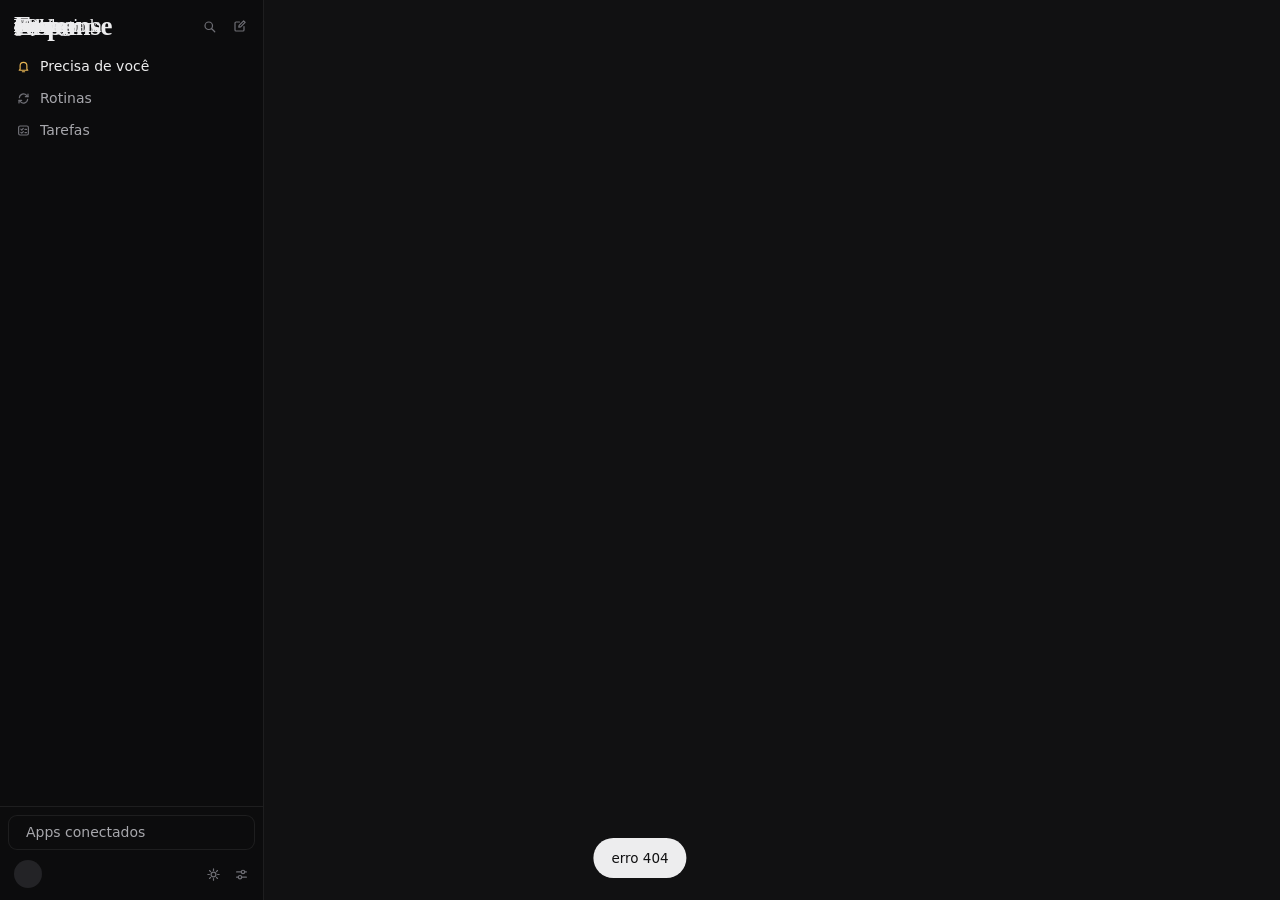
==== public/index.html @ 416a2f36 "Contas: skills e MCP em linhas com peças, no lugar do parágrafo corrido" ====
<!doctype html>
<html lang="pt-BR">
<head>
<meta charset="utf-8">
<meta name="viewport" content="width=device-width, initial-scale=1">
<title>Revoada</title>
<link rel="icon" href="/icon.svg">
<link rel="stylesheet" href="/vendor/xterm.css">
<script src="/md.js"></script>
<script src="/sync.js"></script>
<script>
  // tema antes da primeira pintura: escuro, a não ser que a pessoa tenha escolhido outro
  (() => { let t; try { t = localStorage.getItem("theme"); } catch {} document.documentElement.dataset.theme = t === "system" ? (matchMedia("(prefers-color-scheme: dark)").matches ? "dark" : "light") : t === "light" ? "light" : "dark"; })();
</script>
<style>
  @font-face { font-family: "Geist"; src: url("/geist.woff2") format("woff2"); font-weight: 100 900; font-display: swap; }
  @font-face { font-family: "Geist Mono"; src: url("/geist-mono.woff2") format("woff2"); font-weight: 100 900; font-display: swap; }
  @font-face { font-family: "Newsreader"; src: url("/newsreader.woff2") format("woff2"); font-weight: 200 800; font-display: swap; }
  :root {
    --fundo: #111112; --lateral: #0c0c0d; --sup: #19191b; --sup2: #232326;
    --fio: rgba(255, 255, 255, 0.075); --fio2: rgba(255, 255, 255, 0.14);
    --tinta: #ededee; --tinta2: #a7a7ac; --tinta3: #6f6f75;
    --acento: #ededee; --acento-fraco: rgba(255, 255, 255, 0.08);
    --verde: #5fd08a; --ambar: #e5b454; --erro: #ef6f6c;
    --botao: #ededee; --sobre-botao: #111112;
    --term: #0a0a0b; --term-line: rgba(255, 255, 255, 0.075); --sombra: 0 18px 50px rgba(0, 0, 0, 0.5);
    --grao: url("data:image/svg+xml,%3Csvg xmlns='http://www.w3.org/2000/svg' width='320' height='320'%3E%3Cfilter id='n'%3E%3CfeTurbulence type='fractalNoise' baseFrequency='.95' numOctaves='2' stitchTiles='stitch'/%3E%3CfeColorMatrix values='0 0 0 0 1 0 0 0 0 1 0 0 0 0 1 0 0 0 .55 0'/%3E%3C/filter%3E%3Crect width='100%25' height='100%25' filter='url(%23n)'/%3E%3C/svg%3E");
    --serifa: "Newsreader", "Iowan Old Style", Georgia, serif;
    --mono: "Geist Mono", ui-monospace, Menlo, monospace;
    color-scheme: dark;
    /* nomes do tema anterior, ainda usados em estilos escritos pelo script */
    --bg: var(--fundo); --side: var(--lateral); --soft: var(--sup); --line: var(--fio2); --ink: var(--botao); --on-ink: var(--sobre-botao);
    --text: var(--tinta); --mute: var(--tinta2); --faint: var(--tinta3); --red: var(--erro); --amber: var(--ambar); --teal: var(--tinta2); --shadow: var(--sombra);
  }
  :root[data-theme="light"] {
    --fundo: #fbfbfa; --lateral: #f3f3f2; --sup: #f1f1f0; --sup2: #e6e6e5;
    --fio: rgba(17, 17, 18, 0.09); --fio2: rgba(17, 17, 18, 0.18);
    --tinta: #111112; --tinta2: #55555a; --tinta3: #8a8a90;
    --acento: #111112; --acento-fraco: rgba(17, 17, 18, 0.06);
    --verde: #1f8a4c; --ambar: #8a5a06; --erro: #c23b38;
    --botao: #111112; --sobre-botao: #fbfbfa;
    --term: #111112; --term-line: #111112; --sombra: 0 18px 50px rgba(10, 15, 16, 0.16);
    --grao: url("data:image/svg+xml,%3Csvg xmlns='http://www.w3.org/2000/svg' width='320' height='320'%3E%3Cfilter id='n'%3E%3CfeTurbulence type='fractalNoise' baseFrequency='.95' numOctaves='2' stitchTiles='stitch'/%3E%3CfeColorMatrix values='0 0 0 0 0 0 0 0 0 0 0 0 0 0 0 0 0 0 .5 0'/%3E%3C/filter%3E%3Crect width='100%25' height='100%25' filter='url(%23n)'/%3E%3C/svg%3E");
    color-scheme: light;
  }
  * { box-sizing: border-box; }
  html, body { height: 100%; margin: 0; }
  body { background: var(--fundo); color: var(--tinta); font: 14px/1.5 "Geist", ui-sans-serif, system-ui, -apple-system, sans-serif; display: grid; grid-template-columns: 264px minmax(0, 1fr); overflow: hidden; -webkit-font-smoothing: antialiased; }
  /* janela estreita (painel aberto num navegador, lado a lado com outra coisa): a lateral cede espaço */
  @media (max-width: 860px) { body { grid-template-columns: 208px minmax(0, 1fr); } }
  button, input, textarea { font: inherit; color: inherit; }
  button { cursor: pointer; background: none; border: 0; padding: 0; text-align: left; }
  button:disabled { opacity: .4; cursor: default; }
  :focus-visible { outline: 2px solid var(--acento); outline-offset: 2px; border-radius: 6px; }
  svg { flex: none; }
  svg.i { width: 15px; height: 15px; stroke: currentColor; fill: none; stroke-width: 1.6; stroke-linecap: round; stroke-linejoin: round; }
  svg.logo { width: 14px; height: 14px; fill: currentColor; }
  h1, h2, h3, h4, p { margin: 0; }
  .label { display: block; font-size: 13px; font-weight: 500; color: var(--tinta3); letter-spacing: .01em; }
  .num { font-variant-numeric: tabular-nums; }
  .btn { display: inline-flex; align-items: center; justify-content: center; gap: 7px; min-height: 30px; padding: 4px 13px; border-radius: 999px; background: var(--botao); color: var(--sobre-botao); font-weight: 500; white-space: nowrap; transition: transform .12s ease, opacity .12s ease; }
  .btn:hover { opacity: .9; } .btn:active { transform: scale(.97); }
  .btn.line { background: transparent; color: var(--tinta); box-shadow: inset 0 0 0 1px var(--fio2); }
  .btn.line:hover { background: var(--sup); opacity: 1; }
  .btn.mini { min-height: 26px; padding: 2px 10px; font-size: 13px; }
  .link { color: var(--tinta2); text-decoration: underline; text-underline-offset: 3px; text-decoration-color: var(--fio2); white-space: nowrap; font-size: 13px; }
  .link:hover { color: var(--tinta); text-decoration-color: var(--tinta3); }
  input[type=text], input[type=time], input[type=datetime-local], textarea { background: var(--fundo); border: 0; box-shadow: inset 0 0 0 1px var(--fio2); border-radius: 10px; padding: 9px 12px; width: 100%; }
  input[type=text]:focus, input[type=time]:focus, input[type=datetime-local]:focus, textarea:focus { outline: none; box-shadow: inset 0 0 0 1.5px var(--tinta2); }
  ::placeholder { color: var(--tinta3); }
  .dot { display: inline-block; width: 7px; height: 7px; border-radius: 50%; background: var(--erro); flex: none; }
  .dot.live { background: var(--tinta3); }
  .dot.busy { background: var(--verde); animation: pulse 1.6s ease-in-out infinite; }
  .dot.wait { background: var(--ambar); animation: pulse 1.6s ease-in-out infinite; }
  @keyframes pulse { 50% { opacity: .35; } }
  @media (prefers-reduced-motion: reduce) { .dot.busy, .dot.wait { animation: none; } }
  .tag { font-size: 12px; font-weight: 500; color: var(--tinta2); padding: 0 6px; height: 17px; display: inline-flex; align-items: center; border-radius: 5px; box-shadow: inset 0 0 0 1px var(--fio2); white-space: nowrap; flex: none; }
  .tag.red { color: var(--erro); box-shadow: inset 0 0 0 1px color-mix(in srgb, var(--erro) 40%, transparent); }
  .tag.amber { color: var(--ambar); box-shadow: inset 0 0 0 1px color-mix(in srgb, var(--ambar) 40%, transparent); }
  .tag.ok { color: var(--verde); box-shadow: inset 0 0 0 1px color-mix(in srgb, var(--verde) 40%, transparent); }
  .tag.mute { color: var(--tinta3); }
  /* rosto: o símbolo do provedor num quadrado; "eu" é a inicial de quem usa */
  .rosto { position: relative; flex: none; width: 26px; height: 26px; border-radius: 8px; background: var(--sup2); display: grid; place-items: center; color: var(--tinta); }
  .rosto.p { width: 22px; height: 22px; border-radius: 7px; } .rosto.p svg.logo { width: 12px; height: 12px; }
  .rosto.pp { width: 18px; height: 18px; border-radius: 6px; } .rosto.pp svg.logo { width: 10px; height: 10px; }
  .rosto.eu { border-radius: 50%; font-size: 12px; font-weight: 600; text-transform: uppercase; }
  .selo { width: 24px; height: 24px; border-radius: 50%; background: var(--sup2); display: grid; place-items: center; color: var(--tinta); flex: none; }
  .selo svg.logo { width: 13px; height: 13px; }
  .pilha { display: flex; } .pilha > * { margin-left: -6px; box-shadow: 0 0 0 2px var(--lateral); } .pilha > *:first-child { margin-left: 0; }

  /* lateral */
  aside { background: var(--lateral); border-right: 1px solid var(--fio); display: flex; flex-direction: column; min-height: 0; min-width: 0; position: relative; z-index: 6; }
  .lat-topo { display: flex; align-items: center; gap: 2px; padding: 12px 10px 8px 14px; }
  .marca { display: flex; align-items: center; gap: 8px; margin-right: auto; font-family: var(--serifa); font-weight: 400; font-size: 18px; letter-spacing: -.012em; min-width: 0; }
  .marca span { width: 24px; display: block; line-height: 0; }
  [data-logo] svg path { fill: currentColor; }
  /* app desktop: a faixa de cima é da barra de título (semáforo e arrastar a janela) */
  html.desktop .lat-topo { padding-top: 40px; }
  html.desktop .topo { padding-top: 24px; }
  html.desktop .wrap { padding-top: 54px; }
  .ic-b { width: 28px; height: 28px; border-radius: 8px; display: grid; place-items: center; color: var(--tinta3); flex: none; }
  .ic-b:hover { background: var(--sup); color: var(--tinta); }
  .find { display: none; align-items: center; gap: 8px; margin: 0 10px 6px; padding: 6px 8px; border-radius: 8px; color: var(--tinta3); box-shadow: inset 0 0 0 1px var(--fio); cursor: text; }
  aside.busca .find { display: flex; }
  .find:focus-within { box-shadow: inset 0 0 0 1px var(--fio2); color: var(--tinta); }
  .find input { flex: 1; min-width: 0; border: 0; background: none; padding: 0; outline: none; font-size: 14px; }
  kbd { font: 11px var(--mono); color: var(--tinta3); }
  .rolagem { flex: 1; min-height: 0; overflow-y: auto; overflow-x: hidden; padding: 2px 8px 14px; }
  .item { display: flex; align-items: center; gap: 9px; width: 100%; min-height: 32px; padding: 5px 8px; border-radius: 8px; color: var(--tinta2); min-width: 0; font-size: 14px; transition: background .1s ease; }
  .item:hover { background: var(--sup); color: var(--tinta); }
  .item.on { background: var(--sup2); color: var(--tinta); }
  .item svg.i { color: var(--tinta3); } .item:hover svg.i, .item.on svg.i { color: var(--tinta2); }
  .item .t { flex: 1; min-width: 0; white-space: nowrap; overflow: hidden; text-overflow: ellipsis; }
  .item .cauda { margin-left: auto; display: flex; align-items: center; gap: 6px; color: var(--tinta3); font-size: 12px; flex: none; }
  .item .x { display: none; color: var(--tinta3); padding: 0 4px; border-radius: 4px; }
  .item:hover .x { display: inline; } .item .x:hover { color: var(--tinta); background: var(--sup2); }
  .item .pin { display: flex; color: var(--tinta3); } .item .pin svg.i { width: 12px; height: 12px; }
  #popRow { position: fixed; min-width: 190px; padding: 5px; z-index: 30; }
  #popRow .opt { padding: 7px 10px; font-size: 13.5px; }
  #popRow .opt.ruim { color: var(--erro); }
  #popRow p { padding: 8px 10px 6px; font-size: 13px; line-height: 1.4; color: var(--tinta2); max-width: 230px; }
  .item.atencao { color: var(--tinta); } .item.atencao svg.i { color: var(--ambar); }
  .item.novo .t { color: var(--tinta); font-weight: 600; }
  .conta-n { min-width: 18px; height: 18px; padding: 0 5px; border-radius: 9px; background: var(--ambar); color: #1a1200; font-size: 11.5px; font-weight: 600; display: inline-grid; place-items: center; }
  :root[data-theme="light"] .conta-n { color: #fff; }
  .conta-n[hidden] { display: none; }
  .grupo { display: flex; align-items: center; justify-content: space-between; gap: 6px; padding: 18px 8px 6px; color: var(--tinta3); font-size: 12.5px; font-weight: 500; letter-spacing: .01em; }
  .grupo .dupla { display: flex; gap: 2px; align-items: center; }
  .grupo button { color: var(--tinta3); padding: 2px; border-radius: 5px; display: flex; opacity: 0; transition: opacity .12s ease; }
  aside:hover .grupo button, .grupo button:focus-visible { opacity: 1; }
  .grupo button:hover { color: var(--tinta); background: var(--sup); }
  #threads h4 { font-weight: 500; font-size: 12.5px; color: var(--tinta3); margin: 18px 8px 6px; }
  .org-cab { display: flex; align-items: center; margin-top: 2px; }
  .org-cab > button:first-child { flex: 1; min-width: 0; display: flex; align-items: center; gap: 8px; padding: 5px 8px 5px 4px; border-radius: 8px; color: var(--tinta2); font-size: 14px; min-height: 32px; }
  .org-cab > button:first-child:hover { background: var(--sup); color: var(--tinta); }
  .org-cab.on > button:first-child { color: var(--tinta); }
  .org-cab .chev { display: flex; color: var(--tinta3); transition: transform .16s ease; } .org-cab .chev svg.i { width: 12px; height: 12px; }
  .org-cab [aria-expanded="true"] .chev { transform: rotate(90deg); }
  .org-cab .sigla { width: 18px; height: 18px; border-radius: 5px; background: var(--sup2); color: var(--tinta); display: grid; place-items: center; font-size: 10.5px; font-weight: 600; text-transform: uppercase; box-shadow: inset 0 0 0 1px var(--fio); flex: none; }
  .org-cab .t { font-weight: 500; white-space: nowrap; overflow: hidden; text-overflow: ellipsis; min-width: 0; }
  .org-cab .qtd { margin-left: auto; color: var(--tinta3); font-size: 12px; }
  .org-cab .mais { width: 26px; height: 26px; border-radius: 7px; display: grid; place-items: center; color: var(--tinta3); margin-left: 2px; opacity: 0; transition: opacity .12s ease; flex: none; }
  aside:hover .org-cab .mais, .org-cab .mais:focus-visible { opacity: 1; } .org-cab .mais:hover { background: var(--sup); color: var(--tinta); }
  .item.thread { padding-left: 30px; position: relative; }
  .item.thread::before { content: ""; position: absolute; left: 12.5px; top: -1px; bottom: -1px; width: 1px; background: var(--fio); }
  .item.more { color: var(--tinta3); font-size: 13px; min-height: 28px; } .item.more.thread { padding-left: 30px; }
  .item.botl .t { flex: 0 1 auto; } .item.botl .tag { margin-left: -2px; flex: 0 9999 auto; min-width: 24px; display: block; line-height: 17px; overflow: hidden; text-overflow: ellipsis; }
  .com-pres { position: relative; display: inline-flex; }
  .pres { position: absolute; right: -2px; bottom: -2px; width: 8px; height: 8px; border-radius: 50%; background: var(--tinta3); box-shadow: 0 0 0 1.5px var(--lateral); }
  .pres.livre { background: var(--verde); } .pres.faz { background: var(--verde); animation: pulse 1.6s ease-in-out infinite; } .pres.limite { background: var(--ambar); }
  .item.on .pres { box-shadow: 0 0 0 1.5px var(--sup2); }
  .uso-m { width: 32px; height: 3px; border-radius: 3px; background: var(--fio2); overflow: hidden; display: block; }
  .uso-m i { display: block; height: 100%; background: var(--tinta3); border-radius: 3px; } .uso-m.alto i { background: var(--ambar); }
  .pct { color: var(--ambar); font-size: 11.5px; }
  .entrar { font-size: 12px; color: var(--tinta2); padding: 1px 7px; border-radius: 6px; box-shadow: inset 0 0 0 1px var(--fio2); }
  .rodape { border-top: 1px solid var(--fio); padding: 8px; display: grid; gap: 6px; }
  .pilula { width: 100%; display: flex; align-items: center; gap: 9px; padding: 7px 9px; border-radius: 9px; box-shadow: inset 0 0 0 1px var(--fio); color: var(--tinta2); min-width: 0; }
  .pilula:hover { background: var(--sup); color: var(--tinta); box-shadow: inset 0 0 0 1px var(--fio2); }
  .pilula > span:last-child { white-space: nowrap; overflow: hidden; text-overflow: ellipsis; min-width: 0; }
  .pilula .selo { width: 20px; height: 20px; font-size: 10.5px; font-weight: 600; text-transform: uppercase; }
  .pessoa { display: flex; align-items: center; gap: 4px; padding: 0 0 0 2px; min-width: 0; }
  .pessoa > button { flex: 1; min-width: 0; display: flex; align-items: center; gap: 10px; padding: 4px; border-radius: 9px; }
  .pessoa > button:hover { background: var(--sup); }
  .pessoa .eu { width: 28px; height: 28px; border-radius: 50%; background: var(--sup2); display: grid; place-items: center; font-size: 12px; font-weight: 600; color: var(--tinta); flex: none; text-transform: uppercase; }
  .quem-sou { display: grid; line-height: 1.25; min-width: 0; }
  .quem-sou b { font-weight: 500; color: var(--tinta); font-size: 14px; white-space: nowrap; overflow: hidden; text-overflow: ellipsis; }
  .quem-sou span { font-size: 12px; color: var(--tinta3); white-space: nowrap; overflow: hidden; text-overflow: ellipsis; }
  .fim-p { display: flex; flex: none; }
  #popMe { left: 8px; bottom: 58px; width: 246px; min-width: 0; }
  #popMe .opt svg.i { color: var(--tinta3); }
  #popSettings { left: calc(100% + 8px); bottom: 10px; width: 360px; padding: 6px; max-height: calc(100vh - 40px); }
  .item input.rename { flex: 1; min-width: 0; border: 0; background: var(--fundo); border-radius: 5px; padding: 1px 5px; outline: 1.5px solid var(--tinta2); box-shadow: none; }

  /* janelas: folha no centro, título em serifa */
  dialog { background: var(--fundo); color: var(--tinta); border: 0; border-radius: 16px; padding: 22px; width: min(520px, calc(100vw - 32px)); box-shadow: var(--sombra), inset 0 0 0 1px var(--fio2); }
  dialog[open] { animation: sobe .2s cubic-bezier(.2, .8, .2, 1) both; }
  @keyframes sobe { from { opacity: 0; transform: translateY(8px) scale(.98); } }
  @media (prefers-reduced-motion: reduce) { dialog[open] { animation: none; } }
  dialog::backdrop { background: rgba(0, 0, 0, .5); }
  dialog h2 { margin: 0 0 4px; font-family: var(--serifa); font-size: 21px; font-weight: 400; letter-spacing: -.012em; }
  dialog > h2 { margin-bottom: 18px; }
  dialog header { display: flex; justify-content: space-between; align-items: flex-start; gap: 16px; }
  dialog header small { color: var(--tinta2); font-size: 14px; }
  dialog .f { margin-bottom: 16px; } dialog .f .label { margin-bottom: 8px; }
  dialog textarea { min-height: 76px; font: 12.5px var(--mono); }
  dialog .hint { color: var(--tinta2); font-size: 13px; margin-top: 6px; }
  dialog .end { display: flex; justify-content: space-between; align-items: center; margin-top: 22px; gap: 12px; }
  dialog .end span { display: flex; gap: 14px; align-items: center; }
  #diffDlg { width: min(980px, 92vw); max-height: 86vh; padding: 0; display: none; flex-direction: column; }
  #diffDlg[open] { display: flex; }
  #diffDlg header, #planDlg header { padding: 20px 22px 14px; border-bottom: 1px solid var(--fio); }
  #diffBody { overflow: auto; padding: 0 0 12px; font: 12.5px/1.55 var(--mono); }
  #diffBody .files { padding: 12px 22px; border-bottom: 1px solid var(--fio); display: grid; gap: 3px; font-family: "Geist", sans-serif; font-size: 13px; color: var(--tinta2); }
  #diffBody .l { padding: 0 22px; white-space: pre; }
  #diffBody .f { padding: 12px 22px 6px; font-weight: 600; color: var(--tinta); border-top: 1px solid var(--fio); margin-top: 8px; font-family: "Geist", sans-serif; font-size: 13px; }
  #diffBody .a { background: color-mix(in srgb, var(--verde) 16%, transparent); } #diffBody .d { background: color-mix(in srgb, var(--erro) 15%, transparent); }
  #diffBody .h { color: var(--tinta3); padding-top: 6px; } #diffBody .m { color: var(--tinta3); }
  #planDlg { width: min(720px, 92vw); max-height: 86vh; padding: 0; display: none; flex-direction: column; } #planDlg[open] { display: flex; }
  #planBody { padding: 18px 22px 22px; overflow-y: auto; }
  #phoneDlg { width: min(560px, 92vw); } #phoneBody { display: grid; gap: 6px; padding-top: 12px; }
  #appsDlg { width: min(760px, 94vw); max-height: 86vh; overflow-y: auto; } #appsBody { padding-top: 14px; }
  .apps-g { display: grid; grid-template-columns: repeat(auto-fill, minmax(240px, 1fr)); gap: 8px; }
  .app-c { display: flex; align-items: center; gap: 11px; padding: 10px 12px; border-radius: 12px; box-shadow: inset 0 0 0 1px var(--fio2); min-width: 0; }
  .selo.de-app svg { width: 58%; height: 58%; fill: currentColor; display: block; }
  .selo.de-img { background: #fff; overflow: hidden; } .selo.de-img img { width: 100%; height: 100%; display: block; object-fit: cover; }
  .app-c .selo { width: 34px; height: 34px; border-radius: 9px; font-weight: 600; text-transform: uppercase; }
  .app-c b { font-weight: 500; display: block; white-space: nowrap; overflow: hidden; text-overflow: ellipsis; } .app-c span span { color: var(--tinta3); font-size: 13px; }
  .app-c > span:nth-child(2) { min-width: 0; flex: 1; } .app-c .btn { flex: none; min-height: 28px; padding: 3px 11px; font-size: 13px; }
  .apps-l { display: grid; }
  .app-c > span:nth-child(2) > span { display: -webkit-box; -webkit-line-clamp: 2; -webkit-box-orient: vertical; overflow: hidden; }
  .app-c.com-chave { grid-column: 1 / -1; flex-wrap: wrap; } .app-c.com-chave .e-linha { flex: 1 1 100%; } .app-c.com-chave .e-linha input { min-height: 32px; font-size: 14px; }
  input.segredo { -webkit-text-security: disc; }
  .app-busca { position: relative; } .app-busca svg.i { position: absolute; left: 12px; top: 50%; transform: translateY(-50%); color: var(--tinta3); pointer-events: none; } .app-busca input { padding-left: 34px; }
  .apps-areas { display: flex; flex-wrap: wrap; gap: 4px; padding: 10px 0 12px; } .apps-areas .chip { box-shadow: inset 0 0 0 1px var(--fio); } .apps-areas .chip.on { background: var(--sup2); box-shadow: none; }
  .app-aviso { display: block; color: var(--tinta3); font-size: 13px; line-height: 1.5; padding-bottom: 8px; } .apps-g + .app-aviso { padding-top: 8px; }
  .app-c .tag { flex: none; font-style: normal; }
  .app-l { display: flex; align-items: center; flex-wrap: wrap; gap: 6px 11px; padding: 9px 2px; border-bottom: 1px solid var(--fio); min-width: 0; }
  .app-l .selo { width: 30px; height: 30px; border-radius: 8px; font-weight: 600; text-transform: uppercase; }
  .app-n { flex: 1 1 140px; min-width: 0; } .app-n b { font-weight: 500; display: block; white-space: nowrap; overflow: hidden; text-overflow: ellipsis; } .app-n span { display: block; color: var(--tinta3); font-size: 13px; white-space: nowrap; overflow: hidden; text-overflow: ellipsis; }
  .app-e { display: flex; flex-wrap: wrap; gap: 4px 12px; color: var(--tinta2); font-size: 13px; } .app-e > span { display: inline-flex; align-items: center; gap: 6px; white-space: nowrap; } .app-e i { font-style: normal; }
  .app-a { display: flex; align-items: center; gap: 4px; flex: none; } .app-a .btn { min-height: 28px; padding: 3px 11px; font-size: 13px; }
  .app-nota { flex: 1 1 100%; color: var(--tinta2); font-size: 13px; padding-left: 41px; }
  .app-outro { display: grid; gap: 8px; padding-top: 14px; } .app-outro small { color: var(--tinta3); font-size: 13px; line-height: 1.5; }
  .app-outro .e-linha input { min-height: 34px; font-size: 14px; flex: 3 1 240px; } .app-outro .e-linha #appNome { flex: 1 1 130px; } .app-outro .e-linha .btn { min-height: 34px; }
  .apps-em { display: flex; align-items: center; gap: 4px; color: var(--tinta3); font-size: 13px; } .apps-em > span { margin-right: 4px; }
  .apps-em .chip { box-shadow: inset 0 0 0 1px var(--fio); } .apps-em .chip.on { box-shadow: inset 0 0 0 1px var(--fio2); } .apps-em .chip svg.i { width: 13px; height: 13px; }
  .pair { display: grid; grid-template-columns: 148px 1fr; gap: 18px; align-items: center; padding: 12px; }
  .pair .qr { background: #fff; border-radius: 10px; padding: 6px; line-height: 0; } .pair .qr svg { width: 100%; height: auto; }
  .pair p { margin: 6px 0 10px; color: var(--tinta2); font-size: 13px; }
  .set { display: grid; grid-template-columns: 1fr auto; gap: 4px 14px; align-items: center; width: 100%; padding: 11px 12px; border-radius: 10px; }
  button.set:hover { background: var(--sup); }
  .set b { font-weight: 500; } .set small { grid-column: 1; color: var(--tinta2); font-size: 12.5px; line-height: 1.4; }
  .set .switch { grid-row: 1 / span 2; grid-column: 2; }
  .set .seg { grid-column: 1 / -1; justify-self: start; margin-top: 6px; order: 3; }
  .switch { display: flex; align-items: center; gap: 10px; color: var(--tinta2); font-size: 14px; }
  .switch b { width: 36px; height: 21px; border-radius: 999px; background: var(--sup2); box-shadow: inset 0 0 0 1px var(--fio2); position: relative; transition: background .16s ease; flex: none; }
  .switch b::after { content: ""; position: absolute; top: 2.5px; left: 2.5px; width: 16px; height: 16px; border-radius: 50%; background: var(--tinta3); transition: transform .16s ease, background .16s ease; }
  .switch.on b { background: var(--botao); box-shadow: none; } .switch.on b::after { transform: translateX(15px); background: var(--sobre-botao); }
  .seg { display: inline-flex; background: var(--sup); border-radius: 10px; padding: 3px; }
  .seg button { padding: 5px 13px; border-radius: 8px; color: var(--tinta2); font-size: 13px; }
  .seg button.on { background: var(--sup2); color: var(--tinta); font-weight: 500; box-shadow: inset 0 0 0 1px var(--fio2); }
  #toast { position: fixed; bottom: 22px; left: 50%; transform: translateX(-50%); background: var(--botao); color: var(--sobre-botao); padding: 10px 18px; border-radius: 999px; display: none; font-size: 13.5px; z-index: 9; max-width: 80vw; }

  /* palco */
  main { min-width: 0; min-height: 0; display: flex; flex-direction: column; position: relative; }
  .view { display: none; flex: 1; min-height: 0; }
  .view.on { display: flex; flex-direction: column; }
  .topo { min-height: 50px; flex: none; display: flex; flex-wrap: wrap; align-items: center; gap: 6px 10px; padding: 8px 18px; border-bottom: 1px solid var(--fio); min-width: 0; }
  .topo h1 { font-size: 15px; font-weight: 600; letter-spacing: -.01em; display: flex; align-items: center; gap: 6px; min-width: 0; flex: 0 1 auto; }
  .topo h1 span { white-space: nowrap; overflow: hidden; text-overflow: ellipsis; min-width: 0; }
  .topo h1 svg.i { color: var(--tinta2); }
  .proj { display: inline-flex; align-items: center; gap: 6px; height: 22px; padding: 0 7px; border-radius: 6px; box-shadow: inset 0 0 0 1px var(--fio2); color: var(--tinta2); font-size: 12.5px; min-width: 0; flex: 0 1 auto; max-width: 300px; }
  .proj svg.i { width: 12px; height: 12px; color: var(--tinta3); } .proj span { white-space: nowrap; overflow: hidden; text-overflow: ellipsis; min-width: 0; }
  .proj:empty { display: none; }
  .abas { display: flex; gap: 2px; flex: none; } .abas:empty { display: none; }
  .abas button { padding: 4px 9px; border-radius: 7px; color: var(--tinta3); white-space: nowrap; }
  .abas button:hover { color: var(--tinta); } .abas button[aria-current="true"] { background: var(--sup2); color: var(--tinta); }
  .topo .fim { margin-left: auto; display: flex; flex-wrap: wrap; align-items: center; gap: 6px 14px; min-width: 0; }
  #chActs, #thActs { display: flex; flex-wrap: wrap; align-items: center; gap: 4px 14px; min-width: 0; }
  #chActs .link, #thActs .link { text-decoration: none; color: var(--tinta2); font-size: 13.5px; } #chActs .link:hover, #thActs .link:hover { color: var(--tinta); }
  .conta-uso { display: inline-flex; align-items: center; gap: 7px; height: 28px; padding: 0 10px 0 4px; border-radius: 999px; box-shadow: inset 0 0 0 1px var(--fio2); color: var(--tinta2); font-size: 13px; min-width: 0; max-width: 220px; }
  .conta-uso:empty { display: none; } .conta-uso span:last-child { white-space: nowrap; overflow: hidden; text-overflow: ellipsis; min-width: 0; }
  .sub { flex: none; padding: 6px 18px 0; color: var(--tinta3); font-size: 12.5px; white-space: nowrap; overflow: hidden; text-overflow: ellipsis; min-width: 0; }
  .sub:empty { display: none; } .sub .b { color: var(--tinta2); }

  /* início: sala vazia, com o grão da identidade */
  #v-home { position: relative; isolation: isolate; }
  #v-home canvas.campo { position: absolute; inset: 0; z-index: -1; width: 100%; height: 100%; display: block; pointer-events: none; }
  #v-home.gl::before { display: none; }
  #v-home::before { content: ""; position: absolute; inset: 0; z-index: -1; pointer-events: none; background: var(--grao); opacity: .5;
    -webkit-mask-image: radial-gradient(70% 13% at 28% 14%, #000, transparent 72%), radial-gradient(80% 12% at 78% 34%, #000, transparent 72%), radial-gradient(75% 14% at 30% 58%, #000, transparent 72%), radial-gradient(85% 12% at 72% 84%, #000, transparent 72%);
    mask-image: radial-gradient(70% 13% at 28% 14%, #000, transparent 72%), radial-gradient(80% 12% at 78% 34%, #000, transparent 72%), radial-gradient(75% 14% at 30% 58%, #000, transparent 72%), radial-gradient(85% 12% at 72% 84%, #000, transparent 72%); }
  .hero { flex: 1; min-height: 0; overflow-y: auto; display: flex; flex-direction: column; justify-content: flex-end; padding: 24px 24px 18px; }
  .hero .miolo { width: min(760px, 100%); margin: 0 auto; }
  .hero .marca-g { width: 44px; display: block; line-height: 0; color: var(--tinta); margin-bottom: 14px; }
  .hero h1 { font-family: var(--serifa); font-size: 30px; font-weight: 400; letter-spacing: -.012em; line-height: 1.2; text-wrap: balance; }
  .hero h1 button { text-decoration: underline; text-decoration-style: dotted; text-decoration-thickness: 1px; text-underline-offset: 5px; text-decoration-color: var(--tinta3); }
  .hero h1 button:hover { text-decoration-color: var(--tinta); }
  .hero p { color: var(--tinta2); margin-top: 6px; }
  .cartoes { display: grid; grid-template-columns: repeat(auto-fit, minmax(170px, 1fr)); gap: 8px; margin-top: 16px; }
  .cartoes button { display: grid; gap: 3px; align-content: start; padding: 13px 14px 14px; border-radius: 12px; box-shadow: inset 0 0 0 1px var(--fio2); background: color-mix(in srgb, var(--fundo) 70%, transparent); min-width: 0; transition: background .12s ease; }
  .cartoes button:hover { background: var(--sup); }
  .cartoes svg.i { color: var(--tinta2); margin-bottom: 6px; } .cartoes b { font-weight: 500; } .cartoes span { color: var(--tinta3); font-size: 13px; line-height: 1.45; }

  /* campo de pedido */
  .composer { width: min(760px, calc(100% - 48px)); margin: 0 auto 18px; position: relative; display: none; flex: none; container-type: inline-size; }
  .composer.on { display: block; }
  .strip { display: flex; gap: 6px; align-items: center; padding: 0 6px 6px; color: var(--tinta3); font-size: 13px; min-width: 0; }
  .strip #dirChip { min-width: 0; flex: 0 1 auto; height: 22px; padding: 0 7px; border-radius: 6px; box-shadow: inset 0 0 0 1px var(--fio2); font-size: 12.5px; gap: 6px; }
  .strip #dirChip svg { width: 12px; height: 12px; } .strip #dirChip span { min-width: 0; overflow: hidden; text-overflow: ellipsis; }
  .composer.docked #dirChip { display: none; } /* na conversa a pasta já está no topo */
  .strip .notes { margin-left: auto; overflow: hidden; text-overflow: ellipsis; white-space: nowrap; font-size: 12.5px; color: var(--tinta3); min-width: 0; }
  .chip { display: inline-flex; align-items: center; gap: 7px; padding: 4px 9px; border-radius: 8px; color: var(--tinta3); font-size: 13px; white-space: nowrap; }
  .chip:hover { background: var(--sup2); color: var(--tinta); }
  .chip.on { color: var(--tinta); }
  .box { background: var(--sup); box-shadow: inset 0 0 0 1px var(--fio2); border-radius: 14px; padding: 12px 10px 8px 14px; }
  .box:focus-within { box-shadow: inset 0 0 0 1px var(--tinta3); }
  .box textarea { border: 0; box-shadow: none; padding: 0 0 8px; resize: none; font-size: 14.5px; line-height: 1.5; min-height: 30px; max-height: 240px; background: none; display: block; border-radius: 0; }
  .box textarea:focus { box-shadow: none; }
  .box .row { display: flex; align-items: center; gap: 2px; min-width: 0; flex-wrap: wrap; row-gap: 2px; } /* sem espaço, as fichas descem pra outra linha em vez de sair do campo */
  .box .row .chip { flex: none; } .box .row #targetChip { flex: 0 1 auto; min-width: 0; box-shadow: inset 0 0 0 1px var(--fio); border-radius: 999px; padding: 3px 9px; color: var(--tinta2); } #targetChip .lb { min-width: 0; overflow: hidden; text-overflow: ellipsis; }
  /* campo apertado: os botões ficam só com o ícone (o nome continua na dica) e a conta encolhe com reticências */
  @container (max-width: 640px) { #termChip { display: none !important; } .box { padding-left: 10px; } }
  .box .row .sp { flex: 1; }
  /* a linha quieta sob o campo: o que vale para o pedido, em texto, sem moldura; clicar troca */
  .composer .pe { display: flex; align-items: center; gap: 2px; min-width: 0; flex-wrap: wrap; row-gap: 2px; padding: 7px 4px 0 6px; }
  .composer .pe .sp { flex: 1; }
  .composer .pe .chip { flex: none; padding: 3px 7px; border-radius: 7px; font-size: 12.5px; color: var(--tinta3); gap: 5px; }
  .composer .pe .chip:hover { background: var(--sup); color: var(--tinta); }
  .composer .pe .chip.on, .composer .pe #modelChip { color: var(--tinta2); }
  .composer .pe #modelChip .lb i, .composer .pe #targetChip .lb i { font-style: normal; color: var(--tinta3); }
  .composer .pe #modelChip > svg, .composer .pe #modeChip > svg, .composer .pe #brainChip > svg, .composer .pe #targetChip > svg { display: none; }
  .composer .pe #targetChip { flex: 0 1 auto; min-width: 0; } .composer .pe #usageChip { padding: 3px 5px; }
  .composer > .pop { bottom: calc(100% + 6px); }
  .send { width: 30px; height: 30px; border-radius: 50%; background: var(--botao); color: var(--sobre-botao); display: grid; place-items: center; margin-left: 6px; flex: none; }
  .send.stop { background: var(--erro); color: #fff; }
  .pop { position: absolute; background: var(--fundo); border-radius: 14px; box-shadow: var(--sombra), inset 0 0 0 1px var(--fio2); padding: 8px; z-index: 5; min-width: 300px; max-height: 420px; overflow-y: auto; display: none; }
  .pop.on { display: block; }
  .pop .label { padding: 8px 10px 6px; }
  .opt { display: flex; align-items: center; gap: 10px; width: 100%; padding: 8px 10px; border-radius: 9px; }
  .opt:hover { background: var(--sup); }
  .opt[disabled] { opacity: .45; }
  .opt .ck { width: 16px; height: 16px; border-radius: 5px; box-shadow: inset 0 0 0 1.5px var(--tinta3); display: grid; place-items: center; flex: none; }
  .opt.on .ck { background: var(--botao); box-shadow: none; color: var(--sobre-botao); }
  .opt small { color: var(--tinta3); margin-left: auto; padding-left: 14px; white-space: nowrap; }
  #popDir { left: 0; bottom: calc(100% + 6px); padding: 0; width: min(400px, 100%); min-width: 0; max-height: none; overflow: hidden; }
  #popDir #dirBusca { display: block; width: 100%; border: 0; border-bottom: 1px solid var(--fio); border-radius: 0; background: none; outline: none; padding: 12px 16px; font-size: 14px; box-shadow: none; }
  #popDir #dirBusca::placeholder { color: var(--tinta3); }
  #dirLista { max-height: 296px; overflow-y: auto; padding: 6px; }
  #dirLista .opt { width: 100%; }
  #dirLista .opt.ativa { background: var(--sup); }
  #dirLista .opt b { font-weight: 400; white-space: nowrap; overflow: hidden; text-overflow: ellipsis; min-width: 0; flex: none; max-width: 60%; }
  #dirLista .opt .val { margin-left: 0; padding-left: 8px; flex: 1; text-align: left; white-space: nowrap; }
  #dirLista .opt .visto { margin-left: 8px; }
  #dirLista .opt .volta { display: flex; transform: scaleX(-1); color: var(--tinta3); } #dirLista .opt .ir { margin-left: auto; }
  #dirLista .vazio { padding: 10px; color: var(--tinta3); font-size: 13px; }
  #dirPe { border-top: 1px solid var(--fio); padding: 6px; }
  #dirPe .opt { width: 100%; } #dirPe small { display: block; padding: 6px 10px; color: var(--tinta3); font-size: 12.5px; }
  #popTarget { right: 0; bottom: 54px; max-width: 100%; }
  #popSched { left: 0; bottom: 54px; width: min(340px, 100%); min-width: 0; padding: 14px; }
  #popSched.on { display: grid; gap: 12px; } #popSched small { color: var(--tinta2); font-size: 12.5px; line-height: 1.45; }
  .days { display: flex; gap: 4px; } .days button { width: 34px; height: 30px; border-radius: 8px; background: var(--sup); color: var(--tinta2); text-align: center; font-size: 12.5px; } .days button.on { background: var(--botao); color: var(--sobre-botao); }
  /* os menus do campo: lista curta, o marcado com o visto, o atalho em número à direita; o que tem mais opções abre ao lado */
  #popModel, #popMode { right: 0; min-width: 0; padding: 5px; overflow: visible; max-height: none; }
  #popModel { width: 250px; } #popMode { width: 290px; }
  #popModel.on, #popMode.on { display: grid; gap: 1px; }
  .composer .pop .opt { padding: 6px 10px; font-size: 13.5px; color: var(--tinta); justify-content: flex-start; text-align: left; }
  .composer .pop .opt svg.i { width: 14px; height: 14px; flex: none; }
  .composer .pop .opt .visto { margin-left: auto; display: flex; visibility: hidden; color: var(--tinta2); } .composer .pop .opt.on .visto { visibility: visible; }
  .composer .pop .opt[data-key]::after { content: attr(data-key); margin-left: 10px; width: 10px; text-align: center; font-size: 12px; color: var(--tinta3); }
  .composer .pop .opt.on[data-key]::after { content: ""; width: 0; margin-left: 0; }
  .composer .pop .subrow > .opt { white-space: nowrap; }
  .composer .pop .opt .val { margin-left: auto; padding-left: 10px; min-width: 0; overflow: hidden; text-overflow: ellipsis; color: var(--tinta3); font-size: 13px; } .composer .pop .opt .ir { display: flex; color: var(--tinta3); }
  .composer .pop .sep { height: 1px; margin: 4px 6px; background: var(--fio); }
  .composer .pop .label { padding: 7px 10px 3px; font-size: 12px; color: var(--tinta3); }
  .subrow { position: relative; }
  .subrow > .sub { display: none; position: absolute; left: 100%; bottom: -5px; padding: 0 0 0 8px; width: 238px; }
  .subrow:hover > .sub, .subrow.open > .sub { display: block; }
  .subrow > .sub > div { display: grid; gap: 1px; padding: 5px; border-radius: 14px; background: var(--fundo); box-shadow: var(--sombra), inset 0 0 0 1px var(--fio2); }
  .subrow > .sub small { display: block; white-space: normal; padding: 7px 10px 5px; font-size: 12.5px; line-height: 1.4; color: var(--tinta3); }
  .subrow > .sub #modelFree { margin: 4px 5px 3px; width: calc(100% - 10px); height: 30px; font-size: 13px; }
  @media (max-width: 1520px) { .subrow > .sub { left: auto; right: 100%; padding: 0 8px 0 0; } }
  #popMode .opt { align-items: flex-start; } #popMode .opt > span:first-child { display: grid; gap: 1px; flex: 1; min-width: 0; white-space: normal; }
  #popMode .opt small { font-size: 12.5px; line-height: 1.35; color: var(--tinta3); white-space: normal; padding: 0; margin: 0; justify-self: start; text-align: left; }
  #popModel.on, #popMode.on { grid-template-columns: minmax(0, 1fr); } #popMode .opt { min-width: 0; } #popMode .opt .visto, #popMode .opt[data-key]::after { margin-top: 2px; }
  #popModel .seg { flex-wrap: wrap; } #popModel input { font-size: 13px; } #popModel small, #popUsage small { color: var(--tinta2); font-size: 12.5px; line-height: 1.45; }
  #popUsage { right: 0; bottom: 54px; width: min(380px, 100%); min-width: 0; padding: 16px; } #popUsage.on { display: grid; gap: 14px; }
  #popUsage .u { display: grid; grid-template-columns: minmax(0, 1fr) auto; gap: 6px 12px; align-items: baseline; font-size: 13.5px; }
  #popUsage .u small { text-align: right; } #popUsage .u .bar { grid-column: 1 / -1; height: 4px; border-radius: 4px; background: var(--sup2); overflow: hidden; margin: 0; }
  #popUsage .u .bar i { display: block; height: 100%; border-radius: 4px; background: var(--tinta2); } #popUsage .u.hot .bar i { background: var(--ambar); } #popUsage .u.hit .bar i { background: var(--erro); }
  #popUsage hr { border: 0; border-top: 1px solid var(--fio); margin: 0; }
  #usageChip { padding: 4px 5px; } #usageChip svg { display: block; }
  .composer.drop .box { box-shadow: inset 0 0 0 1.5px var(--tinta), 0 0 0 3px var(--acento-fraco); }
  .atts { display: flex; flex-wrap: wrap; gap: 8px; padding-bottom: 8px; }
  .atts:empty { display: none; }
  .att { display: inline-flex; align-items: center; gap: 8px; box-shadow: inset 0 0 0 1px var(--fio2); border-radius: 10px; padding: 4px 8px 4px 4px; font-size: 12.5px; max-width: 220px; }
  .att img, .att .doc { width: 30px; height: 30px; border-radius: 7px; object-fit: cover; background: var(--sup2); display: grid; place-items: center; color: var(--tinta2); font-size: 10px; flex: none; }
  .att span { overflow: hidden; text-overflow: ellipsis; white-space: nowrap; }
  .att button { color: var(--tinta3); padding: 0 2px; } .att button:hover { color: var(--erro); }
  #vozBtn { color: var(--tinta3); } #vozBtn[aria-pressed="true"] { color: var(--tinta); background: var(--sup2); }
  #vozBtn.falando svg { animation: pulsa 1.1s ease-in-out infinite; }
  #micChip { width: 32px; height: 32px; padding: 0; justify-content: center; border-radius: 50%; color: var(--tinta2); }
  #micChip[aria-pressed="true"] { color: var(--sobre-botao); background: var(--erro); box-shadow: 0 0 0 4px color-mix(in srgb, var(--erro) 22%, transparent); }
  @keyframes pulsa { 50% { opacity: .45; } }
  @media (prefers-reduced-motion: reduce) { #vozBtn.falando svg { animation: none; } }
  /* na caixa de pedido: cartões como os do Claude, a imagem em miniatura quadrada e o × no canto */
  #atts { gap: 10px; padding: 2px 0 12px; }
  #atts .att { position: relative; padding: 0; border-radius: 12px; box-shadow: inset 0 0 0 1px var(--fio2); background: var(--fundo); height: 72px; max-width: 200px; overflow: visible; }
  #atts .att.foto { width: 72px; }
  #atts .att.foto img { width: 72px; height: 72px; border-radius: 12px; display: block; outline: 1px solid var(--fio2); outline-offset: -1px; }
  #atts .att.foto > span { display: none; }
  #atts .att:not(.foto) { padding: 0 14px 0 10px; gap: 10px; }
  #atts .att .doc { width: 40px; height: 40px; border-radius: 9px; text-transform: uppercase; font-weight: 600; letter-spacing: .02em; }
  #atts .att.texto { width: 148px; padding: 8px 10px; flex-direction: column; align-items: stretch; gap: 4px; }
  #atts .att.texto .trecho { flex: 1; min-height: 0; font-size: 9.5px; line-height: 1.35; color: var(--tinta3); white-space: normal; overflow: hidden; display: -webkit-box; -webkit-line-clamp: 3; -webkit-box-orient: vertical; }
  #atts .att.texto > span:not(.trecho) { font-size: 11px; color: var(--tinta2); font-weight: 500; text-transform: uppercase; letter-spacing: .04em; flex: none; }
  #atts .att button { position: absolute; top: -7px; right: -7px; width: 22px; height: 22px; border-radius: 50%; padding: 0; display: grid; place-items: center; background: var(--sup2); color: var(--tinta); box-shadow: 0 0 0 1px var(--fio2); font-size: 14px; line-height: 1; opacity: 0; transition: opacity .12s ease; }
  #atts .att button::before { content: ""; position: absolute; inset: -9px; }
  #atts .att:hover button, #atts .att button:focus-visible { opacity: 1; } #atts .att button:hover { color: var(--tinta); background: var(--fio2); }
  @media (hover: none) { #atts .att button { opacity: 1; } }
  #atts .att.subindo { color: var(--tinta3); }
  .gira { width: 16px; height: 16px; border-radius: 50%; border: 2px solid var(--fio2); border-top-color: var(--tinta2); display: block; animation: gira .8s linear infinite; }
  @keyframes gira { to { transform: rotate(360deg); } }
  @media (prefers-reduced-motion: reduce) { .gira { animation: none; } }

  /* terminal e respostas em paralelo */
  #stage { flex: 1; min-height: 0; padding: 16px 20px 20px; display: flex; }
  .pane { flex: 1; background: var(--term); border: 1px solid var(--term-line); border-radius: 14px; min-width: 0; min-height: 0; display: none; padding: 10px 2px 6px 12px; overflow: hidden; }
  .pane.show { display: block; }
  #runView { flex: 1; min-height: 0; overflow-y: auto; padding: 22px 24px 40px; }
  .jobs { display: grid; grid-template-columns: repeat(auto-fit, minmax(340px, 1fr)); gap: 14px; }
  .job { box-shadow: inset 0 0 0 1px var(--fio2); border-radius: 14px; min-width: 0; display: flex; flex-direction: column; overflow: hidden; }
  .job header { display: flex; justify-content: space-between; align-items: center; gap: 10px; padding: 14px 18px 0; }
  .job header b { font-weight: 600; } .job header small { color: var(--tinta2); font-weight: 400; }
  .job .trail { margin: 8px 18px 0; color: var(--ambar); font-size: 12.5px; }
  .job pre { margin: 0; padding: 12px 18px 16px; white-space: pre-wrap; word-break: break-word; font: 12.5px/1.6 var(--mono); max-height: 62vh; overflow-y: auto; }
  .job pre.err { color: var(--erro); border-top: 1px solid var(--fio); max-height: 150px; }
  .job pre.wait { color: var(--tinta3); }

  /* conversa: falas com o rosto de quem fala à esquerda */
  .chatscroll { flex: 1; min-height: 0; overflow-y: auto; padding: 22px 24px 26px; }
  .msgs { max-width: 760px; margin: 0 auto; display: grid; grid-template-columns: minmax(0, 1fr); gap: 18px; }
  .m { position: relative; padding-left: 37px; display: grid; grid-template-columns: minmax(0, 1fr); gap: 7px; min-width: 0; }
  .m > .part { min-width: 0; }
  .m > .part[data-k="av"] { position: absolute; left: 0; top: 1px; }
  /* janela bem estreita: o rosto sobe para a linha do nome e o texto usa a coluna inteira */
  @media (max-width: 700px) { .m { padding-left: 0; } .m > .part[data-k="who"] { padding-left: 34px; min-height: 26px; display: flex; align-items: center; } .m > .part[data-k="av"] { top: 0; } }
  .who { font-size: 13px; color: var(--tinta3); display: flex; flex-wrap: wrap; gap: 2px 8px; align-items: center; min-width: 0; }
  .who b { color: var(--tinta); font-weight: 600; font-size: 14px; } .who .b { color: var(--tinta2); }
  .who .xr { font-size: 13px; color: var(--tinta3); text-decoration: underline; text-decoration-style: dotted; text-underline-offset: 3px; } .who .xr:hover { color: var(--tinta); }
  .who .mdl { font: 11.5px var(--mono); color: var(--tinta3); }
  .bubble { font-size: 14.5px; line-height: 1.55; white-space: pre-wrap; word-break: break-word; max-width: 64ch; border-radius: 6px; }
  .bubble.editing { outline: 1.5px dashed var(--tinta2); outline-offset: 4px; }
  .m.user .atts { padding: 0 0 4px; }
  .m.user .att .trecho { display: none; }
  .m.user .att img { width: 72px; height: 72px; border-radius: 9px; } .m.user .att { padding: 4px; }
  .md { line-height: 1.55; font-size: 14.5px; min-width: 0; overflow-wrap: anywhere; }
  .md > :first-child { margin-top: 0; } .md > :last-child { margin-bottom: 0; }
  .md p { margin: 0 0 10px; } .md ul, .md ol { margin: 0 0 12px; padding-left: 22px; } .md li { margin: 4px 0; padding-left: 2px; } .md li::marker { color: var(--tinta3); }
  .md h2 { font-size: 17px; margin: 18px 0 8px; font-weight: 600; letter-spacing: -.01em; } .md h3 { font-size: 15px; margin: 16px 0 6px; font-weight: 600; } .md h4 { font-size: 14.5px; margin: 14px 0 4px; font-weight: 600; }
  .md a { color: var(--tinta); text-decoration: underline; text-underline-offset: 3px; text-decoration-color: var(--tinta3); } .md s { color: var(--tinta2); } .md hr { border: 0; border-top: 1px solid var(--fio); margin: 16px 0; }
  .md li > ul, .md li > ol { margin: 3px 0 0; } .md li.task { list-style: none; margin-left: -20px; } .md li.task .tk { display: inline-block; width: 20px; color: var(--tinta2); }
  .md blockquote { margin: 0 0 10px; padding: 2px 0 2px 14px; border-left: 2px solid var(--fio2); color: var(--tinta2); }
  .md .tbl { overflow-x: auto; margin: 4px 0 14px; box-shadow: inset 0 0 0 1px var(--fio2); border-radius: 10px; }
  .md table { border-collapse: collapse; width: 100%; }
  .md th, .md td { padding: 8px 13px; text-align: left; vertical-align: top; border-bottom: 1px solid var(--fio); overflow-wrap: break-word; }
  .md th { font-weight: 500; background: var(--sup); } .md tbody tr:last-child td { border-bottom: 0; }
  .md pre { position: relative; } .md pre .lang { position: absolute; top: 7px; right: 10px; font: 10.5px var(--mono); letter-spacing: .08em; text-transform: uppercase; color: var(--tinta3); }
  .md code { font: 13px var(--mono); background: var(--sup); padding: 1px 5px; border-radius: 5px; }
  .md pre { background: var(--term); color: #e4e4e6; border: 1px solid var(--term-line); border-radius: 10px; padding: 12px 14px; overflow-x: auto; margin: 0 0 10px; }
  .md pre code { background: none; padding: 0; color: inherit; font-size: 12.5px; }
  /* o que o agente fez entre um texto e outro fica numa linha discreta; abre pra ver os detalhes */
  .acts > summary { list-style: none; display: flex; align-items: center; gap: 5px; color: var(--tinta3); font-size: 13px; cursor: pointer; min-width: 0; }
  .acts > summary::-webkit-details-marker { display: none; }
  .acts > summary:hover { color: var(--tinta); }
  .acts > summary .lbl { min-width: 0; white-space: nowrap; overflow: hidden; text-overflow: ellipsis; }
  .acts > summary .cnt { flex: none; } .acts > summary .cnt::after { content: " ·"; }
  .acts > summary::after { content: "›"; color: var(--tinta3); transition: transform .15s; flex: none; margin-left: 2px; }
  .acts[open] > summary::after { transform: rotate(90deg); }
  /* aberto, o grupo é uma lista de passos numa régua: uma linha por passo, sem caixa; clicar no passo mostra o detalhe */
  .acts > .in { display: grid; grid-template-columns: minmax(0, 1fr); gap: 1px; margin: 6px 0 4px 5px; padding-left: 12px; border-left: 1px solid var(--fio2); }
  .acts .astep { border: 0; border-radius: 0; box-shadow: none; font-size: 13.5px; }
  .acts .astep > summary, .acts .astep.flat { padding: 3px 0; gap: 10px; }
  .acts .astep[open] > summary { border-bottom: 0; }
  .acts .astep .what { color: var(--tinta2); } .acts .astep .what b { font-weight: 500; color: var(--tinta); }
  .acts .astep > summary:hover .what, .acts .astep[open] > summary .what { color: var(--tinta); }
  .acts .astep .what:not(.plain) { font-size: 12.5px; }
  .acts .astep pre { background: var(--sup); border-radius: 8px; margin: 4px 0 8px; max-height: 260px; }
  .acts .astep pre.cmdline { color: var(--tinta); margin-bottom: 4px; max-height: 160px; }
  .acts .thought { color: var(--tinta2); font-size: 13.5px; padding: 5px 0; } .acts .thought p { margin: 0 0 6px; }
  .act { box-shadow: inset 0 0 0 1px var(--fio2); border-radius: 10px; font-size: 13px; min-width: 0; }
  .act > summary, .act.flat { display: flex; align-items: center; gap: 10px; padding: 8px 12px; cursor: pointer; list-style: none; min-width: 0; }
  .act > summary::-webkit-details-marker { display: none; }
  .act.flat { cursor: default; flex-wrap: wrap; }
  .act .what { flex: 1; min-width: 0; white-space: nowrap; overflow: hidden; text-overflow: ellipsis; font-family: var(--mono); font-size: 12.5px; }
  .act .what.plain { font-family: inherit; font-size: 13.5px; color: var(--tinta2); }
  .act .st { color: var(--tinta3); font-size: 12.5px; white-space: nowrap; } .act .st.bad { color: var(--erro); } .act .st.run { color: var(--tinta2); }
  .act pre { margin: 0; padding: 10px 12px; font: 12px/1.55 var(--mono); white-space: pre-wrap; word-break: break-word; max-height: 320px; overflow-y: auto; color: var(--tinta2); }
  .act .file { font: 12.5px var(--mono); color: var(--tinta); } .act .file small { color: var(--tinta3); font-family: "Geist", sans-serif; margin-left: 6px; }
  .todo { list-style: none; margin: 0; padding: 8px 12px; display: grid; gap: 4px; } .todo li.done { color: var(--tinta3); text-decoration: line-through; }
  .sys { font-size: 13px; padding: 8px 12px; border-radius: 10px; background: var(--sup); }
  .sys.amber { color: var(--ambar); } .sys.red { color: var(--erro); } .sys.mute { color: var(--tinta2); }
  /* linha de status: quatro pontos pulsando, o passo em curso e há quanto tempo */
  .working { display: flex; align-items: center; gap: 10px; color: var(--tinta2); font-size: 13.5px; min-width: 0; }
  .working .dots { display: grid; grid-template-columns: 5px 5px; gap: 3px; flex: none; }
  .working .dots i { width: 5px; height: 5px; border-radius: 50%; background: var(--tinta2); animation: dot 1.2s ease-in-out infinite; }
  .working .dots i:nth-child(2) { animation-delay: .15s; } .working .dots i:nth-child(4) { animation-delay: .3s; } .working .dots i:nth-child(3) { animation-delay: .45s; }
  @keyframes dot { 0%, 100% { opacity: .25; transform: scale(.8); } 40% { opacity: 1; transform: scale(1); } }
  @media (prefers-reduced-motion: reduce) { .working .dots i { animation: none; opacity: .7; } }
  .working .now { min-width: 0; white-space: nowrap; overflow: hidden; text-overflow: ellipsis; } .working .num { flex: none; color: var(--tinta3); }
  .working.ask { color: var(--ambar); } .working.ask .dots i { background: var(--ambar); }
  /* pedido de permissão: cartão neutro, quem pede em cima, o que vai rodar à vista */
  .askcard { background: var(--sup); box-shadow: inset 0 0 0 1px var(--fio2); border-radius: 12px; padding: 12px 14px 13px; display: grid; grid-template-columns: minmax(0, 1fr); gap: 8px; max-width: 560px; }
  .askcard .rot { color: var(--tinta2); font-size: 12.5px; display: flex; align-items: center; gap: 7px; } .askcard .rot i { width: 6px; height: 6px; border-radius: 50%; background: var(--ambar); flex: none; }
  .askcard .q { font-weight: 500; font-size: 15px; letter-spacing: -.01em; }
  .askcard code { display: block; font: 12.5px/1.5 var(--mono); background: var(--fundo); color: var(--tinta2); border-radius: 8px; padding: 8px 10px; white-space: pre-wrap; word-break: break-word; max-height: 340px; overflow-y: auto; }
  .askcard kbd { font: 10.5px var(--mono); opacity: .55; margin-left: 7px; color: inherit; }
  .askcard .btns { display: flex; gap: 8px; flex-wrap: wrap; align-items: center; margin-top: 4px; }
  .askcard .btns .link { text-decoration: none; color: var(--tinta3); margin-left: 4px; } .askcard .btns .link:hover { color: var(--tinta); }
  .askcard.done { background: transparent; box-shadow: none; padding: 0; display: flex; gap: 8px; align-items: center; color: var(--tinta2); font-size: 13.5px; max-width: none; }
  /* ações da mensagem: aparecem ao passar o mouse; na última resposta ficam sempre à vista */
  .mact { display: flex; gap: 2px; opacity: 0; transition: opacity .12s; margin-left: -8px; }
  .m:hover .mact, .m:focus-within .mact, .m:last-child .mact { opacity: 1; }
  .mact button, .cpcode { display: inline-flex; align-items: center; gap: 6px; padding: 4px 8px; border-radius: 7px; color: var(--tinta3); font-size: 12.5px; }
  .mact button:hover, .cpcode:hover { background: var(--sup); color: var(--tinta); } .mact button.ok, .cpcode.ok { color: var(--verde); }
  .md pre .cpcode { position: absolute; top: 6px; right: 6px; background: var(--term); color: #c9c9cc; opacity: 0; transition: opacity .12s; } .md pre:hover .cpcode { opacity: 1; } .md pre:hover .lang { opacity: 0; }
  #queued { margin-top: 18px; gap: 10px; } #queued:empty { display: none; }
  #queued .bubble { opacity: .6; }
  #queued .qnote { font-size: 12.5px; color: var(--tinta3); display: flex; gap: 10px; align-items: center; margin-top: 4px; }
  .xray { box-shadow: inset 0 0 0 1px var(--fio2); border-radius: 12px; padding: 12px 14px; font-size: 13px; display: grid; gap: 10px; }
  .xray .bar { display: flex; height: 6px; border-radius: 4px; overflow: hidden; background: var(--sup2); margin: 0; } .xray .bar i { display: block; height: 100%; border-radius: 0; }
  .xray .k { display: flex; flex-wrap: wrap; gap: 4px 16px; color: var(--tinta2); } .xray .k span::before { content: ""; display: inline-block; width: 8px; height: 8px; border-radius: 2px; margin-right: 6px; background: var(--c); }
  .xray p { margin: 0; color: var(--tinta2); line-height: 1.5; }

  /* páginas: título em serifa, subtítulo, um botão */
  .page { overflow-y: auto; flex: 1; }
  .wrap { width: 100%; max-width: 860px; margin: 0 auto; padding: 30px 26px 60px; }
  .ptitle { display: flex; justify-content: space-between; align-items: flex-start; gap: 20px; margin-bottom: 24px; }
  .ptitle > div:first-child { min-width: 0; }
  .ptitle h1 { font-family: var(--serifa); font-size: 26px; font-weight: 400; letter-spacing: -.012em; line-height: 1.25; text-wrap: pretty; overflow-wrap: anywhere; }
  .ptitle p { color: var(--tinta2); margin-top: 4px; max-width: 56ch; }
  .ptitle .acts { display: flex; gap: 8px; flex: none; flex-wrap: wrap; justify-content: flex-end; }
  .path { font: 12px var(--mono); color: var(--tinta3); }
  .sec { margin-top: 30px; }
  .sec > .label { padding: 0 2px 8px; border-bottom: 1px solid var(--fio); }
  .calm { padding: 12px 2px; color: var(--tinta2); border-bottom: 1px solid var(--fio); font-size: 13.5px; }
  .rows { display: grid; } .rows .r { display: grid; grid-template-columns: minmax(0, 1fr) auto; gap: 4px 18px; align-items: center; padding: 13px 2px; border-bottom: 1px solid var(--fio); }
  .rows .r b { font-weight: 500; } .rows .r small { display: block; color: var(--tinta3); font-size: 13px; overflow: hidden; text-overflow: ellipsis; white-space: nowrap; }
  .rows .r .acts { display: flex; gap: 14px; align-items: center; flex-wrap: wrap; justify-content: flex-end; } .rows .empty, .vazio { color: var(--tinta2); padding: 16px 2px; }
  .toggle { display: flex; align-items: center; gap: 12px; padding: 12px 2px; border-bottom: 1px solid var(--fio); width: 100%; }
  .toggle .switch { color: var(--tinta); }
  .toggle small { color: var(--tinta3); margin-left: auto; font-size: 12.5px; text-align: right; }
  /* skills e MCP: nome e explicação à esquerda, peças no meio, ação à direita */
  .ferr { display: grid; grid-template-columns: 220px minmax(0, 1fr) auto; gap: 8px 24px; align-items: start; padding: 16px 2px; border-bottom: 1px solid var(--fio); }
  .ferr-n b { display: block; font-weight: 500; } .ferr-n small { display: block; color: var(--tinta3); font-size: 12.5px; line-height: 1.45; margin-top: 3px; text-wrap: pretty; }
  .ferr-c { display: flex; flex-wrap: wrap; gap: 6px; align-items: center; min-width: 0; }
  .ferr-a { padding-top: 3px; }
  .peca { display: inline-flex; align-items: center; gap: 7px; min-height: 28px; padding: 0 10px 0 4px; border-radius: 8px; box-shadow: inset 0 0 0 1px var(--fio2); font-size: 13px; color: var(--tinta); max-width: 100%; }
  .peca .selo { width: 20px; height: 20px; border-radius: 6px; font-size: 10px; font-weight: 600; text-transform: uppercase; } .peca .selo svg { width: 12px; height: 12px; }
  .peca b.num { font-weight: 500; color: var(--tinta2); font-variant-numeric: tabular-nums; }
  .ferr .resumo { color: var(--tinta2); font-size: 13.5px; } .ferr .vazio-l { color: var(--tinta3); font-size: 13.5px; }
  @media (max-width: 860px) { .ferr { grid-template-columns: minmax(0, 1fr); } }
  .stats { display: flex; gap: 36px; flex-wrap: wrap; padding: 18px 2px; border-bottom: 1px solid var(--fio); border-top: 1px solid var(--fio); }
  .stats .v { font-size: 22px; font-weight: 500; letter-spacing: -.02em; margin-top: 4px; }
  .hit { padding: 13px 2px; border-bottom: 1px solid var(--fio); }
  .hit b { font-weight: 500; } .hit small { color: var(--tinta3); margin-left: 8px; }
  .hit p { margin: 6px 0 0; color: var(--tinta2); font-size: 13px; display: -webkit-box; -webkit-line-clamp: 3; -webkit-box-orient: vertical; overflow: hidden; white-space: pre-wrap; }
  .item.hit { display: grid; gap: 2px; padding: 8px; border-bottom: 0; } .item.hit .t { font-weight: 500; color: var(--tinta); } .item.hit .sn { color: var(--tinta3); font-size: 12.5px; line-height: 1.4; display: -webkit-box; -webkit-line-clamp: 2; -webkit-box-orient: vertical; overflow: hidden; white-space: normal; } .item.hit mark { background: none; color: var(--tinta); font-weight: 600; }
  .noteform { display: grid; gap: 10px; margin-top: 14px; }
  .noteform textarea { min-height: 90px; resize: vertical; }
  .clone { display: grid; grid-template-columns: 116px minmax(0, 1fr) auto auto; gap: 6px 18px; align-items: baseline; padding: 14px 2px; border-bottom: 1px solid var(--fio); }
  .clone b { font-weight: 500; } .clone .path { display: block; margin-top: 2px; overflow-wrap: anywhere; }
  .clone p { margin: 4px 0 0; color: var(--tinta2); font-size: 13px; }
  .clone .size { font-weight: 500; white-space: nowrap; }
  .blk { display: grid; grid-template-columns: 90px minmax(0, 1fr) auto; gap: 14px; padding: 9px 2px; border-bottom: 1px solid var(--fio); font-size: 13px; align-items: center; }
  .blk span:nth-child(2) { overflow: hidden; text-overflow: ellipsis; white-space: nowrap; color: var(--tinta2); }
  /* primeiros passos */
  .big { font-family: var(--serifa); font-size: 30px; font-weight: 400; letter-spacing: -.012em; margin: 10px 0 8px; line-height: 1.2; }
  .lede { color: var(--tinta2); font-size: 14.5px; margin: 0; max-width: 56ch; }
  .bar { height: 3px; background: var(--sup2); border-radius: 2px; margin: 24px 0 6px; overflow: hidden; }
  .bar i { display: block; height: 100%; background: var(--tinta2); border-radius: 2px; transition: width .3s; }
  .step { display: grid; grid-template-columns: 40px minmax(0, 1fr) auto; gap: 8px 14px; padding: 20px 2px; border-bottom: 1px solid var(--fio); align-items: start; }
  .step .n { font: 500 12.5px var(--mono); color: var(--tinta3); width: 26px; height: 26px; box-shadow: inset 0 0 0 1px var(--fio2); border-radius: 50%; display: grid; place-items: center; }
  .step.done .n { background: var(--sup2); color: var(--verde); }
  .step h3 { margin: 2px 0 4px; font-size: 15px; font-weight: 500; letter-spacing: -.01em; }
  .step p { margin: 0; color: var(--tinta2); max-width: 60ch; }
  .step .do { display: flex; flex-wrap: wrap; gap: 10px 18px; align-items: center; margin-top: 12px; }
  /* contas */
  .prov { margin-top: 22px; }
  .prov-cab { display: flex; align-items: center; gap: 9px; padding: 0 2px 8px; border-bottom: 1px solid var(--fio); flex-wrap: wrap; }
  .prov-cab b { font-weight: 600; font-size: 15px; }
  .prov-cab .rodizio { margin-left: auto; color: var(--tinta3); font-size: 13px; display: flex; align-items: center; gap: 6px; }
  .conta { display: grid; grid-template-columns: minmax(110px, .7fr) minmax(250px, 1.8fr) auto; gap: 18px; align-items: center; padding: 13px 2px; border-bottom: 1px solid var(--fio); scroll-margin: 80px; }
  .conta.foco { background: var(--sup); border-radius: 10px; border-bottom-color: transparent; padding-left: 10px; padding-right: 10px; margin: 0 -8px; }
  .conta .n { min-width: 0; } .conta .n b { font-weight: 500; display: block; overflow: hidden; text-overflow: ellipsis; white-space: nowrap; } .conta .como.quieto { color: var(--tinta3); font-size: 13px; } .conta .n div { color: var(--tinta3); font-size: 13px; overflow: hidden; text-overflow: ellipsis; white-space: nowrap; }
  .conta .lim { color: var(--ambar); }
  .conta .como { color: var(--tinta3); font-size: 13px; }
  .conta .acao { justify-self: end; display: flex; gap: 8px 12px; align-items: center; flex-wrap: wrap; justify-content: flex-end; }
  .conta.limite { border-bottom-color: transparent; }
  .uso { display: grid; gap: 6px; min-width: 0; }
  .uso .l { display: grid; grid-template-columns: 104px minmax(0, 1fr) 150px; gap: 9px; white-space: nowrap; align-items: center; color: var(--tinta3); font-size: 13px; }
  .uso .trilha { height: 4px; border-radius: 4px; background: var(--sup2); overflow: hidden; }
  .uso .trilha i { display: block; height: 100%; border-radius: 4px; background: var(--tinta2); }
  .uso .l.alto .trilha i { background: var(--ambar); } .uso .l.alto span:last-child { color: var(--ambar); }
  .uso .l span:first-child { overflow: hidden; text-overflow: ellipsis; }
  .uso .l span:last-child { text-align: right; overflow: hidden; text-overflow: ellipsis; }
  .conta-nota { display: flex; align-items: center; gap: 10px; padding: 10px 12px; margin-bottom: 4px; border-radius: 10px; background: var(--sup); color: var(--tinta2); font-size: 13.5px; }
  .conta-nota svg.i { color: var(--ambar); } .conta-nota b { font-weight: 500; color: var(--tinta); } .conta-nota .btn { margin-left: auto; flex: none; }
  .nota-pe { margin-top: 26px; color: var(--tinta3); font-size: 13px; display: flex; gap: 8px; align-items: center; flex-wrap: wrap; }
  /* precisa de você */
  .pv-sala { display: flex; align-items: center; gap: 6px; color: var(--tinta2); font-size: 13px; font-weight: 500; padding: 18px 2px 8px; border-bottom: 1px solid var(--fio); width: 100%; min-width: 0; }
  .pv-sala:first-child { padding-top: 0; }
  .pv-sala svg.i { width: 13px; height: 13px; } .pv-sala span { white-space: nowrap; overflow: hidden; text-overflow: ellipsis; min-width: 0; } button.pv-sala:hover { color: var(--tinta); }
  .pv { display: grid; grid-template-columns: 26px minmax(0, 1fr) auto; gap: 4px 12px; align-items: start; padding: 15px 2px; border-bottom: 1px solid var(--fio); }
  .pv .rosto { margin-top: 2px; }
  .pv-q { color: var(--tinta2); font-size: 13px; } .pv-q b { font-weight: 500; color: var(--tinta); } .pv-q .ha { color: var(--tinta3); font-size: 12.5px; margin-left: 8px; }
  .pv-t { font-size: 15px; font-weight: 500; letter-spacing: -.01em; margin: 3px 0 7px; overflow-wrap: anywhere; }
  .pv .fatos { display: flex; align-items: center; gap: 8px; flex-wrap: wrap; color: var(--tinta3); font-size: 12.5px; min-width: 0; }
  .pv .fatos code { font: 12px var(--mono); background: var(--sup); padding: 1px 5px; border-radius: 5px; max-width: 100%; overflow: hidden; text-overflow: ellipsis; white-space: nowrap; }
  .pv-a { display: flex; gap: 8px; align-self: center; flex-wrap: wrap; justify-content: flex-end; }
  /* rotinas */
  .escreve { border-radius: 14px; background: var(--sup); padding: 14px; }
  .e-cab { display: flex; align-items: baseline; gap: 4px 10px; margin-bottom: 10px; flex-wrap: wrap; } .e-cab b { font-weight: 600; } .e-cab span { color: var(--tinta3); font-size: 13px; }
  .e-linha { display: flex; gap: 8px; align-items: stretch; flex-wrap: wrap; } .e-linha input { flex: 1 1 240px; min-width: 0; width: auto; min-height: 40px; font-size: 14.5px; } .e-linha .btn { min-height: 40px; padding: 0 16px; }
  .rows .r.rot-l { grid-template-columns: 26px minmax(0, 1fr) auto 36px; gap: 6px 14px; }
  .rot-l.off b, .rot-l.off .rosto { opacity: .55; }
  .rot-l .st { text-align: right; font-size: 13px; color: var(--tinta2); display: grid; gap: 2px; justify-items: end; }
  .rot-l .st .px { color: var(--tinta3); font-size: 12.5px; } .rot-l .st.falha > span:first-child { color: var(--erro); }
  .rot-l .st .acts { gap: 12px; }
  .chave { width: 36px; height: 21px; border-radius: 999px; background: var(--sup2); box-shadow: inset 0 0 0 1px var(--fio2); position: relative; flex: none; transition: background .16s ease; }
  .chave i { position: absolute; top: 2.5px; left: 2.5px; width: 16px; height: 16px; border-radius: 50%; background: var(--tinta3); transition: transform .16s ease, background .16s ease; }
  .chave[aria-checked="true"] { background: var(--botao); box-shadow: none; } .chave[aria-checked="true"] i { transform: translateX(15px); background: var(--sobre-botao); }
  /* tarefas: uma lista por estado, cartões arrastáveis entre elas */
  .nova-t { background: var(--sup); box-shadow: inset 0 0 0 1px var(--fio2); border-radius: 14px; padding: 12px 10px 8px 14px; }
  .nova-t:focus-within { box-shadow: inset 0 0 0 1px var(--tinta3); }
  .nova-t textarea { border: 0; box-shadow: none; background: none; padding: 0 0 8px; resize: none; min-height: 44px; max-height: 160px; font-size: 14.5px; display: block; border-radius: 0; } .nova-t textarea:focus { box-shadow: none; }
  .nova-t .linha { display: flex; align-items: center; gap: 8px; } .nova-t .dica-t { color: var(--tinta3); font-size: 12.5px; } .nova-t .sp { flex: 1; }
  .board { display: grid; gap: 18px; margin-top: 22px; }
  .board .col { display: grid; grid-template-columns: minmax(0, 1fr); min-width: 0; border-radius: 12px; padding: 4px 6px; margin: 0 -6px; transition: background .12s ease; }
  .board .col.over { background: var(--sup); }
  .board .col > h4 { margin: 0; padding: 4px 2px 8px; font-size: 13px; font-weight: 500; color: var(--tinta3); display: flex; gap: 8px; border-bottom: 1px solid var(--fio); }
  .board .card { display: grid; grid-template-columns: 26px minmax(0, 1fr) auto; gap: 4px 12px; align-items: center; padding: 12px 2px; border-bottom: 1px solid var(--fio); cursor: grab; min-width: 0; }
  .board .card.drag { opacity: .4; } .board .card b { font-weight: 500; overflow-wrap: anywhere; display: block; }
  .board .card small { color: var(--tinta3); font-size: 13px; overflow: hidden; text-overflow: ellipsis; white-space: nowrap; display: block; }
  .board .card .st { font-size: 12.5px; color: var(--tinta2); display: inline-flex; align-items: center; gap: 7px; margin-top: 3px; } .board .card .st.run { color: var(--tinta2); } .board .card .st.wait { color: var(--ambar); } .board .card .st.bad { color: var(--erro); }
  .board .card .st i { width: 6px; height: 6px; border-radius: 50%; background: currentColor; animation: pulse 1.6s ease-in-out infinite; }
  .board .card .do { display: flex; gap: 8px 12px; flex-wrap: wrap; align-items: center; justify-content: flex-end; } .board .empty { color: var(--tinta3); font-size: 13px; padding: 12px 2px; }
  @media (max-width: 860px) { .wrap { padding: 24px 18px 50px; } .hero h1 { font-size: 24px; } .conta, .clone { grid-template-columns: minmax(0, 1fr); gap: 10px; } .conta .acao { justify-self: start; justify-content: flex-start; } .uso .l { grid-template-columns: 104px minmax(0, 1fr); white-space: normal; } .uso .l span:last-child { grid-column: 2; text-align: left; }
    .pv, .board .card { grid-template-columns: 26px minmax(0, 1fr); } .pv-a, .board .card .do { grid-column: 2; justify-content: flex-start; } .rows .r.rot-l { grid-template-columns: 26px minmax(0, 1fr) 36px; } .rot-l .st { grid-column: 2 / -1; grid-row: 2; text-align: left; justify-items: start; } .ptitle { flex-direction: column; gap: 14px; } .ptitle .acts { justify-content: flex-start; } }
</style>
</head>
<body>
<aside>
  <div class="lat-topo"><div class="marca"><span data-logo></span>revoada</div>
    <button class="ic-b" id="findBtn" data-ic="busca" title="Buscar conversas (⌘K)" aria-label="Buscar conversas"></button>
    <button class="ic-b" data-go="home" data-ic="nova" title="Novo chat (⌘N)" aria-label="Novo chat"></button></div>
  <label class="find" data-ic="busca"><input id="tq" placeholder="Buscar conversas" autocomplete="off" spellcheck="false" aria-label="Buscar conversas"><kbd>esc</kbd></label>
  <div class="rolagem">
    <div class="nav">
      <button class="item atencao" data-go="need" data-ic="sino"><span class="t">Precisa de você</span><span class="cauda"><span class="conta-n num" id="needCount" hidden></span></span></button>
      <button class="item" data-go="sched" data-ic="ciclo"><span class="t">Rotinas</span><span class="cauda"><span class="num" id="schedCount"></span></span></button>
      <button class="item" data-go="board" data-ic="tarefas"><span class="t">Tarefas</span><span class="cauda"><span class="num" id="boardCount"></span></span></button>
      <button class="item" data-go="start" data-ic="certo" id="navStart" style="display:none"><span class="t">Primeiros passos</span><span class="cauda"><span class="num" id="navStartN"></span></span></button>
    </div>
    <div id="threads"></div>
    <div id="bots"></div>
  </div>
  <div class="rodape">
    <button class="pilula" id="appsPill" title="Skills e servidores MCP que as contas usam"><span class="pilha" id="appsPile"></span><span id="appsText">Apps conectados</span></button>
    <div class="pessoa"><button id="meBtn" title="Cérebro, clones, celular e ajustes" aria-haspopup="menu"><span class="eu" id="meIni"></span><span class="quem-sou"><b id="meName"></b><span id="meSub"></span></span></button>
      <span class="fim-p"><button class="ic-b" id="themeBtn"></button><button class="ic-b" id="settingsBtn" data-ic="ajustes" title="Ajustes" aria-label="Ajustes"></button></span></div>
  </div>
  <div class="pop" id="popMe">
    <button class="opt" data-go="brain" data-ic="cerebro">Cérebro</button>
    <button class="opt" data-go="clones" data-ic="clones">Clones<small class="num" id="navClones"></small></button>
    <button class="opt" id="mePhone" data-ic="celular">Acompanhar pelo celular</button>
    <button class="opt" id="meSettings" data-ic="ajustes">Ajustes</button>
  </div>
  <div class="pop" id="popSettings"></div>
  <div class="pop" id="popRow" role="menu"></div>
</aside>

<main>
  <section class="view" id="v-home">
    <canvas class="campo" aria-hidden="true"></canvas>
    <div class="hero"><div class="miolo">
      <span data-logo class="marca-g"></span>
      <h1>O que vamos fazer em <button id="heroDir"></button>?</h1>
      <p id="heroSub"></p>
      <div class="cartoes" id="heroCards">
        <button data-hero="target" data-ic="arroba"><b>Escolher quem responde</b><span>Uma conta, o rodízio ou várias em paralelo</span></button>
        <button data-hero="dir" data-ic="pasta"><b>Trocar de projeto</b><span>A pasta em que o agente trabalha</span></button>
        <button data-hero="board" data-ic="tarefas"><b>Despejar tarefas</b><span>Uma por linha, cada uma com o seu agente</span></button>
      </div>
    </div></div>
  </section>

  <section class="view page" id="v-start"><div class="wrap">
    <span class="label" id="stProgress"></span>
    <h1 class="big">Vamos deixar a revoada pronta.</h1>
    <p class="lede">O que já estava nesta máquina o painel detectou sozinho. O resto leva poucos minutos e dá para voltar aqui quando quiser.</p>
    <div class="bar"><i id="stBar"></i></div>
    <div id="steps"></div>
    <div style="margin-top:26px;display:flex;gap:16px;align-items:center;flex-wrap:wrap"><button class="btn" id="stDone">Concluir e começar</button><span class="lede" style="font-size:13px" id="stHint"></span></div>
  </div></section>

  <section class="view" id="v-thread">
    <header class="topo"><h1 data-ic="terminal"><span id="thTitle"></span></h1><div class="abas" id="thTabs"></div><span class="fim"><span id="thActs"></span></span></header>
    <p class="sub" id="thSub"></p>
    <div id="stage"></div>
    <div id="runView" style="display:none"></div>
  </section>

  <section class="view page" id="v-need"><div class="wrap">
    <div class="ptitle"><div><h1>Precisa de você</h1><p>O que os agentes estão esperando de você, em todas as conversas. Responda aqui mesmo.</p></div></div>
    <div id="needList"></div>
  </div></section>

  <section class="view page" id="v-accounts"><div class="wrap">
    <div class="ptitle"><div><h1>Contas</h1><p id="accLead"></p></div>
      <div class="acts"><button class="btn" id="addAcc" data-ic="mais">Adicionar conta</button></div></div>
    <div id="accList"></div>
    <div class="sec" id="toolsSec"><span class="label">Skills e MCP em todas as contas</span><div id="toolsBox"></div></div>
    <div class="nota-pe" data-ic="cadeado"><span>Cada conta entra pelo login oficial do próprio CLI. Nenhum token passa pela Revoada.</span><button class="link" data-go-start>Rever os primeiros passos</button></div>
  </div></section>

  <section class="view page" id="v-clones"><div class="wrap">
    <div class="ptitle"><div><h1>Clones</h1><p id="clLead">Procurando cópias de repositório.</p></div>
      <div class="acts"><button class="btn" id="clScan">Procurar de novo</button></div></div>
    <div class="sec" style="margin-top:0"><span class="label">Limpeza automática</span>
      <div class="toggle"><button class="switch" id="clAuto"><b></b>Mandar pra Lixeira quando o trabalho virar PR</button><small id="clAutoNote"></small></div>
      <div class="calm">Só sai sozinha a cópia sem nada pendente (sem arquivo alterado, sem commit fora do remoto, sem stash), com PR criado, sem sessão aberta e parada há mais de uma hora. Vai para a Lixeira do macOS, de onde dá para restaurar; o espaço só é liberado ao esvaziar a Lixeira.</div></div>
    <div class="sec"><span class="label">Cópias encontradas</span><div class="calm">Clones e worktrees que os agentes criam para trabalhar em paralelo. A pasta principal de cada repositório nunca entra aqui.</div><div id="clList"></div></div>
  </div></section>

  <section class="view page" id="v-brain"><div class="wrap">
    <div class="ptitle"><div><h1>Cérebro</h1><p id="brainLead"></p><p class="path" id="brainPath"></p></div>
      <div class="acts"><button class="btn line" id="brainSync">Sincronizar</button><button class="btn" id="brainOpen">Abrir no Obsidian</button></div></div>
    <div class="stats" id="brainStats"></div>
    <div class="sec"><span class="label">O que o cérebro lembra</span>
      <div style="margin-top:14px"><input type="text" id="brainQ" placeholder="Escreva um assunto ou um pedido e veja o que iria de contexto" aria-label="Buscar no cérebro"></div>
      <div id="brainHits"></div></div>
    <div class="sec"><span class="label">Fora do contexto</span>
      <div id="brainRules"></div><div id="brainBlocked"></div></div>
    <div class="sec"><span class="label">Busca por significado</span><div id="brainSem"></div></div>
    <div class="sec"><span class="label">Agentes que salvam sozinhos</span><div id="brainTeach"></div></div>
    <div class="sec"><span class="label">Arrumação</span><div id="brainTidy"></div></div>
    <div class="sec"><span class="label">Anotar no cérebro</span>
      <div class="noteform"><input type="text" id="noteTitle" placeholder="Título da nota" aria-label="Título da nota">
        <textarea id="noteText" placeholder="O que todo agente desta máquina deve saber" aria-label="Texto da nota"></textarea>
        <div><button class="btn line" id="noteSave">Guardar nota</button></div></div></div>
  </div></section>

  <section class="view page" id="v-board"><div class="wrap">
    <div class="ptitle"><div><h1>Tarefas</h1><p id="boardSub"></p></div>
      <div class="acts"><button class="btn line" id="boardAll" title="Começa todas as tarefas da primeira lista, cada uma com o seu agente">Começar todas</button></div></div>
    <div class="nova-t"><textarea id="boardText" rows="2" placeholder="Despeje tarefas aqui, uma por linha. Cada linha vira um cartão com o seu agente" aria-label="Nova tarefa"></textarea>
      <div class="linha"><span class="dica-t">⌘ Enter adiciona</span><span class="sp"></span><button class="btn" id="boardAdd">Adicionar</button></div></div>
    <div class="board" id="board"></div>
  </div></section>

  <section class="view page" id="v-sched"><div class="wrap">
    <div class="ptitle"><div><h1>Rotinas</h1><p>Pedidos que rodam sozinhos na hora marcada, uma vez ou todo dia. A Revoada precisa estar aberta e o Mac acordado.</p></div></div>
    <div class="escreve"><div class="e-cab"><b>Escreva a rotina</b><span>O pedido, como você escreveria no campo. A hora, a conta e a pasta você confere em seguida.</span></div>
      <div class="e-linha"><input type="text" id="schedNew" placeholder="O que o agente deve fazer sozinho" aria-label="Pedido da rotina" autocomplete="off"><button class="btn" id="schedNewGo">Escolher a hora</button></div></div>
    <div class="sec"><span class="label" id="schedLead"></span><div class="rows" id="schedList"></div></div>
  </div></section>

  <section class="view page" id="v-mission"><div class="wrap">
    <div class="ptitle"><div><h1 id="misLead"></h1><p id="misSub"></p></div><div class="acts" id="misActs"></div></div>
    <div class="sec" style="margin-top:0"><span class="label">Plano</span><div id="misPlan" style="padding-top:12px"></div></div>
    <div class="sec"><span class="label">Tarefas</span><div class="rows" id="misTasks"></div></div>
  </div></section>

  <section class="view" id="v-chat">
    <header class="topo"><h1 data-ic="sala"><span id="chTitle"></span></h1><span class="proj" id="chDir"></span>
      <div class="abas"><button aria-current="true">Conversa</button><button id="chTerm" title="Abre o terminal do agente desta conversa, na mesma pasta">Terminal</button></div>
      <span class="fim"><button class="ic-b" id="vozBtn" aria-pressed="false"></button><span id="chActs"></span><button class="conta-uso" id="chAcc" title="Conta que está respondendo. Clique para ver em Contas."></button></span></header>
    <p class="sub" id="chSub"></p>
    <div class="chatscroll" id="chatScroll"><div class="msgs" id="msgs"></div><div class="msgs" id="queued"></div></div>
  </section>
    <div class="composer" id="composer">
      <div class="pop" id="popDir">
        <input type="text" id="dirBusca" placeholder="Pesquisar pastas" spellcheck="false" autocomplete="off" role="combobox" aria-expanded="true" aria-controls="dirLista" aria-label="Pesquisar pastas ou colar um caminho">
        <div id="dirLista" role="listbox" aria-label="Pasta de trabalho"></div>
        <div id="dirPe"></div>
        <input type="hidden" id="cwd"></div>
      <div class="pop" id="popTarget"></div>
      <div class="pop" id="popSched"><span class="label" style="padding:0">Agendar este pedido</span>
        <div class="seg" id="schedKind" style="justify-self:start"><button data-k="once" class="on">Uma vez</button><button data-k="daily">Todo dia</button></div>
        <input type="datetime-local" id="schedAt" aria-label="Quando">
        <input type="time" id="schedTime" value="03:00" aria-label="Hora" hidden>
        <div class="days" id="schedDays" hidden></div>
        <small>Vira uma conversa nova na hora marcada, com a conta, a pasta e o modo que estão no campo. A Revoada precisa estar aberta e o Mac acordado; hora perdida por até 6 horas roda quando ele voltar.</small>
        <button class="btn" id="schedSave">Agendar</button></div>
      <div class="pop" id="popModel" role="menu"></div>
      <div class="pop" id="popMode" role="menu"></div>
      <div class="pop" id="popUsage"></div>
      <div class="strip">
        <button class="chip" id="dirChip"></button>
        <span class="notes" id="notes"></span>
      </div>
      <div class="box">
        <div class="atts" id="atts"></div>
        <input type="file" id="filePick" multiple hidden>
        <textarea id="prompt" rows="1" placeholder="Peça qualquer coisa" aria-label="Pedido"></textarea>
        <div class="row">
          <button class="chip" id="attChip" title="Anexar imagem ou arquivo. Também dá para colar um print ou arrastar para cá." aria-label="Anexar imagem ou arquivo"><svg width="18" height="18" viewBox="0 0 24 24" fill="none" stroke="currentColor" stroke-width="1.8" stroke-linecap="round" aria-hidden="true"><path d="M12 5v14M5 12h14"/></svg></button>
          <span class="sp"></span>
          <button class="chip" id="micChip" hidden aria-pressed="false"></button>
          <button class="send" id="send" title="Enviar (Enter)" aria-label="Enviar"><svg width="16" height="16" viewBox="0 0 24 24" fill="none" stroke="currentColor" stroke-width="2.2" stroke-linecap="round" stroke-linejoin="round"><path d="M12 19V5M5 12l7-7 7 7"/></svg></button>
        </div>
      </div>
      <div class="pe" id="composerFoot">
          <button class="chip" id="brainChip" title="Entrega as notas relevantes do cérebro como contexto do pedido"></button>
          <button class="chip" id="isoChip" title="O agente trabalha numa cópia própria do repositório, num branch novo. A cópia some sozinha quando o trabalho vira PR ou não sobra nada só nela."></button>
          <button class="chip" id="termChip" title="Abre o terminal do próprio agente em vez da conversa"></button>
          <button class="chip" id="supChip" title="Um agente divide o pedido em tarefas, você aprova o plano, cada tarefa roda numa cópia isolada em contas diferentes, outra conta revisa e no fim um agente junta tudo."></button>
          <button class="chip" id="salaChip" title="Sala: os agentes escolhidos conversam entre si na mesma conversa, um por vez, lendo uns aos outros. Desligado, cada um responde sozinho, lado a lado."></button>
          <button class="chip" id="schedChip" title="Rodar este pedido mais tarde ou todo dia" aria-label="Agendar"></button>
        <span class="sp"></span>
          <button class="chip" id="modelChip" title="Modelo e esforço das próximas respostas"></button>
          <button class="chip" id="modeChip" title="O que o agente pode fazer na pasta. Clique para trocar."></button>
          <button class="chip" id="targetChip"></button>
          <button class="chip" id="usageChip" aria-label="Uso: janela de contexto e limites da conta"></button>
      </div>
    </div>
</main>

<dialog id="dlg">
  <h2 id="dlgTitle"></h2>
  <div class="f" id="dProvField"><span class="label">Provedor</span><div class="seg" id="dProv"></div></div>
  <div class="f"><label class="label" for="dLabel">Nome da conta</label><input type="text" id="dLabel" placeholder="ex.: pessoal, trabalho, cliente X"></div>
  <div class="f" id="dEnvField"><label class="label" for="dEnv">Variáveis só desta conta</label>
    <textarea id="dEnv" spellcheck="false" placeholder="GEMINI_API_KEY=..."></textarea><div class="hint" id="dEnvHint"></div></div>
  <div class="hint" id="dAddHint">Ao salvar, o login oficial do provedor abre aqui no painel.</div>
  <div class="end"><button class="link" id="dDelete" style="color:var(--erro);text-decoration-color:var(--erro)">Remover conta</button>
    <span><button class="btn line" id="dCancel">Cancelar</button><button class="btn" id="dSave">Salvar</button></span></div>
</dialog>
<dialog id="planDlg"><header><div><h2>Plano da tarefa</h2><small id="planSub"></small></div><button class="ic-b" id="planClose" data-ic="x" aria-label="Fechar" title="Fechar"></button></header><div id="planBody"></div></dialog>
<dialog id="diffDlg"><header><div><h2 id="diffTitle"></h2><small id="diffSub"></small></div><button class="ic-b" id="diffClose" data-ic="x" aria-label="Fechar" title="Fechar"></button></header><div id="diffBody"></div></dialog>
<dialog id="phoneDlg"><header><div><h2>Acompanhar pelo celular</h2><small>Uma página leve, em outro aparelho, com o que os agentes estão fazendo.</small></div><button class="ic-b" id="phoneClose" data-ic="x" aria-label="Fechar" title="Fechar"></button></header><div id="phoneBody"></div></dialog>
<dialog id="appsDlg"><header><div><h2>Apps conectados</h2><small>Skills e servidores MCP da conta padrão de cada provedor, e o que as outras contas recebem.</small></div><button class="ic-b" id="appsClose" data-ic="x" aria-label="Fechar" title="Fechar"></button></header><div id="appsBody"></div></dialog>
<div id="toast" role="status"></div>

<script src="/vendor/xterm.js"></script>
<script src="/vendor/addon-fit.js"></script>
<script>
const $ = (id) => document.getElementById(id);
const esc = (s) => String(s ?? "").replace(/[&<>"]/g, (c) => ({ "&": "&amp;", "<": "&lt;", ">": "&gt;", '"': "&quot;" }[c]));
const store = { get: (k, d) => { try { return localStorage.getItem(k) ?? d; } catch { return d; } }, set: (k, v) => { try { localStorage.setItem(k, v); } catch {} } };
const hm = (t) => new Date(t).toLocaleTimeString("pt-BR", { hour: "2-digit", minute: "2-digit" });
const plural = (n, one, many) => `${n} ${n === 1 ? one : many}`;
const ICON = {
  folder: '<svg width="16" height="16" viewBox="0 0 24 24" fill="none" stroke="currentColor" stroke-width="1.8" stroke-linecap="round" stroke-linejoin="round"><path d="M3 7a2 2 0 0 1 2-2h4l2 2.5h8a2 2 0 0 1 2 2V17a2 2 0 0 1-2 2H5a2 2 0 0 1-2-2z"/></svg>',
  brain: '<svg width="15" height="15" viewBox="0 0 24 24" fill="none" stroke="currentColor" stroke-width="1.8" stroke-linecap="round" stroke-linejoin="round"><circle cx="6" cy="6" r="2.5"/><circle cx="18" cy="8" r="2.5"/><circle cx="10" cy="18" r="2.5"/><path d="M8.2 7 15.6 7.8M7 8.3l2.3 7.3M16.5 10l-5 6.2"/></svg>',
  edit: '<svg width="15" height="15" viewBox="0 0 24 24" fill="none" stroke="currentColor" stroke-width="1.8" stroke-linecap="round" stroke-linejoin="round"><path d="M12 20h9"/><path d="M16.5 3.5a2.1 2.1 0 0 1 3 3L7 19l-4 1 1-4z"/></svg>',
  check: '<svg width="11" height="11" viewBox="0 0 24 24" fill="none" stroke="currentColor" stroke-width="3.5" stroke-linecap="round" stroke-linejoin="round"><path d="M5 12.5l4.5 4.5L19 7.5"/></svg>',
  down: '<svg width="12" height="12" viewBox="0 0 24 24" fill="none" stroke="currentColor" stroke-width="2" stroke-linecap="round" stroke-linejoin="round"><path d="M6 9l6 6 6-6"/></svg>',
  sun: '<svg width="16" height="16" viewBox="0 0 24 24" fill="none" stroke="currentColor" stroke-width="1.8" stroke-linecap="round"><circle cx="12" cy="12" r="4"/><path d="M12 2v2M12 20v2M4.9 4.9l1.4 1.4M17.7 17.7l1.4 1.4M2 12h2M20 12h2M4.9 19.1l1.4-1.4M17.7 6.3l1.4-1.4"/></svg>',
  moon: '<svg width="16" height="16" viewBox="0 0 24 24" fill="none" stroke="currentColor" stroke-width="1.8" stroke-linecap="round" stroke-linejoin="round"><path d="M20 14.5A8 8 0 0 1 9.5 4a8 8 0 1 0 10.5 10.5z"/></svg>',
};
// traços dos ícones da casca (grade de 20) e o símbolo de cada provedor
const IC = {
  pasta: '<path d="M3 6.5a1.5 1.5 0 0 1 1.5-1.5h3.2l1.6 1.8h6.2A1.5 1.5 0 0 1 17 8.3v6.2a1.5 1.5 0 0 1-1.5 1.5h-11A1.5 1.5 0 0 1 3 14.5z"/>',
  busca: '<circle cx="9" cy="9" r="5"/><path d="m13 13 4 4"/>',
  mais: '<path d="M10 4v12M4 10h12"/>',
  seta: '<path d="m8 5 5 5-5 5"/>',
  ciclo: '<path d="M4.5 9a5.5 5.5 0 0 1 9.6-3.2L16 7.5M15.5 11a5.5 5.5 0 0 1-9.6 3.2L4 12.5"/><path d="M16 4v3.5h-3.5M4 16v-3.5h3.5"/>',
  x: '<path d="m5.5 5.5 9 9M14.5 5.5l-9 9"/>',
  alerta: '<path d="M10 3.5 17 16H3z"/><path d="M10 8.5v3.5M10 14.2v.1"/>',
  sol: '<circle cx="10" cy="10" r="3.2"/><path d="M10 2.5v2M10 15.5v2M2.5 10h2M15.5 10h2M4.7 4.7l1.4 1.4M13.9 13.9l1.4 1.4M4.7 15.3l1.4-1.4M13.9 6.1l1.4-1.4"/>',
  lua: '<path d="M16 11.5A6.5 6.5 0 0 1 8.5 4a6.5 6.5 0 1 0 7.5 7.5z"/>',
  sala: '<path d="M7.5 3.5 6 16.5M14 3.5l-1.5 13M3.5 7.5h13M3 12.5h13"/>',
  ajustes: '<path d="M3.5 6.5h6M14.5 6.5h2M3.5 13.5h2M10.5 13.5h6"/><circle cx="12" cy="6.5" r="2.2"/><circle cx="8" cy="13.5" r="2.2"/>',
  nova: '<path d="M10 4H5.5A1.5 1.5 0 0 0 4 5.5v9A1.5 1.5 0 0 0 5.5 16h9a1.5 1.5 0 0 0 1.5-1.5V10"/><path d="m9 11 .5-2.5L15.5 2.5l2 2-6 6z"/>',
  sino: '<path d="M5.5 13.5V9a4.5 4.5 0 0 1 9 0v4.5l1.2 1.5H4.3z"/><path d="M8.5 17h3"/>',
  troca: '<path d="M4 7h11l-3-3M16 13H5l3 3"/>',
  pino: '<path d="M7.5 3.5h5l-.6 4.2 2.6 2.8h-9l2.6-2.8zM10 10.5V17"/>',
  caixa: '<path d="M3.5 5.5h13v3h-13zM4.5 8.5v7h11v-7M8 11.5h4"/>',
  lixo: '<path d="M4.5 6h11M8 6V4.5h4V6M6 6l.7 9.5h6.6L14 6"/>',
  lapis: '<path d="M4 16l.6-3.2L13.2 4.2l2.6 2.6-8.6 8.6z"/>',
  certo: '<path d="m4.5 10.5 3.5 3.5 7.5-8"/>',
  terminal: '<path d="m5 7 3 3-3 3M10.5 13.5H15"/>',
  cadeado: '<rect x="5" y="9" width="10" height="7" rx="1.8"/><path d="M7.5 9V7a2.5 2.5 0 0 1 5 0v2"/>',
  arroba: '<circle cx="10" cy="10" r="3"/><path d="M13 7v4a2 2 0 0 0 4 0v-1a7 7 0 1 0-2.8 5.6"/>',
  tarefas: '<rect x="3.5" y="4" width="13" height="12" rx="2"/><path d="m6.5 8.2 1.2 1.2 2-2.2M6.5 12.4l1.2 1.2 2-2.2M12 8.5h2M12 12.7h2"/>',
  cerebro: '<circle cx="5.5" cy="5.5" r="2"/><circle cx="14.5" cy="7" r="2"/><circle cx="8.5" cy="14.5" r="2"/><path d="M7.4 6 12.6 6.7M6.2 7.4l1.7 5.2M13.3 8.6l-3.6 4.4"/>',
  clones: '<rect x="7" y="7" width="9.5" height="9.5" rx="2"/><path d="M13 7V5.5a2 2 0 0 0-2-2H5.5a2 2 0 0 0-2 2V11a2 2 0 0 0 2 2H7"/>',
  celular: '<rect x="6" y="2.5" width="8" height="15" rx="2"/><path d="M9 14.5h2"/>',
};
const ic = (n) => `<svg class="i" viewBox="0 0 20 20" aria-hidden="true">${IC[n]}</svg>`;
const LOGO = { claude: "m4.7144 15.9555 4.7174-2.6471.079-.2307-.079-.1275h-.2307l-.7893-.0486-2.6956-.0729-2.3375-.0971-2.2646-.1214-.5707-.1215-.5343-.7042.0546-.3522.4797-.3218.686.0608 1.5179.1032 2.2767.1578 1.6514.0972 2.4468.255h.3886l.0546-.1579-.1336-.0971-.1032-.0972L6.973 9.8356l-2.55-1.6879-1.3356-.9714-.7225-.4918-.3643-.4614-.1578-1.0078.6557-.7225.8803.0607.2246.0607.8925.686 1.9064 1.4754 2.4893 1.8336.3643.3035.1457-.1032.0182-.0728-.164-.2733-1.3539-2.4467-1.445-2.4893-.6435-1.032-.17-.6194c-.0607-.255-.1032-.4674-.1032-.7285L6.287.1335 6.6997 0l.9957.1336.419.3642.6192 1.4147 1.0018 2.2282 1.5543 3.0296.4553.8985.2429.8318.091.255h.1579v-.1457l.1275-1.706.2368-2.0947.2307-2.6957.0789-.7589.3764-.9107.7468-.4918.5828.2793.4797.686-.0668.4433-.2853 1.8517-.5586 2.9021-.3643 1.9429h.2125l.2429-.2429.9835-1.3053 1.6514-2.0643.7286-.8196.85-.9046.5464-.4311h1.0321l.759 1.1293-.34 1.1657-1.0625 1.3478-.8804 1.1414-1.2628 1.7-.7893 1.36.0729.1093.1882-.0183 2.8535-.607 1.5421-.2794 1.8396-.3157.8318.3886.091.3946-.3278.8075-1.967.4857-2.3072.4614-3.4364.8136-.0425.0304.0486.0607 1.5482.1457.6618.0364h1.621l3.0175.2247.7892.522.4736.6376-.079.4857-1.2142.6193-1.6393-.3886-3.825-.9107-1.3113-.3279h-.1822v.1093l1.0929 1.0686 2.0035 1.8092 2.5075 2.3314.1275.5768-.3218.4554-.34-.0486-2.2039-1.6575-.85-.7468-1.9246-1.621h-.1275v.17l.4432.6496 2.3436 3.5214.1214 1.0807-.17.3521-.6071.2125-.6679-.1214-1.3721-1.9246L14.38 17.959l-1.1414-1.9428-.1397.079-.674 7.2552-.3156.3703-.7286.2793-.6071-.4614-.3218-.7468.3218-1.4753.3886-1.9246.3157-1.53.2853-1.9004.17-.6314-.0121-.0425-.1397.0182-1.4328 1.9672-2.1796 2.9446-1.7243 1.8456-.4128.164-.7164-.3704.0667-.6618.4008-.5889 2.386-3.0357 1.4389-1.882.929-1.0868-.0062-.1579h-.0546l-6.3385 4.1164-1.1293.1457-.4857-.4554.0608-.7467.2307-.2429 1.9064-1.3114Z", codex: "M22.2819 9.8211a5.9847 5.9847 0 0 0-.5157-4.9108 6.0462 6.0462 0 0 0-6.5098-2.9A6.0651 6.0651 0 0 0 4.9807 4.1818a5.9847 5.9847 0 0 0-3.9977 2.9 6.0462 6.0462 0 0 0 .7427 7.0966 5.98 5.98 0 0 0 .511 4.9107 6.051 6.051 0 0 0 6.5146 2.9001A5.9847 5.9847 0 0 0 13.2599 24a6.0557 6.0557 0 0 0 5.7718-4.2058 5.9894 5.9894 0 0 0 3.9977-2.9001 6.0557 6.0557 0 0 0-.7475-7.0729zm-9.022 12.6081a4.4755 4.4755 0 0 1-2.8764-1.0408l.1419-.0804 4.7783-2.7582a.7948.7948 0 0 0 .3927-.6813v-6.7369l2.02 1.1686a.071.071 0 0 1 .038.052v5.5826a4.504 4.504 0 0 1-4.4945 4.4944zm-9.6607-4.1254a4.4708 4.4708 0 0 1-.5346-3.0137l.142.0852 4.783 2.7582a.7712.7712 0 0 0 .7806 0l5.8428-3.3685v2.3324a.0804.0804 0 0 1-.0332.0615L9.74 19.9502a4.4992 4.4992 0 0 1-6.1408-1.6464zM2.3408 7.8956a4.485 4.485 0 0 1 2.3655-1.9728V11.6a.7664.7664 0 0 0 .3879.6765l5.8144 3.3543-2.0201 1.1685a.0757.0757 0 0 1-.071 0l-4.8303-2.7865A4.504 4.504 0 0 1 2.3408 7.872zm16.5963 3.8558L13.1038 8.364 15.1192 7.2a.0757.0757 0 0 1 .071 0l4.8303 2.7913a4.4944 4.4944 0 0 1-.6765 8.1042v-5.6772a.79.79 0 0 0-.407-.667zm2.0107-3.0231l-.142-.0852-4.7735-2.7818a.7759.7759 0 0 0-.7854 0L9.409 9.2297V6.8974a.0662.0662 0 0 1 .0284-.0615l4.8303-2.7866a4.4992 4.4992 0 0 1 6.6802 4.66zM8.3065 12.863l-2.02-1.1638a.0804.0804 0 0 1-.038-.0567V6.0742a4.4992 4.4992 0 0 1 7.3757-3.4537l-.142.0805L8.704 5.459a.7948.7948 0 0 0-.3927.6813zm1.0976-2.3654l2.602-1.4998 2.6069 1.4998v2.9994l-2.5974 1.4997-2.6067-1.4997Z", gemini: "M11.04 19.32Q12 21.51 12 24q0-2.49.93-4.68.96-2.19 2.58-3.81t3.81-2.55Q21.51 12 24 12q-2.49 0-4.68-.93a12.3 12.3 0 0 1-3.81-2.58 12.3 12.3 0 0 1-2.58-3.81Q12 2.49 12 0q0 2.49-.96 4.68-.93 2.19-2.55 3.81a12.3 12.3 0 0 1-3.81 2.58Q2.49 12 0 12q2.49 0 4.68.96 2.19.93 3.81 2.55t2.55 3.81" };
const plogo = (p) => (p === "grok"
  ? '<svg class="logo" viewBox="0 0 24 24" aria-hidden="true"><path d="M12 2.5a9.5 9.5 0 1 0 9.5 9.5h-2.4A7.1 7.1 0 1 1 12 4.9z"/><path d="M8.3 17.6 19.4 3.2h2.9L11.2 17.6z"/></svg>'
  : LOGO[p] ? `<svg class="logo" viewBox="0 0 24 24" aria-hidden="true"><path d="${LOGO[p]}"/></svg>` : ic("terminal"));
const rosto = (provider, cls = "") => `<span class="rosto ${cls}">${plogo(provider)}</span>`;
document.querySelectorAll("[data-ic]").forEach((el) => el.insertAdjacentHTML("afterbegin", ic(el.dataset.ic)));

let S = { providers: [], accounts: [], sessions: [], runs: [], settings: { rotate: true }, brain: { counts: {} }, home: "" };
let view = JSON.parse(store.get("view", '{"type":"home"}'));
let useBrain = store.get("brain", "1") === "1", mode = store.get("mode", "ask"), terminal = false, supervisor = false;
// próxima mensagem provável: aparece no campo vazio quando o agente termina
const suggestion = () => (view.type === "chat" && chat && !chat.working && chat.suggest && !$("prompt").value && !attached.length ? chat.suggest : "");
let attached = []; // anexos esperando o próximo envio
let sala = store.get("sala", "1") === "1"; // com vários agentes escolhidos: conversam numa sala (padrão) ou respondem em paralelo
let rewriting = null; // índice da mensagem sua que está sendo reescrita no campo
// modelo e esforço escolhidos, por provedor: { claude: { model: "opus", effort: "high" } }. Vazio = padrão da conta.
const choice = JSON.parse(store.get("models", "{}"));
const EFFORT_NAME = { low: "Baixo", medium: "Médio", high: "Alto", xhigh: "Muito alto", max: "Máximo" };
// apelidos que o CLI do Claude resolve para o modelo mais novo de cada família; nos outros o nome é digitado
const MODEL_ALIASES = { claude: [["fable", "Fable"], ["opus", "Opus"], ["sonnet", "Sonnet"], ["haiku", "Haiku"]] };
const curProvider = () => { const ts = targets(); if (ts.length !== 1) return ""; const t = ts[0]; return t.startsWith("pool:") ? t.slice(5) : acc(t)?.provider || ""; };
const curChoice = () => { const c = choice[curProvider()] || {}, p = prov(curProvider()); return { model: c.model || "", effort: p?.efforts?.includes(c.effort) ? c.effort : "" }; };
const modelName = (provider, m) => (m === "auto" ? "Automático" : (MODEL_ALIASES[provider] || []).find(([k]) => k === m)?.[1] || m);
let isolate = null; // null = automático: isola quando a pasta já está ocupada ou vários vão editar ao mesmo tempo
let repo = { cwd: "", repo: false, busy: false };
let chat = null, chatTarget = null; // conversa aberta e pra quem vai a próxima mensagem
const MODES = { read: "Só leitura", ask: "Pergunta antes", edit: "Pode editar", full: "Acesso total" };
const MODE_HINT = { read: "O agente lê e responde, sem mexer em nada.", ask: "O agente pede sua permissão antes de cada ação (hoje só o Claude; os outros rodam como \"pode editar\").", edit: "O agente edita arquivos da pasta sem perguntar.", full: "O agente faz o que quiser na máquina, sem perguntar." };
const picked = new Set(JSON.parse(store.get("targets", "[]")));
const expanded = new Set();
const openDirs = new Set(JSON.parse(store.get("openDirs", "[]"))); // projetos abertos na lateral
const panes = new Map(); // sessionId -> { el, term, fit, ws }
const seen = new Set();

function toast(msg) { const t = $("toast"); t.textContent = msg; t.style.display = "block"; clearTimeout(toast.t); toast.t = setTimeout(() => (t.style.display = "none"), 5000); }
async function api(path, method = "GET", body) {
  const r = await fetch("/api/" + path, { method, headers: body ? { "content-type": "application/json" } : {}, body: body ? JSON.stringify(body) : undefined });
  const j = await r.json().catch(() => ({}));
  if (!r.ok) { toast(j.error || "erro " + r.status); throw new Error(j.error); }
  return j;
}
const acc = (id) => S.accounts.find((a) => a.id === id);
const prov = (id) => S.providers.find((p) => p.id === id);
// Nome que a tela mostra. A conta que usa o login que já existe na máquina é guardada como "padrão desta máquina" em todo
// provedor; quatro linhas com o mesmo nome não dizem nada, então ela aparece pelo e-mail do login, ou como "desta máquina".
const ehDaMaquina = (a) => !!a && a.id === `${a.provider}-padrao`;
const rot = (a) => (!ehDaMaquina(a) ? a.label : a.status?.detail?.match(/[\w.+-]+@[\w-]+(\.[\w-]+)+/)?.[0] || "desta máquina");
const accName = (a) => (a ? `${prov(a.provider).name} · ${rot(a)}` : "conta removida");
const ready = (a) => a.status.ok && !a.limit;
const short = (p) => p.replace(S.home, "~");
const base = (p) => p.split("/").filter(Boolean).pop() || "/";
// a pasta é cópia de trabalho de um agente (worktree da Revoada)? devolve o repositório de origem
const copyOf = (p) => (p || "").match(/\/\.revoada\/worktrees\/([^/]+)\//)?.[1] || "";
// pasta de rascunho de uma sessão de agente, que não é projeto de ninguém
const isScratch = (p) => /\/scratchpad(\/|$)|\/scratch-[^/]*$/.test(p || "");
const LOOSE = "avulsas:", COPIES = "copias:";
// caminho comprido (pasta temporária, cópia isolada) aparece pelo fim, que é a parte que identifica
const brief = (p) => { if (p.length <= 46) return p; const parts = p.split("/").filter(Boolean), tail = parts.slice(-2).join("/"); return `…/${tail.length <= 60 ? tail : parts.at(-1)}`; };
const cwd = () => $("cwd").value.trim();

// ---------- ajustes ----------
function themeChoice() { return store.get("theme", "") || "dark"; }
function applyTheme(t) {
  store.set("theme", t);
  document.documentElement.dataset.theme = t === "system" ? (matchMedia("(prefers-color-scheme: dark)").matches ? "dark" : "light") : t;
  paintThemeBtn();
}
function paintThemeBtn() { const dark = document.documentElement.dataset.theme !== "light"; $("themeBtn").innerHTML = ic(dark ? "sol" : "lua"); $("themeBtn").title = dark ? "Mudar para tema claro" : "Mudar para tema escuro"; $("themeBtn").setAttribute("aria-label", $("themeBtn").title); }
$("themeBtn").onclick = () => { applyTheme(document.documentElement.dataset.theme === "light" ? "dark" : "light"); if ($("popSettings").classList.contains("on")) paintSettings(); };
paintThemeBtn();
matchMedia("(prefers-color-scheme: dark)").addEventListener("change", () => themeChoice() === "system" && applyTheme("system"));
function paintSettings() {
  const row = (key, on, title, text) => `<button class="set" data-set="${key}" data-on="${on ? 0 : 1}"><b>${title}</b><span class="switch ${on ? "on" : ""}"><b></b></span><small>${text}</small></button>`;
  const t = themeChoice();
  $("popSettings").innerHTML = `<span class="label">Ajustes</span>`
    + row("rotate", S.settings.rotate, "Rodízio de contas", "Quando uma conta bate no limite, o pedido continua na próxima conta do mesmo provedor, levando a conversa.")
    + row("teach", S.settings.teach, "Agentes salvam no cérebro", "Cada agente aprende, pelas instruções globais dele, a guardar no cofre o que for durável.")
    + row("importChats", S.settings.importChats, "Conversas dos outros programas", "Mostra na lateral o que o Claude Code e o Codex já guardaram nesta máquina, para continuar daqui.")
    + row("autoClean", S.settings.autoClean, "Limpeza de clones", "Cópias de repositório que já viraram PR e não têm nada pendente vão sozinhas para a Lixeira.")
    + row("autoRead", S.settings.autoRead, "Leitura sem perguntar", "No modo \"Pergunta antes\", o que só lê (listar, buscar, ver arquivo, consultar o git e o GitHub) roda direto. Escrever, apagar, instalar e qualquer comando que a Revoada não reconheça continuam pedindo permissão.")
    + row("agentTools", S.settings.agentTools, "Agentes usam a Revoada", "Cada agente do Claude e do Codex ganha ferramentas para criar tarefa no quadro, delegar a outra conta, pedir revisão, agendar e consultar conversas e o cérebro. Com limite de criações por conversa, sem delegar em cadeia, e sem poder aprovar permissão nem mudar ajuste.")
    + row("sound", S.settings.sound, "Aviso sonoro", "Um som quando um agente termina um trabalho demorado e outro quando ele precisa da sua permissão. Resposta rápida com a janela em foco não toca.")
    + row("suggest", S.settings.suggest, "Sugestão do próximo pedido", "Quando o agente termina, o campo oferece a próxima mensagem provável: Tab aceita, Enter envia. Usa o modelo mais barato do Claude a cada resposta.")
    + row("autoReview", S.settings.autoReview, "Revisão automática", "Quando um agente mexe em arquivo, uma conta de outro provedor revisa o resultado em seguida. Gasta uso da conta que revisa.")
    + `<button class="set" id="openPhone"><b>Acompanhar pelo celular</b><span class="tag ${S.remote?.on ? "ok" : "mute"}">${S.remote?.on ? "Ligado" : "Desligado"}</span><small>Ver os agentes, permitir ou negar um pedido e parar, de outro aparelho na sua rede.</small></button>`
    + (S.vigil ? `<span class="label" style="padding-top:14px">Mac acordado</span>`
      + row("keepAwake", S.settings.keepAwake, "Enquanto os agentes trabalham", S.vigil.holding ? "Agora: segurando o Mac acordado. Ele volta a dormir sozinho cerca de um minuto depois que terminam." : "O Mac não dorme por inatividade enquanto houver agente trabalhando.")
      + row("lidAwake", S.settings.lidAwake, "Continuar com a tampa fechada", S.vigil.canLid ? (S.vigil.note || (S.vigil.sleepDisabled ? "Agora: sono do sistema desligado. Volta ao normal quando os agentes terminam, com bateria abaixo de 15% ou depois de 6 horas." : "Só enquanto houver agente trabalhando. Use em superfície ventilada, nunca dentro de mochila.")) : "Falta a permissão de administrador. Rode no Terminal: ~/git/revoada/scripts/vigilia-setup.sh")
      + row("lidFreeze", S.settings.lidFreeze, "Pausar apps com a tampa fechada", `Slack, WhatsApp e Discord param enquanto a tampa está fechada e voltam ao abrir.${S.vigil.frozen ? ` Agora: ${S.vigil.frozen} pausados.` : ""}`) : "")
    + `<div class="set"><b>Aparência</b><span class="seg">${[["light", "Claro"], ["dark", "Escuro"], ["system", "Sistema"]].map(([k, n]) => `<button class="${t === k ? "on" : ""}" data-theme="${k}">${n}</button>`).join("")}</span><small>Os terminais ficam sempre escuros.</small></div>`;
}
$("settingsBtn").onclick = $("meSettings").onclick = (e) => { e.stopPropagation(); paintSettings(); togglePop("popSettings"); };
$("meBtn").onclick = (e) => { e.stopPropagation(); togglePop("popMe"); };
$("mePhone").onclick = () => { closePops(); openPhone(); };
$("popSettings").onclick = async (e) => {
  e.stopPropagation();
  const th = e.target.closest("button[data-theme]"); if (th) { applyTheme(th.dataset.theme); return paintSettings(); }
  if (e.target.closest("#openPhone")) { closePops(); return openPhone(); }
  const b = e.target.closest("[data-set]"); if (!b) return;
  const on = b.dataset.on === "1";
  if (b.dataset.set === "teach") await setTeach(on); else { await api("settings", "POST", { [b.dataset.set]: on }); await refresh(); }
  paintSettings();
};

// ---------- celular ----------
let phone = null;
function paintPhone() {
  const row = (key, on, title, text) => `<button class="set" data-phone="${key}" data-on="${on ? 0 : 1}"><b>${title}</b><span class="switch ${on ? "on" : ""}"><b></b></span><small>${text}</small></button>`;
  $("phoneBody").innerHTML = row("on", phone.on, "Ligar", `Abre a porta ${phone.port} desta máquina para a sua rede. O painel completo continua só neste Mac; pelo celular não dá para criar conta, abrir terminal nem mudar ajuste.`)
    + (phone.on ? row("send", phone.send, "Mandar mensagem pelo celular", "Desligado, o celular só acompanha, permite, nega e para. Ligado, também escreve nas conversas que já existem, com as permissões que cada uma tem.")
      + (phone.links.length ? phone.links.map((l) => `<div class="pair"><div class="qr">${l.qr}</div><div><span class="label">${esc(l.label)}</span><p>Aponte a câmera do celular. O endereço já leva o código de acesso.</p><button class="link" data-copy="${esc(l.url)}">Copiar endereço</button></div></div>`).join("")
        : `<div class="sys mute">Não achei endereço de rede nesta máquina. Conecte ao Wi-Fi ou ao Tailscale e abra de novo.</div>`)
      + `<div class="sys mute">A conexão não é cifrada: quem estiver na mesma rede e capturar o tráfego lê o código. Use na rede de casa ou pelo Tailscale, não em Wi-Fi público. <button class="link" data-phone="rotate">Trocar o código</button> desliga todos os aparelhos já pareados.</div>` : "");
}
async function openPhone() { phone = await api("remote"); paintPhone(); $("phoneDlg").showModal(); }
$("phoneClose").onclick = () => $("phoneDlg").close();
$("phoneBody").onclick = async (e) => {
  const c = e.target.closest("[data-copy]"); if (c) { await navigator.clipboard.writeText(c.dataset.copy).catch(() => {}); return toast("Endereço copiado. Ele contém o código de acesso: não cole em lugar público."); }
  const b = e.target.closest("[data-phone]"); if (!b) return;
  const k = b.dataset.phone;
  phone = await api("remote", "POST", k === "rotate" ? { rotate: true } : { [k]: b.dataset.on === "1" }).catch(() => phone);
  if (k === "rotate") toast("Código trocado. Pareie os aparelhos de novo.");
  paintPhone(); refresh();
};

// ---------- navegação ----------
function go(v) {
  view = v; store.set("view", JSON.stringify(v));
  const type = v.type === "session" || v.type === "run" ? "thread" : v.type;
  $("composer").classList.toggle("on", v.type === "home" || v.type === "chat");
  $("composer").classList.toggle("docked", v.type === "chat");
  if (v.type !== "chat") { chat = null; chatTarget = null; clearTimeout(loadChat.t); }
  if (v.type !== "chat" || live.id !== v.id) { closeLive(); rewriting = null; }
  document.querySelectorAll(".view").forEach((el) => el.classList.toggle("on", el.id === "v-" + type));
  document.querySelectorAll("aside .item[data-go]").forEach((b) => b.classList.toggle("on", b.dataset.go === v.type));
  closePops(); renderThreads();
  if (v.type === "home") { paintComposer(); $("prompt").focus(); }
  if (v.type === "chat") { if (live.id !== v.id) { $("msgs").innerHTML = ""; $("queued").innerHTML = ""; chat = null; openLive(v.id); } $("prompt").focus(); }
  if (v.type === "session" || v.type === "run") renderThread();
  if (v.type === "accounts") { renderAccounts.last = null; renderAccounts(); if (v.tools) $("toolsSec").scrollIntoView({ block: "start" }); }
  if (v.type === "need") renderNeed();
  renderBots();
  if (v.type === "brain") renderBrain();
  if (v.type === "start") renderStart();
  if (v.type === "clones") renderClones();
  if (v.type === "sched") renderSched();
  if (v.type === "board") renderBoard();
  if (v.type === "mission") { mission = null; renderMission(); }
}
document.querySelector("aside").addEventListener("click", (e) => { const b = e.target.closest("[data-go]"); if (b) go({ type: b.dataset.go }); });
// a busca mora atrás da lupa: abre o campo na lateral e some quando fica vazia
const openFind = () => { document.querySelector("aside").classList.add("busca"); $("tq").focus(); $("tq").select(); };
$("findBtn").onclick = openFind;
addEventListener("keydown", (e) => { if ((e.metaKey || e.ctrlKey) && e.key === "k") { e.preventDefault(); openFind(); } });
$("tq").oninput = () => { document.querySelector("aside").classList.toggle("busca", !!$("tq").value || document.activeElement === $("tq")); renderThreads(); };
$("tq").onblur = () => { if (!$("tq").value.trim()) document.querySelector("aside").classList.remove("busca"); };
$("tq").onkeydown = (e) => { if (e.key === "Escape") { $("tq").value = ""; renderThreads(); $("tq").blur(); } if (e.key === "Enter") document.querySelector("#threads [data-open]")?.click(); };

async function refresh(force) {
  S = await api("state" + (force ? "?refresh=1" : ""));
  if (!$("cwd").value) $("cwd").value = store.get("cwd", S.projects);
  // sessão aberta pelo rodízio: leva a conversa junto
  for (const s of S.sessions) {
    if (!seen.has(s.id) && seen.size && s.rotatedFrom) { if (view.type === "session" && view.id === s.rotatedFrom) view = { type: "session", id: s.id }; toast(`Conta no limite. Continuando em ${accName(acc(s.accountId))}.`); }
    seen.add(s.id);
  }
  if (!seen.size) seen.add("-");
  if ((view.type === "session" && !S.sessions.some((s) => s.id === view.id)) || (view.type === "run" && !S.runs.some((r) => r.id === view.id)) || (view.type === "chat" && !S.convos.some((c) => c.id === view.id))) return go({ type: "home" });
  $("navClones").textContent = S.clones?.count ? size(S.clones.sizeKb) : "";
  if (S.cleaned && S.cleaned.at !== refresh.cleaned) { if (refresh.cleaned !== undefined) toast(`${plural(S.cleaned.count, "cópia foi", "cópias foram")} pra Lixeira (${size(S.cleaned.freedKb)}): ${S.cleaned.names.join(", ")}.`); refresh.cleaned = S.cleaned.at; }
  if (!S.cleaned && refresh.cleaned === undefined) refresh.cleaned = 0;
  paintMe();
  loadNeed();
  if (!paintApps.at || Date.now() - paintApps.at > 60000) { paintApps.at = Date.now(); api("tools").then(paintApps).catch(() => {}); }
  $("navStart").style.display = S.settings.onboarded ? "none" : "flex";
  $("schedCount").textContent = S.schedules || "";
  $("boardCount").textContent = S.board || "";
  if (view.type === "board") renderBoard();
  chime();
  if (view.type === "mission") renderMission();
  if (!S.settings.onboarded) {
    const st = steps(); $("navStartN").textContent = `${st.filter((x) => x.done).length}/${st.length}`;
    // tudo feito: os primeiros passos saem do caminho sozinhos
    if (st.every((x) => x.done || x.optional) && !refresh.closing) { refresh.closing = true; await api("settings", "POST", { onboarded: true }); toast("Tudo pronto. Os primeiros passos saíram da lateral; dá para rever em Contas."); if (view.type === "start") return go({ type: "home" }); return refresh(); }
  }
  if (view.type === "start") renderStart();
  for (const [id, p] of panes) if (!S.sessions.some((s) => s.id === id)) { p.ws.close(); p.term.dispose(); p.el.remove(); panes.delete(id); }
  renderThreads(); renderBots();
  if (view.type === "home" || view.type === "chat") paintComposer();
  if (view.type === "chat" && !loadChat.t) loadChat();
  if (view.type === "session") renderThread();
  if (view.type === "accounts") renderAccounts();
}


// ---------- lateral: projetos e recentes ----------
function allThreads() {
  return [
    ...S.convos.map((c) => ({ type: "chat", id: c.id, title: c.title, cwd: c.cwd, at: c.at, live: c.working, busy: c.working, wait: c.waiting, src: c.imported })),
    // conversas dos outros programas que ainda não foram abertas aqui
    ...(S.history || []).filter((h) => !S.convos.some((c) => c.id.startsWith("imp-") && h.sessionId.replace(/[^a-z0-9]/gi, "").startsWith(c.id.slice(4)))).map((h) => ({ type: "imp", id: h.file, title: h.title, cwd: h.cwd, at: h.at, src: h.src })),
    ...S.sessions.filter((s) => s.kind === "chat").map((s) => ({ type: "session", id: s.id, title: s.title, cwd: s.cwd, at: s.startedAt, live: s.alive, busy: s.busy, limit: s.limitHit })),
    ...S.runs.map((r) => ({ type: "run", id: r.id, title: r.title, cwd: r.cwd, at: r.at, live: r.running, busy: r.running })),
    // missão do supervisor: fica âmbar enquanto espera você aprovar o plano
    ...(S.missions || []).map((m) => ({ type: "mission", id: m.id, title: `Supervisor: ${m.title}`, cwd: m.cwd, at: m.at, busy: m.state === "planejando" || m.state === "rodando", wait: m.state === "plano" })),
    ...S.sessions.filter((s) => s.kind === "login" && s.alive).map((s) => ({ type: "session", id: s.id, title: `Login · ${accName(acc(s.accountId))}`, cwd: s.cwd, at: s.startedAt, live: true })),
  ].sort((a, b) => b.at - a.at);
}
// o que a lateral mostra das conversas de outros programas: só as da última semana, uma por começo de título (a mais nova), e
// nunca a sessão que um agente abriu para outro (o pedido começa como instrução a um agente, não como fala de pessoa). A busca
// continua achando todas
const IMPORTED_DAYS = 7, SAME_START = 30;
const AGENT_BRIEF = /ToolSearch|^(você|voce) (tem o servidor|é o |é a |vai )|^(you are|you have|first load|load the) /i;
const keyOf = (t) => `${t.type}:${t.id}`;
const marked = (kind, t) => (S.marks?.[kind] || []).includes(keyOf(t));
// as arquivadas: saem da lista e voltam por Arquivadas, no pé de Salas
const archivedThreads = (all) => all.filter((t) => marked("archived", t) && !marked("hidden", t));
function sideThreads(all) {
  const since = Date.now() - IMPORTED_DAYS * 86_400_000, seen = new Set();
  const live = all.filter((t) => {
    if (marked("hidden", t) || marked("archived", t)) return false;
    if (t.type !== "imp" || marked("pinned", t)) return true;
    const start = (t.title || "").slice(0, SAME_START);
    if (t.at < since || AGENT_BRIEF.test(t.title || "") || seen.has(start)) return false;
    seen.add(start); return true;
  });
  // as fixadas primeiro, cada grupo na ordem de sempre (a mais recente em cima)
  return [...live.filter((t) => marked("pinned", t)), ...live.filter((t) => !marked("pinned", t))];
}
function threadRow(t, cls) {
  const on = view.type === t.type && view.id === t.id;
  return `<button class="item ${cls} ${on ? "on" : ""} ${t.wait ? "novo" : ""}" data-open="${t.type}:${t.id}" title="${esc(t.title)}${t.src ? `\nVeio do ${t.src === "codex" ? "Codex" : "Claude Code"}` : ""}${t.type === "run" ? "" : "\nDuplo clique para renomear"}">
    ${ic(t.type === "session" ? "terminal" : t.type === "mission" ? "tarefas" : "sala")}<span class="t">${esc(t.title)}</span><span class="cauda">${t.wait ? '<i class="dot wait" title="esperando você"></i>' : t.limit ? '<i class="dot" title="bateu no limite"></i>' : t.busy ? '<i class="dot busy" title="trabalhando"></i>' : t.live ? '<i class="dot live" title="aberta, parada"></i>' : ""}${marked("pinned", t) ? `<span class="pin" title="Fixada">${ic("pino")}</span>` : ""}<span class="x" data-menu="${esc(keyOf(t))}" role="button" aria-label="Opções da conversa" title="Fixar, arquivar, apagar">⋯</span></span></button>`;
}
// busca no conteúdo das conversas (as daqui e, se ligadas, as dos outros programas)
const found = { q: "", chats: [], history: [], busy: false };
function searchContent(q) {
  clearTimeout(searchContent.t);
  found.q = q; found.chats = []; found.history = []; found.busy = true;
  searchContent.t = setTimeout(async () => {
    const r = await api(`search?q=${encodeURIComponent(q)}`).catch(() => ({ chats: [], history: [] }));
    if (found.q !== q) return; // a pessoa já digitou outra coisa
    Object.assign(found, r, { busy: false });
    renderThreads();
  }, 250);
}
function renderThreads() {
  if (document.querySelector("#threads input.rename")) return; // não redesenha no meio de um renomear
  const q = $("tq").value.trim().toLowerCase(), all = allThreads(), byDir = new Map();
  let html = "";
  if (q) {
    const hits = all.filter((t) => `${t.title} ${t.cwd}`.toLowerCase().includes(q));
    html = `<h4>${hits.length ? plural(hits.length, "conversa encontrada", "conversas encontradas") : "Nenhuma conversa com esse texto no título"}</h4>` + hits.map((t) => threadRow(t, "")).join("");
    // além do título: o que foi dito dentro das conversas
    if (q.length >= 3) {
      if (found.q !== q) searchContent(q);
      else {
        const mark = (t) => esc(t).replace(new RegExp(q.replace(/[.*+?^${}()|[\]\\]/g, "\\$&"), "ig"), (m) => `<mark>${m}</mark>`);
        const rows = [...found.chats.map((r) => ({ open: `chat:${r.id}`, title: r.title, sn: r.snippet })), ...found.history.map((r) => ({ open: `imp:${r.file}`, title: r.title, sn: r.snippet }))];
        html += `<h4>${found.busy ? "Procurando no conteúdo" : rows.length ? `No conteúdo · ${rows.length}` : "Nada no conteúdo das conversas"}</h4>` + rows.map((r) => `<button class="item hit" data-open="${esc(r.open)}" title="${esc(r.title)}"><span class="t">${esc(r.title)}</span><span class="sn">${mark(r.sn)}</span></button>`).join("");
      }
    }
  } else {
    const side = sideThreads(all);
    // Salas: as conversas, da mais recente para a mais antiga
    const SHOWN = 8, wide = expanded.has("salas");
    html = `<div class="grupo">Salas<button data-go-home title="Novo chat" aria-label="Novo chat">${ic("mais")}</button></div>`
      + (side.length ? (wide ? side : side.slice(0, SHOWN)).map((t) => threadRow(t, "")).join("") : `<button class="item more" data-go-home>Nenhuma conversa ainda</button>`)
      + (side.length > SHOWN ? `<button class="item more" data-more="salas">${wide ? "Mostrar menos" : "Mostrar mais"}</button>` : "");
    const shelved = archivedThreads(all), showShelved = expanded.has("arquivadas");
    if (shelved.length) html += `<button class="item more" data-more="arquivadas">${showShelved ? "Esconder arquivadas" : `Arquivadas ${shelved.length}`}</button>` + (showShelved ? shelved.map((t) => threadRow(t, "")).join("") : "");
    // Projetos: cada pasta abre e mostra as conversas dela
    // a cópia de trabalho de um agente conta para o repositório de onde saiu, e as pastas de rascunho viram um grupo só
    const mains = new Map();
    for (const t of side) if (!copyOf(t.cwd) && !isScratch(t.cwd) && !mains.has(base(t.cwd))) mains.set(base(t.cwd), t.cwd);
    const projectOf = (dir) => { const repo = copyOf(dir); return isScratch(dir) ? LOOSE : repo ? mains.get(repo) || `${COPIES}${repo}` : dir; };
    for (const t of side) { const k = projectOf(t.cwd); if (!byDir.has(k)) byDir.set(k, []); byDir.get(k).push(t); }
    if (cwd() && !byDir.has(projectOf(cwd()))) byDir.set(projectOf(cwd()), []);
    html += `<div class="grupo">Projetos</div>`;
    // os mais recentes à vista; o resto atrás de Mostrar mais, sempre com o projeto do campo de pedido
    const PROJECTS_SHOWN = 6, allProjects = expanded.has("projetos"), here = cwd() ? projectOf(cwd()) : "";
    const projects = [...byDir].filter(([dir], i) => allProjects || i < PROJECTS_SHOWN || dir === here || openDirs.has(dir));
    for (const [dir, list] of projects) {
      const real = dir !== LOOSE && !dir.startsWith(COPIES);
      const open = openDirs.has(dir), more = expanded.has(dir), shown = more ? list : list.slice(0, 5), name = dir === LOOSE ? "Avulsas" : dir.startsWith(COPIES) ? dir.slice(COPIES.length) : base(dir);
      html += `<div class="org-cab ${dir === here ? "on" : ""}"><button data-dir="${esc(dir)}" aria-expanded="${open}" title="${esc(real ? dir : name)}${dir === cwd() ? "\nPasta de trabalho do campo de pedido" : ""}"><span class="chev">${ic("seta")}</span><span class="sigla">${esc(name[0] || "/")}</span><span class="t">${esc(name)}</span>${open || !list.length ? "" : `<span class="qtd num">${list.length}</span>`}</button>
          ${real ? `<button class="mais" data-newin="${esc(dir)}" title="Novo chat em ${esc(name)}" aria-label="Novo chat em ${esc(name)}">${ic("mais")}</button>` : ""}</div>`
        + (open ? (shown.map((t) => threadRow(t, "thread")).join("") || `<button class="item thread more" data-newin="${esc(dir)}">Nenhuma conversa aqui ainda</button>`)
          + (list.length > 5 ? `<button class="item thread more" data-more="${esc(dir)}">${more ? "Mostrar menos" : "Mostrar mais"}</button>` : "") : "");
    }
    if (byDir.size > projects.length || allProjects && byDir.size > PROJECTS_SHOWN) html += `<button class="item more" data-more="projetos">${allProjects ? "Mostrar menos" : `Mostrar mais ${byDir.size - projects.length}`}</button>`;
  }
  if (renderThreads.last !== html) $("threads").innerHTML = renderThreads.last = html;
}
// o menu de uma sala (o ⋯ da linha ou o botão direito): fixar, renomear, arquivar e apagar. A conversa de outro programa não é
// apagada: sai da lista daqui, e o arquivo dela continua onde o outro programa guarda
const rowMenu = { key: "", sure: false };
function openRowMenu(key, x, y) {
  Object.assign(rowMenu, { key, sure: false });
  const p = $("popRow"); closePops(); paintRowMenu(); p.classList.add("on");
  p.style.left = `${Math.max(8, Math.min(x, innerWidth - p.offsetWidth - 8))}px`; p.style.top = `${Math.max(8, Math.min(y, innerHeight - p.offsetHeight - 8))}px`;
}
function paintRowMenu() {
  const t = allThreads().find((x) => keyOf(x) === rowMenu.key); if (!t) return closePops();
  const own = t.type !== "imp", canRename = t.type === "chat" || t.type === "session";
  const live = (t.type === "session" && t.live) || (t.type === "chat" && t.busy);
  $("popRow").innerHTML = rowMenu.sure
    ? `<p>${!own ? "Sai da lista daqui. O arquivo continua no programa de onde veio." : live ? "O agente para na hora e a conversa some de vez." : "A conversa some de vez."}</p>
       <button class="opt ruim" data-row="del-yes">${ic("lixo")}${own ? "Apagar" : "Tirar da lista"}</button><button class="opt" data-row="del-no">Cancelar</button>`
    : `<button class="opt" data-row="pin">${ic("pino")}${marked("pinned", t) ? "Desafixar" : "Fixar no topo"}</button>
       ${canRename ? `<button class="opt" data-row="rename">${ic("lapis")}Renomear</button>` : ""}
       <button class="opt" data-row="archive">${ic("caixa")}${marked("archived", t) ? "Desarquivar" : "Arquivar"}</button>
       <button class="opt ruim" data-row="del">${ic("lixo")}${own ? "Apagar" : "Tirar da lista"}</button>`;
}
const mark = (key, change) => api("marks", "POST", { key, ...change });
$("popRow").onclick = async (e) => {
  const b = e.target.closest("[data-row]"); if (!b) return;
  e.stopPropagation();
  const key = rowMenu.key, i = key.indexOf(":"), type = key.slice(0, i), id = key.slice(i + 1), t = allThreads().find((x) => keyOf(x) === key);
  if (!t) return closePops();
  if (b.dataset.row === "del") { rowMenu.sure = true; return paintRowMenu(); }
  if (b.dataset.row === "del-no") { rowMenu.sure = false; return paintRowMenu(); }
  closePops();
  if (b.dataset.row === "pin") await mark(key, { pinned: !marked("pinned", t) });
  if (b.dataset.row === "archive") await mark(key, { archived: !marked("archived", t), pinned: false });
  if (b.dataset.row === "rename") return document.querySelector(`#threads [data-open="${CSS.escape(key)}"]`)?.dispatchEvent(new MouseEvent("dblclick", { bubbles: true }));
  if (b.dataset.row === "del-yes") {
    if (type === "imp") await mark(key, { hidden: true, pinned: false, archived: false });
    else {
      await api(type === "session" ? `sessions/${id}?purge=1` : type === "chat" ? `convos/${id}` : type === "mission" ? `missions/${id}` : `runs/${id}`, "DELETE");
      await mark(key, { pinned: false, archived: false });
      // a conversa que veio de outro programa: apagada a cópia daqui, a original volta ao histórico; ela sai da lista junto
      if (type === "chat" && id.startsWith("imp-")) {
        await refresh();
        const origin = (S.history || []).find((h) => h.sessionId.replace(/[^a-z0-9]/gi, "").startsWith(id.slice(4)));
        if (origin) await mark(`imp:${origin.file}`, { hidden: true });
      }
      if (view.type === type && view.id === id) go({ type: "home" });
    }
  }
  renderThreads.last = null;
  return refresh();
};
$("threads").oncontextmenu = (e) => {
  const row = e.target.closest("[data-open]"); if (!row) return;
  e.preventDefault(); openRowMenu(row.dataset.open, e.clientX, e.clientY);
};
// duplo clique no título renomeia a conversa
$("threads").ondblclick = (e) => {
  const row = e.target.closest("[data-open]"); if (!row) return;
  const [type, id] = row.dataset.open.split(":"); if (type === "run" || type === "imp" || type === "mission") return;
  const span = row.querySelector(".t"), input = document.createElement("input");
  input.className = "rename"; input.value = span.textContent; span.replaceWith(input); input.focus(); input.select();
  const done = async (save) => {
    const title = input.value.trim(); input.onblur = null; input.remove(); renderThreads.last = null;
    if (save && title && title !== span.textContent) { await api("rename", "POST", { type, id, title }); await refresh(); if (view.type === "chat" && view.id === id) loadChat(true); }
    else renderThreads();
  };
  input.onclick = (ev) => ev.stopPropagation();
  input.onkeydown = (ev) => { ev.stopPropagation(); if (ev.key === "Enter") done(true); if (ev.key === "Escape") done(false); };
  input.onblur = () => done(true);
};
$("threads").onclick = async (e) => {
  const dots = e.target.closest("[data-menu]");
  if (dots) { e.stopPropagation(); const r = dots.getBoundingClientRect(); return openRowMenu(dots.dataset.menu, r.left, r.bottom + 4); }
  const b = e.target.closest("button"); if (!b) return;
  if (b.dataset.open) {
    const i = b.dataset.open.indexOf(":"), type = b.dataset.open.slice(0, i), id = b.dataset.open.slice(i + 1);
    // conversa de outro programa: vira conversa daqui no primeiro clique, já ligada à sessão original
    if (type === "imp") { const r = await api("history/open", "POST", { file: id }); await refresh(); return go({ type: "chat", id: r.id }); }
    return go({ type, id });
  }
  if (b.dataset.more) { expanded.has(b.dataset.more) ? expanded.delete(b.dataset.more) : expanded.add(b.dataset.more); return renderThreads(); }
  if ("goHome" in b.dataset) return go({ type: "home" });
  if (b.dataset.newin) { setCwd(b.dataset.newin); return go({ type: "home" }); }
  if (b.dataset.dir) { openDirs.has(b.dataset.dir) ? openDirs.delete(b.dataset.dir) : openDirs.add(b.dataset.dir); store.set("openDirs", JSON.stringify([...openDirs])); renderThreads(); }
};

// ---------- lateral: bots, pessoa e apps ----------
const worstUse = (a) => (a.limit ? 100 : Math.max(0, ...(a.usage || []).map((u) => u.pct)));
function renderBots() {
  const busy = new Set(S.convos.filter((c) => c.working).map((c) => c.accountId));
  const A = S.accounts.filter((a) => prov(a.provider)?.installed);
  const row = (a) => {
    const p = prov(a.provider), u = worstUse(a), on = view.type === "accounts" && view.focus === a.id;
    const state = !a.status.ok ? "Sem login" : a.limit ? `No limite até ${hm(a.limit.until)}` : busy.has(a.id) ? "Trabalhando" : "Livre";
    return `<button class="item botl ${on ? "on" : ""}" data-acc="${esc(a.id)}" title="${esc(accName(a))} · ${state}${a.status.ok && a.usage?.length ? ` · ${u}% do limite da conta` : ""}">
      <span class="com-pres">${rosto(a.provider, "p")}<span class="pres ${!a.status.ok ? "" : a.limit ? "limite" : busy.has(a.id) ? "faz" : "livre"}"></span></span><span class="t">${esc(p.name)}</span><span class="tag">${esc(rot(a))}</span>
      <span class="cauda">${!a.status.ok ? `<span class="entrar">Entrar</span>` : `${u >= 85 ? `<span class="pct num">${u}%</span>` : ""}<span class="uso-m ${u >= 85 ? "alto" : ""}"><i style="width:${Math.max(Math.min(u, 100), 4)}%"></i></span>`}</span></button>`;
  };
  const html = `<div class="grupo">Bots<span class="dupla"><span class="num">${A.filter(ready).length}/${A.length}</span><button data-go-acc title="Contas e limites" aria-label="Contas e limites">${ic("ajustes")}</button><button data-add-acc title="Adicionar conta" aria-label="Adicionar conta">${ic("mais")}</button></span></div>` + A.map(row).join("");
  if (renderBots.last !== html) $("bots").innerHTML = renderBots.last = html;
}
$("bots").onclick = (e) => {
  const b = e.target.closest("button"); if (!b) return;
  if (b.dataset.acc) return go({ type: "accounts", focus: b.dataset.acc });
  if ("goAcc" in b.dataset) return go({ type: "accounts" });
  if ("addAcc" in b.dataset) return openDialog(null, S.providers.find((p) => p.installed)?.id);
};
function paintMe() {
  const name = base(S.home || "") || "você", dirs = new Set(allThreads().map((t) => t.cwd));
  $("meIni").textContent = name[0]; $("meName").textContent = name;
  $("meSub").textContent = `${plural(S.accounts.length, "conta", "contas")}, ${plural(dirs.size, "projeto", "projetos")}`;
}
// apps conectados: os servidores MCP e as skills da conta padrão, que as outras contas recebem
// marca de cada app conhecido, pelo nome do servidor MCP. Os traços vêm do Simple Icons 16.37 (CC0), em grade de 24;
// app sem marca aqui (os seus e os que a coleção não tem) fica com a inicial.
const APP_MARCA = {
  linear: "M2.886 4.18A11.982 11.982 0 0 1 11.99 0C18.624 0 24 5.376 24 12.009c0 3.64-1.62 6.903-4.18 9.105L2.887 4.18ZM1.817 5.626l16.556 16.556c-.524.33-1.075.62-1.65.866L.951 7.277c.247-.575.537-1.126.866-1.65ZM.322 9.163l14.515 14.515c-.71.172-1.443.282-2.195.322L0 11.358a12 12 0 0 1 .322-2.195Zm-.17 4.862 9.823 9.824a12.02 12.02 0 0 1-9.824-9.824Z",
  figma: "M15.852 8.981h-4.588V0h4.588c2.476 0 4.49 2.014 4.49 4.49s-2.014 4.491-4.49 4.491zM12.735 7.51h3.117c1.665 0 3.019-1.355 3.019-3.019s-1.355-3.019-3.019-3.019h-3.117V7.51zm0 1.471H8.148c-2.476 0-4.49-2.014-4.49-4.49S5.672 0 8.148 0h4.588v8.981zm-4.587-7.51c-1.665 0-3.019 1.355-3.019 3.019s1.354 3.02 3.019 3.02h3.117V1.471H8.148zm4.587 15.019H8.148c-2.476 0-4.49-2.014-4.49-4.49s2.014-4.49 4.49-4.49h4.588v8.98zM8.148 8.981c-1.665 0-3.019 1.355-3.019 3.019s1.355 3.019 3.019 3.019h3.117V8.981H8.148zM8.172 24c-2.489 0-4.515-2.014-4.515-4.49s2.014-4.49 4.49-4.49h4.588v4.441c0 2.503-2.047 4.539-4.563 4.539zm-.024-7.51a3.023 3.023 0 0 0-3.019 3.019c0 1.665 1.365 3.019 3.044 3.019 1.705 0 3.093-1.376 3.093-3.068v-2.97H8.148zm7.704 0h-.098c-2.476 0-4.49-2.014-4.49-4.49s2.014-4.49 4.49-4.49h.098c2.476 0 4.49 2.014 4.49 4.49s-2.014 4.49-4.49 4.49zm-.097-7.509c-1.665 0-3.019 1.355-3.019 3.019s1.355 3.019 3.019 3.019h.098c1.665 0 3.019-1.355 3.019-3.019s-1.355-3.019-3.019-3.019h-.098z",
  chrome: "M12 0C8.21 0 4.831 1.757 2.632 4.501l3.953 6.848A5.454 5.454 0 0 1 12 6.545h10.691A12 12 0 0 0 12 0zM1.931 5.47A11.943 11.943 0 0 0 0 12c0 6.012 4.42 10.991 10.189 11.864l3.953-6.847a5.45 5.45 0 0 1-6.865-2.29zm13.342 2.166a5.446 5.446 0 0 1 1.45 7.09l.002.001h-.002l-5.344 9.257c.206.01.413.016.621.016 6.627 0 12-5.373 12-12 0-1.54-.29-3.011-.818-4.364zM12 16.364a4.364 4.364 0 1 1 0-8.728 4.364 4.364 0 0 1 0 8.728Z",
  node: "M11.998,24c-0.321,0-0.641-0.084-0.922-0.247l-2.936-1.737c-0.438-0.245-0.224-0.332-0.08-0.383 c0.585-0.203,0.703-0.25,1.328-0.604c0.065-0.037,0.151-0.023,0.218,0.017l2.256,1.339c0.082,0.045,0.197,0.045,0.272,0l8.795-5.076 c0.082-0.047,0.134-0.141,0.134-0.238V6.921c0-0.099-0.053-0.192-0.137-0.242l-8.791-5.072c-0.081-0.047-0.189-0.047-0.271,0 L3.075,6.68C2.99,6.729,2.936,6.825,2.936,6.921v10.15c0,0.097,0.054,0.189,0.139,0.235l2.409,1.392 c1.307,0.654,2.108-0.116,2.108-0.89V7.787c0-0.142,0.114-0.253,0.256-0.253h1.115c0.139,0,0.255,0.112,0.255,0.253v10.021 c0,1.745-0.95,2.745-2.604,2.745c-0.508,0-0.909,0-2.026-0.551L2.28,18.675c-0.57-0.329-0.922-0.945-0.922-1.604V6.921 c0-0.659,0.353-1.275,0.922-1.603l8.795-5.082c0.557-0.315,1.296-0.315,1.848,0l8.794,5.082c0.57,0.329,0.924,0.944,0.924,1.603 v10.15c0,0.659-0.354,1.273-0.924,1.604l-8.794,5.078C12.643,23.916,12.324,24,11.998,24z M19.099,13.993 c0-1.9-1.284-2.406-3.987-2.763c-2.731-0.361-3.009-0.548-3.009-1.187c0-0.528,0.235-1.233,2.258-1.233 c1.807,0,2.473,0.389,2.747,1.607c0.024,0.115,0.129,0.199,0.247,0.199h1.141c0.071,0,0.138-0.031,0.186-0.081 c0.048-0.054,0.074-0.123,0.067-0.196c-0.177-2.098-1.571-3.076-4.388-3.076c-2.508,0-4.004,1.058-4.004,2.833 c0,1.925,1.488,2.457,3.895,2.695c2.88,0.282,3.103,0.703,3.103,1.269c0,0.983-0.789,1.402-2.642,1.402 c-2.327,0-2.839-0.584-3.011-1.742c-0.02-0.124-0.126-0.215-0.253-0.215h-1.137c-0.141,0-0.254,0.112-0.254,0.253 c0,1.482,0.806,3.248,4.655,3.248C17.501,17.007,19.099,15.91,19.099,13.993z",
  aws: "M6.763 10.036c0 .296.032.535.088.71.064.176.144.368.256.576.04.063.056.127.056.183 0 .08-.048.16-.152.24l-.503.335a.383.383 0 0 1-.208.072c-.08 0-.16-.04-.239-.112a2.47 2.47 0 0 1-.287-.375 6.18 6.18 0 0 1-.248-.471c-.622.734-1.405 1.101-2.347 1.101-.67 0-1.205-.191-1.596-.574-.391-.384-.59-.894-.59-1.533 0-.678.239-1.23.726-1.644.487-.415 1.133-.623 1.955-.623.272 0 .551.024.846.064.296.04.6.104.918.176v-.583c0-.607-.127-1.03-.375-1.277-.255-.248-.686-.367-1.3-.367-.28 0-.568.031-.863.103-.295.072-.583.16-.862.272a2.287 2.287 0 0 1-.28.104.488.488 0 0 1-.127.023c-.112 0-.168-.08-.168-.247v-.391c0-.128.016-.224.056-.28a.597.597 0 0 1 .224-.167c.279-.144.614-.264 1.005-.36a4.84 4.84 0 0 1 1.246-.151c.95 0 1.644.216 2.091.647.439.43.662 1.085.662 1.963v2.586zm-3.24 1.214c.263 0 .534-.048.822-.144.287-.096.543-.271.758-.51.128-.152.224-.32.272-.512.047-.191.08-.423.08-.694v-.335a6.66 6.66 0 0 0-.735-.136 6.02 6.02 0 0 0-.75-.048c-.535 0-.926.104-1.19.32-.263.215-.39.518-.39.917 0 .375.095.655.295.846.191.2.47.296.838.296zm6.41.862c-.144 0-.24-.024-.304-.08-.064-.048-.12-.16-.168-.311L7.586 5.55a1.398 1.398 0 0 1-.072-.32c0-.128.064-.2.191-.2h.783c.151 0 .255.025.31.08.065.048.113.16.16.312l1.342 5.284 1.245-5.284c.04-.16.088-.264.151-.312a.549.549 0 0 1 .32-.08h.638c.152 0 .256.025.32.08.063.048.12.16.151.312l1.261 5.348 1.381-5.348c.048-.16.104-.264.16-.312a.52.52 0 0 1 .311-.08h.743c.127 0 .2.065.2.2 0 .04-.009.08-.017.128a1.137 1.137 0 0 1-.056.2l-1.923 6.17c-.048.16-.104.263-.168.311a.51.51 0 0 1-.303.08h-.687c-.151 0-.255-.024-.32-.08-.063-.056-.119-.16-.15-.32l-1.238-5.148-1.23 5.14c-.04.16-.087.264-.15.32-.065.056-.177.08-.32.08zm10.256.215c-.415 0-.83-.048-1.229-.143-.399-.096-.71-.2-.918-.32-.128-.071-.215-.151-.247-.223a.563.563 0 0 1-.048-.224v-.407c0-.167.064-.247.183-.247.048 0 .096.008.144.024.048.016.12.048.2.08.271.12.566.215.878.279.319.064.63.096.95.096.502 0 .894-.088 1.165-.264a.86.86 0 0 0 .415-.758.777.777 0 0 0-.215-.559c-.144-.151-.416-.287-.807-.415l-1.157-.36c-.583-.183-1.014-.454-1.277-.813a1.902 1.902 0 0 1-.4-1.158c0-.335.073-.63.216-.886.144-.255.335-.479.575-.654.24-.184.51-.32.83-.415.32-.096.655-.136 1.006-.136.175 0 .359.008.535.032.183.024.35.056.518.088.16.04.312.08.455.127.144.048.256.096.336.144a.69.69 0 0 1 .24.2.43.43 0 0 1 .071.263v.375c0 .168-.064.256-.184.256a.83.83 0 0 1-.303-.096 3.652 3.652 0 0 0-1.532-.311c-.455 0-.815.071-1.062.223-.248.152-.375.383-.375.71 0 .224.08.416.24.567.159.152.454.304.877.44l1.134.358c.574.184.99.44 1.237.767.247.327.367.702.367 1.117 0 .343-.072.655-.207.926-.144.272-.336.511-.583.703-.248.2-.543.343-.886.447-.36.111-.734.167-1.142.167zM21.698 16.207c-2.626 1.94-6.442 2.969-9.722 2.969-4.598 0-8.74-1.7-11.87-4.526-.247-.223-.024-.527.272-.351 3.384 1.963 7.559 3.153 11.877 3.153 2.914 0 6.114-.607 9.06-1.852.439-.2.814.287.383.607zM22.792 14.961c-.336-.43-2.22-.207-3.074-.103-.255.032-.295-.192-.063-.36 1.5-1.053 3.967-.75 4.254-.399.287.36-.08 2.826-1.485 4.007-.215.184-.423.088-.327-.151.32-.79 1.03-2.57.695-2.994z",
  heroui: "M6.353 0h11.294A6.353 6.353 0 0 1 24 6.353v11.294A6.353 6.353 0 0 1 17.647 24H6.353A6.353 6.353 0 0 1 0 17.647V6.353A6.353 6.353 0 0 1 6.353 0Zm7.755 6.913h-.933v6.702a2.88 2.88 0 0 1-.362 1.45c-.24.424-.596.77-1.025 1-.443.244-.96.365-1.553.365-.592 0-1.108-.121-1.55-.364a2.603 2.603 0 0 1-1.024-1 2.865 2.865 0 0 1-.365-1.45V6.912h-.933v6.767a3.558 3.558 0 0 0 .489 1.862c.327.547.798.994 1.362 1.292.582.316 1.256.474 2.021.474.769 0 1.444-.157 2.024-.471a3.473 3.473 0 0 0 1.36-1.293c.33-.565.5-1.21.49-1.864V6.913Zm3.648 10.22V6.914h-.933v10.22h.933Z",
  notion: "M4.459 4.208c.746.606 1.026.56 2.428.466l13.215-.793c.28 0 .047-.28-.046-.326L17.86 1.968c-.42-.326-.981-.7-2.055-.607L3.01 2.295c-.466.046-.56.28-.374.466zm.793 3.08v13.904c0 .747.373 1.027 1.214.98l14.523-.84c.841-.046.935-.56.935-1.167V6.354c0-.606-.233-.933-.748-.887l-15.177.887c-.56.047-.747.327-.747.933zm14.337.745c.093.42 0 .84-.42.888l-.7.14v10.264c-.608.327-1.168.514-1.635.514-.748 0-.935-.234-1.495-.933l-4.577-7.186v6.952L12.21 19s0 .84-1.168.84l-3.222.186c-.093-.186 0-.653.327-.746l.84-.233V9.854L7.822 9.76c-.094-.42.14-1.026.793-1.073l3.456-.233 4.764 7.279v-6.44l-1.215-.139c-.093-.514.28-.887.747-.933zM1.936 1.035l13.31-.98c1.634-.14 2.055-.047 3.082.7l4.249 2.986c.7.513.934.653.934 1.213v16.378c0 1.026-.373 1.634-1.68 1.726l-15.458.934c-.98.047-1.448-.093-1.962-.747l-3.129-4.06c-.56-.747-.793-1.306-.793-1.96V2.667c0-.839.374-1.54 1.447-1.632z",
  github: "M12 .297c-6.63 0-12 5.373-12 12 0 5.303 3.438 9.8 8.205 11.385.6.113.82-.258.82-.577 0-.285-.01-1.04-.015-2.04-3.338.724-4.042-1.61-4.042-1.61C4.422 18.07 3.633 17.7 3.633 17.7c-1.087-.744.084-.729.084-.729 1.205.084 1.838 1.236 1.838 1.236 1.07 1.835 2.809 1.305 3.495.998.108-.776.417-1.305.76-1.605-2.665-.3-5.466-1.332-5.466-5.93 0-1.31.465-2.38 1.235-3.22-.135-.303-.54-1.523.105-3.176 0 0 1.005-.322 3.3 1.23.96-.267 1.98-.399 3-.405 1.02.006 2.04.138 3 .405 2.28-1.552 3.285-1.23 3.285-1.23.645 1.653.24 2.873.12 3.176.765.84 1.23 1.91 1.23 3.22 0 4.61-2.805 5.625-5.475 5.92.42.36.81 1.096.81 2.22 0 1.606-.015 2.896-.015 3.286 0 .315.21.69.825.57C20.565 22.092 24 17.592 24 12.297c0-6.627-5.373-12-12-12",
  slack: "M5.042 15.165a2.528 2.528 0 0 1-2.52 2.523A2.528 2.528 0 0 1 0 15.165a2.527 2.527 0 0 1 2.522-2.52h2.52v2.52zM6.313 15.165a2.527 2.527 0 0 1 2.521-2.52 2.527 2.527 0 0 1 2.521 2.52v6.313A2.528 2.528 0 0 1 8.834 24a2.528 2.528 0 0 1-2.521-2.522v-6.313zM8.834 5.042a2.528 2.528 0 0 1-2.521-2.52A2.528 2.528 0 0 1 8.834 0a2.528 2.528 0 0 1 2.521 2.522v2.52H8.834zM8.834 6.313a2.528 2.528 0 0 1 2.521 2.521 2.528 2.528 0 0 1-2.521 2.521H2.522A2.528 2.528 0 0 1 0 8.834a2.528 2.528 0 0 1 2.522-2.521h6.312zM18.956 8.834a2.528 2.528 0 0 1 2.522-2.521A2.528 2.528 0 0 1 24 8.834a2.528 2.528 0 0 1-2.522 2.521h-2.522V8.834zM17.688 8.834a2.528 2.528 0 0 1-2.523 2.521 2.527 2.527 0 0 1-2.52-2.521V2.522A2.527 2.527 0 0 1 15.165 0a2.528 2.528 0 0 1 2.523 2.522v6.312zM15.165 18.956a2.528 2.528 0 0 1 2.523 2.522A2.528 2.528 0 0 1 15.165 24a2.527 2.527 0 0 1-2.52-2.522v-2.522h2.52zM15.165 17.688a2.527 2.527 0 0 1-2.52-2.523 2.526 2.526 0 0 1 2.52-2.52h6.313A2.527 2.527 0 0 1 24 15.165a2.528 2.528 0 0 1-2.522 2.523h-6.313z",
  stripe: "M13.976 9.15c-2.172-.806-3.356-1.426-3.356-2.409 0-.831.683-1.305 1.901-1.305 2.227 0 4.515.858 6.09 1.631l.89-5.494C18.252.975 15.697 0 12.165 0 9.667 0 7.589.654 6.104 1.872 4.56 3.147 3.757 4.992 3.757 7.218c0 4.039 2.467 5.76 6.476 7.219 2.585.92 3.445 1.574 3.445 2.583 0 .98-.84 1.545-2.354 1.545-1.875 0-4.965-.921-6.99-2.109l-.9 5.555C5.175 22.99 8.385 24 11.714 24c2.641 0 4.843-.624 6.328-1.813 1.664-1.305 2.525-3.236 2.525-5.732 0-4.128-2.524-5.851-6.594-7.305h.003z",
  supabase: "M11.9 1.036c-.015-.986-1.26-1.41-1.874-.637L.764 12.05C-.33 13.427.65 15.455 2.409 15.455h9.579l.113 7.51c.014.985 1.259 1.408 1.873.636l9.262-11.653c1.093-1.375.113-3.403-1.645-3.403h-9.642z",
  vercel: "m12 1.608 12 20.784H0Z",
  sentry: "M13.91 2.505c-.873-1.448-2.972-1.448-3.844 0L6.904 7.92a15.478 15.478 0 0 1 8.53 12.811h-2.221A13.301 13.301 0 0 0 5.784 9.814l-2.926 5.06a7.65 7.65 0 0 1 4.435 5.848H2.194a.365.365 0 0 1-.298-.534l1.413-2.402a5.16 5.16 0 0 0-1.614-.913L.296 19.275a2.182 2.182 0 0 0 .812 2.999 2.24 2.24 0 0 0 1.086.288h6.983a9.322 9.322 0 0 0-3.845-8.318l1.11-1.922a11.47 11.47 0 0 1 4.95 10.24h5.915a17.242 17.242 0 0 0-7.885-15.28l2.244-3.845a.37.37 0 0 1 .504-.13c.255.14 9.75 16.708 9.928 16.9a.365.365 0 0 1-.327.543h-2.287c.029.612.029 1.223 0 1.831h2.297a2.206 2.206 0 0 0 1.922-3.31z",
  playwright: "M23.996 7.462c-.056.837-.257 2.135-.716 3.85-.995 3.715-4.27 10.874-10.42 9.227-6.15-1.65-5.407-9.487-4.412-13.201.46-1.716.934-2.94 1.305-3.694.42-.853.846-.289 1.815.523.684.573 2.41 1.791 5.011 2.488 2.601.697 4.706.506 5.583.352 1.245-.219 1.897-.494 1.834.455Zm-9.807 3.863s-.127-1.819-1.773-2.286c-1.644-.467-2.613 1.04-2.613 1.04Zm4.058 4.539-7.769-2.172s.446 2.306 3.338 3.153c2.862.836 4.43-.98 4.43-.981Zm2.701-2.51s-.13-1.818-1.773-2.286c-1.644-.469-2.612 1.038-2.612 1.038ZM8.57 18.23c-4.749 1.279-7.261-4.224-8.021-7.08C.197 9.831.044 8.832.003 8.188c-.047-.73.455-.52 1.415-.354.677.118 2.3.261 4.308-.28a11.28 11.28 0 0 0 2.41-.956c-.058.197-.114.4-.17.61-.433 1.618-.827 4.055-.632 6.426-1.976.732-2.267 2.423-2.267 2.423l2.524-.715c.227 1.002.6 1.987 1.15 2.838a5.914 5.914 0 0 1-.171.049Zm-4.188-6.298c1.265-.333 1.363-1.631 1.363-1.631l-3.374.888s.745 1.076 2.01.743Z",
  atlassian: "M7.12 11.084a.683.683 0 00-1.16.126L.075 22.974a.703.703 0 00.63 1.018h8.19a.678.678 0 00.63-.39c1.767-3.65.696-9.203-2.406-12.52zM11.434.386a15.515 15.515 0 00-.906 15.317l3.95 7.9a.703.703 0 00.628.388h8.19a.703.703 0 00.63-1.017L12.63.38a.664.664 0 00-1.196.006z",
  cloudflare: "M16.5088 16.8447c.1475-.5068.0908-.9707-.1553-1.3154-.2246-.3164-.6045-.499-1.0615-.5205l-8.6592-.1123a.1559.1559 0 0 1-.1333-.0713c-.0283-.042-.0351-.0986-.021-.1553.0278-.084.1123-.1484.2036-.1562l8.7359-.1123c1.0351-.0489 2.1601-.8868 2.5537-1.9136l.499-1.3013c.0215-.0561.0293-.1128.0147-.168-.5625-2.5463-2.835-4.4453-5.5499-4.4453-2.5039 0-4.6284 1.6177-5.3876 3.8614-.4927-.3658-1.1187-.5625-1.794-.499-1.2026.119-2.1665 1.083-2.2861 2.2856-.0283.31-.0069.6128.0635.894C1.5683 13.171 0 14.7754 0 16.752c0 .1748.0142.3515.0352.5273.0141.083.0844.1475.1689.1475h15.9814c.0909 0 .1758-.0645.2032-.1553l.12-.4268zm2.7568-5.5634c-.0771 0-.1611 0-.2383.0112-.0566 0-.1054.0415-.127.0976l-.3378 1.1744c-.1475.5068-.0918.9707.1543 1.3164.2256.3164.6055.498 1.0625.5195l1.8437.1133c.0557 0 .1055.0263.1329.0703.0283.043.0351.1074.0214.1562-.0283.084-.1132.1485-.204.1553l-1.921.1123c-1.041.0488-2.1582.8867-2.5527 1.914l-.1406.3585c-.0283.0713.0215.1416.0986.1416h6.5977c.0771 0 .1474-.0489.169-.126.1122-.4082.1757-.837.1757-1.2803 0-2.6025-2.125-4.727-4.7344-4.727",
  intercom: "M21 0H3C1.343 0 0 1.343 0 3v18c0 1.658 1.343 3 3 3h18c1.658 0 3-1.342 3-3V3c0-1.657-1.342-3-3-3zm-5.801 4.399c0-.44.36-.8.802-.8.44 0 .8.36.8.8v10.688c0 .442-.36.801-.8.801-.443 0-.802-.359-.802-.801V4.399zM11.2 3.994c0-.44.357-.799.8-.799s.8.359.8.799v11.602c0 .44-.357.8-.8.8s-.8-.36-.8-.8V3.994zm-4 .405c0-.44.359-.8.799-.8.443 0 .802.36.802.8v10.688c0 .442-.36.801-.802.801-.44 0-.799-.359-.799-.801V4.399zM3.199 6c0-.442.36-.8.802-.8.44 0 .799.358.799.8v7.195c0 .441-.359.8-.799.8-.443 0-.802-.36-.802-.8V6zM20.52 18.202c-.123.105-3.086 2.593-8.52 2.593-5.433 0-8.397-2.486-8.521-2.593-.335-.288-.375-.792-.086-1.128.285-.334.79-.375 1.125-.09.047.041 2.693 2.211 7.481 2.211 4.848 0 7.456-2.186 7.479-2.207.334-.289.839-.25 1.128.086.289.336.25.84-.086 1.128zm.281-5.007c0 .441-.36.8-.801.8-.441 0-.801-.36-.801-.8V6c0-.442.361-.8.801-.8.441 0 .801.357.801.8v7.195z",
  trello: "M21.147 0H2.853A2.86 2.86 0 000 2.853v18.294A2.86 2.86 0 002.853 24h18.294A2.86 2.86 0 0024 21.147V2.853A2.86 2.86 0 0021.147 0zM10.34 17.287a.953.953 0 01-.953.953h-4a.954.954 0 01-.954-.953V5.38a.953.953 0 01.954-.953h4a.954.954 0 01.953.953zm9.233-5.467a.944.944 0 01-.953.947h-4a.947.947 0 01-.953-.947V5.38a.953.953 0 01.953-.953h4a.954.954 0 01.953.953z",
  todoist: "M21 0H3C1.35 0 0 1.35 0 3v3.858s3.854 2.24 4.098 2.38c.31.18.694.177 1.004 0 .26-.147 8.02-4.608 8.136-4.675.279-.161.58-.107.748-.01.164.097.606.348.84.48.232.134.221.502.013.622l-9.712 5.59c-.346.2-.69.204-1.048.002C3.478 10.907.998 9.463 0 8.882v2.02l4.098 2.38c.31.18.694.177 1.004 0 .26-.147 8.02-4.609 8.136-4.676.279-.16.58-.106.748-.008.164.096.606.347.84.48.232.133.221.5.013.62-.208.121-9.288 5.346-9.712 5.59-.346.2-.69.205-1.048.002C3.478 14.951.998 13.506 0 12.926v2.02l4.098 2.38c.31.18.694.177 1.004 0 .26-.147 8.02-4.609 8.136-4.676.279-.16.58-.106.748-.009.164.097.606.348.84.48.232.133.221.502.013.622l-9.712 5.59c-.346.199-.69.204-1.048.001C3.478 18.994.998 17.55 0 16.97V21c0 1.65 1.35 3 3 3h18c1.65 0 3-1.35 3-3V3c0-1.65-1.35-3-3-3z",
  webflow: "m24 4.515-7.658 14.97H9.149l3.205-6.204h-.144C9.566 16.713 5.621 18.973 0 19.485v-6.118s3.596-.213 5.71-2.435H0V4.515h6.417v5.278l.144-.001 2.622-5.277h4.854v5.244h.144l2.72-5.244H24Z",
  wix: "m0 7.354 2.113 9.292h.801a1.54 1.54 0 0 0 1.506-1.218l1.351-6.34a.171.171 0 0 1 .167-.137c.08 0 .15.058.167.137l1.352 6.34a1.54 1.54 0 0 0 1.506 1.218h.805l2.113-9.292h-.565c-.62 0-1.159.43-1.296 1.035l-1.26 5.545-1.106-5.176a1.76 1.76 0 0 0-2.19-1.324c-.639.176-1.113.716-1.251 1.365l-1.094 5.127-1.26-5.537A1.33 1.33 0 0 0 .563 7.354H0zm13.992 0a.951.951 0 0 0-.951.95v8.342h.635a.952.952 0 0 0 .951-.95V7.353h-.635zm1.778 0 3.158 4.66-3.14 4.632h1.325c.368 0 .712-.181.918-.486l1.756-2.59a.12.12 0 0 1 .197 0l1.754 2.59c.206.305.55.486.918.486h1.326l-3.14-4.632L24 7.354h-1.326c-.368 0-.712.181-.918.486l-1.772 2.617a.12.12 0 0 1-.197 0L18.014 7.84a1.108 1.108 0 0 0-.918-.486H15.77z",
  miro: "M17.392 0H13.9L17 4.808 10.444 0H6.949l3.102 6.3L3.494 0H0l3.05 8.131L0 24h3.494L10.05 6.985 6.949 24h3.494L17 5.494 13.899 24h3.493L24 3.672 17.392 0z",
  make: "M13.38 3.498c-.27 0-.511.19-.566.465L9.85 18.986a.578.578 0 0 0 .453.678l4.095.826a.58.58 0 0 0 .682-.455l2.963-15.021a.578.578 0 0 0-.453-.678l-4.096-.826a.589.589 0 0 0-.113-.012zm-5.876.098a.576.576 0 0 0-.516.318L.062 17.697a.575.575 0 0 0 .256.774l3.733 1.877a.578.578 0 0 0 .775-.258l6.926-13.781a.577.577 0 0 0-.256-.776L7.762 3.658a.571.571 0 0 0-.258-.062zm11.74.115a.576.576 0 0 0-.576.576v15.426c0 .318.258.578.576.578h4.178a.58.58 0 0 0 .578-.578V4.287a.578.578 0 0 0-.578-.576Z",
  mercadopago: "M11.115 16.479a.93.927 0 0 1-.939-.886c-.002-.042-.006-.155-.103-.155-.04 0-.074.023-.113.059-.112.103-.254.206-.46.206a.816.814 0 0 1-.305-.066c-.535-.214-.542-.578-.521-.725.006-.038.007-.08-.02-.11l-.032-.03h-.034c-.027 0-.055.012-.093.039a.788.786 0 0 1-.454.16.7.699 0 0 1-.253-.05c-.708-.27-.65-.928-.617-1.126.005-.041-.005-.072-.03-.092l-.05-.04-.047.043a.728.726 0 0 1-.505.203.73.728 0 0 1-.732-.725c0-.4.328-.722.732-.722.364 0 .675.27.721.63l.026.195.11-.165c.01-.018.307-.46.852-.46.102 0 .21.016.316.05.434.13.508.52.519.68.008.094.075.1.09.1.037 0 .064-.024.083-.045a.746.744 0 0 1 .54-.225c.128 0 .263.03.402.09.69.293.379 1.158.374 1.167-.058.144-.061.207-.005.244l.027.013h.02c.03 0 .07-.014.134-.035.093-.032.235-.08.367-.08a.944.942 0 0 1 .94.93.936.934 0 0 1-.94.928zm7.302-4.171c-1.138-.98-3.768-3.24-4.481-3.77-.406-.302-.685-.462-.928-.533a1.559 1.554 0 0 0-.456-.07c-.182 0-.376.032-.58.095-.46.145-.918.505-1.362.854l-.023.018c-.414.324-.84.66-1.164.73a1.986 1.98 0 0 1-.43.049c-.362 0-.687-.104-.81-.258-.02-.025-.007-.066.04-.125l.008-.008 1-1.067c.783-.774 1.525-1.506 3.23-1.545h.085c1.062 0 2.12.469 2.24.524a7.03 7.03 0 0 0 3.056.724c1.076 0 2.188-.263 3.354-.795a9.135 9.11 0 0 0-.405-.317c-1.025.44-2.003.66-2.946.66-.962 0-1.925-.229-2.858-.68-.05-.022-1.22-.567-2.44-.57-.032 0-.065 0-.096.002-1.434.033-2.24.536-2.782.976-.528.013-.982.138-1.388.25-.361.1-.673.186-.979.185-.125 0-.35-.01-.37-.012-.35-.01-2.115-.437-3.518-.962-.143.1-.28.203-.415.31 1.466.593 3.25 1.053 3.812 1.089.157.01.323.027.491.027.372 0 .744-.103 1.104-.203.213-.059.446-.123.692-.17l-.196.194-1.017 1.087c-.08.08-.254.294-.14.557a.705.703 0 0 0 .268.292c.243.162.677.27 1.08.271.152 0 .297-.015.43-.044.427-.095.874-.448 1.349-.82.377-.296.913-.672 1.323-.782a1.494 1.49 0 0 1 .37-.05.611.61 0 0 1 .095.005c.27.034.533.125 1.003.472.835.62 4.531 3.815 4.566 3.846.002.002.238.203.22.537-.007.186-.11.352-.294.466a.902.9 0 0 1-.484.15.804.802 0 0 1-.428-.124c-.014-.01-1.28-1.157-1.746-1.543-.074-.06-.146-.115-.22-.115a.122.122 0 0 0-.096.045c-.073.09.01.212.105.294l1.48 1.47c.002 0 .184.17.204.395.012.244-.106.447-.35.606a.957.955 0 0 1-.526.171.766.764 0 0 1-.42-.127l-.214-.206a21.035 20.978 0 0 0-1.08-1.009c-.072-.058-.148-.112-.221-.112a.127.127 0 0 0-.094.038c-.033.037-.056.103.028.212a.698.696 0 0 0 .075.083l1.078 1.198c.01.01.222.26.024.511l-.038.048a1.18 1.178 0 0 1-.1.096c-.184.15-.43.164-.527.164a.8.798 0 0 1-.147-.012c-.106-.018-.178-.048-.212-.089l-.013-.013c-.06-.06-.602-.609-1.054-.98-.059-.05-.133-.11-.21-.11a.128.128 0 0 0-.096.042c-.09.096.044.24.1.293l.92 1.003a.204.204 0 0 1-.033.062c-.033.044-.144.155-.479.196a.91.907 0 0 1-.122.007c-.345 0-.712-.164-.902-.264a1.343 1.34 0 0 0 .13-.576 1.368 1.365 0 0 0-1.42-1.357c.024-.342-.025-.99-.697-1.274a1.455 1.452 0 0 0-.575-.125c-.146 0-.287.025-.42.075a1.153 1.15 0 0 0-.671-.564 1.52 1.515 0 0 0-.494-.085c-.28 0-.537.08-.767.242a1.168 1.165 0 0 0-.903-.43 1.173 1.17 0 0 0-.82.335c-.287-.217-1.425-.93-4.467-1.613a17.39 17.344 0 0 1-.692-.189 4.822 4.82 0 0 0-.077.494l.67.157c3.108.682 4.136 1.391 4.309 1.525a1.145 1.142 0 0 0-.09.442 1.16 1.158 0 0 0 1.378 1.132c.096.467.406.821.879 1.003a1.165 1.162 0 0 0 .415.08c.09 0 .179-.012.266-.034.086.22.282.493.722.668a1.233 1.23 0 0 0 .457.094c.122 0 .241-.022.355-.063a1.373 1.37 0 0 0 1.269.841c.37.002.726-.147.985-.41.221.121.688.341 1.163.341.06 0 .118-.002.175-.01.47-.059.689-.24.789-.382a.571.57 0 0 0 .048-.078c.11.032.234.058.373.058.255 0 .501-.086.75-.265.244-.174.418-.424.444-.637v-.01c.083.017.167.026.251.026.265 0 .527-.082.773-.242.48-.31.562-.715.554-.98a1.28 1.279 0 0 0 .978-.194 1.04 1.04 0 0 0 .502-.808 1.088 1.085 0 0 0-.16-.653c.804-.342 2.636-1.003 4.795-1.483a4.734 4.721 0 0 0-.067-.492 27.742 27.667 0 0 0-5.049 1.62zm5.123-.763c0 4.027-5.166 7.293-11.537 7.293-6.372 0-11.538-3.266-11.538-7.293 0-4.028 5.165-7.293 11.539-7.293 6.371 0 11.537 3.265 11.537 7.293zm.46.004c0-4.272-5.374-7.755-12-7.755S.002 7.277.002 11.55L0 12.004c0 4.533 4.695 8.203 11.999 8.203 7.347 0 12-3.67 12-8.204z",
  calendly: "M19.655 14.262c.281 0 .557.023.828.064 0 .005-.005.01-.005.014-.105.267-.234.534-.381.786l-1.219 2.106c-1.112 1.936-3.177 3.127-5.411 3.127h-2.432c-2.23 0-4.294-1.191-5.412-3.127l-1.218-2.106a6.251 6.251 0 0 1 0-6.252l1.218-2.106C6.736 4.832 8.8 3.641 11.035 3.641h2.432c2.23 0 4.294 1.191 5.411 3.127l1.219 2.106c.147.252.271.519.381.786 0 .004.005.009.005.014-.267.041-.543.064-.828.064-1.816 0-2.501-.607-3.291-1.306-.764-.676-1.711-1.517-3.44-1.517h-1.029c-1.251 0-2.387.455-3.2 1.278-.796.805-1.233 1.904-1.233 3.099v1.411c0 1.196.437 2.295 1.233 3.099.813.823 1.949 1.278 3.2 1.278h1.034c1.729 0 2.676-.841 3.439-1.517.791-.703 1.471-1.306 3.287-1.301Zm.005-3.237c.399 0 .794-.036 1.179-.11-.002-.004-.002-.01-.002-.014-.073-.414-.193-.823-.349-1.218.731-.12 1.407-.396 1.986-.819 0-.004-.005-.013-.005-.018-.331-1.085-.832-2.101-1.489-3.03-.649-.915-1.435-1.719-2.331-2.395-1.867-1.398-4.088-2.138-6.428-2.138-1.448 0-2.855.28-4.175.841-1.273.543-2.423 1.315-3.407 2.299S2.878 6.552 2.341 7.83c-.557 1.324-.842 2.726-.842 4.175 0 1.448.281 2.855.842 4.174.542 1.274 1.314 2.423 2.298 3.407s2.129 1.761 3.407 2.299c1.324.556 2.727.841 4.175.841 2.34 0 4.561-.74 6.428-2.137a10.815 10.815 0 0 0 2.331-2.396c.652-.929 1.158-1.949 1.489-3.03 0-.004.005-.014.005-.018-.579-.423-1.255-.699-1.986-.819.161-.395.276-.804.349-1.218.005-.009.005-.014.005-.023.869.166 1.692.506 2.404 1.035.685.505.552 1.075.446 1.416C22.184 20.437 17.619 24 12.221 24c-6.625 0-12-5.375-12-12s5.37-12 12-12c5.398 0 9.963 3.563 11.471 8.464.106.341.239.915-.446 1.421-.717.529-1.535.873-2.404 1.034.128.716.128 1.45 0 2.166-.387-.074-.782-.11-1.182-.11-4.184 0-3.968 2.823-6.736 2.823h-1.029c-1.899 0-3.15-1.357-3.15-3.095v-1.411c0-1.738 1.251-3.094 3.15-3.094h1.034c2.768 0 2.552 2.823 6.731 2.827Z",
  datadog: "M19.57 17.04l-1.997-1.316-1.665 2.782-1.937-.567-1.706 2.604.087.82 9.274-1.71-.538-5.794zm-8.649-2.498l1.488-.204c.241.108.409.15.697.223.45.117.97.23 1.741-.16.18-.088.553-.43.704-.625l6.096-1.106.622 7.527-10.444 1.882zm11.325-2.712l-.602.115L20.488 0 .789 2.285l2.427 19.693 2.306-.334c-.184-.263-.471-.581-.96-.989-.68-.564-.44-1.522-.039-2.127.53-1.022 3.26-2.322 3.106-3.956-.056-.594-.15-1.368-.702-1.898-.02.22.017.432.017.432s-.227-.289-.34-.683c-.112-.15-.2-.199-.319-.4-.085.233-.073.503-.073.503s-.186-.437-.216-.807c-.11.166-.137.48-.137.48s-.241-.69-.186-1.062c-.11-.323-.436-.965-.343-2.424.6.421 1.924.321 2.44-.439.171-.251.288-.939-.086-2.293-.24-.868-.835-2.16-1.066-2.651l-.028.02c.122.395.374 1.223.47 1.625.293 1.218.372 1.642.234 2.204-.116.488-.397.808-1.107 1.165-.71.358-1.653-.514-1.713-.562-.69-.55-1.224-1.447-1.284-1.883-.062-.477.275-.763.445-1.153-.243.07-.514.192-.514.192s.323-.334.722-.624c.165-.109.262-.178.436-.323a9.762 9.762 0 0 0-.456.003s.42-.227.855-.392c-.318-.014-.623-.003-.623-.003s.937-.419 1.678-.727c.509-.208 1.006-.147 1.286.257.367.53.752.817 1.569.996.501-.223.653-.337 1.284-.509.554-.61.99-.688.99-.688s-.216.198-.274.51c.314-.249.66-.455.66-.455s-.134.164-.259.426l.03.043c.366-.22.797-.394.797-.394s-.123.156-.268.358c.277-.002.838.012 1.056.037 1.285.028 1.552-1.374 2.045-1.55.618-.22.894-.353 1.947.68.903.888 1.609 2.477 1.259 2.833-.294.295-.874-.115-1.516-.916a3.466 3.466 0 0 1-.716-1.562 1.533 1.533 0 0 0-.497-.85s.23.51.23.96c0 .246.03 1.165.424 1.68-.039.076-.057.374-.1.43-.458-.554-1.443-.95-1.604-1.067.544.445 1.793 1.468 2.273 2.449.453.927.186 1.777.416 1.997.065.063.976 1.197 1.15 1.767.306.994.019 2.038-.381 2.685l-1.117.174c-.163-.045-.273-.068-.42-.153.08-.143.241-.5.243-.572l-.063-.111c-.348.492-.93.97-1.414 1.245-.633.359-1.363.304-1.838.156-1.348-.415-2.623-1.327-2.93-1.566 0 0-.01.191.048.234.34.383 1.119 1.077 1.872 1.56l-1.605.177.759 5.908c-.337.048-.39.071-.757.124-.325-1.147-.946-1.895-1.624-2.332-.599-.384-1.424-.47-2.214-.314l-.05.059a2.851 2.851 0 0 1 1.863.444c.654.413 1.181 1.481 1.375 2.124.248.822.42 1.7-.248 2.632-.476.662-1.864 1.028-2.986.237.3.481.705.876 1.25.95.809.11 1.577-.03 2.106-.574.452-.464.69-1.434.628-2.456l.714-.104.258 1.834 11.827-1.424zM15.05 6.848c-.034.075-.085.125-.007.37l.004.014.013.032.032.073c.14.287.295.558.552.696.067-.011.136-.019.207-.023.242-.01.395.028.492.08.009-.048.01-.119.005-.222-.018-.364.072-.982-.626-1.308-.264-.122-.634-.084-.757.068a.302.302 0 0 1 .058.013c.186.066.06.13.027.207m1.958 3.392c-.092-.05-.52-.03-.821.005-.574.068-1.193.267-1.328.372-.247.191-.135.523.047.66.511.382.96.638 1.432.575.29-.038.546-.497.728-.914.124-.288.124-.598-.058-.698m-5.077-2.942c.162-.154-.805-.355-1.556.156-.554.378-.571 1.187-.041 1.646.053.046.096.078.137.104a4.77 4.77 0 0 1 1.396-.412c.113-.125.243-.345.21-.745-.044-.542-.455-.456-.146-.749",
  postgresql: "M23.5594 14.7228a.5269.5269 0 0 0-.0563-.1191c-.139-.2632-.4768-.3418-1.0074-.2321-1.6533.3411-2.2935.1312-2.5256-.0191 1.342-2.0482 2.445-4.522 3.0411-6.8297.2714-1.0507.7982-3.5237.1222-4.7316a1.5641 1.5641 0 0 0-.1509-.235C21.6931.9086 19.8007.0248 17.5099.0005c-1.4947-.0158-2.7705.3461-3.1161.4794a9.449 9.449 0 0 0-.5159-.0816 8.044 8.044 0 0 0-1.3114-.1278c-1.1822-.0184-2.2038.2642-3.0498.8406-.8573-.3211-4.7888-1.645-7.2219.0788C.9359 2.1526.3086 3.8733.4302 6.3043c.0409.818.5069 3.334 1.2423 5.7436.4598 1.5065.9387 2.7019 1.4334 3.582.553.9942 1.1259 1.5933 1.7143 1.7895.4474.1491 1.1327.1441 1.8581-.7279.8012-.9635 1.5903-1.8258 1.9446-2.2069.4351.2355.9064.3625 1.39.3772a.0569.0569 0 0 0 .0004.0041 11.0312 11.0312 0 0 0-.2472.3054c-.3389.4302-.4094.5197-1.5002.7443-.3102.064-1.1344.2339-1.1464.8115-.0025.1224.0329.2309.0919.3268.2269.4231.9216.6097 1.015.6331 1.3345.3335 2.5044.092 3.3714-.6787-.017 2.231.0775 4.4174.3454 5.0874.2212.5529.7618 1.9045 2.4692 1.9043.2505 0 .5263-.0291.8296-.0941 1.7819-.3821 2.5557-1.1696 2.855-2.9059.1503-.8707.4016-2.8753.5388-4.1012.0169-.0703.0357-.1207.057-.1362.0007-.0005.0697-.0471.4272.0307a.3673.3673 0 0 0 .0443.0068l.2539.0223.0149.001c.8468.0384 1.9114-.1426 2.5312-.4308.6438-.2988 1.8057-1.0323 1.5951-1.6698zM2.371 11.8765c-.7435-2.4358-1.1779-4.8851-1.2123-5.5719-.1086-2.1714.4171-3.6829 1.5623-4.4927 1.8367-1.2986 4.8398-.5408 6.108-.13-.0032.0032-.0066.0061-.0098.0094-2.0238 2.044-1.9758 5.536-1.9708 5.7495-.0002.0823.0066.1989.0162.3593.0348.5873.0996 1.6804-.0735 2.9184-.1609 1.1504.1937 2.2764.9728 3.0892.0806.0841.1648.1631.2518.2374-.3468.3714-1.1004 1.1926-1.9025 2.1576-.5677.6825-.9597.5517-1.0886.5087-.3919-.1307-.813-.5871-1.2381-1.3223-.4796-.839-.9635-2.0317-1.4155-3.5126zm6.0072 5.0871c-.1711-.0428-.3271-.1132-.4322-.1772.0889-.0394.2374-.0902.4833-.1409 1.2833-.2641 1.4815-.4506 1.9143-1.0002.0992-.126.2116-.2687.3673-.4426a.3549.3549 0 0 0 .0737-.1298c.1708-.1513.2724-.1099.4369-.0417.156.0646.3078.26.3695.4752.0291.1016.0619.2945-.0452.4444-.9043 1.2658-2.2216 1.2494-3.1676 1.0128zm2.094-3.988-.0525.141c-.133.3566-.2567.6881-.3334 1.003-.6674-.0021-1.3168-.2872-1.8105-.8024-.6279-.6551-.9131-1.5664-.7825-2.5004.1828-1.3079.1153-2.4468.079-3.0586-.005-.0857-.0095-.1607-.0122-.2199.2957-.2621 1.6659-.9962 2.6429-.7724.4459.1022.7176.4057.8305.928.5846 2.7038.0774 3.8307-.3302 4.7363-.084.1866-.1633.3629-.2311.5454zm7.3637 4.5725c-.0169.1768-.0358.376-.0618.5959l-.146.4383a.3547.3547 0 0 0-.0182.1077c-.0059.4747-.054.6489-.115.8693-.0634.2292-.1353.4891-.1794 1.0575-.11 1.4143-.8782 2.2267-2.4172 2.5565-1.5155.3251-1.7843-.4968-2.0212-1.2217a6.5824 6.5824 0 0 0-.0769-.2266c-.2154-.5858-.1911-1.4119-.1574-2.5551.0165-.5612-.0249-1.9013-.3302-2.6462.0044-.2932.0106-.5909.019-.8918a.3529.3529 0 0 0-.0153-.1126 1.4927 1.4927 0 0 0-.0439-.208c-.1226-.4283-.4213-.7866-.7797-.9351-.1424-.059-.4038-.1672-.7178-.0869.067-.276.1831-.5875.309-.9249l.0529-.142c.0595-.16.134-.3257.213-.5012.4265-.9476 1.0106-2.2453.3766-5.1772-.2374-1.0981-1.0304-1.6343-2.2324-1.5098-.7207.0746-1.3799.3654-1.7088.5321a5.6716 5.6716 0 0 0-.1958.1041c.0918-1.1064.4386-3.1741 1.7357-4.4823a4.0306 4.0306 0 0 1 .3033-.276.3532.3532 0 0 0 .1447-.0644c.7524-.5706 1.6945-.8506 2.802-.8325.4091.0067.8017.0339 1.1742.081 1.939.3544 3.2439 1.4468 4.0359 2.3827.8143.9623 1.2552 1.9315 1.4312 2.4543-1.3232-.1346-2.2234.1268-2.6797.779-.9926 1.4189.543 4.1729 1.2811 5.4964.1353.2426.2522.4522.2889.5413.2403.5825.5515.9713.7787 1.2552.0696.087.1372.1714.1885.245-.4008.1155-1.1208.3825-1.0552 1.717-.0123.1563-.0423.4469-.0834.8148-.0461.2077-.0702.4603-.0994.7662zm.8905-1.6211c-.0405-.8316.2691-.9185.5967-1.0105a2.8566 2.8566 0 0 0 .135-.0406 1.202 1.202 0 0 0 .1342.103c.5703.3765 1.5823.4213 3.0068.1344-.2016.1769-.5189.3994-.9533.6011-.4098.1903-1.0957.333-1.7473.3636-.7197.0336-1.0859-.0807-1.1721-.151zm.5695-9.2712c-.0059.3508-.0542.6692-.1054 1.0017-.055.3576-.112.7274-.1264 1.1762-.0142.4368.0404.8909.0932 1.3301.1066.887.216 1.8003-.2075 2.7014a3.5272 3.5272 0 0 1-.1876-.3856c-.0527-.1276-.1669-.3326-.3251-.6162-.6156-1.1041-2.0574-3.6896-1.3193-4.7446.3795-.5427 1.3408-.5661 2.1781-.463zm.2284 7.0137a12.3762 12.3762 0 0 0-.0853-.1074l-.0355-.0444c.7262-1.1995.5842-2.3862.4578-3.4385-.0519-.4318-.1009-.8396-.0885-1.2226.0129-.4061.0666-.7543.1185-1.0911.0639-.415.1288-.8443.1109-1.3505.0134-.0531.0188-.1158.0118-.1902-.0457-.4855-.5999-1.938-1.7294-3.253-.6076-.7073-1.4896-1.4972-2.6889-2.0395.5251-.1066 1.2328-.2035 2.0244-.1859 2.0515.0456 3.6746.8135 4.8242 2.2824a.908.908 0 0 1 .0667.1002c.7231 1.3556-.2762 6.2751-2.9867 10.5405zm-8.8166-6.1162c-.025.1794-.3089.4225-.6211.4225a.5821.5821 0 0 1-.0809-.0056c-.1873-.026-.3765-.144-.5059-.3156-.0458-.0605-.1203-.178-.1055-.2844.0055-.0401.0261-.0985.0925-.1488.1182-.0894.3518-.1226.6096-.0867.3163.0441.6426.1938.6113.4186zm7.9305-.4114c.0111.0792-.049.201-.1531.3102-.0683.0717-.212.1961-.4079.2232a.5456.5456 0 0 1-.075.0052c-.2935 0-.5414-.2344-.5607-.3717-.024-.1765.2641-.3106.5611-.352.297-.0414.6111.0088.6356.1851z",
  mongodb: "M17.193 9.555c-1.264-5.58-4.252-7.414-4.573-8.115-.28-.394-.53-.954-.735-1.44-.036.495-.055.685-.523 1.184-.723.566-4.438 3.682-4.74 10.02-.282 5.912 4.27 9.435 4.888 9.884l.07.05A73.49 73.49 0 0111.91 24h.481c.114-1.032.284-2.056.51-3.07.417-.296.604-.463.85-.693a11.342 11.342 0 003.639-8.464c.01-.814-.103-1.662-.197-2.218zm-5.336 8.195s0-8.291.275-8.29c.213 0 .49 10.695.49 10.695-.381-.045-.765-1.76-.765-2.405z",
  gitlab: "m23.6004 9.5927-.0337-.0862L20.3.9814a.851.851 0 0 0-.3362-.405.8748.8748 0 0 0-.9997.0539.8748.8748 0 0 0-.29.4399l-2.2055 6.748H7.5375l-2.2057-6.748a.8573.8573 0 0 0-.29-.4412.8748.8748 0 0 0-.9997-.0537.8585.8585 0 0 0-.3362.4049L.4332 9.5015l-.0325.0862a6.0657 6.0657 0 0 0 2.0119 7.0105l.0113.0087.03.0213 4.976 3.7264 2.462 1.8633 1.4995 1.1321a1.0085 1.0085 0 0 0 1.2197 0l1.4995-1.1321 2.4619-1.8633 5.006-3.7489.0125-.01a6.0682 6.0682 0 0 0 2.0094-7.003z",
  discord: "M20.317 4.3698a19.7913 19.7913 0 00-4.8851-1.5152.0741.0741 0 00-.0785.0371c-.211.3753-.4447.8648-.6083 1.2495-1.8447-.2762-3.68-.2762-5.4868 0-.1636-.3933-.4058-.8742-.6177-1.2495a.077.077 0 00-.0785-.037 19.7363 19.7363 0 00-4.8852 1.515.0699.0699 0 00-.0321.0277C.5334 9.0458-.319 13.5799.0992 18.0578a.0824.0824 0 00.0312.0561c2.0528 1.5076 4.0413 2.4228 5.9929 3.0294a.0777.0777 0 00.0842-.0276c.4616-.6304.8731-1.2952 1.226-1.9942a.076.076 0 00-.0416-.1057c-.6528-.2476-1.2743-.5495-1.8722-.8923a.077.077 0 01-.0076-.1277c.1258-.0943.2517-.1923.3718-.2914a.0743.0743 0 01.0776-.0105c3.9278 1.7933 8.18 1.7933 12.0614 0a.0739.0739 0 01.0785.0095c.1202.099.246.1981.3728.2924a.077.077 0 01-.0066.1276 12.2986 12.2986 0 01-1.873.8914.0766.0766 0 00-.0407.1067c.3604.698.7719 1.3628 1.225 1.9932a.076.076 0 00.0842.0286c1.961-.6067 3.9495-1.5219 6.0023-3.0294a.077.077 0 00.0313-.0552c.5004-5.177-.8382-9.6739-3.5485-13.6604a.061.061 0 00-.0312-.0286zM8.02 15.3312c-1.1825 0-2.1569-1.0857-2.1569-2.419 0-1.3332.9555-2.4189 2.157-2.4189 1.2108 0 2.1757 1.0952 2.1568 2.419 0 1.3332-.9555 2.4189-2.1569 2.4189zm7.9748 0c-1.1825 0-2.1569-1.0857-2.1569-2.419 0-1.3332.9554-2.4189 2.1569-2.4189 1.2108 0 2.1757 1.0952 2.1568 2.419 0 1.3332-.946 2.4189-2.1568 2.4189Z",
  hubspot: "M18.164 7.93V5.084a2.198 2.198 0 001.267-1.978v-.067A2.2 2.2 0 0017.238.845h-.067a2.2 2.2 0 00-2.193 2.193v.067a2.196 2.196 0 001.252 1.973l.013.006v2.852a6.22 6.22 0 00-2.969 1.31l.012-.01-7.828-6.095A2.497 2.497 0 104.3 4.656l-.012.006 7.697 5.991a6.176 6.176 0 00-1.038 3.446c0 1.343.425 2.588 1.147 3.607l-.013-.02-2.342 2.343a1.968 1.968 0 00-.58-.095h-.002a2.033 2.033 0 102.033 2.033 1.978 1.978 0 00-.1-.595l.005.014 2.317-2.317a6.247 6.247 0 104.782-11.134l-.036-.005zm-.964 9.378a3.206 3.206 0 113.215-3.207v.002a3.206 3.206 0 01-3.207 3.207z",
  airtable: "M11.992 1.966c-.434 0-.87.086-1.28.257L1.779 5.917c-.503.208-.49.908.012 1.116l8.982 3.558a3.266 3.266 0 0 0 2.454 0l8.982-3.558c.503-.196.503-.908.012-1.116l-8.957-3.694a3.255 3.255 0 0 0-1.272-.257zM23.4 8.056a.589.589 0 0 0-.222.045l-10.012 3.877a.612.612 0 0 0-.38.564v8.896a.6.6 0 0 0 .821.552L23.62 18.1a.583.583 0 0 0 .38-.551V8.653a.6.6 0 0 0-.6-.596zM.676 8.095a.644.644 0 0 0-.48.19C.086 8.396 0 8.53 0 8.69v8.355c0 .442.515.737.908.54l6.27-3.006.307-.147 2.969-1.436c.466-.22.43-.908-.061-1.092L.883 8.138a.57.57 0 0 0-.207-.044z",
  asana: "M18.78 12.653c-2.882 0-5.22 2.336-5.22 5.22s2.338 5.22 5.22 5.22 5.22-2.34 5.22-5.22-2.336-5.22-5.22-5.22zm-13.56 0c-2.88 0-5.22 2.337-5.22 5.22s2.338 5.22 5.22 5.22 5.22-2.338 5.22-5.22-2.336-5.22-5.22-5.22zm12-6.525c0 2.883-2.337 5.22-5.22 5.22-2.882 0-5.22-2.337-5.22-5.22 0-2.88 2.338-5.22 5.22-5.22 2.883 0 5.22 2.34 5.22 5.22z",
  neon: "M162 17.5406V162.5L105.812 113.897V162.5H18V17.5L162 17.5406ZM35.6515 144.901H88.1606V75.278L144.349 124.843V35.1348L35.6515 35.1037V144.901Z",
  microsoft: "M0 0v11.408h11.408V0zm12.594 0v11.408H24V0zM0 12.594V24h11.408V12.594zm12.594 0V24H24V12.594z",
};
// marca que não cabe num traço só de uma cor: o ícone que o fornecedor publica no próprio site, em 64 px
const APP_IMG = {
  granola: "[data-uri]",
  fireflies: "[data-uri]",
  context7: "[data-uri]",
  monday: "[data-uri]",
  jotform: "[data-uri]",
  attio: "[data-uri]",
  bling: "[data-uri]",
};
const APP_CAIXA = { neon: "0 0 180 180" };
const APP_REGRA = [[/linear/i, "linear"], [/figma/i, "figma"], [/chrome|devtools/i, "chrome"], [/node/i, "node"], [/aws|amazon/i, "aws"], [/heroui|nextui/i, "heroui"], [/notion/i, "notion"], [/github/i, "github"], [/slack/i, "slack"], [/stripe/i, "stripe"], [/supabase/i, "supabase"], [/vercel/i, "vercel"], [/sentry/i, "sentry"], [/playwright/i, "playwright"], [/granola/i, "granola"], [/fireflies/i, "fireflies"], [/context7/i, "context7"], [/monday/i, "monday"], [/jotform/i, "jotform"], [/attio/i, "attio"], [/bling/i, "bling"], [/^neon|neon\.tech|neondatabase/i, "neon"], [/microsoft/i, "microsoft"], [/atlassian|jira|confluence/i, "atlassian"], [/cloudflare/i, "cloudflare"], [/intercom/i, "intercom"], [/trello/i, "trello"], [/todoist/i, "todoist"], [/webflow/i, "webflow"], [/\bwix/i, "wix"], [/\bmiro/i, "miro"], [/^make$|make\.com/i, "make"], [/mercado-?pago/i, "mercadopago"], [/calendly/i, "calendly"], [/datadog/i, "datadog"], [/postgres/i, "postgresql"], [/mongo/i, "mongodb"], [/gitlab/i, "gitlab"], [/discord/i, "discord"], [/hubspot/i, "hubspot"], [/airtable/i, "airtable"], [/asana/i, "asana"]];
const appSelo = (nome) => { const m = APP_REGRA.find(([r]) => r.test(nome)); return m && APP_IMG[m[1]] ? `<span class="selo de-img" title="${esc(nome)}"><img src="${APP_IMG[m[1]]}" alt=""></span>` : m ? `<span class="selo de-app" title="${esc(nome)}"><svg viewBox="${APP_CAIXA[m[1]] || "0 0 24 24"}" aria-hidden="true"><path d="${APP_MARCA[m[1]]}"/></svg></span>` : `<span class="selo">${esc(nome[0])}</span>`; };
let toolsInfo = null, appsEstado = {}, appsOcupado = "", appsBusca = "", appsArea = "", appsChave = "", appsAchados = null;
const appsEm = new Set(["claude", "codex"]);
const CLI_NOME = { claude: "Claude", codex: "Codex" };
const noCli = (ps) => ps.map((p) => (p === "claude" ? "no Claude" : "no Codex")).join(" e ");
const APP_ESTADO = { pronto: ["ok", "pronto"], entrar: ["amber", "precisa entrar"], entrando: ["mute", "entrando no navegador"], falhou: ["red", "não conectou"] };
function paintApps(t) {
  toolsInfo = t;
  const mcp = [...new Set([...t.mcp.claude, ...t.mcp.codex])], skills = Object.values(t.skills).reduce((n, x) => n + x, 0);
  $("appsPile").innerHTML = mcp.slice(0, 4).map(appSelo).join("");
  $("appsText").textContent = mcp.length ? plural(mcp.length, "app conectado", "apps conectados") : skills ? plural(skills, "skill instalada", "skills instaladas") : "Apps conectados";
  if (!$("appsDlg").open) return;
  // digitação em curso no "Outro endereço" sobrevive a cada repintura
  const digitado = ["appNome", "appEndereco", "appBusca", "appChave"].map((id) => [id, $(id)?.value || "", document.activeElement?.id === id]);
  const detalhe = (m) => t.apps?.find((a) => a.name === m) || { name: m, em: [t.mcp.claude.includes(m) && "claude", t.mcp.codex.includes(m) && "codex"].filter(Boolean), onde: "" };
  const linha = (m) => {
    const a = detalhe(m), est = appsEstado[m] || {}, entrar = a.em.filter((p) => est[p]?.estado === "entrar"), nota = a.em.map((p) => est[p]?.nota).find(Boolean);
    return `<div class="app-l" data-app="${esc(m)}">${appSelo(m)}<span class="app-n"><b>${esc(m)}</b><span>${esc(a.onde)}</span></span>
      <span class="app-e">${a.em.map((p) => `<span>${CLI_NOME[p]}${APP_ESTADO[est[p]?.estado] ? ` <i class="tag ${APP_ESTADO[est[p].estado][0]}">${APP_ESTADO[est[p].estado][1]}</i>` : ""}</span>`).join("")}</span>
      ${t.catalogo ? `<span class="app-a">${entrar.length ? `<button class="btn line" data-app-login="${esc(m)}" data-em="${entrar.join(",")}">Entrar</button>` : ""}<button class="ic-b" data-app-tira="${esc(m)}" aria-label="Remover ${esc(m)}" title="Remover">${ic("lixo")}</button></span>` : ""}
      ${nota ? `<small class="app-nota">${esc(nota)} Também dá para entrar por dentro de uma sessão do agente, com o comando /mcp. <button class="link" data-app-sessao="${a.em[0]}">Abrir sessão</button></small>` : ""}</div>`;
  };
  const clis = ["claude", "codex"].filter((p) => t.clis?.[p]);
  const q = appsBusca.trim().toLowerCase();
  const faltam = (t.catalogo || []).filter((a) => a.falta.length && (!appsArea || a.area === appsArea) && (!q || `${a.nome} ${a.id} ${a.o_que}`.toLowerCase().includes(q)));
  const botao = (attr, marca, rotulo) => `<button class="btn line" ${attr} ${appsOcupado ? "disabled" : ""}>${appsOcupado === marca ? "Instalando" : rotulo}</button>`;
  const cartao = (a) => appsChave === a.id
    ? `<div class="app-c com-chave">${appSelo(a.id)}<span><b>${esc(a.nome)}</b><span>Pede uma chave da sua conta. Ela vai direto para o Claude Code, que a guarda na configuração dele; o Codex não aceita chave por aqui.</span></span><div class="e-linha"><input type="text" id="appChave" class="segredo" placeholder="Chave de acesso do ${esc(a.nome)}" aria-label="Chave de acesso" autocomplete="off" spellcheck="false">${botao(`data-app-poe="${esc(a.id)}" data-em="${a.falta.join(",")}"`, a.id, "Instalar")}<button class="btn line" data-app-chave="">Cancelar</button></div></div>`
    : `<div class="app-c">${appSelo(a.id)}<span><b>${esc(a.nome)}</b><span>${esc(a.o_que)}${a.login === "token" ? " · pede chave" : ""}</span></span>${a.login === "token" ? botao(`data-app-chave="${esc(a.id)}"`, a.id, "Instalar") : botao(`data-app-poe="${esc(a.id)}" data-em="${a.falta.join(",")}"`, a.id, a.falta.length < clis.length ? `Instalar ${noCli(a.falta)}` : "Instalar")}</div>`;
  const achados = appsAchados && appsAchados.q === q ? appsAchados : null;
  const doRegistro = q.length < 2 ? "" : `<span class="label" style="padding:16px 0 4px">No registro público de MCP</span><small class="app-aviso">Qualquer pessoa publica no registro, e a Revoada não confere quem publicou. Veja o endereço antes de instalar.</small>`
    + (!achados ? `<div class="calm">Buscando no registro.</div>` : achados.erro ? `<div class="calm">${esc(achados.erro)}</div>`
      : (achados.achados.length ? `<div class="apps-g">${achados.achados.map((a) => `<div class="app-c">${appSelo(a.name)}<span><b title="${esc(a.registro)}">${esc(a.nome)}</b><span title="${esc(a.o_que)}">${esc(a.onde)}${a.o_que ? ` · ${esc(a.o_que)}` : ""}</span></span>${mcp.includes(a.name) ? `<i class="tag mute">instalado</i>` : botao(`data-app-reg="${esc(a.registro)}"`, a.registro, "Instalar")}</div>`).join("")}</div>` : `<div class="calm">Nada instalável com esse nome no registro.</div>`)
        + (achados.fora ? `<small class="app-aviso">${plural(achados.fora, "resultado pede", "resultados pedem")} chave ou configuração própria e ${achados.fora === 1 ? "ficou" : "ficaram"} de fora. Dá para instalar por Outro endereço.</small>` : ""));
  const adicionar = !t.catalogo ? "" : `<span class="label" style="padding:18px 0 8px">Adicionar app</span>`
    + (clis.length ? `<div class="app-busca">${ic("busca")}<input type="text" id="appBusca" placeholder="Buscar app pelo nome" aria-label="Buscar app" autocomplete="off" spellcheck="false"></div>
      <div class="apps-areas"><button class="chip ${appsArea ? "" : "on"}" data-app-area="">Todos</button>${(t.areas || []).map(([id, nome]) => `<button class="chip ${appsArea === id ? "on" : ""}" data-app-area="${id}">${esc(nome)}</button>`).join("")}</div>` : `<div class="calm">Instale o Claude Code ou o Codex para adicionar apps por aqui.</div>`)
    + (clis.length ? (faltam.length ? `<div class="apps-g">${faltam.map(cartao).join("")}</div>` : `<div class="calm">${q ? "Nenhum app do catálogo com esse nome." : "Tudo desta lista já está instalado."}</div>`) + doRegistro : "")
    + (clis.length ? `<div class="app-outro"><span class="label">Outro endereço</span><div class="e-linha"><input type="text" id="appNome" placeholder="nome-do-app" aria-label="Nome do app" autocomplete="off" spellcheck="false"><input type="text" id="appEndereco" placeholder="Endereço https do servidor MCP, ou o comando que o inicia" aria-label="Endereço ou comando" autocomplete="off" spellcheck="false">${botao("data-app-outro", "outro", "Instalar")}</div>
      ${clis.length > 1 ? `<div class="apps-em"><span>Instalar em</span>${clis.map((p) => `<button class="chip ${appsEm.has(p) ? "on" : ""}" data-app-em="${p}" aria-pressed="${appsEm.has(p)}">${appsEm.has(p) ? ic("certo") : ""}${CLI_NOME[p]}</button>`).join("")}</div>` : ""}
      <small>O app entra na conta padrão, pelo comando oficial de cada agente. Servidor com login próprio abre o navegador para você entrar. Nas outras contas ele vai junto quando a chave abaixo está ligada, e cada conta pede o próprio login na primeira conversa.</small></div>` : "");
  $("appsBody").innerHTML = `<span class="label" style="padding-bottom:8px">Servidores MCP</span>`
    + (mcp.length ? `<div class="apps-l">${mcp.map(linha).join("")}</div>` : `<div class="calm">Nenhum servidor MCP configurado na conta padrão.</div>`)
    + adicionar
    + `<span class="label" style="padding:18px 0 8px">Skills</span><div class="calm">${Object.entries(t.skills).filter(([, n]) => n).map(([p, n]) => `${esc(prov(p)?.name || p)}: ${n}`).join(" · ") || "Nenhuma skill instalada na conta padrão."}</div>`
    + `<div class="toggle"><button class="switch ${t.on ? "on" : ""}" data-tools="${t.on ? 0 : 1}"><b></b>Usar nas outras contas o que está instalado na conta padrão</button></div>`
    + `<div class="end"><span></span><span><button class="btn line" data-apps-acc>Ver em Contas</button></span></div>`;
  for (const [id, valor, foco] of digitado) if ($(id)) { $(id).value = id === "appBusca" ? appsBusca : valor; if (foco) $(id).focus(); }
}
// a busca filtra o catálogo na hora e, um instante depois de parar de digitar, consulta o registro público
function appsProcura() {
  clearTimeout(appsProcura.t);
  const q = appsBusca.trim().toLowerCase();
  if (q.length < 2) return;
  appsProcura.t = setTimeout(async () => {
    const r = await fetch("/api/tools/busca?q=" + encodeURIComponent(q)).then(async (x) => ({ ok: x.ok, j: await x.json().catch(() => ({})) })).catch(() => null);
    if (appsBusca.trim().toLowerCase() !== q) return;
    appsAchados = r?.ok ? { q, ...r.j } : { q, erro: r?.j?.error || "Não consegui consultar o registro público de MCP agora." };
    if ($("appsDlg").open) paintApps(toolsInfo);
  }, 350);
}
// o estado de login vem do próprio CLI (demora uns segundos); enquanto algum login anda no navegador, confere de novo
async function appsConfere() {
  clearTimeout(appsConfere.t);
  if (!$("appsDlg").open || !toolsInfo?.catalogo) return;
  const e = await fetch("/api/tools/status").then((r) => (r.ok ? r.json() : null)).catch(() => null);
  if (!e || !$("appsDlg").open) return;
  const antes = JSON.stringify(appsEstado);
  appsEstado = e;
  if (antes !== JSON.stringify(e)) paintApps(toolsInfo);
  if (Object.values(e).some((ps) => Object.values(ps).some((x) => x.estado === "entrando"))) appsConfere.t = setTimeout(appsConfere, 2000);
}
async function appsInstala(body, marca, nome) {
  if (appsOcupado) return;
  appsOcupado = marca; paintApps(toolsInfo);
  const r = await api("tools/install", "POST", body).catch(() => null);
  appsOcupado = "";
  if (!r) return paintApps(toolsInfo);
  const ok = Object.keys(r.results).filter((p) => r.results[p].ok), ruim = Object.values(r.results).filter((x) => !x.ok).map((x) => x.erro);
  toast([`${nome || r.name} instalado ${noCli(ok)}.`, ok.some((p) => r.results[p].login) ? "O navegador abriu para o login." : "", ...ruim].filter(Boolean).join(" "));
  if (marca === "outro") for (const id of ["appNome", "appEndereco"]) $(id).value = "";
  if (marca === appsChave) { appsChave = ""; if ($("appChave")) $("appChave").value = ""; }
  paintApps(r); if (view.type === "accounts") renderTools(r);
  appsConfere();
}
$("appsPill").onclick = async () => { $("appsDlg").showModal(); paintApps(await api("tools").catch(() => toolsInfo) || { on: false, skills: {}, mcp: { claude: [], codex: [] }, accounts: [] }); appsConfere(); };
$("appsClose").onclick = () => $("appsDlg").close();
$("appsBody").onkeydown = (e) => {
  if (e.key !== "Enter") return;
  if (e.target.matches("#appNome, #appEndereco")) { e.preventDefault(); $("appsBody").querySelector("[data-app-outro]").click(); }
  if (e.target.matches("#appChave")) { e.preventDefault(); e.target.closest(".app-c").querySelector("[data-app-poe]").click(); }
};
// com acento em composição (til, agudo) a repintura trocaria o campo no meio da letra: espera a letra fechar
$("appsBody").oninput = $("appsBody").oncompositionend = (e) => { if (e.target.id !== "appBusca" || e.isComposing) return; appsBusca = e.target.value; paintApps(toolsInfo); appsProcura(); };
$("appsBody").onclick = async (e) => {
  const b = e.target.closest("button"); if (!b) return;
  const d = b.dataset;
  if ("appsAcc" in d) { $("appsDlg").close(); return go({ type: "accounts", tools: true }); }
  if (d.tools) { b.disabled = true; const t = await api("tools", "POST", { on: d.tools === "1" }).catch(() => null); await refresh(); if (t) { paintApps(t); renderTools(t); } return; }
  if (d.appEm) { appsEm.has(d.appEm) ? appsEm.delete(d.appEm) : appsEm.add(d.appEm); return paintApps(toolsInfo); }
  if ("appArea" in d) { appsArea = d.appArea; return paintApps(toolsInfo); }
  if ("appChave" in d) { appsChave = d.appChave; paintApps(toolsInfo); return $("appChave")?.focus(); }
  if (d.appPoe) { const chave = appsChave === d.appPoe ? $("appChave").value.trim() : undefined; return appsInstala({ app: d.appPoe, providers: d.em.split(","), chave }, d.appPoe, toolsInfo.catalogo.find((a) => a.id === d.appPoe)?.nome); }
  if (d.appReg) return appsInstala({ registro: d.appReg }, d.appReg);
  if ("appOutro" in d) {
    const providers = ["claude", "codex"].filter((p) => toolsInfo.clis[p] && (appsEm.has(p) || !toolsInfo.clis[p === "claude" ? "codex" : "claude"]));
    if (!providers.length) return toast("Escolha em qual agente o app entra: Claude, Codex ou os dois.");
    return appsInstala({ name: $("appNome").value.trim(), endereco: $("appEndereco").value.trim(), providers }, "outro");
  }
  if (d.appLogin) {
    b.disabled = true;
    const r = await api("tools/login", "POST", { name: d.appLogin, providers: d.em.split(",") }).catch(() => null);
    if (r) toast(`O navegador abriu para o login em ${d.appLogin}. Termine por lá e volte.`);
    return appsConfere();
  }
  if (d.appTira) {
    const a = toolsInfo.apps.find((x) => x.name === d.appTira);
    if (!confirm(`Remover ${d.appTira} ${noCli(a.em)}? O login guardado desse app também sai. Dá para instalar de novo depois.`)) return;
    b.disabled = true;
    const r = await api("tools/remove", "POST", { name: d.appTira }).catch(() => null);
    if (!r) return paintApps(toolsInfo);
    const ruim = Object.values(r.results).filter((x) => !x.ok).map((x) => x.erro);
    toast([`${d.appTira} removido.`, ...ruim].join(" "));
    delete appsEstado[d.appTira];
    paintApps(r); if (view.type === "accounts") renderTools(r);
    return;
  }
  if (d.appSessao) { const conta = S.accounts.find((x) => x.provider === d.appSessao && !x.isolated); if (!conta) return; $("appsDlg").close(); return openSession(conta.id, "chat"); }
};

// ---------- precisa de você ----------
// Tudo o que espera a pessoa agora, juntado do que o estado e a API já entregam: pedidos de permissão
// pendentes em qualquer conversa, planos do supervisor esperando aprovação e cartões em "Revisar".
let needItems = [];
const ASK_WHAT = { Bash: "Rodar este comando", Edit: "Editar este arquivo", Write: "Criar este arquivo", MultiEdit: "Editar este arquivo", WebFetch: "Abrir este endereço", Read: "Ler este arquivo" };
const haMin = (t) => { const m = Math.max(0, Math.round((Date.now() - t) / 60000)); return m < 1 ? "agora" : m < 60 ? `há ${m} min` : m < 1440 ? `há ${Math.floor(m / 60)} h` : `há ${Math.floor(m / 1440)} d`; };
async function loadNeed(force) {
  const waiting = S.convos.filter((c) => c.waiting), plans = (S.missions || []).filter((m) => m.state === "plano");
  const sig = JSON.stringify([waiting.map((c) => c.id), plans.map((m) => m.id), S.board]);
  if (!force && sig === loadNeed.sig && view.type !== "need") return;
  loadNeed.sig = sig;
  const [convs, cards] = await Promise.all([Promise.all(waiting.map((c) => api(`convos/${c.id}`).catch(() => null))), S.board ? api("board").catch(() => []) : []]);
  const items = [];
  for (const c of convs.filter(Boolean)) for (const m of c.messages) for (const it of m.items || []) {
    if (it.kind === "ask" && it.state === "pending") items.push({ kind: "ask", key: `ask:${it.req}`, convo: c.id, title: c.title, cwd: c.cwd, accountId: m.accountId, at: m.at, req: it.req, tool: it.tool, detail: it.detail });
  }
  for (const m of plans) items.push({ kind: "plan", key: `plan:${m.id}`, mission: m.id, title: m.title, cwd: m.cwd, at: m.at });
  for (const c of cards) if (c.state === "review" && !c.working) items.push({ kind: "review", key: `review:${c.id}`, card: c.id, convo: c.convo, title: c.title, cwd: c.cwd, target: c.target, note: c.note });
  needItems = items;
  $("needCount").textContent = items.length; $("needCount").hidden = !items.length;
  if (view.type === "need") paintNeed();
}
function paintNeed() {
  const groups = new Map();
  for (const x of needItems) { const k = x.kind === "ask" ? `chat:${x.convo}` : x.kind === "plan" ? `mission:${x.mission}` : "board:"; if (!groups.has(k)) groups.set(k, []); groups.get(k).push(x); }
  const row = (x) => {
    if (x.kind === "ask") { const a = acc(x.accountId); return `<div class="pv" data-need="${esc(x.key)}">${rosto(a?.provider)}<div style="min-width:0"><div class="pv-q"><b>${esc(a ? accName(a) : "O agente")}</b> pede sua permissão<span class="ha">${haMin(x.at)}</span></div><div class="pv-t">${esc(ASK_WHAT[x.tool] || `Usar ${x.tool}`)}</div><div class="fatos"><span class="proj">${ic("pasta")}<span>${esc(base(x.cwd))}</span></span><code title="${esc(x.detail)}">${esc(x.detail.split("\n")[0])}</code></div></div>
      <div class="pv-a"><button class="btn mini" data-need-decide="allow" data-conv="${esc(x.convo)}" data-req="${esc(x.req)}">Permitir</button><button class="btn line mini" data-need-decide="deny" data-conv="${esc(x.convo)}" data-req="${esc(x.req)}">Negar</button></div></div>`; }
    if (x.kind === "plan") return `<div class="pv" data-need="${esc(x.key)}"><span class="rosto">${ic("tarefas")}</span><div style="min-width:0"><div class="pv-q"><b>O supervisor</b> terminou o plano e espera você<span class="ha">${haMin(x.at)}</span></div><div class="pv-t">${esc(x.title)}</div><div class="fatos"><span class="proj">${ic("pasta")}<span>${esc(base(x.cwd))}</span></span>nada roda antes de você aprovar</div></div>
      <div class="pv-a"><button class="btn mini" data-need-open="mission:${esc(x.mission)}">Ver o plano</button></div></div>`;
    const t = x.target || "";
    return `<div class="pv" data-need="${esc(x.key)}">${rosto(t.startsWith("pool:") ? t.slice(5) : acc(t)?.provider)}<div style="min-width:0"><div class="pv-q"><b>${esc(t ? targetName(t) : "O agente")}</b> terminou e espera a sua revisão</div><div class="pv-t">${esc(x.title)}</div><div class="fatos"><span class="proj">${ic("pasta")}<span>${esc(base(x.cwd))}</span></span>${x.note ? esc(x.note) : ""}</div></div>
      <div class="pv-a">${x.convo ? `<button class="btn mini" data-need-open="chat:${esc(x.convo)}">Abrir a conversa</button>` : ""}<button class="btn line mini" data-need-done="${esc(x.card)}">Marcar como feito</button></div></div>`;
  };
  const head = (k, list) => k === "board:" ? `<button class="pv-sala" data-need-open="board:">${ic("tarefas")}<span>Tarefas em Revisar</span><span class="num">${list.length}</span></button>`
    : `<button class="pv-sala" data-need-open="${esc(k)}">${ic(k.startsWith("mission:") ? "tarefas" : "sala")}<span>${esc(list[0].title)}</span><span class="num">${list.length}</span></button>`;
  const html = needItems.length ? [...groups].map(([k, list]) => head(k, list) + list.map(row).join("")).join("") : `<div class="vazio">Ninguém está esperando você agora. Pedidos de permissão, planos do supervisor e tarefas para revisar aparecem aqui.</div>`;
  if (paintNeed.last !== html) $("needList").innerHTML = paintNeed.last = html;
}
function renderNeed() { paintNeed.last = null; paintNeed(); loadNeed(true); }
$("needList").onclick = async (e) => {
  const b = e.target.closest("button"); if (!b) return;
  const d = b.dataset;
  if (d.needOpen) { const i = d.needOpen.indexOf(":"), type = d.needOpen.slice(0, i), id = d.needOpen.slice(i + 1); return go(type === "board" ? { type } : { type, id }); }
  b.closest(".pv-a").querySelectorAll("button").forEach((x) => (x.disabled = true));
  if (d.needDecide) await api(`convos/${d.conv}/decide`, "POST", { req: d.req, decision: d.needDecide }).catch(() => {});
  if (d.needDone) await api(`board/${d.needDone}/move`, "POST", { to: "done" }).catch(() => {});
  await refresh(); loadNeed(true);
};

// ---------- campo de pedido ----------
function setCwd(dir) { $("cwd").value = dir; store.set("cwd", dir); paintComposer(); renderThreads(); peek(); }
// escolher a pasta: busca em cima, recentes e as pastas de projetos embaixo. "Procurar no computador" abre a janela do
// sistema no app de Mac; no navegador, e sempre que a busca vira um caminho (~/ ou /), a lista navega pelas pastas do computador.
let DIRS = [], dirAtiva = 0;
const LS = new Map(); // subpastas já lidas, por pasta
const temJanelaDePasta = () => !!window.webkit?.messageHandlers?.pasta;
const pastasRecentes = () => [...new Set([...S.convos].sort((a, b) => (b.at || b.startedAt || 0) - (a.at || a.startedAt || 0)).map((c) => c.cwd).filter((d) => d && !d.includes("/.revoada/worktrees/")))].slice(0, 5); // cópia isolada de conversa não é projeto
const pai = (d) => d.replace(/\/[^/]*$/, "") || "/";
const junta = (d, nome) => (d === "/" ? "" : d) + "/" + nome;
function leSubpastas(dir) {
  if (LS.has(dir)) return LS.get(dir);
  LS.set(dir, null);
  api("ls?dir=" + encodeURIComponent(dir)).then((r) => { LS.set(dir, r); if ($("popDir").classList.contains("on")) paintDirs(); }).catch(() => LS.delete(dir));
  return null;
}
function navegaPara(dir) { $("dirBusca").value = (short(dir) === "/" ? "" : short(dir)) + "/"; dirAtiva = 0; paintDirs(); $("dirBusca").focus(); }
function paintDirs() {
  const q = $("dirBusca").value.trim(), baixo = q.toLowerCase(), atual = cwd();
  const linha = (d, rotulo, navega) => `<button class="opt ${!navega && d === atual ? "on" : ""}" role="option" aria-selected="${!navega && d === atual}" ${navega ? "data-entra" : "data-dir"}="${esc(d)}">${navega === "sobe" ? `<span class="volta">${ic("seta")}</span>` : ic("pasta")}<b>${esc(rotulo || base(d))}</b><span class="val">${navega === "entra" ? "" : esc(short(d))}</span>${navega === "entra" ? `<span class="ir">${ic("seta")}</span>` : navega ? "" : `<span class="visto">${ic("certo")}</span>`}</button>`;
  let html = "";
  if (/^[~/]/.test(q)) {
    // caminho: mostra a pasta digitada por dentro; enquanto o nome está pela metade, a pasta de cima filtrada por ele
    const caminho = q.replace(/^~(?=\/|$)/, S.home).replace(/(.)\/+$/, "$1"), inteira = q.endsWith("/") || leSubpastas(caminho)?.exists;
    const dir = inteira ? caminho : pai(caminho), prefixo = inteira ? "" : base(caminho).toLowerCase(), l = leSubpastas(dir);
    if (!l) html = `<div class="vazio">Lendo a pasta…</div>`;
    else if (!l.exists) html = `<div class="vazio">Essa pasta não existe neste computador.</div>` + (dir !== "/" ? linha(pai(dir), "Subir para " + (base(pai(dir)) || "/"), "sobe") : "");
    else {
      const subs = l.subs.filter((n) => n.toLowerCase().startsWith(prefixo));
      html = linha(dir, "Usar esta pasta") + (dir !== "/" ? linha(l.parent, "Subir para " + base(l.parent), "sobe") : "")
        + (subs.length ? `<span class="label">Dentro de ${esc(short(dir))}</span>${subs.map((n) => linha(junta(dir, n), n, "entra")).join("")}` : `<div class="vazio">${prefixo ? "Nenhuma pasta começa com esse nome aqui." : "Sem pastas aqui dentro."}</div>`);
    }
  } else {
    const bate = (d) => !baixo || short(d).toLowerCase().includes(baixo);
    const recentes = q ? [] : pastasRecentes(), resto = DIRS.filter((d) => bate(d) && !recentes.includes(d)).slice(0, 60);
    html = (recentes.length ? `<span class="label">Recentes</span>${recentes.map((d) => linha(d)).join("")}` : "")
      + (resto.length ? `<span class="label">${q ? "Pastas" : "Em " + esc(short(S.projects))}</span>${resto.map((d) => linha(d)).join("")}` : "")
      || `<div class="vazio">Nenhuma pasta de projeto com esse nome. Use "Procurar no computador" para achar em outro lugar.</div>`;
  }
  $("dirLista").innerHTML = html;
  $("dirPe").innerHTML = `<button class="opt" id="dirOutra">${ic("busca")}Procurar no computador</button>`;
  const linhas = [...$("dirLista").querySelectorAll("[data-dir], [data-entra]")];
  dirAtiva = Math.max(0, Math.min(dirAtiva, linhas.length - 1));
  linhas.forEach((b, i) => b.classList.toggle("ativa", i === dirAtiva));
  linhas[dirAtiva]?.scrollIntoView({ block: "nearest" });
}
function escolheDir(dir) { setCwd(dir); closePops(); $("prompt").focus(); }
const ativaDir = (b) => (b.dataset.entra !== undefined ? navegaPara(b.dataset.entra) : escolheDir(b.dataset.dir));
$("dirBusca").oninput = () => { dirAtiva = 0; paintDirs(); };
$("dirBusca").onkeydown = (e) => {
  const linhas = $("dirLista").querySelectorAll("[data-dir], [data-entra]");
  if (e.key === "ArrowDown" || e.key === "ArrowUp") { e.preventDefault(); dirAtiva = (dirAtiva + (e.key === "ArrowDown" ? 1 : -1) + linhas.length) % Math.max(1, linhas.length); paintDirs(); }
  if (e.key === "Enter") { e.preventDefault(); const b = linhas[dirAtiva]; if (b) ativaDir(b); }
  if (e.key === "Escape") { closePops(); $("prompt").focus(); }
};
$("popDir").onclick = (e) => {
  // a lista é refeita a cada passo: sem segurar o clique aqui, o botão clicado some da página e o "clique fora" fecharia a janelinha
  e.stopPropagation();
  const b = e.target.closest("[data-dir], [data-entra]"); if (b) return ativaDir(b);
  if (!e.target.closest("#dirOutra")) return;
  if (temJanelaDePasta()) { closePops(); return window.webkit.messageHandlers.pasta.postMessage(cwd()); }
  navegaPara(cwd() || S.home);
};
function closePops() { document.querySelectorAll(".pop").forEach((p) => p.classList.remove("on")); }
function togglePop(id) { const p = $(id), was = p.classList.contains("on"); closePops(); if (!was) { p.classList.add("on"); if (id === "popDir") { $("dirBusca").value = ""; dirAtiva = 0; paintDirs(); } p.querySelector("input")?.focus(); } }
$("dirChip").onclick = $("heroDir").onclick = (e) => { e.stopPropagation(); togglePop("popDir"); };
$("heroCards").onclick = (e) => {
  const b = e.target.closest("[data-hero]"); if (!b) return;
  e.stopPropagation();
  if (b.dataset.hero === "board") return go({ type: "board" });
  if (b.dataset.hero === "dir") return togglePop("popDir");
  paintTargets(); togglePop("popTarget");
};
$("targetChip").onclick = (e) => { e.stopPropagation(); paintTargets(); togglePop("popTarget"); };
document.addEventListener("click", (e) => { if (!e.target.closest(".pop")) closePops(); });

function targets() {
  if (view.type === "chat") return chatTarget ? [chatTarget] : [];
  const valid = [...picked].filter((t) => t.startsWith("pool:") ? S.accounts.some((a) => a.provider === t.slice(5) && ready(a)) : acc(t) && ready(acc(t)));
  if (valid.length) return valid;
  const p = S.providers.find((p) => S.accounts.some((a) => a.provider === p.id && ready(a)));
  return p ? ["pool:" + p.id] : [];
}
const targetName = (t) => (t.startsWith("pool:") ? prov(t.slice(5)).name : accName(acc(t)));
function paintComposer() {
  const inChat = view.type === "chat", busy = inChat && chat?.working;
  $("heroDir").textContent = base(cwd() || "~");
  if (!inChat) $("heroSub").textContent = !S.accounts.some(ready) ? "Nenhuma conta pronta. Entre com uma em Contas, na lateral, e o campo aqui embaixo passa a responder." : supervisor ? "Descreva o trabalho inteiro. O supervisor divide em tarefas e espera você aprovar o plano." : "Escreva o pedido aqui embaixo. A resposta vira uma conversa nova neste projeto.";
  const dir = short(inChat && chat ? chat.cwd : cwd());
  $("dirChip").innerHTML = `${ic("pasta")}<span>${esc(brief(dir))}</span>`;
  $("dirChip").title = dir;
  $("dirChip").disabled = inChat;
  const sug = suggestion();
  $("prompt").classList.toggle("sug", !!sug);
  if (sug && !$("prompt").value) $("notes").textContent = "sugestão · Tab aceita · Enter envia";
  else if ($("notes").textContent.startsWith("sugestão")) $("notes").textContent = "";
  $("prompt").placeholder = sug ? sug : supervisor && !inChat ? "Descreva o trabalho inteiro: o supervisor divide em tarefas" : !inChat ? "Peça qualquer coisa" : rewriting != null ? "Reescreva a mensagem. Enter manda de novo, Esc desiste" : chat?.waiting ? "Enter permite, Esc nega. Ou escreva a próxima mensagem" : busy ? "Escreva a próxima: entra quando o agente terminar" : "Responder";
  const ts = targets();
  const pv = curProvider(), ch = curChoice();
  $("modelChip").style.display = pv && !terminal && !(inChat && chat?.room) && !(!inChat && targets().length > 1 && sala) ? "inline-flex" : "none"; // na sala cada agente fala no padrão da própria conta
  $("modelChip").innerHTML = `<svg width="15" height="15" viewBox="0 0 24 24" fill="none" stroke="currentColor" stroke-width="1.8" stroke-linecap="round" stroke-linejoin="round"><rect x="6" y="6" width="12" height="12" rx="2.5"/><path d="M9.5 2.5v3.5M14.5 2.5v3.5M9.5 18v3.5M14.5 18v3.5M2.5 9.5H6M2.5 14.5H6M18 9.5h3.5M18 14.5h3.5"/></svg><span class="lb">${esc(ch.model ? modelName(pv, ch.model) : "Modelo padrão")}${ch.effort && EFFORT_NAME[ch.effort] ? `<i> · ${esc(EFFORT_NAME[ch.effort])}</i>` : ""}</span>`;
  $("modelChip").classList.toggle("on", !!(ch.model || ch.effort));
  paintUsageChip();
  const podeSala = !inChat && ts.length > 1 && !terminal && !supervisor, naSala = inChat && chat?.room;
  const who = naSala ? `Sala · ${chat.room.length} agentes` : !ts.length ? "Nenhuma conta pronta" : ts.length === 1 ? targetName(ts[0]) : podeSala && sala ? `Sala com ${ts.length} agentes` : `${ts.length} contas em paralelo`;
  $("salaChip").style.display = podeSala ? "inline-flex" : "none";
  $("salaChip").innerHTML = `<svg width="15" height="15" viewBox="0 0 24 24" fill="none" stroke="currentColor" stroke-width="1.8" stroke-linecap="round" stroke-linejoin="round"><path d="M4 6.5A2.5 2.5 0 0 1 6.5 4h7A2.5 2.5 0 0 1 16 6.5v4a2.5 2.5 0 0 1-2.5 2.5H9l-3.5 3v-3A2.5 2.5 0 0 1 4 10.5z"/><path d="M19 9.5a2.5 2.5 0 0 1 1.5 2.3v3.7a2.5 2.5 0 0 1-2 2.45V20l-3-2h-4"/></svg><span class="lb">${sala ? "Sala: conversam entre si" : "Em paralelo: cada um sozinho"}</span>`;
  $("salaChip").classList.toggle("on", sala);
  $("targetChip").innerHTML = `<span class="lb">${esc(who)}</span>${ICON.down}`; $("targetChip").title = who;
  // quantas notas do cérebro acompanham o pedido que está sendo escrito: só o número no botão, os nomes ficam na dica
  const notasDoPedido = useBrain ? peek.notas || [] : [];
  $("brainChip").innerHTML = `${ICON.brain}<span class="lb">Cérebro${notasDoPedido.length ? ` · ${notasDoPedido.length}` : ""}</span>`; $("brainChip").classList.toggle("on", useBrain);
  $("brainChip").title = !useBrain ? "Cérebro desligado para este pedido. Clique para ligar." : notasDoPedido.length ? `${plural(notasDoPedido.length, "nota vai", "notas vão")} junto com este pedido:\n${notasDoPedido.join("\n")}` : "Entrega as notas relevantes do cérebro como contexto do pedido";
  $("modeChip").innerHTML = `${ICON.edit}<span class="lb">${MODES[mode]}</span>`; $("modeChip").classList.toggle("on", mode !== "read"); $("modeChip").title = MODE_HINT[mode] + " Clique para trocar.";
  $("attChip").style.display = "inline-flex"; // anexo vale em todo modo: numa conta vai como imagem, em paralelo e no terminal vai o caminho do arquivo
  if (!inChat && repo.cwd !== cwd()) { repo = { cwd: cwd(), repo: false, busy: false }; api("repo?cwd=" + encodeURIComponent(cwd())).then((r) => { if (repo.cwd === cwd()) { repo = { cwd: cwd(), ...r }; paintComposer(); } }).catch(() => {}); }
  const iso = willIsolate(ts);
  $("isoChip").style.display = !inChat && repo.repo && !terminal ? "inline-flex" : "none";
  $("isoChip").innerHTML = `<svg width="15" height="15" viewBox="0 0 24 24" fill="none" stroke="currentColor" stroke-width="1.8" stroke-linecap="round" stroke-linejoin="round"><circle cx="6" cy="5" r="2.2"/><circle cx="6" cy="19" r="2.2"/><circle cx="18" cy="9" r="2.2"/><path d="M6 7.2v9.6M18 11.2c0 4-6 3-12 5.6"/></svg><span class="lb">Cópia isolada</span>`;
  $("isoChip").classList.toggle("on", iso);
  $("termChip").style.display = !inChat && ts.length === 1 ? "inline-flex" : "none";
  $("termChip").textContent = "Terminal"; $("termChip").classList.toggle("on", terminal);
  $("supChip").style.display = !inChat && repo.repo && !terminal ? "inline-flex" : "none";
  $("supChip").innerHTML = `<svg width="15" height="15" viewBox="0 0 24 24" fill="none" stroke="currentColor" stroke-width="1.8" stroke-linecap="round" stroke-linejoin="round"><circle cx="12" cy="5" r="2.3"/><circle cx="5" cy="19" r="2.3"/><circle cx="12" cy="19" r="2.3"/><circle cx="19" cy="19" r="2.3"/><path d="M12 7.3v9.4M12 12H5v4.7M12 12h7v4.7"/></svg><span class="lb">Supervisor</span>`;
  $("supChip").classList.toggle("on", supervisor);
  $("schedChip").style.display = !inChat && ts.length === 1 && !terminal && !supervisor ? "inline-flex" : "none";
  $("schedChip").innerHTML = `<svg width="15" height="15" viewBox="0 0 24 24" fill="none" stroke="currentColor" stroke-width="1.8" stroke-linecap="round" stroke-linejoin="round"><circle cx="12" cy="12" r="8.5"/><path d="M12 7.5V12l3 2"/></svg>`;
  paintSend();
}
function paintSend() {
  const busy = view.type === "chat" && chat?.working, stop = busy && !$("prompt").value.trim() && !attached.length;
  $("send").disabled = !targets().length && !busy;
  $("send").classList.toggle("stop", !!stop);
  $("send").title = stop ? "Parar o agente" : busy ? "Pôr na fila (Enter)" : "Enviar (Enter)";
  $("send").innerHTML = stop ? '<svg width="12" height="12" viewBox="0 0 12 12"><rect width="12" height="12" rx="2.5" fill="currentColor"/></svg>' : '<svg width="16" height="16" viewBox="0 0 24 24" fill="none" stroke="currentColor" stroke-width="2.2" stroke-linecap="round" stroke-linejoin="round"><path d="M12 19V5M5 12l7-7 7 7"/></svg>';
}
function paintTargets() {
  const ts = new Set(targets());
  // atalho para chamar todo mundo: o rodízio de cada provedor que tem conta pronta, todos no mesmo pedido
  const todos = S.providers.filter((p) => p.installed && S.accounts.some((a) => a.provider === p.id && ready(a))).map((p) => "pool:" + p.id), todosOn = todos.length > 1 && todos.length === ts.size && todos.every((t) => ts.has(t));
  $("popTarget").innerHTML = `<span class="label">Quem responde</span>`
    + (view.type !== "chat" && todos.length > 1 ? `<button class="opt ${todosOn ? "on" : ""}" data-todos><span class="ck">${todosOn ? ICON.check : ""}</span>Todos os agentes<small>${todos.length} provedores no mesmo pedido, lado a lado</small></button>` : "")
    + S.providers.filter((p) => p.installed).map((p) => {
    const mine = S.accounts.filter((a) => a.provider === p.id), n = mine.filter(ready).length;
    const opt = (v, name, note, ok) => `<button class="opt ${ts.has(v) ? "on" : ""}" data-t="${v}" ${ok ? "" : "disabled"}><span class="ck">${ts.has(v) ? ICON.check : ""}</span>${esc(name)}<small>${esc(note)}</small></button>`;
    return opt("pool:" + p.id, p.name, n ? `rodízio · começa pela mais folgada de ${n}` : "nenhuma conta pronta", n)
      + mine.map((a) => opt(a.id, accName(a), a.limit ? `no limite até ${hm(a.limit.until)}` : a.status.ok ? useNote(a) || "só esta conta" : "sem login", ready(a))).join("");
  }).join("") + `<span class="label" style="padding-top:12px;font-weight:400;font-size:12.5px">${view.type === "chat" ? "Trocar de agente no meio da conversa leva o histórico junto, mesmo entre provedores." : "Uma conta abre uma conversa. Várias respondem em paralelo, lado a lado."}</span>`;
}
$("popTarget").onclick = (e) => {
  e.stopPropagation();
  const tudo = e.target.closest("[data-todos]");
  if (tudo) {
    const todos = S.providers.filter((p) => p.installed && S.accounts.some((a) => a.provider === p.id && ready(a))).map((p) => "pool:" + p.id);
    const ja = tudo.classList.contains("on");
    picked.clear(); (ja ? todos.slice(0, 1) : todos).forEach((t) => picked.add(t)); store.set("targets", JSON.stringify([...picked]));
    paintTargets(); return paintComposer();
  }
  const b = e.target.closest("[data-t]"); if (!b || b.disabled) return;
  if (view.type === "chat") { chatTarget = b.dataset.t; paintTargets(); paintComposer(); return closePops(); }
  const cur = new Set(targets()); cur.has(b.dataset.t) ? cur.delete(b.dataset.t) : cur.add(b.dataset.t);
  picked.clear(); cur.forEach((t) => picked.add(t)); store.set("targets", JSON.stringify([...picked]));
  paintTargets(); paintComposer();
};
// ---------- quadro de tarefas ----------
const COLS = [["todo", "A fazer"], ["doing", "Fazendo"], ["review", "Revisar"], ["done", "Feito"]];
let boardCards = [], dragging = null;
function cardHtml(c) {
  const st = c.state === "todo" ? (c.note ? `<span class="st bad">${esc(c.note)}</span>` : "")
    : c.waiting ? `<span class="st wait"><i></i>esperando você</span>`
    : c.working ? `<span class="st run"><i></i>${c.state === "review" ? "outra conta revisando" : "trabalhando"}</span>`
    : c.note ? `<span class="st bad">${esc(c.note)}</span>` : "";
  const acts = (c.state === "todo" ? `<button class="btn line mini" data-card-start="${c.id}">Começar</button>` : "")
    + (c.convo ? `<button class="btn line mini" data-card-open="${c.convo}">${c.state === "done" ? "Ver entrega" : c.working ? "Acompanhar" : "Abrir a conversa"}</button>` : "")
    + (c.state === "review" && !c.working ? `<button class="btn line mini" data-card-done="${c.id}">Marcar como feito</button>` : "")
    + (c.working ? "" : `<button class="link" data-card-rm="${c.id}">Tirar</button>`);
  const t = c.target || "";
  return `<div class="card" draggable="true" data-card="${c.id}">${rosto(t.startsWith("pool:") ? t.slice(5) : acc(t)?.provider)}<div style="min-width:0"><b>${esc(c.title)}</b><small title="${esc(c.cwd)}">${esc(targetName(c.target))} · ${esc(base(c.cwd))}</small>${st}</div><div class="do">${acts}</div></div>`;
}
async function renderBoard() {
  boardCards = await api("board").catch(() => boardCards);
  if (view.type !== "board" || dragging) return;
  const ts = targets();
  $("boardSub").textContent = ts.length ? `Cada tarefa vira um agente numa cópia própria do repositório. Tarefa nova vai para ${targetName(ts[0])}, em ${short(cwd())}: a conta e a pasta são as do campo da tela inicial.` : "Nenhuma conta pronta para receber tarefa.";
  $("boardAll").style.display = boardCards.some((c) => c.state === "todo") ? "" : "none";
  const html = COLS.map(([k, name]) => { const list = boardCards.filter((c) => c.state === k); return `<div class="col" data-col="${k}"><h4><span>${name}</span><span class="num">${list.length || ""}</span></h4>${list.map(cardHtml).join("") || `<div class="empty">${k === "todo" ? "Escreva uma tarefa ali em cima." : k === "doing" ? "Arraste um cartão para cá pra começar." : k === "review" ? "O cartão chega aqui sozinho quando o agente termina." : "Arraste para cá o que você conferiu."}</div>`}</div>`; }).join("");
  if ($("board").dataset.h !== html) { $("board").dataset.h = html; $("board").innerHTML = html; }
}
async function boardDo(path, body) { try { await api(path, "POST", body || {}); } catch {} await refresh(); return renderBoard(); }
$("boardAdd").onclick = async () => {
  const text = $("boardText").value.trim(), ts = targets();
  if (!text) return toast("Escreva a tarefa.");
  if (!ts.length) return toast("Nenhuma conta pronta. Faça login em Contas.");
  await api("board", "POST", { prompt: text, cwd: cwd(), target: ts[0], split: text.includes("\n") }).catch(() => null);
  $("boardText").value = ""; $("boardText").style.height = "auto";
  await refresh(); renderBoard();
};
$("boardText").oninput = (e) => { e.target.style.height = "auto"; e.target.style.height = Math.min(e.target.scrollHeight, 160) + "px"; };
$("boardText").onkeydown = (e) => { if (e.key === "Enter" && (e.metaKey || e.ctrlKey)) { e.preventDefault(); $("boardAdd").click(); } };
$("boardAll").onclick = async () => { for (const c of boardCards.filter((x) => x.state === "todo")) await api(`board/${c.id}/start`, "POST", {}).catch(() => {}); await refresh(); renderBoard(); };
$("board").onclick = async (e) => {
  const b = e.target.closest("button"); if (!b) return;
  if (b.dataset.cardStart) return boardDo(`board/${b.dataset.cardStart}/start`);
  if (b.dataset.cardDone) return boardDo(`board/${b.dataset.cardDone}/move`, { to: "done" });
  if (b.dataset.cardOpen) return go({ type: "chat", id: b.dataset.cardOpen });
  if (b.dataset.cardRm) { await api(`board/${b.dataset.cardRm}`, "DELETE").catch(() => {}); await refresh(); return renderBoard(); }
};
// arrastar entre colunas: para "Fazendo" começa, para "Feito" encerra, de volta para "A fazer" solta a conversa
$("board").addEventListener("dragstart", (e) => { const c = e.target.closest?.("[data-card]"); if (!c) return; dragging = c.dataset.card; c.classList.add("drag"); e.dataTransfer.effectAllowed = "move"; e.dataTransfer.setData("text/plain", dragging); });
$("board").addEventListener("dragend", () => { dragging = null; document.querySelectorAll("#board .drag, #board .over").forEach((el) => el.classList.remove("drag", "over")); renderBoard(); });
$("board").addEventListener("dragover", (e) => { const col = e.target.closest?.("[data-col]"); if (!col || !dragging) return; e.preventDefault(); document.querySelectorAll("#board .over").forEach((el) => el !== col && el.classList.remove("over")); col.classList.add("over"); });
$("board").addEventListener("drop", async (e) => {
  const col = e.target.closest?.("[data-col]"), id = dragging; if (!col || !id) return;
  e.preventDefault(); dragging = null;
  try { await api(`board/${id}/move`, "POST", { to: col.dataset.col }); } catch {}
  await refresh(); renderBoard();
});

// ---------- plano em arquivo ----------
const planInfo = { id: null, done: 0, total: 0, text: "", on: false, at: 0 };
async function loadPlan(force) {
  if (view.type !== "chat" || !chat) return;
  if (!force && planInfo.id === chat.id && Date.now() - planInfo.at < 4000) return;
  const id = chat.id, p = await api(`convos/${id}/plan`).catch(() => null);
  if (!p || !chat || chat.id !== id) return;
  const changed = planInfo.id !== id || planInfo.done !== p.done || planInfo.total !== p.total || planInfo.on !== p.on;
  Object.assign(planInfo, p, { id, at: Date.now() });
  if (changed) renderChat();
  if ($("planDlg").open) paintPlan();
}
function paintPlan() {
  $("planSub").textContent = planInfo.total ? `${planInfo.done} de ${plural(planInfo.total, "passo", "passos")} · o agente mantém este arquivo e continua dele se a conversa for cortada ou trocar de conta` : "o agente escreve o plano na primeira resposta";
  $("planBody").innerHTML = `<div class="md">${planInfo.text.trim() ? md(planInfo.text) : "<p>Ainda não há plano escrito.</p>"}</div><div style="margin-top:18px"><button class="link" id="planOff">Desligar o plano nesta conversa</button></div>`;
}
$("planClose").onclick = () => $("planDlg").close();
$("planBody").onclick = async (e) => { if (e.target.id !== "planOff" || !chat) return; await api(`convos/${chat.id}/plan`, "POST", { on: false }); $("planDlg").close(); toast("Plano desligado. O arquivo fica guardado."); loadPlan(true); };

// ---------- aviso sonoro ----------
// Dois sons feitos na hora (sem arquivo): um acorde curto quando um agente termina, duas notas quando
// ele precisa de você. Só toca para trabalho que demorou ou com a janela fora de foco: resposta rápida
// com você olhando não precisa de campainha.
let audio = null;
const QUIET_UNDER_MS = 12_000;
function tone(notes) {
  try {
    audio ||= new (window.AudioContext || window.webkitAudioContext)();
    if (audio.state === "suspended") audio.resume();
    const t0 = audio.currentTime + 0.02;
    notes.forEach(([freq, at, len]) => {
      const osc = audio.createOscillator(), gain = audio.createGain();
      osc.type = "sine"; osc.frequency.value = freq;
      gain.gain.setValueAtTime(0, t0 + at); gain.gain.linearRampToValueAtTime(0.14, t0 + at + 0.015); gain.gain.exponentialRampToValueAtTime(0.0008, t0 + at + len);
      osc.connect(gain).connect(audio.destination); osc.start(t0 + at); osc.stop(t0 + at + len + 0.05);
    });
    return true;
  } catch { return false; }
}
const SOUND = { done: [[659.25, 0, 0.5], [987.77, 0.11, 0.7]], ask: [[880, 0, 0.16], [880, 0.24, 0.16], [1174.66, 0.48, 0.3]] };
const heard = new Map(); // conversa -> { working, waiting, since }
function chime() {
  const first = !heard.size && !chime.ran; chime.ran = true;
  let play = null;
  for (const c of S.convos) {
    // conversa que aparece já esperando (aberta pelo quadro, por agendamento ou por outra janela) também avisa
    const was = heard.get(c.id) || (first ? null : { working: false, waiting: false, since: 0 });
    if (was && !first) {
      const away = document.hidden || !document.hasFocus();
      if (c.waiting && !was.waiting) play = "ask";
      else if (was.working && !c.working && (away || Date.now() - was.since > QUIET_UNDER_MS) && play !== "ask") play = "done";
    }
    heard.set(c.id, { working: c.working, waiting: c.waiting, since: c.working ? (was?.working ? was.since : Date.now()) : 0 });
  }
  if (play && S.settings.sound) { chime.last = play; tone(SOUND[play]); }
}

// ---------- modelo e esforço ----------
function paintModel() {
  const pv = curProvider(), p = prov(pv), ch = curChoice(), known = MODEL_ALIASES[pv] || [];
  const custom = ch.model && ch.model !== "auto" && !known.some(([k]) => k === ch.model) ? ch.model : "";
  const row = (attr, value, name, on, key = "") => `<button class="opt ${on ? "on" : ""}" ${attr}="${value}"${key ? ` data-key="${key}"` : ""}>${name}<span class="visto">${ic("certo")}</span></button>`;
  const side = (name, value, inner) => `<div class="subrow"><button class="opt" data-sub aria-haspopup="menu">${name}<span class="val">${esc(value)}</span><span class="ir">${ic("seta")}</span></button><div class="sub"><div>${inner}</div></div></div>`;
  const free = `<input type="text" id="modelFree" spellcheck="false" autocomplete="off" placeholder="${known.length ? "nome completo de um modelo" : "nome do modelo, como o CLI aceita"}" value="${esc(custom)}" aria-label="Nome do modelo">`;
  const others = row("data-model", "", "Padrão da conta", !ch.model) + (p?.auto ? row("data-model", "auto", "Automático", ch.model === "auto") : "");
  const outside = !ch.model ? "Padrão da conta" : ch.model === "auto" ? "Automático" : custom;
  const effort = p?.efforts?.length ? side("Esforço", ch.effort ? EFFORT_NAME[ch.effort] || ch.effort : "Padrão",
    `<small>Mais esforço dá respostas mais completas, leva mais tempo e gasta o limite mais rápido.</small>${row("data-effort", "", "Padrão", !ch.effort)}${p.efforts.map((e) => row("data-effort", e, EFFORT_NAME[e] || e, ch.effort === e)).join("")}`) : "";
  // os modelos conhecidos na lista, com o número que escolhe pelo teclado; o resto (o padrão da conta, o automático, o nome por
  // extenso) fica em Mais modelos. Provedor sem lista conhecida mostra tudo direto
  $("popModel").innerHTML = known.length
    ? `${known.map(([k, n], i) => row("data-model", k, n, ch.model === k, String(i + 1))).join("")}<div class="sep"></div>${effort}${side("Mais modelos", outside, `${others}${p?.auto ? "<small>No automático a Revoada lê o pedido e escolhe o porte do modelo.</small>" : ""}${free}`)}`
    : `<span class="label">Modelo · ${esc(p?.name || "")}</span>${others}${free}${effort ? `<div class="sep"></div>${effort}` : ""}`;
}
function setChoice(patch) { const pv = curProvider(); if (!pv) return; choice[pv] = { ...curChoice(), ...patch }; store.set("models", JSON.stringify(choice)); paintModel(); paintComposer(); }
// o que tem mais opções abre ao lado: pelo mouse em cima ou pelo clique (que fixa aberto)
function toggleSide(b) { const r = b.closest(".subrow"), was = r.classList.contains("open"); r.parentElement.querySelectorAll(".subrow.open").forEach((x) => x.classList.remove("open")); r.classList.toggle("open", !was); }
$("modelChip").onclick = (e) => { e.stopPropagation(); paintModel(); togglePop("popModel"); };
$("popModel").onclick = (e) => {
  e.stopPropagation();
  const sub = e.target.closest("[data-sub]"); if (sub) return toggleSide(sub);
  const m = e.target.closest("[data-model]"); if (m) { setChoice({ model: m.dataset.model }); return closePops(); }
  const f = e.target.closest("[data-effort]"); if (f) { setChoice({ effort: f.dataset.effort }); return closePops(); }
};
$("popModel").addEventListener("change", (e) => { if (e.target.id === "modelFree") { const v = e.target.value.trim(); if (!v || /^[A-Za-z0-9][\w.:\/\[\]@-]{0,79}$/.test(v)) setChoice({ model: v }); else toast("Nome de modelo com caractere que o CLI não aceita."); } });
$("popModel").addEventListener("keydown", (e) => { if (e.target.id === "modelFree" && e.key === "Enter") { e.target.blur(); closePops(); $("prompt").focus(); } });

// ---------- uso: janela de contexto e limites da conta ----------
const WINDOW_NAME = { five_hour: "Limite de sessão", seven_day: "Semanal · todos os modelos" };
const windowName = (k) => WINDOW_NAME[k] || (k.startsWith("seven_day_") ? `Semanal · ${k.slice(10).replace(/_/g, " ").replace(/^./, (c) => c.toUpperCase())}` : k.replace(/_/g, " "));
const resets = (t) => { const ms = t - Date.now(); if (ms <= 0) return ""; const min = Math.round(ms / 60000); return min < 1440 ? `Reinicia em ${min >= 60 ? `${Math.floor(min / 60)} h ` : ""}${min % 60} min` : `Reinicia ${new Date(t).toLocaleString("pt-BR", { weekday: "short", hour: "2-digit", minute: "2-digit" })}`; };
// a conta cujo uso interessa agora: a que está respondendo a conversa, ou as que podem responder o próximo pedido
function usageAccounts() {
  if (view.type === "chat" && chat?.accountId && acc(chat.accountId)) return [acc(chat.accountId)];
  return targets().flatMap((t) => (t.startsWith("pool:") ? S.accounts.filter((a) => a.provider === t.slice(5) && a.status.ok) : acc(t) ? [acc(t)] : []));
}
const chatCtx = () => (view.type === "chat" && chat ? chat.messages.findLast((m) => m.role === "assistant" && !m.review && m.ctx?.used)?.ctx : null);
function paintUsageChip() {
  const ctx = chatCtx(), accs = usageAccounts();
  const limit = Math.max(0, ...accs.flatMap((a) => (a.limit ? [100] : (a.usage || []).map((u) => u.pct))));
  // o anel mostra o que estiver mais perto de acabar: a janela da conversa ou o limite da conta
  const pct = Math.min(100, Math.max(ctx?.window ? Math.round((ctx.used / ctx.window) * 100) : 0, limit));
  const color = pct >= 90 ? "var(--red)" : pct >= 75 ? "var(--amber)" : "var(--teal)";
  $("usageChip").style.display = accs.length || ctx ? "inline-flex" : "none";
  $("usageChip").title = `Uso${ctx?.window ? ` · contexto ${Math.round((ctx.used / ctx.window) * 100)}%` : ""}${accs.length ? ` · limite mais usado ${limit}%` : ""}`;
  $("usageChip").innerHTML = `<svg width="18" height="18" viewBox="0 0 20 20"><circle cx="10" cy="10" r="7" fill="none" stroke="var(--line)" stroke-width="2.5"/><circle cx="10" cy="10" r="7" fill="none" stroke="${color}" stroke-width="2.5" stroke-linecap="round" stroke-dasharray="${(pct / 100) * 43.98} 43.98" transform="rotate(-90 10 10)"/></svg>`;
  if ($("popUsage").classList.contains("on")) paintUsage();
}
function paintUsage() {
  const ctx = chatCtx(), accs = usageAccounts(), last = view.type === "chat" && chat ? chat.messages.findLast((m) => m.role === "assistant" && m.model) : null;
  const row = (name, note, pct, cls = "") => `<div class="u ${cls || (pct >= 90 ? "hit" : pct >= 75 ? "hot" : "")}"><span>${esc(name)}</span><small class="num">${esc(note)}</small><span class="bar"><i style="width:${Math.min(100, pct)}%"></i></span></div>`;
  const ctxHtml = view.type !== "chat" ? "" : ctx
    ? (ctx.window ? row("Janela de contexto", `${tok(ctx.used)} / ${tok(ctx.window)} (${Math.round((ctx.used / ctx.window) * 100)}%)`, (ctx.used / ctx.window) * 100) : `<div class="u"><span>Janela de contexto</span><small class="num">${tok(ctx.used)} tokens</small></div>`)
      + (last ? `<small>Respondendo com ${esc(last.model)}.</small>` : "") + "<hr>"
    : `<small>O tamanho da conversa na janela de contexto aparece depois da primeira resposta. Hoje só o Claude informa.</small><hr>`;
  const accHtml = accs.length ? accs.map((a) => `<span class="label">Limites de uso · ${esc(accName(a))}${a.status.detail ? ` · ${esc(a.status.detail.split(" · ")[0])}` : ""}</span>`
    + (a.limit ? row("No limite", `volta ${hm(a.limit.until)}`, 100, "hit") : "")
    + ((a.usage || []).length ? a.usage.map((u) => row(windowName(u.key), `${resets(u.resetsAt)}  ${u.pct}%`.trim(), u.pct)).join("") : a.limit ? "" : `<small>Esta conta ainda não informou consumo. Aparece depois da primeira resposta dela.</small>`)).join("")
    : `<small>Nenhuma conta pronta para este pedido.</small>`;
  $("popUsage").innerHTML = ctxHtml + accHtml;
}
$("usageChip").onclick = (e) => { e.stopPropagation(); paintUsage(); togglePop("popUsage"); };
$("popUsage").onclick = (e) => e.stopPropagation();

$("brainChip").onclick = () => { useBrain = !useBrain; store.set("brain", useBrain ? "1" : "0"); paintComposer(); peek(); };
const MODE_SHORT = { read: "Lê e responde, sem mexer em nada", ask: "Pede sua permissão antes de cada ação", edit: "Edita os arquivos da pasta sem perguntar", full: "Faz o que precisar na máquina, sem perguntar" };
function paintMode() {
  $("popMode").innerHTML = `<span class="label">Modo</span>` + Object.keys(MODES).map((k, i) => `<button class="opt ${mode === k ? "on" : ""}" data-mode="${k}" data-key="${i + 1}" title="${esc(MODE_HINT[k])}"><span><b>${MODES[k]}</b><small>${MODE_SHORT[k]}</small></span><span class="visto">${ic("certo")}</span></button>`).join("");
}
function setMode(k) { if (!MODES[k]) return; mode = k; store.set("mode", mode); paintComposer(); closePops(); }
$("modeChip").onclick = (e) => { e.stopPropagation(); paintMode(); togglePop("popMode"); };
$("popMode").onclick = (e) => { e.stopPropagation(); const b = e.target.closest("[data-mode]"); if (b) setMode(b.dataset.mode); };
// com um menu do campo aberto, o número escolhe a linha que o mostra
document.addEventListener("keydown", (e) => {
  if (e.metaKey || e.ctrlKey || e.altKey || !/^[1-9]$/.test(e.key) || e.target.closest?.("input, textarea") && e.target.id !== "prompt") return;
  const open = ["popModel", "popMode"].map($).find((p) => p.classList.contains("on")); if (!open) return;
  const b = open.querySelector(`:scope > .opt[data-key="${e.key}"]`); if (!b) return;
  e.preventDefault(); b.click();
});

// ---------- voz ----------
// Com a voz ligada, cada resposta que termina é lida em voz alta; na sala cada agente tem a sua voz e diz o nome antes.
// O microfone dita o pedido. Voz ligada e microfone usado viram conversa de mãos livres: você fala, eles respondem
// falando, e o microfone reabre quando terminam. Tudo com o que o navegador já tem (síntese e reconhecimento de fala).
const Reconhece = window.SpeechRecognition || window.webkitSpeechRecognition, sintese = window.speechSynthesis;
const VOZ_TOM = { claude: [1, 1.05], codex: [0.8, 1.02], gemini: [1.2, 1.08], grok: [0.92, 0.98] }; // tom e ritmo por provedor
let voz = store.get("voz", "0") === "1", ouvindo = null, maosLivres = false, vozChat = "", falados = new Set(), naFila = 0;
const ICO_VOZ = (on) => `<svg class="i" viewBox="0 0 20 20" aria-hidden="true"><path d="M3.5 8v4h3L10.5 15.5v-11L6.5 8z"/>${on ? '<path d="M13 7.5a3.5 3.5 0 0 1 0 5M15 5.5a6.5 6.5 0 0 1 0 9"/>' : '<path d="m13.5 8 3.5 4M17 8l-3.5 4"/>'}</svg>`;
const ICO_MIC = `<svg width="16" height="16" viewBox="0 0 24 24" fill="none" stroke="currentColor" stroke-width="1.9" stroke-linecap="round" stroke-linejoin="round" aria-hidden="true"><rect x="9" y="3" width="6" height="11" rx="3"/><path d="M5.5 11a6.5 6.5 0 0 0 13 0M12 17.5V21"/></svg>`;
// texto para ouvir: sem bloco de código, sem marcação, sem endereço comprido, e curto
function paraOuvir(t) {
  return String(t || "").replace(/```[\s\S]*?```/g, " Trecho de código. ").replace(/`([^`]+)`/g, "$1").replace(/!?\[([^\]]*)\]\([^)]*\)/g, "$1").replace(/https?:\/\/\S+/g, " link ")
    .replace(/^\s*\|.*\|\s*$/gm, " ").replace(/^\s{0,3}(#{1,6}|[-*+]|\d+\.)\s+/gm, "").replace(/[*_~>#]/g, "").replace(/\s+/g, " ").trim().slice(0, 700);
}
function vozDe(provider) {
  const vs = sintese.getVoices().filter((v) => /^pt(-|_)BR/i.test(v.lang)), todas = vs.length ? vs : sintese.getVoices().filter((v) => /^pt/i.test(v.lang));
  return todas.length ? todas[Math.max(0, Object.keys(VOZ_TOM).indexOf(provider)) % todas.length] : null;
}
function fala(texto, provider) {
  if (!sintese || !texto) return;
  const u = new SpeechSynthesisUtterance(texto), v = vozDe(provider), [tom, ritmo] = VOZ_TOM[provider] || [1, 1];
  u.lang = "pt-BR"; if (v) u.voice = v; u.pitch = tom; u.rate = ritmo;
  naFila++; $("vozBtn").classList.add("falando");
  u.onend = u.onerror = () => { naFila = Math.max(0, naFila - 1); if (!naFila) { $("vozBtn").classList.remove("falando"); retomaEscuta(); } };
  sintese.speak(u);
}
function calaVoz() { naFila = 0; sintese?.cancel(); $("vozBtn").classList.remove("falando"); }
function paintVoz() {
  $("vozBtn").hidden = !sintese;
  $("vozBtn").innerHTML = ICO_VOZ(voz); $("vozBtn").setAttribute("aria-pressed", String(voz));
  $("vozBtn").title = voz ? "Voz ligada: as respostas são lidas em voz alta. Clique para desligar." : "Ler as respostas em voz alta";
  $("vozBtn").setAttribute("aria-label", voz ? "Desligar a voz" : "Ligar a voz");
  $("micChip").hidden = !Reconhece;
  $("micChip").innerHTML = ICO_MIC; $("micChip").setAttribute("aria-pressed", String(!!ouvindo));
  $("micChip").title = ouvindo ? "Ouvindo. Clique para parar." : voz ? "Falar o pedido. Com a voz ligada, ele é enviado quando você para de falar." : "Ditar o pedido";
  $("micChip").setAttribute("aria-label", ouvindo ? "Parar de ouvir" : "Falar o pedido");
}
// chamada a cada pintura da conversa: fala o que terminou desde a última vez; ao abrir uma conversa, o que já estava lá fica calado
function falaNovas() {
  if (!chat) return;
  const chave = (m, i) => `${chat.id}:${i}:${m.at}`;
  if (vozChat !== chat.id) { vozChat = chat.id; calaVoz(); falados = new Set(chat.messages.map(chave)); return; }
  chat.messages.forEach((m, i) => {
    if (m.role !== "assistant") return void falados.add(chave(m, i));
    if (m.state === "working" || falados.has(chave(m, i))) return;
    falados.add(chave(m, i));
    if (!voz || m.state !== "done") return;
    const a = acc(m.accountId), texto = paraOuvir((m.items || []).filter((x) => x.kind === "text").map((x) => x.text).join("\n"));
    if (texto) fala(chat.room && a ? `${prov(a.provider)?.name || ""}. ${texto}` : texto, a?.provider || chat.provider);
  });
  if (!chat.working && !naFila) retomaEscuta();
}
function escuta() {
  if (!Reconhece || ouvindo) return;
  calaVoz(); // falar por cima interrompe a leitura
  const r = new Reconhece(), antes = $("prompt").value ? $("prompt").value.replace(/\s*$/, " ") : "";
  let dito = "";
  r.lang = "pt-BR"; r.interimResults = true; r.continuous = false;
  r.onresult = (e) => { dito = [...e.results].map((x) => x[0].transcript).join(" ").trim(); $("prompt").value = antes + dito; $("prompt").dispatchEvent(new Event("input", { bubbles: true })); };
  r.onerror = (e) => { if (e.error === "not-allowed" || e.error === "service-not-allowed") { maosLivres = false; toast("O microfone não está liberado para o Revoada. Libere em Ajustes do Sistema > Privacidade e Segurança > Microfone e Reconhecimento de Fala."); } else if (e.error !== "no-speech" && e.error !== "aborted") toast("Não consegui ouvir agora."); if (e.error === "no-speech") maosLivres = false; };
  r.onend = () => { ouvindo = null; paintVoz(); if (voz && dito && view.type !== "accounts") { maosLivres = true; $("send").click(); } };
  ouvindo = r; paintVoz();
  try { r.start(); } catch { ouvindo = null; paintVoz(); }
}
// mãos livres: depois que a sala termina de falar, o microfone reabre para a sua vez
function retomaEscuta() { if (voz && maosLivres && !ouvindo && Reconhece && view.type === "chat" && chat && !chat.working) setTimeout(() => { if (voz && maosLivres && !ouvindo && !naFila && !chat?.working) escuta(); }, 350); }
$("vozBtn").onclick = () => { voz = !voz; store.set("voz", voz ? "1" : "0"); if (!voz) { calaVoz(); maosLivres = false; } else if (sintese) { const u = new SpeechSynthesisUtterance("Voz ligada."); u.lang = "pt-BR"; const v = vozDe("claude"); if (v) u.voice = v; sintese.speak(u); } paintVoz(); };
$("micChip").onclick = () => { if (ouvindo) { maosLivres = false; ouvindo.stop(); } else escuta(); };
sintese?.addEventListener?.("voiceschanged", () => {});
paintVoz();

// anexos: botão, colar e arrastar. Ficam em cartões dentro da caixa, acima do texto, com o × no canto.
const attUrl = (a) => `/api/attach/${encodeURIComponent(a.path.split("/").pop())}`;
const attExt = (a) => (a.name.includes(".") ? a.name.split(".").pop() : "").slice(0, 4);
// na mensagem enviada (i nulo) o cartão é só leitura; na caixa ganha o × e mostra o que ainda está subindo
const attHtml = (a, i) => a.pending ? `<span class="att subindo" title="${esc(a.name)}"><span class="doc"><i class="gira"></i></span><span>${esc(a.name)}</span></span>`
  : `<span class="att ${a.image ? "foto" : a.colado ? "texto" : ""}" title="${esc(a.name)}">${a.image ? `<img src="${attUrl(a)}" alt="${esc(a.name)}">` : a.colado ? `<span class="trecho">${esc(a.colado)}</span>` : `<span class="doc">${esc(attExt(a))}</span>`}<span>${esc(a.colado ? "Texto colado" : a.name)}</span>${i == null ? "" : `<button data-rm-att="${i}" aria-label="Remover ${esc(a.colado ? "texto colado" : a.name)}">×</button>`}</span>`;
function paintAtts() { $("atts").innerHTML = attached.map(attHtml).join(""); paintSend(); }
// Print copiado no Mac chega como TIFF sem compressão (dezenas de MB) e foto de celular passa fácil do limite: a imagem é
// redesenhada em PNG, e se ainda ficar pesada, reduzida e passada para JPEG. O agente lê melhor assim e o envio não estoura.
const IMG_LADO = 2576, IMG_PESO = 4_500_000, ANEXO_MAX = 25_000_000;
async function enxugaImagem(f) {
  const leve = /^image\/(png|jpe?g|gif|webp)$/.test(f.type) && f.size <= IMG_PESO;
  if (!f.type.startsWith("image/") || f.type === "image/gif" || f.type === "image/svg+xml" || leve) return f;
  try {
    const bmp = await createImageBitmap(f), k = Math.min(1, IMG_LADO / Math.max(bmp.width, bmp.height));
    const tela = Object.assign(document.createElement("canvas"), { width: Math.round(bmp.width * k), height: Math.round(bmp.height * k) });
    tela.getContext("2d").drawImage(bmp, 0, 0, tela.width, tela.height); bmp.close?.();
    const sai = (tipo, q) => new Promise((ok) => tela.toBlob(ok, tipo, q));
    let blob = await sai("image/png");
    if (!blob || blob.size > IMG_PESO) blob = (await sai("image/jpeg", 0.88)) || blob;
    if (!blob) return f;
    const nome = (f.name || `print-${Date.now()}`).replace(/\.[a-z0-9]+$/i, "") + (blob.type === "image/jpeg" ? ".jpg" : ".png");
    return new File([blob], nome, { type: blob.type });
  } catch { return f; } // formato que este navegador não abre: segue como arquivo comum
}
async function addFiles(files, extra = {}) {
  for (const original of files) {
    if (attached.length >= 10) { toast("No máximo 10 anexos por mensagem."); break; }
    const vaga = { pending: true, name: original.name || "imagem" };
    attached.push(vaga); paintAtts();
    const tira = () => { const k = attached.indexOf(vaga); if (k >= 0) attached.splice(k, 1); return k; };
    const f = await enxugaImagem(original);
    if (f.size > ANEXO_MAX) { tira(); paintAtts(); toast(`${f.name || "O arquivo"} tem ${Math.round(f.size / 1e6)} MB. O limite é 25 MB por anexo.`); continue; }
    const r = await fetch("/api/attach", { method: "POST", headers: { "content-type": f.type || "application/octet-stream", "x-name": encodeURIComponent(f.name || `print-${Date.now()}.png`) }, body: f }).catch(() => null);
    const j = r ? await r.json().catch(() => ({})) : {};
    const k = tira();
    if (!r?.ok) { paintAtts(); toast(j.error || "Não consegui anexar."); continue; }
    if (k >= 0) attached.splice(k, 0, { ...j, ...extra }); // a pessoa pode ter enviado ou limpado a caixa enquanto subia
    paintAtts();
  }
}
// a área de transferência costuma trazer a mesma imagem em vários formatos (TIFF e PNG): fica uma, de preferência a PNG
const semRepetir = (fs) => { const imgs = fs.filter((f) => f.type.startsWith("image/")), resto = fs.filter((f) => !f.type.startsWith("image/")); return imgs.length > 1 && imgs.every((f) => !f.name || /^image\./i.test(f.name)) ? [imgs.find((f) => f.type === "image/png") || imgs[0], ...resto] : fs; };
// texto grande colado vira anexo, como no Claude: a caixa continua curta e o agente lê o arquivo inteiro
const COLA_LETRAS = 4000, COLA_LINHAS = 60;
$("attChip").onclick = () => $("filePick").click();
$("filePick").onchange = () => { addFiles([...$("filePick").files]); $("filePick").value = ""; };
$("atts").onclick = (e) => { const b = e.target.closest("[data-rm-att]"); if (b) { attached.splice(+b.dataset.rmAtt, 1); paintAtts(); $("prompt").focus(); } };
$("prompt").addEventListener("paste", (e) => {
  const fs = semRepetir([...(e.clipboardData?.files || [])]);
  if (fs.length) { e.preventDefault(); return addFiles(fs); }
  const texto = e.clipboardData?.getData("text/plain") || "";
  if (texto.length < COLA_LETRAS && texto.split("\n").length < COLA_LINHAS) return;
  e.preventDefault();
  addFiles([new File([texto], `texto-colado-${Date.now()}.txt`, { type: "text/plain" })], { colado: texto.trim().slice(0, 240) });
});
for (const ev of ["dragenter", "dragover"]) $("composer").addEventListener(ev, (e) => { if (e.dataTransfer?.types.includes("Files")) { e.preventDefault(); $("composer").classList.add("drop"); } });
for (const ev of ["dragleave", "drop"]) $("composer").addEventListener(ev, (e) => { $("composer").classList.remove("drop"); if (ev === "drop" && e.dataTransfer?.files.length) { e.preventDefault(); addFiles([...e.dataTransfer.files]); } });
$("termChip").onclick = () => { terminal = !terminal; if (terminal) supervisor = false; paintComposer(); };
$("supChip").onclick = () => { supervisor = !supervisor; paintComposer(); $("prompt").focus(); };
$("salaChip").onclick = () => { sala = !sala; store.set("sala", sala ? "1" : "0"); paintComposer(); $("prompt").focus(); };

// ---------- agendar ----------
const DAY = ["D", "S", "T", "Q", "Q", "S", "S"], DAYNAME = ["dom", "seg", "ter", "qua", "qui", "sex", "sáb"];
let schedKind = "once", schedDays = new Set();
const localStamp = (t) => { const d = new Date(t - new Date(t).getTimezoneOffset() * 60000); return d.toISOString().slice(0, 16); };
function paintSchedPop() {
  document.querySelectorAll("#schedKind button").forEach((b) => b.classList.toggle("on", b.dataset.k === schedKind));
  $("schedAt").hidden = schedKind !== "once"; $("schedTime").hidden = $("schedDays").hidden = schedKind !== "daily";
  $("schedDays").innerHTML = DAY.map((d, i) => `<button class="${schedDays.has(i) ? "on" : ""}" data-d="${i}" title="${DAYNAME[i]}">${d}</button>`).join("");
}
$("schedChip").onclick = (e) => {
  e.stopPropagation();
  if (!$("prompt").value.trim()) return toast("Escreva o pedido primeiro; depois escolha a hora.");
  if (!$("schedAt").value) $("schedAt").value = localStamp(Date.now() + 3600_000);
  paintSchedPop(); togglePop("popSched");
};
$("popSched").onclick = async (e) => {
  e.stopPropagation();
  const k = e.target.closest("[data-k]"); if (k) { schedKind = k.dataset.k; return paintSchedPop(); }
  const d = e.target.closest("[data-d]"); if (d) { const i = +d.dataset.d; schedDays.has(i) ? schedDays.delete(i) : schedDays.add(i); return paintSchedPop(); }
  if (e.target.id !== "schedSave") return;
  const ts = targets();
  const s = await api("schedules", "POST", { prompt: $("prompt").value, target: ts[0], cwd: cwd(), mode: mode === "ask" ? "edit" : mode, brain: useBrain, isolate: willIsolate(ts), kind: schedKind, at: schedKind === "once" ? new Date($("schedAt").value).getTime() : undefined, time: $("schedTime").value, days: [...schedDays] }).catch(() => null);
  if (!s) return;
  closePops(); $("prompt").value = ""; $("prompt").style.height = "auto"; paintSend();
  toast(`Agendado para ${whenText(s)}.${mode === "ask" ? " Vai rodar como \"pode editar\": ninguém estará aqui para permitir." : ""}`);
  refresh();
};
const whenText = (s) => (s.next ? new Date(s.next).toLocaleString("pt-BR", { weekday: "short", day: "2-digit", month: "2-digit", hour: "2-digit", minute: "2-digit" }) : "sem próxima hora");
async function renderSched() {
  const list = await api("schedules").catch(() => []);
  if (view.type !== "sched") return;
  const on = list.filter((s) => s.enabled).length;
  $("schedLead").textContent = list.length ? `${plural(on, "pedido agendado", "pedidos agendados")}${list.length > on ? `, ${list.length - on} parado${list.length - on > 1 ? "s" : ""}` : ""}.` : "Nenhum pedido agendado.";
  const stamp = (t) => new Date(t).toLocaleString("pt-BR", { day: "2-digit", month: "2-digit", hour: "2-digit", minute: "2-digit" });
  $("schedList").innerHTML = list.length ? list.map((s) => {
    const rule = s.kind === "once" ? "uma vez" : `todo dia às ${s.time}${s.days?.length ? ` (${s.days.sort().map((d) => DAYNAME[d]).join(", ")})` : ""}`;
    const last = !s.last ? "Ainda não rodou" : s.last.missed ? "A última hora passou com o Mac fora e foi pulada" : s.last.error ? `Última vez deu erro: ${esc(s.last.error)}` : `Rodou ${stamp(s.last.at)}`;
    const t = s.target || "", toggle = s.kind === "daily" || s.enabled;
    return `<div class="r rot-l ${s.enabled ? "" : "off"}">${rosto(t.startsWith("pool:") ? t.slice(5) : acc(t)?.provider)}<div style="min-width:0"><b>${esc(s.prompt.split("\n")[0].slice(0, 110))}</b><small title="${esc(short(s.cwd))}">${esc(rule)} · ${esc(targetName(s.target))} · ${esc(brief(short(s.cwd)))}</small></div>
      <div class="st ${s.last?.error || s.last?.missed ? "falha" : ""}"><span>${last}</span><span class="px">${s.enabled ? `próxima: ${esc(whenText(s))}` : "parado"}</span>
        <span class="acts">${s.last?.convo && S.convos.some((c) => c.id === s.last.convo) ? `<button class="link" data-conv="${esc(s.last.convo)}">Ver a última</button>` : ""}<button class="link" data-run="${s.id}">Rodar agora</button><button class="link" data-rm="${s.id}">Apagar</button></span></div>
      ${toggle ? `<button class="chave" role="switch" aria-checked="${s.enabled}" data-tog="${s.id}" data-on="${s.enabled ? 0 : 1}" title="${s.enabled ? "Parar" : "Retomar"}" aria-label="${s.enabled ? "Parar esta rotina" : "Retomar esta rotina"}"><i></i></button>` : "<span></span>"}</div>`;
  }).join("") : `<div class="empty">Nada agendado. Escreva a rotina ali em cima, ou use o relógio do campo de pedido na tela inicial.</div>`;
}
// a rotina nasce no campo de pedido: o texto vai para lá e a janela de hora abre com a conta e a pasta do campo
function newRoutine() {
  const text = $("schedNew").value.trim();
  if (!text) return toast("Escreva o que o agente deve fazer.");
  $("schedNew").value = ""; terminal = false; supervisor = false;
  go({ type: "home" });
  $("prompt").value = text; $("prompt").dispatchEvent(new Event("input", { bubbles: true })); paintComposer();
  if ($("schedChip").style.display === "none") return toast("Escolha uma conta só no campo e clique no relógio para marcar a hora.");
  setTimeout(() => $("schedChip").click(), 0);
}
$("schedNewGo").onclick = newRoutine;
$("schedNew").onkeydown = (e) => { if (e.key === "Enter" && !e.isComposing) { e.preventDefault(); newRoutine(); } };
$("schedList").onclick = async (e) => {
  const b = e.target.closest("button"); if (!b) return;
  const d = b.dataset;
  if (d.conv) return go({ type: "chat", id: d.conv });
  if (d.run) { b.disabled = true; const s = await api(`schedules/${d.run}/run`, "POST", {}).catch(() => null); await refresh(); if (s?.last?.convo) return go({ type: "chat", id: s.last.convo }); }
  if (d.tog) await api(`schedules/${d.tog}/${d.on === "1" ? "on" : "off"}`, "POST", {}).catch(() => {});
  if (d.rm) await api(`schedules/${d.rm}`, "DELETE");
  await refresh(); renderSched();
};

// ---------- supervisor ----------
let mission = null;
const MSTATE = { planejando: "Lendo o projeto e dividindo o pedido.", plano: "O plano está pronto e espera você.", rodando: "As tarefas estão rodando, cada uma na sua cópia.", pronta: "Todas as tarefas terminaram.", erro: "O plano não saiu." };
async function renderMission() {
  if (view.type !== "mission") return;
  const id = view.id, m = await api(`missions/${id}`).catch(() => null);
  if (view.type !== "mission" || view.id !== id) return;
  if (!m) { $("misLead").textContent = "Esta missão não existe mais."; $("misSub").textContent = ""; $("misActs").innerHTML = $("misPlan").innerHTML = $("misTasks").innerHTML = ""; return; }
  mission = m;
  $("misLead").textContent = m.prompt.split("\n")[0].slice(0, 140);
  $("misSub").textContent = `${MSTATE[m.state]} · ${brief(short(m.cwd))} · ${plural(m.workers.length, "conta", "contas")}: ${m.workers.map(targetName).join(", ")}`;
  const done = m.tasks.filter((t) => t.state === "pronta").length;
  const acts = (m.state === "plano" ? `<button class="btn" data-m="start">Rodar ${plural(m.tasks.length, "tarefa", "tarefas")}</button>` : "")
    + (m.state === "pronta" && !m.merge && m.tasks.some((t) => t.branch && t.state === "pronta") ? `<button class="btn" data-m="merge">Juntar os branches</button>` : "")
    + (m.merge ? `<button class="btn line" data-conv="${esc(m.merge)}">Abrir a junção</button>` : "");
  if ($("misActs").innerHTML !== acts) $("misActs").innerHTML = acts;
  const plan = (m.state === "erro" ? `<div class="sys red">${esc(m.error || "")}</div>` : m.note ? `<div class="md">${md(m.note)}</div>` : m.state === "planejando" ? `<div class="working"><i></i>planejando</div>` : "")
    + `<div style="margin-top:10px"><button class="link" data-conv="${esc(m.plan)}">Abrir a conversa do plano</button></div>`;
  if ($("misPlan").innerHTML !== plan) $("misPlan").innerHTML = plan;
  const color = { pronta: "ok", erro: "red", rodando: "amber", "em revisão": "amber", pendente: "mute", apagada: "mute" };
  const rows = m.tasks.length ? m.tasks.map((t, i) => `<div class="r"><div style="min-width:0"><b>${i + 1}. ${esc(t.title)}</b><small title="${esc(t.prompt)}">${esc(t.error || t.prompt.split("\n")[0])}</small>${t.who || t.branch ? `<small>${esc([t.who, t.branch].filter(Boolean).join(" · "))}</small>` : ""}</div>
      <div class="acts"><span class="tag ${color[t.state] || "mute"}">${esc(t.waiting ? "esperando você" : t.state)}</span>${t.convo && t.state !== "apagada" ? `<button class="link" data-conv="${esc(t.convo)}">Abrir</button>` : ""}</div></div>`).join("")
    : `<div class="empty">${m.state === "planejando" ? "As tarefas aparecem aqui quando o plano sair." : "Sem tarefas."}</div>`;
  if ($("misTasks").innerHTML !== rows) $("misTasks").innerHTML = rows;
  if (m.state === "rodando" && done < m.tasks.length || m.state === "planejando") { clearTimeout(renderMission.t); renderMission.t = setTimeout(renderMission, 1500); }
}
$("v-mission").onclick = async (e) => {
  const b = e.target.closest("button"); if (!b || !mission) return;
  if (b.dataset.conv) { await refresh(); return go({ type: "chat", id: b.dataset.conv }); }
  if (b.dataset.m) { b.disabled = true; await api(`missions/${mission.id}/${b.dataset.m}`, "POST", {}).catch(() => {}); await refresh(); renderMission(); }
};
const willIsolate = (ts) => repo.repo && !terminal && (isolate ?? (repo.busy || (ts.length > 1 && mode !== "read")));
$("isoChip").onclick = () => { isolate = !willIsolate(targets()); paintComposer(); };

// mostra, antes de enviar, quais notas do cérebro vão junto
function peek() {
  clearTimeout(peek.t);
  const q = $("prompt").value.trim();
  // conversa que retoma a sessão do agente não recebe o cérebro de novo: prometer nota aqui seria mentira
  const t = view.type === "chat" && chat?.native ? targets()[0] || "" : "";
  const semNotas = () => { if (peek.notas?.length) { peek.notas = []; paintComposer(); } };
  if (t && (t === chat.native.accountId || t === `pool:${chat.provider}`)) return semNotas();
  if (!useBrain || q.length < 8) return semNotas();
  peek.t = setTimeout(async () => {
    const hits = await api(`brain/search?ctx=1&n=4&hint=${encodeURIComponent(base(cwd()))}&q=${encodeURIComponent(q)}`).catch(() => []);
    if ($("prompt").value.trim() !== q) return; // o pedido já foi enviado ou mudou: esta resposta é velha
    const names = [...new Set(hits.map((h) => h.title.split(" › ")[0]))];
    peek.notas = names; paintComposer();
  }, 350);
}
$("prompt").oninput = () => { const t = $("prompt"); t.style.height = "auto"; t.style.height = Math.min(t.scrollHeight, 240) + "px"; peek(); paintSend(); if (view.type === "chat" && chat?.suggest) paintComposer(); };
$("prompt").onkeydown = (e) => {
  const sug = suggestion();
  if (sug && (e.key === "Tab" || e.key === "ArrowRight") && !e.shiftKey) { e.preventDefault(); $("prompt").value = sug; $("prompt").dispatchEvent(new Event("input")); return paintComposer(); }
  if (sug && e.key === "Enter" && !e.shiftKey && !e.isComposing) $("prompt").value = sug;
  if (e.key !== "Enter" || e.shiftKey || e.isComposing) return;
  e.preventDefault();
  // parar é só pelo botão: Enter com o campo vazio no meio de uma resposta não derruba o agente
  if (view.type === "chat" && chat?.working && !$("prompt").value.trim() && !attached.length) return;
  $("send").click();
};
addEventListener("keydown", (e) => { if (e.key === "Escape" && rewriting != null && !document.querySelector("dialog[open]")) { e.preventDefault(); stopEditing(true); paintComposer(); } });
addEventListener("keydown", (e) => {
  if (view.type !== "chat" || !chat?.waiting || e.metaKey || e.ctrlKey || e.altKey || e.isComposing || document.querySelector("dialog[open]")) return;
  if (e.key !== "Enter" && e.key !== "Escape") return;
  const el = document.activeElement, typing = el && /^(INPUT|TEXTAREA)$/.test(el.tagName);
  if (typing && (el.id !== "prompt" || el.value.trim())) return;
  if (el?.tagName === "BUTTON" && e.key === "Enter") return; // o botão em foco já responde sozinho
  const b = document.querySelector(`#msgs [data-decide="${e.key === "Enter" ? "allow" : "deny"}"]:not(:disabled)`);
  if (b) { e.preventDefault(); b.click(); }
});
$("send").onclick = async () => {
  calaVoz(); // mandou mensagem: quem estava sendo lido se cala
  if (view.type === "chat" && chat?.working && !$("prompt").value.trim() && !attached.length) return api(`convos/${chat.id}/stop`, "POST", {});
  const ts = targets(); if (!ts.length) return toast("Nenhuma conta pronta. Faça login em Contas.");
  const text = $("prompt").value;
  if (attached.some((x) => x.pending)) return toast("Espere o anexo terminar de subir.");
  const clear = () => { $("prompt").value = ""; $("prompt").style.height = "auto"; $("notes").textContent = ""; peek.notas = []; attached = []; paintAtts(); };
  if (view.type === "chat") {
    if (!text.trim() && !attached.length) return;
    if (rewriting != null && !chat.working) { const index = rewriting; rewriting = null; await api(`convos/${chat.id}/rewind`, "POST", { index, text }); clear(); return loadChat(true); }
    await api(`convos/${chat.id}/send`, "POST", { text, target: ts[0], mode, brain: useBrain, attachments: attached, model: curChoice().model || null, effort: curChoice().effort || null });
    clear(); return loadChat(true);
  }
  if (supervisor) {
    if (!text.trim()) return toast("Descreva o trabalho que o supervisor vai dividir.");
    const m = await api("missions", "POST", { prompt: text, cwd: cwd(), targets: ts });
    supervisor = false; clear(); await refresh(); return go({ type: "mission", id: m.id });
  }
  const r = await api("chat", "POST", { prompt: text, targets: ts, cwd: cwd(), brain: useBrain, mode, terminal, isolate: willIsolate(ts), attachments: attached, model: curChoice().model || null, effort: curChoice().effort || null, room: ts.length > 1 && sala && !terminal });
  isolate = null; repo.cwd = "";
  clear(); await refresh(); go({ type: r.kind, id: r.id });
};

// ---------- conversa estruturada ----------
// o markdown das respostas vem de /md.js (o mesmo arquivo serve a página do celular)
const openActs = new Set(); // blocos que o usuário abriu, pra não fecharem a cada atualização
function itemHtml(it, key, who) {
  const open = openActs.has(key) ? "open" : "";
  if (it.kind === "text") return `<div class="md">${md(it.text)}</div>`;
  if (it.kind === "note") return `<div class="sys ${it.tone}">${esc(it.text)}</div>`;
  if (it.kind === "ask") {
    if (it.state !== "pending") return `<div class="askcard done"><span class="tag ${it.state === "allowed" ? "ok" : "red"}">${it.state === "allowed" ? "Permitido" : "Negado"}</span><span style="min-width:0;overflow:hidden;text-overflow:ellipsis;white-space:nowrap">${esc(it.tool)} · ${esc(it.detail)}</span></div>`;
    return `<div class="askcard"><span class="rot"><i></i>${esc(who || "O agente")} pede sua permissão</span><span class="q">${esc(ASK_WHAT[it.tool] || `Usar ${it.tool}`)}</span><code>${esc(it.detail)}</code>
      <div class="btns"><button class="btn" data-decide="allow" data-req="${esc(it.req)}">Permitir<kbd>↵</kbd></button><button class="btn line" data-decide="deny" data-req="${esc(it.req)}">Negar<kbd>esc</kbd></button><button class="link" data-decide="always" data-req="${esc(it.req)}" title="Não pergunta mais sobre ${esc(it.tool)} nesta conversa">Sempre permitir nesta conversa</button></div></div>`;
  }
  // raciocínio e narração do agente entre um passo e outro: texto corrido e discreto, sem caixa
  if (it.kind === "think") return `<div class="thought md">${md(it.text)}</div>`;
  // um passo por linha: o que o agente disse que ia fazer (ou o comando, quando ele não disse); abrir mostra comando e saída
  if (it.kind === "cmd") {
    const run = it.exit == null && it.status !== "failed";
    return `<details class="act astep" data-key="${key}" ${open}><summary><span class="what ${it.desc ? "plain" : ""}">${esc(it.desc || it.command.split("\n")[0])}</span>${run || it.exit ? `<span class="st ${run ? "run" : "bad"}">${run ? "rodando" : `saiu com ${it.exit}`}</span>` : ""}</summary>${it.desc || it.command.includes("\n") ? `<pre class="cmdline">${esc(it.command)}</pre>` : ""}<pre>${esc(it.output) || (run ? "ainda sem saída" : "sem saída")}</pre></details>`;
  }
  if (it.kind === "files") return `<div class="act flat astep"><span class="what plain">Editou</span>${it.changes.map((c) => `<span class="file">${esc(short(c.path))}<small>${{ add: "novo", delete: "apagado", update: "editado" }[c.kind] || esc(c.kind)}</small></span>`).join("")}</div>`;
  if (it.kind === "tool") return `<details class="act astep" data-key="${key}" ${open}><summary><span class="what plain"><b>${esc(toolName(it.name))}</b> ${esc(it.detail)}</span><span class="st ${it.status === "failed" ? "bad" : it.status === "in_progress" ? "run" : ""}">${it.status === "failed" ? "falhou" : it.status === "in_progress" ? "rodando" : ""}</span></summary><pre>${esc(it.output) || "sem saída"}</pre></details>`;
  if (it.kind === "todo") return `<div class="act"><ul class="todo">${it.items.map((t) => `<li class="${t.done ? "done" : ""}">${t.done ? "✓" : "○"} ${esc(t.text)}</li>`).join("")}</ul></div>`;
  return "";
}
const QUIET = new Set(["think", "cmd", "tool", "files"]);
const running = (it) => (it.kind === "cmd" ? it.exit == null && it.status !== "failed" : it.status === "in_progress");
// uma linha que conta o que foi feito; enquanto algo roda, mostra o que é
const REVOADA_TOOL = { estado: "ver o estado", quadro_listar: "ver o quadro", quadro_criar_tarefa: "criar tarefa no quadro", delegar: "delegar a outro agente", conversa_ler: "ler a conversa delegada", pedir_revisao: "pedir revisão", agendar: "agendar um pedido", buscar_conversas: "buscar nas conversas", cerebro_buscar: "buscar no cérebro" };
// o Claude chama de mcp__revoada__x; o Codex, de "revoada · x"
const toolName = (n) => { const m = String(n).match(/^(?:mcp__revoada__|revoada · )(\w+)$/); return m ? `Revoada · ${REVOADA_TOOL[m[1]] || m[1]}` : n; };
const stepLabel = (it) => (it.kind === "cmd" ? it.desc || it.command.split("\n")[0] : it.kind === "files" ? `Editando ${it.changes.map((c) => base(c.path)).join(", ")}` : it.kind === "tool" ? `${toolName(it.name)} ${/^(?:mcp__revoada__|revoada · )/.test(it.name) ? "" : it.detail}`.trim() : "Pensando");
function groupLabel(g, live) {
  const n = { cmd: 0, files: 0, read: 0, search: 0, web: 0, tool: 0 };
  for (const it of g) {
    if (it.kind === "cmd") n.cmd++;
    else if (it.kind === "files") n.files += it.changes.length;
    else if (it.kind === "tool") n[/^(Read|NotebookRead)$/.test(it.name) ? "read" : /^(Grep|Glob|LS)$/.test(it.name) ? "search" : /web|WebSearch|WebFetch/i.test(it.name) ? "web" : "tool"]++;
  }
  const said = [n.cmd && `rodou ${plural(n.cmd, "comando", "comandos")}`, n.files && `editou ${plural(n.files, "arquivo", "arquivos")}`, n.read && `leu ${plural(n.read, "arquivo", "arquivos")}`,
    n.search && `buscou ${plural(n.search, "vez", "vezes")} no projeto`, n.web && `consultou a web ${plural(n.web, "vez", "vezes")}`, n.tool && `usou ${plural(n.tool, "ferramenta", "ferramentas")}`].filter(Boolean);
  const failed = g.filter((it) => (it.kind === "cmd" && it.exit) || it.status === "failed").length;
  const text = said.length ? said.join(", ") : "pensou";
  return text[0].toUpperCase() + text.slice(1) + (failed ? ` · ${plural(failed, "falhou", "falharam")}` : "");
}
function groupHtml(g, key, i, live) {
  return `<details class="acts" data-key="${esc(key)}" ${openActs.has(key) ? "open" : ""}><summary><span class="cnt num">${plural(g.filter((it) => it.kind !== "think").length || g.length, "passo", "passos")}</span><span class="lbl">${esc(groupLabel(g, live))}</span></summary><div class="in">${g.map((it) => itemHtml(it, `${i}:${it.k}`)).join("")}</div></details>`;
}
// o que a pessoa colou vem com buracos; o aviso de interrupção do CLI não é fala dela
const tidy = (t) => String(t || "").replace(/\n{3,}/g, "\n\n").trim();
const INTERRUPTED = /^\[Request interrupted by user[^\]]*\]$/;
// Cada resposta vira uma lista de partes com chave. A tela só troca a parte que mudou, então texto
// chegando não redesenha os comandos de cima nem desfaz seleção e rolagem do resto.
function msgParts(m, i) {
  if (m.role === "user") {
    const text = tidy(m.text);
    if (INTERRUPTED.test(text)) return [["u", `<div class="sys mute">Você interrompeu a resposta.</div>`]];
    return [["av", `<span class="rosto eu">${esc($("meIni").textContent || "v")}</span>`], ["who", `<div class="who"><b>Você</b>${m.at ? `<time>${hm(m.at)}</time>` : ""}</div>`], ["u", (m.attachments?.length ? `<div class="atts">${m.attachments.map((a) => attHtml(a)).join("")}</div>` : "") + (text ? `<div class="bubble ${rewriting === i ? "editing" : ""}">${esc(text)}</div>` : "")
      + (text ? `<div class="mact">${actBtn("copy", i, "Copiar")}${chat.working ? "" : actBtn("edit", i, "Editar", "Volta a conversa para este ponto e manda a mensagem de novo, com o texto que você ajustar. O que veio depois sai da conversa.")}</div>` : "")]];
  }
  const took = Math.round(((m.endedAt || Date.now()) - m.at) / 1000), items = m.items || [];
  // o cartão de permissão já mostra o comando: a linha dele some enquanto espera, e depois de permitido fica só a linha
  const same = (ask, it) => (it.kind === "cmd" && it.command === ask.detail) || (it.kind === "files" && it.changes.some((c) => c.path === ask.detail));
  const pending = items.filter((x) => x.kind === "ask" && x.state === "pending");
  const by = acc(m.accountId);
  const parts = [["av", rosto(by?.provider)], ["who", `<div class="who"><b>${esc(by ? prov(by.provider).name : "conta removida")}</b>${by ? `<span class="tag">${esc(rot(by))}</span>` : ""}${m.review ? `<span class="tag ok">${m.reviewKind === "security" ? "Auditoria de segurança" : "Revisão"}</span>` : ""}<time>${hm(m.at)}</time>${m.state === "working" ? "" : `<span class="num">${dur(took)}</span>`}${m.model ? `<span class="mdl" ${m.routed ? `title="Modelo automático: este pedido foi lido como ${m.routed}"` : ""}>${esc(m.model.replace(/^claude-/, "").replace(/\[.*\]$/, ""))}${m.routed ? ` · auto ${m.routed}` : ""}</span>` : ""}${m.tokens ? `<button class="xr num" data-xray="${i}" title="Ver o que pesou nesta resposta">${tok(m.tokens.in + m.tokens.out + m.tokens.cache)} tokens</button>` : ""}${m.brain?.length ? `<span class="b" title="${esc(m.brain.join("\n"))}">${plural(m.brain.length, "nota", "notas")} do cérebro</span>` : ""}${m.state === "stopped" ? "<span>interrompido</span>" : ""}</div>`]];
  if (m.tokens && openActs.has(`x:${i}`)) parts.push(["xray", xrayHtml(m)]);
  // raciocínio, comandos, arquivos e ferramentas seguidos viram um grupo só
  let group = [];
  const flush = (live) => { if (group.length) parts.push([`g:${group[0].k}`, groupHtml(group, `${i}:g:${group[0].k}`, i, live)]); group = []; };
  for (const it of items) {
    if (it.kind === "think" && !it.text.trim()) continue;
    if (pending.some((a) => same(a, it))) continue;
    if (it.kind === "ask" && it.state === "allowed" && items.some((x) => same(it, x))) continue;
    if (QUIET.has(it.kind)) { group.push(it); continue; }
    flush();
    const h = itemHtml(it, `${i}:${it.k}`, by && accName(by));
    if (h) parts.push([it.k, h]);
  }
  flush(m.state === "working"); // o último grupo de uma resposta em andamento é o que está acontecendo agora
  const asking = pending.length > 0, said = reviewText(m);
  // o que está acontecendo agora, numa linha: o passo em curso (ou o último), e há quanto tempo
  const cur = items.findLast((x) => QUIET.has(x.kind) || x.kind === "text");
  const now = !cur ? "Pensando" : cur.kind === "text" ? "Escrevendo a resposta" : stepLabel(cur);
  const lastUser = chat.messages.findLastIndex((x, j) => j < i && x.role === "user");
  const tail = ""
    + (m.state === "working" ? (asking ? `<div class="working ask"><span class="dots"><i></i><i></i><i></i><i></i></span><span class="now">Esperando você</span><span class="num" data-since="${m.at}"></span></div>` : `<div class="working"><span class="dots"><i></i><i></i><i></i><i></i></span><span class="now">${esc(now)}</span><span class="num" data-since="${m.at}"></span></div>`) : "")
    + (m.state !== "working" && (said || m.error || m.state === "stopped") ? `<div class="mact">${said ? actBtn("copy", i, "Copiar") : ""}${i === chat.messages.length - 1 && lastUser >= 0 && !m.review && !chat.working ? actBtn("retry", lastUser, "Tentar de novo", "Descarta esta resposta e manda o mesmo pedido outra vez. Arquivos que ela já mexeu ficam como estão.") : ""}</div>` : "")
    + (m.error ? `<div class="sys red">${esc(m.error)}</div>` : "")
    + (m.review && m.state === "done" && i === chat.messages.length - 1 && !/^\s*nada a corrigir/i.test(reviewText(m)) ? `<div><button class="btn line" data-fix="${i}" title="Manda os achados para o agente que fez o trabalho. Ele confere cada um antes de mexer.">Mandar o autor corrigir</button></div>` : "");
  if (tail) parts.push(["tail", tail]);
  return parts;
}
const ACT_ICON = {
  copy: '<svg width="14" height="14" viewBox="0 0 24 24" fill="none" stroke="currentColor" stroke-width="1.8" stroke-linecap="round" stroke-linejoin="round"><rect x="9" y="9" width="11" height="11" rx="2"/><path d="M5 15V6a2 2 0 0 1 2-2h9"/></svg>',
  edit: '<svg width="14" height="14" viewBox="0 0 24 24" fill="none" stroke="currentColor" stroke-width="1.8" stroke-linecap="round" stroke-linejoin="round"><path d="M12 20h9"/><path d="M16.5 3.5a2.1 2.1 0 0 1 3 3L7 19l-4 1 1-4z"/></svg>',
  retry: '<svg width="14" height="14" viewBox="0 0 24 24" fill="none" stroke="currentColor" stroke-width="1.8" stroke-linecap="round" stroke-linejoin="round"><path d="M3 12a9 9 0 1 0 3-6.7"/><path d="M3 4v5h5"/></svg>',
};
const actBtn = (kind, i, name, hint) => `<button data-act="${kind}" data-i="${i}" title="${esc(hint || name)}" aria-label="${esc(name)}">${ACT_ICON[kind]}<span>${name}</span></button>`;
function stopEditing(clear) { if (rewriting == null) return; rewriting = null; if (clear) { $("prompt").value = ""; $("prompt").style.height = "auto"; } if (chat) renderChat(); }
async function copyText(text, el) {
  try { await navigator.clipboard.writeText(text); } catch { const t = document.createElement("textarea"); t.value = text; document.body.appendChild(t); t.select(); document.execCommand("copy"); t.remove(); }
  if (el) { const span = el.querySelector("span"), was = span?.textContent; el.classList.add("ok"); if (span) span.textContent = "Copiado"; setTimeout(() => { el.classList.remove("ok"); if (span && span.isConnected) span.textContent = was; }, 1400); }
}
const dur = (s) => (s < 60 ? `${s}s` : s < 3600 ? `${Math.floor(s / 60)}m ${String(s % 60).padStart(2, "0")}s` : `${Math.floor(s / 3600)}h ${String(Math.floor((s % 3600) / 60)).padStart(2, "0")}m`);
const tok = (n) => (n >= 1e6 ? `${(n / 1e6).toFixed(1).replace(".", ",")}M` : n >= 1000 ? `${(n / 1000).toFixed(n >= 1e5 ? 0 : 1).replace(".", ",")}k` : String(n));
// Raio-x: de onde veio o gasto desta resposta. Os totais são os que o CLI informa; a parte "da Revoada"
// é estimada pelo tamanho do texto que ela pôs no pedido (uns 4 caracteres por token).
function xrayHtml(m) {
  const t = m.tokens, s = m.sent || { ask: 0, brain: 0, handoff: 0, resumed: true }, est = (n) => Math.round(n / 4);
  const input = t.in + t.cache, mine = [["seu pedido", est(s.ask), "var(--teal)"], ["cérebro", est(s.brain), "var(--amber)"], ["histórico da troca de conta", est(s.handoff), "var(--red)"]].filter((x) => x[1] > 0);
  const agent = Math.max(0, input - mine.reduce((n, x) => n + x[1], 0));
  const segs = [...mine, ["do próprio agente", agent, "var(--faint)"]].filter((x) => x[1] > 0);
  const total = segs.reduce((n, x) => n + x[1], 0) || 1;
  return `<div class="xray"><div><b>${tok(input)}</b> de entrada (${tok(t.cache)} relidos do cache, mais baratos) · <b>${tok(t.out)}</b> de saída${t.usd != null ? ` · US$ ${t.usd.toFixed(2).replace(".", ",")}` : ""}</div>
    <div class="bar">${segs.map((x) => `<i style="width:${(x[1] / total) * 100}%;background:${x[2]}"></i>`).join("")}</div>
    <div class="k">${segs.map((x) => `<span style="--c:${x[2]}">${x[0]} ~${tok(x[1])}</span>`).join("")}</div>
    <p>${s.resumed ? "Esta resposta continuou a sessão do agente: a Revoada só mandou o seu pedido." : "Sessão nova nesta conta: a Revoada mandou o pedido" + (s.brain ? ", as notas do cérebro" : "") + (s.handoff ? " e o resumo da conversa até aqui" : "") + "."} O que é "do próprio agente" são as instruções dele, as ferramentas, a sessão até aqui e os arquivos que ele leu. A divisão é estimativa; os totais são os que o agente informou.</p></div>`;
}
const tokTitle = (t) => `entrada ${tok(t.in)} · saída ${tok(t.out)} · relido do cache ${tok(t.cache)}${t.usd != null ? ` · US$ ${t.usd.toFixed(2).replace(".", ",")}` : ""}`;
const reviewText = (m) => (m.items || []).filter((x) => x.kind === "text").map((x) => x.text).join("\n").trim();
async function showDiff() {
  const d = await api(`diff?cwd=${encodeURIComponent(chat.cwd)}${chat.worktree ? `&main=${encodeURIComponent(chat.worktree.main)}` : ""}`);
  if (!d.repo) return toast("Esta pasta não é um repositório git; não há como comparar.");
  $("diffTitle").textContent = d.files.length || d.patch ? "Mudanças nos arquivos" : "Nada mudou nos arquivos";
  $("diffSub").textContent = `${short(chat.cwd)} · branch ${d.branch}${d.commits.length ? ` · ${plural(d.commits.length, "commit novo", "commits novos")}` : ""}${d.truncated ? " · diff cortado por tamanho" : ""}`;
  const kind = { "??": "novo, fora do git", " M": "editado", "M ": "editado", "MM": "editado", "A ": "novo", "AM": "novo", " D": "apagado", "D ": "apagado" };
  const files = d.files.length ? `<div class="files">${d.files.map((f) => `<span><b style="color:var(--text);font-weight:500">${esc(f.slice(3))}</b> · ${kind[f.slice(0, 2)] || esc(f.slice(0, 2).trim())}</span>`).join("")}</div>` : "";
  $("diffBody").innerHTML = files + d.patch.split("\n").map((l) => l.startsWith("diff --git") ? `<div class="f">${esc(l.replace(/^diff --git a\/(.*) b\/.*$/, "$1"))}</div>`
    : /^(index |--- |\+\+\+ |new file|deleted file|similarity|rename )/.test(l) ? "" : `<div class="l ${l[0] === "+" ? "a" : l[0] === "-" ? "d" : l.startsWith("@@") ? "h" : ""}">${esc(l) || " "}</div>`).join("");
  $("diffDlg").showModal();
}
$("diffClose").onclick = () => $("diffDlg").close();
$("chAcc").onclick = () => chat && go({ type: "accounts", focus: chat.accountId || undefined });
// aba Terminal: o terminal do agente desta conversa, na mesma pasta; reaproveita o que já estiver aberto
$("chTerm").onclick = async () => {
  if (!chat) return;
  const from = chat.id, accountId = chat.accountId || S.accounts.find((x) => x.provider === chat.provider && ready(x))?.id;
  if (!accountId) return toast("Nenhuma conta pronta para abrir o terminal.");
  const open = S.sessions.find((x) => x.kind === "chat" && x.alive && x.accountId === accountId && x.cwd === chat.cwd);
  const id = open ? open.id : (await api("sessions", "POST", { accountId, kind: "chat", cwd: chat.cwd })).id;
  await refresh(); go({ type: "session", id, from });
};
$("chActs").onclick = async (e) => {
  if (e.target.id === "seeDiff" && chat) return showDiff();
  if (e.target.id === "seePlan" && chat) {
    if (!chat.plan) { await api(`convos/${chat.id}/plan`, "POST", { on: true }); toast("Plano ligado. Na próxima resposta o agente escreve o plano em arquivo e passa a seguir por ele."); return loadPlan(true); }
    await loadPlan(true); paintPlan(); return $("planDlg").showModal();
  }
  if (e.target.id === "askSec" && chat) { await api(`convos/${chat.id}/review`, "POST", { kind: "security" }).then(() => loadChat(true)).catch(() => {}); return; }
  if (e.target.id === "askReview" && chat) { await api(`convos/${chat.id}/review`, "POST", {}).then(() => loadChat(true)).catch(() => {}); return; }
  if (e.target.id !== "mkPr" || !chat) return;
  await api(`convos/${chat.id}/send`, "POST", { text: `Faça commit do trabalho desta conversa no branch ${chat.worktree.branch}, dê push e abra um pull request com o gh. Responda só com um resumo de uma linha e o link do PR.`, target: chatTarget, mode: mode === "read" ? "edit" : mode });
  loadChat(true);
};
$("msgs").addEventListener("click", async (e) => {
  const act = e.target.closest("[data-act]");
  if (act && chat) {
    const i = +act.dataset.i, m = chat.messages[i];
    if (!m) return;
    if (act.dataset.act === "copy") return copyText(m.role === "user" ? tidy(m.text) : reviewText(m), act);
    if (act.dataset.act === "retry") { act.disabled = true; await api(`convos/${chat.id}/rewind`, "POST", { index: i }).catch(() => {}); return loadChat(true); }
    if (act.dataset.act === "edit") { rewriting = i; const p = $("prompt"); p.value = m.text || ""; p.dispatchEvent(new Event("input", { bubbles: true })); p.focus(); p.setSelectionRange(p.value.length, p.value.length); renderChat(); return; }
  }
  const code = e.target.closest("[data-copy-code]");
  if (code) return copyText(code.parentElement.querySelector("code").innerText, code);
  const xr = e.target.closest("[data-xray]");
  if (xr) { const k = `x:${xr.dataset.xray}`; openActs.has(k) ? openActs.delete(k) : openActs.add(k); return renderChat(); }
  const fix = e.target.closest("[data-fix]");
  if (fix && chat) {
    const m = chat.messages[+fix.dataset.fix];
    fix.disabled = true;
    await api(`convos/${chat.id}/send`, "POST", { text: `Outra conta (${accName(acc(m.accountId))}) revisou o que você fez nesta conversa. Confira cada achado no código antes de mexer: corrija o que proceder e diga o que não procede e por quê.\n\n<revisao>\n${reviewText(m)}\n</revisao>`, mode: mode === "read" ? "edit" : mode }).catch(() => {});
    return loadChat(true);
  }
  const b = e.target.closest("[data-decide]"); if (!b || !chat) return;
  b.closest(".btns").querySelectorAll("button").forEach((x) => (x.disabled = true));
  await api(`convos/${chat.id}/decide`, "POST", { req: b.dataset.req, decision: b.dataset.decide }).catch(() => {});
  loadChat(true);
});
$("queued").addEventListener("click", async (e) => {
  const b = e.target.closest("[data-unq]"); if (!b || !chat) return;
  await api(`convos/${chat.id}/queue/${b.dataset.unq}`, "DELETE").catch(() => {});
  loadChat(true);
});
$("msgs").addEventListener("mouseover", (e) => {
  const pre = e.target.closest?.(".md pre");
  if (!pre || pre.querySelector("[data-copy-code]")) return;
  const b = document.createElement("button");
  b.dataset.copyCode = "1"; b.className = "cpcode"; b.title = "Copiar o bloco"; b.innerHTML = `${ACT_ICON.copy}<span>Copiar</span>`;
  pre.appendChild(b);
});
$("msgs").addEventListener("toggle", (e) => { const k = e.target.dataset?.key; if (k) e.target.open ? openActs.add(k) : openActs.delete(k); }, true);
function renderChat() {
  const box = $("chatScroll"), stick = box.scrollHeight - box.scrollTop - box.clientHeight < 90, wrap = $("msgs");
  chat.messages.forEach((m, i) => {
    let el = wrap.children[i];
    if (!el) { el = document.createElement("div"); wrap.appendChild(el); }
    el.className = `m ${m.role === "user" ? "user" : "bot"}`;
    const parts = msgParts(m, i);
    parts.forEach(([k, html], j) => {
      let part = el.children[j];
      if (!part || part.dataset.k !== k) { const n = document.createElement("div"); n.className = "part"; n.dataset.k = k; el.insertBefore(n, part || null); part = n; }
      if (part.html !== html) { part.html = html; part.innerHTML = html; }
    });
    while (el.children.length > parts.length) el.lastChild.remove();
  });
  while (wrap.children.length > chat.messages.length) wrap.lastChild.remove();
  const queued = (chat.queue || []).map((q, j) => `<div class="m user"><div class="part" data-k="av"><span class="rosto eu">${esc($("meIni").textContent || "v")}</span></div><div class="part"><div class="who"><b>Você</b></div>${q.attachments?.length ? `<div class="atts">${q.attachments.map((a) => attHtml(a)).join("")}</div>` : ""}<div class="bubble">${esc(tidy(q.text))}</div><span class="qnote">${chat.working ? (j ? "na fila" : "entra quando o agente terminar") : "ficou na fila: a resposta anterior deu erro"}<button class="link" data-unq="${j}">tirar</button></span></div></div>`).join("");
  if ($("queued").dataset.h !== queued) { $("queued").dataset.h = queued; $("queued").innerHTML = queued; }
  tickChat();
  // o plano muda enquanto o agente trabalha; quando ele termina, busca a versão final sem esperar
  if (chat.plan) { loadPlan(planInfo.busy && !chat.working); planInfo.busy = chat.working; }
  if (stick) box.scrollTop = box.scrollHeight;
  const a = acc(chat.accountId);
  $("chTitle").textContent = chat.title;
  const spent = chat.messages.reduce((n, m) => n + (m.tokens ? m.tokens.in + m.tokens.out + m.tokens.cache : 0), 0);
  const dirHtml = `${ic("pasta")}<span>${esc(chat.worktree ? base(chat.worktree.main) : brief(short(chat.cwd)))}</span>`;
  if ($("chDir").innerHTML !== dirHtml) $("chDir").innerHTML = dirHtml;
  $("chDir").title = short(chat.cwd);
  $("chSub").textContent = [chat.room && `sala com ${chat.room.map(targetName).join(", ")}`, chat.worktree && `cópia isolada de ${base(chat.worktree.main)}, branch ${chat.worktree.branch}`, chat.by && "aberta por um agente", !chat.room && !chat.native && chat.messages.length > 2 && "próxima resposta leva o histórico", spent && `${tok(spent)} tokens na conversa`].filter(Boolean).join(" · ");
  const accHtml = `${rosto(a?.provider || (chat.target || "").replace(/^pool:/, ""), "pp")}<span>${esc(a ? accName(a) : targetName(chat.target))}</span>`;
  if ($("chAcc").innerHTML !== accHtml) $("chAcc").innerHTML = accHtml;
  falaNovas();
  const planned = chat.plan && planInfo.id === chat.id;
  const acts = `<button class="link" id="seePlan" title="${chat.plan ? "O plano que o agente mantém em arquivo para esta tarefa" : "Para tarefa longa: o agente escreve um plano em arquivo, marca os passos e continua dele se a conversa for cortada ou trocar de conta"}">${chat.plan ? `Plano${planned && planInfo.total ? ` ${planInfo.done}/${planInfo.total}` : ""}` : "Plano"}</button><button class="link" id="seeDiff" title="O que mudou nos arquivos desta pasta">Mudanças</button>` + (chat.working ? "" : `<button class="link" id="askReview" title="Uma conta de outro provedor lê o que mudou, sem editar nada, e aponta defeitos">Revisar</button><button class="link" id="askSec" title="Outra conta audita a segurança: por onde entra dado de fora, onde ele chega e o que dá para explorar. Sem mudança pendente, audita o projeto inteiro.">Segurança</button>`) + (chat.worktree && !chat.working ? `<button class="link" id="mkPr" title="Pede ao agente para fazer commit, push e abrir o PR. Com o PR aberto e nada pendente, a cópia some sozinha.">Criar PR</button>` : "");
  if ($("chActs").innerHTML !== acts) $("chActs").innerHTML = acts;
  paintComposer();
}
function tickChat() { document.querySelectorAll("#msgs [data-since]").forEach((el) => { const s = Math.floor((Date.now() - +el.dataset.since) / 1000); el.textContent = s < 60 ? `${s} s` : s < 3600 ? `${Math.floor(s / 60)} min ${s % 60} s` : `${Math.floor(s / 3600)} h ${Math.floor((s % 3600) / 60)} min`; }); }
setInterval(() => view.type === "chat" && tickChat(), 1000);
// Conversa ao vivo: o servidor avisa a cada mudança (texto chegando, comando, permissão) e a tela
// aplica só o que mudou. Se a conexão cair, o navegador religa sozinho e recebe tudo de novo;
// enquanto ela não está de pé, vale a consulta de tempo em tempo.
const live = { es: null, id: null };
function closeLive() { live.es?.close(); live.es = null; live.id = null; }
function openLive(id) {
  closeLive();
  live.id = id;
  live.es = new EventSource(`/api/convos/${encodeURIComponent(id)}/stream`);
  live.es.onmessage = (e) => {
    if (view.type !== "chat" || view.id !== id) return;
    const ev = JSON.parse(e.data);
    if (ev.gone) return;
    const first = !chat || chat.id !== id;
    chat = applyStream(first ? null : chat, ev);
    if (first || !chatTarget) chatTarget = chat.target;
    if (first && (chat.model || chat.effort) && chat.provider) { choice[chat.provider] = { model: chat.model || "", effort: chat.effort || "" }; store.set("models", JSON.stringify(choice)); } 
    renderChat();
    if (first) $("chatScroll").scrollTop = $("chatScroll").scrollHeight;
  };
  live.es.onerror = () => { if (live.id === id && !loadChat.t) loadChat.t = setTimeout(loadChat, 1000); };
}
async function loadChat(force) {
  clearTimeout(loadChat.t); loadChat.t = null;
  if (view.type !== "chat") return;
  if (live.es?.readyState === 1 && live.id === view.id) return; // a conversa ao vivo já entrega tudo
  const id = view.id, r = await api(`convos/${id}${!force && chat ? `?rev=${chat.rev}` : ""}`).catch(() => null);
  if (!r || view.type !== "chat" || view.id !== id) return;
  if (!r.same) { const first = !chat || chat.id !== r.id; chat = r; if (first || !chatTarget) chatTarget = r.target; if (first && (chat.model || chat.effort) && chat.provider) { choice[chat.provider] = { model: chat.model || "", effort: chat.effort || "" }; store.set("models", JSON.stringify(choice)); } renderChat(); if (first) $("chatScroll").scrollTop = $("chatScroll").scrollHeight; }
  if (chat.working || live.es?.readyState !== 1) loadChat.t = setTimeout(loadChat, chat.working ? 300 : 2000);
}

// ---------- conversa ----------
const loginsVistos = new Set(); // sessões de login que a pessoa acompanhou abertas: só essas voltam sozinhas para Contas
function renderThread() {
  const isRun = view.type === "run";
  $("stage").style.display = isRun ? "none" : "flex"; $("runView").style.display = isRun ? "block" : "none";
  if (isRun) return loadRun();
  const s = S.sessions.find((x) => x.id === view.id); if (!s) return;
  const a = acc(s.accountId);
  $("thTitle").textContent = s.kind === "login" ? `Login · ${accName(a)}` : s.title;
  const back = view.from && S.convos.some((c) => c.id === view.from) ? view.from : "";
  const login = s.kind === "login";
  $("thTabs").innerHTML = (login ? `<button data-contas>Contas</button>` : back ? `<button data-back="${esc(back)}">Conversa</button>` : "") + `<button aria-current="true">Terminal</button>`;
  $("thSub").innerHTML = `${esc(accName(a))} · ${esc(short(s.cwd))}${s.brain?.length ? ` · <span class="b" title="${esc(s.brain.join("\n"))}">${plural(s.brain.length, "nota", "notas")} do cérebro</span>` : ""}${s.alive ? "" : " · encerrada"}${s.limitHit ? " · bateu no limite" : ""}`;
  // login é um desvio a partir de Contas: a volta fica sempre à mão, e quando o login dá certo a tela volta sozinha
  $("thActs").innerHTML = (login ? `<button class="link" data-contas>Voltar para Contas</button>` : "") + (s.alive ? `<button class="link" data-end="${s.id}">${login ? "Cancelar login" : "Encerrar"}</button>` : `<button class="link" data-again="${s.accountId}|${esc(s.cwd)}">Nova sessão nesta conta</button>`);
  if (login && s.alive) loginsVistos.add(s.id);
  if (login && !s.alive && a?.status.ok && loginsVistos.delete(s.id)) setTimeout(() => { if (view.type === "session" && view.id === s.id) { go({ type: "accounts" }); toast(`${accName(a)} está logada.`); } }, 900);
  if (!panes.has(s.id)) mountPane(s);
  for (const [id, p] of panes) p.el.classList.toggle("show", id === s.id);
  const p = panes.get(s.id);
  requestAnimationFrame(() => { try { p.fit.fit(); } catch {} if (renderThread.last !== s.id) { p.term.focus(); renderThread.last = s.id; } });
}
$("thTabs").onclick = (e) => { if (e.target.closest("[data-contas]")) return go({ type: "accounts" }); const b = e.target.closest("[data-back]"); if (b) go({ type: "chat", id: b.dataset.back }); };
$("thActs").onclick = async (e) => {
  const b = e.target.closest("button"); if (!b) return;
  if ("contas" in b.dataset) return go({ type: "accounts" });
  if (b.dataset.end) { if (confirm("Encerrar esta sessão? O agente para na hora. A conversa fica no histórico.")) { await api("sessions/" + b.dataset.end, "DELETE"); setTimeout(refresh, 400); } }
  if (b.dataset.again) { const [accountId, dir] = b.dataset.again.split("|"); const { id } = await api("sessions", "POST", { accountId, kind: "chat", cwd: dir }); await refresh(); go({ type: "session", id }); }
  if (b.dataset.cancel) { await api(`runs/${b.dataset.cancel}/cancel`, "POST", {}); loadRun(); }
};
function mountPane(s) {
  const el = document.createElement("div"); el.className = "pane";
  $("stage").appendChild(el);
  const bg = getComputedStyle(document.documentElement).getPropertyValue("--term").trim();
  const term = new Terminal({ fontFamily: '"Geist Mono", ui-monospace, Menlo, monospace', fontSize: 12.5, cursorBlink: true, scrollback: 8000, theme: { background: bg, foreground: "#e4e4e6" } });
  const fit = new FitAddon.FitAddon(); term.loadAddon(fit); term.open(el);
  const ws = new WebSocket(`ws://${location.host}/ws?session=${s.id}`); ws.binaryType = "arraybuffer";
  ws.onmessage = (m) => term.write(typeof m.data === "string" ? m.data : new Uint8Array(m.data));
  const send = (o) => ws.readyState === 1 && ws.send(JSON.stringify(o));
  term.onData((d) => send({ t: "i", d }));
  term.onResize(({ cols, rows }) => send({ t: "r", cols, rows }));
  ws.onopen = () => send({ t: "r", cols: term.cols, rows: term.rows });
  panes.set(s.id, { el, term, fit, ws });
}
addEventListener("resize", () => { if (view.type === "session") { try { panes.get(view.id)?.fit.fit(); } catch {} } });

const secs = (j) => Math.round(((j.endedAt || Date.now()) - j.startedAt) / 1000) + "s";
const stateTag = { rodando: "mute", ok: "ok", erro: "red", cancelado: "amber" };
async function loadRun() {
  clearTimeout(loadRun.t);
  if (view.type !== "run") return;
  const id = view.id, r = await api("runs/" + id).catch(() => null);
  if (!r || view.id !== id) return;
  const running = r.jobs.some((j) => j.state === "rodando");
  $("thTitle").textContent = r.prompt; $("thTabs").innerHTML = "";
  $("thSub").innerHTML = `${plural(r.jobs.length, "conta", "contas")} em paralelo · ${esc(short(r.cwd))} · ${hm(r.at)}${r.brain?.length ? ` · <span class="b" title="${esc(r.brain.join("\n"))}">${plural(r.brain.length, "nota", "notas")} do cérebro</span>` : ""}`;
  $("thActs").innerHTML = running ? `<button class="link" data-cancel="${r.id}">Cancelar</button>` : "";
  // preserva a rolagem de cada resposta entre atualizações
  const scroll = {}; document.querySelectorAll(".job pre[data-k]").forEach((p) => (scroll[p.dataset.k] = p.scrollTop));
  $("runView").innerHTML = `<div class="jobs">${r.jobs.map((j, i) => `
    <div class="job"><header><b>${j.accountId ? esc(accName(acc(j.accountId))) : esc(prov(j.provider).name)}${j.pool ? " <small>rodízio</small>" : ""}</b>
      <span class="tag ${stateTag[j.state]} num">${j.state} · ${secs(j)}</span></header>
      ${j.worktree ? `<div class="trail" style="color:var(--mute)">cópia isolada · branch ${esc(j.worktree.branch)}</div>` : ""}
      ${j.trail.map((t) => `<div class="trail">${esc(acc(t.accountId)?.label || "conta")} bateu no limite, trocou de conta.</div>`).join("")}
      <pre data-k="${i}" class="${j.out ? "" : "wait"}">${esc(j.out) || (j.state === "rodando" ? "aguardando resposta" : "")}</pre>
      ${j.state === "erro" && j.err ? `<pre class="err">${esc(j.err.slice(-1500))}</pre>` : ""}</div>`).join("")}</div>`;
  document.querySelectorAll(".job pre[data-k]").forEach((p) => (p.scrollTop = scroll[p.dataset.k] || 0));
  if (running) loadRun.t = setTimeout(loadRun, 900);
}

// ---------- contas ----------
const WINDOW = { five_hour: "5 horas", seven_day: "7 dias" };
// janela que o provedor manda com nome próprio (seven_day_opus, seven_day_overage_included): nome curto que cabe na coluna
const WINDOW_EXTRA = { overage_included: "extra" };
const janelaCurta = (k) => WINDOW[k] || (k.startsWith("seven_day_") ? `7 dias · ${WINDOW_EXTRA[k.slice(10)] || k.slice(10).replace(/_/g, " ")}` : k.startsWith("five_hour_") ? `5 horas · ${k.slice(10).replace(/_/g, " ")}` : k.replace(/_/g, " "));
const useNote = (a) => (a.usage?.length ? a.usage.map((u) => `${{ five_hour: "5h", seven_day: "7d" }[u.key] || u.key} ${u.pct}%`).join(" · ") : "");
const usoBarras = (a) => `<div class="uso">${a.usage.map((u) => `<div class="l ${u.pct >= 85 ? "alto" : ""}"><span title="${esc(windowName(u.key))}">${esc(janelaCurta(u.key))}</span><span class="trilha"><i style="width:${Math.min(100, u.pct)}%"></i></span><span class="num" title="renova ${new Date(u.resetsAt).toLocaleString("pt-BR", { weekday: "short", hour: "2-digit", minute: "2-digit" })}">${u.pct}% · renova ${new Date(u.resetsAt).toLocaleString("pt-BR", Date.now() + 86400000 > u.resetsAt ? { hour: "2-digit", minute: "2-digit" } : { weekday: "long" })}</span></div>`).join("")}</div>`;
// segunda linha da conta: o plano, e na conta da máquina o aviso de que é o login que já estava lá (o e-mail já é o título)
const detalheDaConta = (a) => { const d = a.status.detail || "Pronta"; if (!ehDaMaquina(a)) return d; const plano = d.replace(/\s*·?\s*[\w.+-]+@[\w-]+(\.[\w-]+)+/, "").trim(); return [plano && !/^(pronta|logado)$/i.test(plano) ? plano : "", "login desta máquina"].filter(Boolean).join(" · "); };
// o motivo do limite vem cru do CLI (às vezes um pedaço de JSON): vira uma frase, ou some se não der para dizer nada
function motivoDoLimite(r) {
  const t = String(r || "").trim();
  if (!t) return "";
  if (/RESOURCE_EXHAUSTED|credits? (are )?depleted|billing|prepay|quota/i.test(t)) return "a cota ou o crédito desta conta acabou no provedor";
  if (/usage limit|rate limit|limit reached|too many requests|429/i.test(t)) return "limite de uso da conta";
  return /[{}"\\]|^\W/.test(t) || t.length > 140 ? "" : t.replace(/\.$/, "");
}
function renderAccounts() {
  const A = S.accounts.filter((a) => prov(a.provider).installed), lim = A.filter((a) => a.limit);
  $("accLead").textContent = `${plural(A.filter(ready).length, "conta pronta", "contas prontas")} de ${A.length}.` + (lim.length ? ` ${plural(lim.length, "bateu", "bateram")} no limite, a primeira volta às ${hm(Math.min(...lim.map((a) => a.limit.until)))}.` : "") + " Cada conta tem login próprio, feito pelo CLI oficial do provedor.";
  const line = (a) => {
    const foco = view.type === "accounts" && view.focus === a.id ? "foco" : "";
    if (!a.status.ok) return `<div class="conta sem ${foco}" data-conta="${esc(a.id)}"><div class="n"><b>${esc(rot(a))}</b><div>Sem login</div></div><div class="como">O login abre aqui no painel, pelo CLI oficial do ${esc(prov(a.provider).name)}.</div>
      <div class="acao"><button class="btn line mini" data-login="${a.id}">Fazer login</button><button class="link" data-edit="${a.id}">Gerenciar</button></div></div>`;
    return `<div class="conta ${a.limit ? "limite" : ""} ${foco}" data-conta="${esc(a.id)}"><div class="n"><b>${esc(rot(a))}</b><div title="${esc(a.status.detail || "")}">${esc(detalheDaConta(a))}${a.limit ? ' · <span class="lim">no limite</span>' : ""}</div></div>
      ${a.usage?.length ? usoBarras(a) : `<div class="como quieto">Uso aparece depois da primeira resposta</div>`}
      <div class="acao"><button class="btn line mini" data-open="${a.id}">Abrir sessão</button><button class="link" data-edit="${a.id}">Gerenciar</button></div></div>`
      + (a.limit ? `<div class="conta-nota">${ic("troca")}<span><b>${esc(accName(a))}</b> está em pausa até ${hm(a.limit.until)}${motivoDoLimite(a.limit.reason) ? `: ${esc(motivoDoLimite(a.limit.reason))}` : ""}. ${S.settings.rotate ? "O rodízio leva os pedidos para a próxima conta do mesmo provedor, com a conversa junto." : "O rodízio está desligado em Ajustes."}</span><button class="btn line mini" data-free="${a.id}">Liberar agora</button></div>` : "");
  };
  const html = S.providers.map((p) => {
    const mine = S.accounts.filter((a) => a.provider === p.id), logged = mine.filter((a) => a.status.ok).length;
    const note = !p.installed ? "" : logged > 1 && S.settings.rotate ? `${ic("troca")}quando uma chega no limite, outra assume` : logged === 1 && S.settings.rotate ? `só uma conta logada, o rodízio não tem para onde ir <button class="link" data-add="${p.id}">Adicionar conta</button>` : "";
    return `<div class="prov"><div class="prov-cab"><span class="selo">${plogo(p.id)}</span><b>${esc(p.name)}</b>${note ? `<span class="rodizio">${note}</span>` : ""}</div>`
      + (!p.installed ? `<div class="conta sem"><div class="n"><b>CLI ausente</b><div>Nenhuma conta ainda</div></div><div class="como">O CLI do ${esc(p.name)} não está instalado nesta máquina.</div><div></div></div>`
        : mine.length ? mine.map(line).join("") : `<div class="conta sem"><div class="n"><b>Sem conta</b><div>Nenhuma conta ainda</div></div><div class="como">O login abre aqui no painel, pelo CLI oficial.</div><div class="acao"><button class="btn line mini" data-add="${p.id}">Adicionar conta</button></div></div>`) + `</div>`;
  }).join("");
  if (!renderTools.at || Date.now() - renderTools.at > 15000) { renderTools.at = Date.now(); renderTools(); }
  if (renderAccounts.last !== html) {
    $("accList").innerHTML = renderAccounts.last = html;
    const el = view.focus && document.querySelector(`#accList [data-conta="${CSS.escape(view.focus)}"]`);
    if (el && renderAccounts.shown !== view.focus) { renderAccounts.shown = view.focus; el.scrollIntoView({ block: "center" }); }
  }
  if (!view.focus) renderAccounts.shown = null;
}
async function renderTools(t) {
  t ||= await api("tools").catch(() => null);
  if (!t) return;
  const skills = Object.entries(t.skills).filter(([, n]) => n);
  const mcp = [...new Set([...t.mcp.claude, ...t.mcp.codex])];
  const iso = t.accounts.length;
  paintApps(t);
  // três linhas, cada uma com o nome à esquerda e o conteúdo em peças: nada de parágrafo corrido
  const linha = (nome, ajuda, corpo, acao = "") => `<div class="ferr"><div class="ferr-n"><b>${nome}</b><small>${ajuda}</small></div><div class="ferr-c">${corpo}</div>${acao ? `<div class="ferr-a">${acao}</div>` : ""}</div>`;
  const comProprias = t.accounts.filter((a) => a.own).length, porAtalho = Math.max(0, ...t.accounts.map((a) => a.linked));
  const detalhe = t.accounts.map((a) => `${acc(a.id) ? rot(acc(a.id)) : a.id}: ${a.linked} por atalho${a.own ? `, ${a.own} própria${a.own > 1 ? "s" : ""}` : ""}`).join("\n");
  $("toolsBox").innerHTML = `<div class="toggle"><button class="switch ${t.on ? "on" : ""}" data-tools="${t.on ? 0 : 1}"><b></b>Usar nas outras contas o que está instalado na conta da máquina</button><small>${iso ? "" : "Você ainda não tem outra conta; liga quando adicionar uma."}</small></div>`
    + linha("Skills", "Instaladas na conta da máquina de cada provedor.",
      skills.length ? skills.map(([p, n]) => `<span class="peca"><span class="selo">${plogo(p)}</span>${esc(prov(p)?.name || p)}<b class="num">${n}</b></span>`).join("") : `<span class="vazio-l">Nenhuma skill instalada.</span>`)
    + (iso ? linha("Nas outras contas", t.on ? "Cada skill entra como atalho para a pasta original; o que a conta já tem não é tocado." : "Ligue a chave acima para as outras contas receberem.",
      t.on ? `<span class="resumo" title="${esc(detalhe)}">${plural(iso, "conta recebe", "contas recebem")} ${plural(porAtalho, "skill", "skills")} por atalho${comProprias ? `, e ${plural(comProprias, "tem", "têm")} skill própria além dessas` : ""}.</span>` : `<span class="vazio-l">Desligado.</span>`,
      t.on ? `<button class="link" data-tools="sync">Sincronizar agora</button>` : "") : "")
    + linha("Servidores MCP", "Vão junto em cada conversa das outras contas do Claude e do Codex. Os que têm login próprio pedem o login de novo em cada conta.",
      mcp.length ? mcp.map((m) => `<span class="peca">${appSelo(m)}${esc(m)}</span>`).join("") : `<span class="vazio-l">Nenhum configurado.</span>`,
      `<button class="link" data-ver-apps>Ver apps conectados</button>`);
}
$("v-accounts").onclick = async (e) => {
  const b = e.target.closest("button"); if (!b) return;
  const d = b.dataset;
  if ("verApps" in d) return $("appsPill").click();
  if (d.tools) { b.disabled = true; const t = await api("tools", "POST", d.tools === "sync" ? { sync: true } : { on: d.tools === "1" }).catch(() => null); if (t?.did) toast(d.tools === "0" ? `Atalhos removidos: ${t.did.removed}.` : `Skills ligadas por atalho: ${t.did.linked} nova${t.did.linked === 1 ? "" : "s"}${t.did.removed ? `, ${t.did.removed} removida${t.did.removed === 1 ? "" : "s"}` : ""}.`); await refresh(); return renderTools(t); }
  if (d.free) { await api("limits/" + d.free, "DELETE"); return refresh(); }
  if (d.add) return openDialog(null, d.add);
  if (d.edit) return openDialog(acc(d.edit));
  if (d.open) return openSession(d.open, "chat");
  if (d.login) return openSession(d.login, "login");
};
$("addAcc").onclick = () => openDialog(null, S.providers.find((p) => p.installed)?.id);
async function openSession(accountId, kind) {
  const { id } = await api("sessions", "POST", { accountId, kind, cwd: cwd() });
  await refresh(); go({ type: "session", id });
}

// ---------- cérebro ----------
async function renderTidy(t) {
  t ||= await api("brain/tidy").catch(() => null);
  if (!t) return;
  const name = (n) => esc(n.replace(/^Revoada\//, "").replace(/\.md$/, ""));
  const safe = t.empty.length + t.copies.reduce((n, c) => n + c.drop.length, 0);
  const rows = [
    ...t.empty.map((n) => `<div class="r"><div style="min-width:0"><b>${name(n)}</b><small>vazia ou quase</small></div><div class="acts"><button class="link" data-arch="${esc(n)}">Arquivar</button></div></div>`),
    ...t.copies.flatMap((c) => c.drop.map((n) => `<div class="r"><div style="min-width:0"><b>${name(n)}</b><small>cópia idêntica de ${name(c.keep)}</small></div><div class="acts"><button class="link" data-arch="${esc(n)}">Arquivar</button></div></div>`)),
    ...t.similar.map((p) => `<div class="r"><div style="min-width:0"><b>${name(p.a)}</b><small>${Math.round(p.score * 100)}% parecida com ${name(p.b)}</small></div><div class="acts"><button class="link" data-merge="${esc(p.a)}|${esc(p.b)}">Pedir a um agente para juntar</button></div></div>`),
    ...t.stale.map((s) => `<div class="r"><div style="min-width:0"><b>${name(s.note)}</b><small>sem mexer há ${s.days} dias</small></div><div class="acts"><button class="link" data-arch="${esc(s.note)}">Arquivar</button></div></div>`),
  ];
  $("brainTidy").innerHTML = `<div class="toggle"><button class="switch ${S.settings.tidyBrain ? "on" : ""}" data-tidy="${S.settings.tidyBrain ? 0 : 1}"><b></b>Arquivar sozinho o que não exige ler</button><small>Nota vazia e cópia idêntica, de hora em hora. Arquivar é mover para Revoada/Arquivo, fora da busca e do contexto; nada é apagado.</small></div>`
    + `<div class="rows">${rows.length ? rows.join("") : `<div class="empty">${t.total ? `As ${plural(t.total, "nota própria", "notas próprias")} estão em ordem.` : "Ainda não há notas próprias para arrumar."}</div>`}</div>`
    + (safe && !S.settings.tidyBrain ? `<div style="margin-top:12px"><button class="btn line" data-tidynow>Arquivar ${plural(safe, "vazia ou cópia", "vazias e cópias")} agora</button></div>` : "");
}
$("brainTidy").onclick = async (e) => {
  const b = e.target.closest("button"); if (!b) return;
  const d = b.dataset;
  if (d.tidy) { await api("settings", "POST", { tidyBrain: d.tidy === "1" }); await refresh(); return renderTidy(d.tidy === "1" ? await api("brain/tidy", "POST", {}) : null); }
  if ("tidynow" in d) return renderTidy(await api("brain/tidy", "POST", {}));
  if (d.arch) return renderTidy(await api("brain/archive", "POST", { note: d.arch }));
  if (d.merge) {
    const [a, c] = d.merge.split("|"), ts = targets();
    if (!ts.length) return toast("Nenhuma conta pronta para fazer a junção.");
    const r = await api("chat", "POST", { prompt: `Nesta pasta (o cofre do cérebro), as notas "${a}" e "${c}" falam do mesmo assunto. Leia as duas e deixe uma só: escreva na mais completa tudo o que vale das duas, sem perder fato e sem repetir, mantendo o cabeçalho dela. Depois mova a outra para Revoada/Arquivo/ (crie a pasta se faltar). Responda com uma linha dizendo o que ficou.`, targets: [ts[0]], cwd: S.brain.vault, brain: false, mode: "edit" });
    await refresh(); go({ type: r.kind, id: r.id });
  }
};
async function renderBrain(info) {
  const b = info || (S.brain = await api("brain"));
  renderTidy();
  const agents = Object.keys(b.counts).filter((k) => !["Projetos", "Revoada", "Cofre"].includes(k));
  $("brainLead").textContent = `O cérebro junta ${plural(b.notes, "nota", "notas")} de ${plural(agents.length, "agente", "agentes")} num cofre do Obsidian e entrega as relevantes como contexto de cada pedido.`;
  $("brainPath").textContent = `${short(b.vault)} · sincronizado às ${hm(b.syncedAt)}`;
  $("brainStats").innerHTML = Object.entries(b.counts).map(([k, v]) => `<div><div class="label">${esc(k)}</div><div class="v num">${v}</div></div>`).join("");
  const total = Object.values(b.blocked).reduce((x, y) => x + y, 0);
  $("brainRules").innerHTML = Object.entries(b.topics).map(([t, on]) => `<div class="toggle"><button class="switch ${on ? "on" : ""}" data-topic="${esc(t)}" data-on="${on ? 0 : 1}"><b></b>${topicLabel(t)}</button><small>${on ? plural(b.blocked[t] || 0, "nota nunca vai", "notas nunca vão") + " como contexto" : "liberado"}</small></div>`).join("")
    + `<div class="toggle"><span>${b.blocked.manual ? plural(b.blocked.manual, "nota bloqueada", "notas bloqueadas") + " à mão. " : ""}As dos agentes nem entram no cofre: ficam só na pasta de cada um.</span><small><button class="link" id="blkToggle">${showBlocked ? "Esconder" : `Ver as ${total} bloqueadas`}</button></small></div>`;
  $("brainBlocked").innerHTML = showBlocked ? (await api("brain/blocked")).map((x) => `<div class="blk"><span class="tag ${x.why === "manual" ? "mute" : "amber"}">${esc(x.why)}</span><span title="${esc(x.note)}">${esc(x.note.replace(/^Agentes\//, ""))}</span><button class="link" data-allow="${esc(x.note)}">Liberar</button></div>`).join("") : "";
  const sem = b.semantic, semBusy = sem.state === "baixando" || sem.state === "indexando";
  $("brainSem").innerHTML = `<div class="toggle"><span><b style="font-weight:600">${sem.on ? "Ligada" : semBusy ? (sem.state === "baixando" ? `Baixando o modelo, ${sem.pct}%` : `Indexando, ${sem.pct}%`) : "Desligada"}</b> · ${sem.on ? `${sem.indexed} de ${sem.total} trechos com vetor, modelo ${esc(sem.model)} rodando nesta máquina` : esc(sem.state.startsWith("falhou") ? sem.state : "hoje a busca é só por palavra")}</span>
      <small>${sem.on || semBusy ? "" : `<button class="link" id="semOn">Baixar o modelo e ligar</button>`}</small></div>
    <div class="calm">Com ela, o cérebro acha a nota pelo assunto mesmo sem palavra em comum com o pedido. Usa o Ollama, que já está instalado, com o modelo ${esc(sem.model)} (download de cerca de 1,2 GB, uma vez). Tudo roda local; nada vai para provedor.</div>`;
  clearTimeout(renderBrain.t); if (semBusy && view.type === "brain") renderBrain.t = setTimeout(() => renderBrain(), 1500);
  const taught = S.accounts.filter((a) => a.taught);
  $("brainTeach").innerHTML = `<div class="toggle"><button class="switch ${S.settings.teach ? "on" : ""}" data-teach="${S.settings.teach ? 0 : 1}"><b></b>Ensinar os agentes a salvar no cérebro</button><small>${taught.length ? taught.map((a) => esc(accName(a))).join(", ") : "nenhuma conta ensinada"}</small></div>
    <div class="calm">Um bloco nas instruções globais de cada conta explica onde fica o cérebro, quando salvar e o formato da nota. Contas novas já nascem ensinadas. A memória nativa de cada agente continua sendo espelhada de qualquer jeito.</div>`;
}
let showBlocked = false;
$("v-brain").addEventListener("click", async (e) => {
  const b = e.target.closest("button"); if (!b) return;
  const d = b.dataset;
  if (b.id === "blkToggle") { showBlocked = !showBlocked; return renderBrain(); }
  if (b.id === "semOn") { if (confirm("Baixar o modelo de busca por significado (cerca de 1,2 GB) pelo Ollama?")) renderBrain(await api("brain/semantic", "POST", {})); return; }
  if (d.topic) { await setTopic(d.topic, d.on === "1"); return renderBrain(S.brain); }
  if (d.allow) { S.brain = await api("brain/rules", "POST", { allow: d.allow }); $("brainQ").oninput(); return renderBrain(S.brain); }
  if (d.block) { S.brain = await api("brain/rules", "POST", { block: d.block }); $("brainQ").oninput(); return renderBrain(S.brain); }
  if (d.teach) { await setTeach(d.teach === "1"); return renderBrain(); }
});
$("brainSync").onclick = async () => { renderBrain(await api("brain/sync", "POST", {})); toast("Cérebro sincronizado."); };
$("brainOpen").onclick = async () => { await api("brain/open", "POST", {}); toast("Abrindo o cofre no Obsidian."); };
$("brainQ").oninput = () => {
  clearTimeout($("brainQ").t);
  $("brainQ").t = setTimeout(async () => {
    const q = $("brainQ").value.trim(); if (!q) return ($("brainHits").innerHTML = "");
    const hits = await api("brain/search?q=" + encodeURIComponent(q));
    $("brainHits").innerHTML = hits.length ? hits.map((h) => `<div class="hit"><b>${esc(h.title)}</b><small>${esc(h.agent)} · ${esc(h.note)}</small>${h.blocked ? `<span class="tag amber" style="margin-left:10px">fora do contexto · ${esc(h.blocked)}</span>` : ""}<button class="link" style="float:right;font-size:12.5px" ${h.blocked ? `data-allow="${esc(h.note)}">Liberar` : `data-block="${esc(h.note)}">Bloquear`}</button><p>${esc(h.excerpt.slice(0, 420))}</p></div>`).join("") : `<div class="calm">Nada no cérebro sobre isso.</div>`;
  }, 250);
};
$("noteSave").onclick = async () => {
  const r = await api("brain/note", "POST", { title: $("noteTitle").value, text: $("noteText").value });
  $("noteTitle").value = $("noteText").value = ""; toast(`Guardado em ${r.note}.`); renderBrain();
};

// ---------- clones ----------
const size = (kb) => (kb >= 1048576 ? `${(kb / 1048576).toFixed(1).replace(".", ",")} GB` : kb >= 1024 ? `${Math.round(kb / 1024)} MB` : `${kb} KB`);
const ago = (t) => { const h = (Date.now() - t) / 3600000; return h < 1 ? "há menos de 1h" : h < 48 ? `há ${Math.round(h)}h` : `há ${Math.round(h / 24)} dias`; };
async function renderClones(force) {
  $("clAuto").classList.toggle("on", S.settings.autoClean);
  $("clAutoNote").textContent = S.settings.autoClean ? "confere a cada 30 min e quando uma sessão termina" : "desligada: nada sai sem você mandar";
  if (force) { $("clLead").textContent = "Procurando cópias de repositório."; }
  const r = await api("clones" + (force ? "?scan=1" : ""));
  const safe = r.items.filter((c) => c.safe && !c.inUse);
  $("clLead").textContent = r.items.length
    ? `${plural(r.items.length, "cópia ocupa", "cópias ocupam")} ${size(r.sizeKb)}. ${safe.length ? `${plural(safe.length, "já pode", "já podem")} ir embora (${size(safe.reduce((n, c) => n + c.sizeKb, 0))}).` : "Todas têm trabalho que só existe nelas."}`
    : "Nenhuma cópia sobrando. Só as pastas principais de cada repositório.";
  $("clList").innerHTML = r.items.length ? r.items.map((c) => `<div class="clone">
    <span class="tag ${c.inUse ? "mute" : c.safe ? "ok" : "amber"}">${c.inUse ? "Em uso" : c.safe ? (c.managed ? "Sai sozinha" : "Pode apagar") : "Trabalho local"}</span>
    <div style="min-width:0"><b>${esc(c.name)}</b> <small style="color:var(--mute)">${c.kind === "worktree" ? "worktree" : "clone"} de ${esc(c.repo.split("/").slice(-2).join("/"))} · ${esc(c.branch)} · mexida ${ago(c.touchedAt)}</small>
      <span class="path">${esc(short(c.path))}</span><p>${esc(c.why.join(" · "))}${c.auto ? " · sai sozinha com a limpeza ligada" : ""}</p></div>
    <span class="size num">${size(c.sizeKb)}</span>
    <button class="link" data-rm="${esc(c.path)}" data-safe="${c.safe ? 1 : 0}" data-why="${esc(c.why.join(", "))}" ${c.inUse ? "disabled" : ""}>${c.managed && c.safe ? "Remover agora" : "Mandar pra Lixeira"}</button></div>`).join("") : `<div class="calm">Nada para limpar.</div>`;
}
$("clScan").onclick = () => renderClones(true);
$("clAuto").onclick = async () => { await api("settings", "POST", { autoClean: !S.settings.autoClean }); await refresh(); renderClones(); };
$("clList").onclick = async (e) => {
  const b = e.target.closest("[data-rm]"); if (!b || b.disabled) return;
  const name = b.dataset.rm.split("/").pop();
  if (!confirm(b.dataset.safe === "1" ? `Mandar "${name}" pra Lixeira? Tudo que há nela já está no remoto.` : `"${name}" tem trabalho que só existe nela: ${b.dataset.why}. Mandar pra Lixeira mesmo assim? Dá para restaurar até esvaziar a Lixeira.`)) return;
  const r = await api("clones/remove", "POST", { path: b.dataset.rm });
  toast(`"${name}" foi pra Lixeira (${size(r.freedKb)}).`); await refresh(); renderClones();
};

// ---------- primeiros passos ----------
const topicLabel = (t) => t[0].toUpperCase() + t.slice(1);
function steps() {
  const A = S.accounts.filter((a) => prov(a.provider).installed), b = S.brain;
  const okBy = (p) => A.filter((a) => a.provider === p && a.status.ok).length;
  const pending = A.filter((a) => !a.status.ok);
  const agents = Object.keys(b.counts || {}).filter((k) => !["Projetos", "Revoada", "Cofre"].includes(k)).length;
  const blocked = Object.values(b.blocked || {}).reduce((x, y) => x + y, 0);
  return [
    { done: A.some(ready), title: "Conecte suas contas",
      text: `Cada conta entra com o login oficial do provedor, aqui mesmo no painel. ${S.providers.filter((p) => p.installed).map((p) => `${p.name}: ${okBy(p.id)} de ${A.filter((a) => a.provider === p.id).length}`).join(" · ")}.`,
      act: pending.slice(0, 4).map((a) => `<button class="link" data-login="${a.id}">Login em ${esc(accName(a))}</button>`).join("") + `<button class="link" data-add="1">Adicionar conta</button>` },
    { done: S.providers.some((p) => okBy(p.id) > 1), optional: true, title: "Deixe uma reserva para o rodízio",
      text: "Com duas contas logadas no mesmo provedor, quando uma bate no limite o pedido continua sozinho na outra.",
      act: `<button class="link" data-add="1">Adicionar segunda conta</button>` },
    { done: !!b.notes, title: "Conheça o cérebro",
      text: `${plural(b.notes || 0, "nota", "notas")} de ${plural(agents, "agente", "agentes")} já estão num cofre do Obsidian em ${short(b.vault || "")}. A cada pedido, as relevantes vão junto como contexto, para qualquer conta.`,
      act: `<button class="link" data-brain-open="1">Abrir no Obsidian</button><button class="link" data-goto="brain">Ver o cérebro</button>` },
    { done: S.settings.teach, title: "Ensine os agentes a salvar sozinhos",
      text: "A revoada escreve um bloco nas instruções globais de cada conta (CLAUDE.md, AGENTS.md, GEMINI.md) dizendo onde fica o cérebro, quando salvar e em que formato. Só esse bloco é dela; o resto do arquivo fica como está, e dá para desfazer.",
      act: S.settings.teach ? `<button class="link" data-teach="0">Parar de ensinar</button>` : `<button class="btn" data-teach="1">Ensinar os agentes</button>` },
    { done: Object.values(b.topics || {}).some(Boolean), title: "Proteja o que não sai da máquina",
      text: `${plural(blocked, "nota fica", "notas ficam")} fora do contexto enviado aos provedores.`,
      act: Object.entries(b.topics || {}).map(([t, on]) => `<button class="switch ${on ? "on" : ""}" data-topic="${esc(t)}" data-on="${on ? 0 : 1}"><b></b>${topicLabel(t)} · ${b.blocked?.[t] || 0}</button>`).join("") },
    { done: S.settings.importChats, optional: true, title: "Traga as conversas dos outros programas",
      text: "As conversas que o Claude Code e o Codex já guardaram nesta máquina aparecem na lateral, por projeto. Abrir uma delas continua na mesma sessão do agente, de onde parou. Nada é copiado nem apagado nos outros programas.",
      act: S.settings.importChats ? `<span style="color:var(--mute)">${plural((S.history || []).length, "conversa recente trazida", "conversas recentes trazidas")}</span><button class="link" data-import="0">Parar de mostrar</button>` : `<button class="btn" data-import="1">Trazer conversas</button>` },
    { done: S.sessions.some((s) => s.kind === "chat") || S.runs.length > 0 || S.convos.length > 0, title: "Faça o primeiro pedido",
      text: "Escolha a pasta, escreva o pedido e quem responde. Uma conta abre a sessão do agente; várias respondem lado a lado.",
      act: `<button class="link" data-goto="home">Abrir um novo chat</button>` },
  ];
}
function renderStart() {
  const st = steps(), n = st.filter((x) => x.done).length;
  $("stProgress").textContent = `Primeiros passos · ${n} de ${st.length}`;
  $("stBar").style.width = `${(n / st.length) * 100}%`;
  $("stHint").textContent = st[0].done ? "" : "Dá para concluir depois; sem conta logada o painel não responde.";
  const html = st.map((x, i) => `<div class="step ${x.done ? "done" : ""}"><span class="n">${x.done ? ICON.check : i + 1}</span>
    <div><h3>${x.title}</h3><p>${esc(x.text)}</p><div class="do">${x.act}</div></div>
    <span class="tag ${x.done ? "ok" : x.optional ? "mute" : "amber"}">${x.done ? "Feito" : x.optional ? "Opcional" : "Pendente"}</span></div>`).join("");
  if (renderStart.last !== html) $("steps").innerHTML = renderStart.last = html;
}
async function setTopic(topic, on) { S.brain = await api("brain/rules", "POST", { topic, on }); }
async function setTeach(on) { await api("settings", "POST", { teach: on }); toast(on ? "Agentes ensinados. Vale para as próximas sessões de cada um." : "Bloco de instruções removido de todas as contas."); await refresh(); }
$("v-start").onclick = async (e) => {
  const b = e.target.closest("button"); if (!b) return;
  const d = b.dataset;
  if (d.login) return openSession(d.login, "login");
  if (d.add) return openDialog(null, S.providers.find((p) => p.installed)?.id);
  if (d.goto) return go({ type: d.goto });
  if (d.brainOpen) { await api("brain/open", "POST", {}); return toast("Abrindo o cofre no Obsidian."); }
  if (d.teach) { await setTeach(d.teach === "1"); return renderStart(); }
  if (d.import) { await api("settings", "POST", { importChats: d.import === "1" }); await refresh(); if (d.import === "1") toast(`${plural((S.history || []).length, "conversa", "conversas")} dos últimos 45 dias na lateral.`); return renderStart(); }
  if (d.topic) { await setTopic(d.topic, d.on === "1"); return renderStart(); }
};
$("stDone").onclick = async () => { await api("settings", "POST", { onboarded: true }); await refresh(); go({ type: "home" }); };
document.querySelector("[data-go-start]").onclick = async () => { await api("settings", "POST", { onboarded: false }); await refresh(); go({ type: "start" }); };

// ---------- diálogo de conta ----------
let editing = null, adding = null;
function paintProv() { $("dProv").innerHTML = S.providers.filter((p) => p.installed).map((p) => `<button class="${adding === p.id ? "on" : ""}" data-p="${p.id}">${p.name}</button>`).join(""); }
$("dProv").onclick = (e) => { const b = e.target.closest("[data-p]"); if (b) { adding = b.dataset.p; paintProv(); } };
function openDialog(a, provider) {
  editing = a; adding = provider || null;
  $("dlgTitle").textContent = a ? accName(a) : "Adicionar conta";
  $("dLabel").value = a ? a.label : ""; $("dEnv").value = "";
  $("dProvField").style.display = $("dAddHint").style.display = a ? "none" : "block";
  $("dEnvField").style.display = a ? "block" : "none";
  $("dEnvHint").textContent = a && a.envKeys.length ? `Definidas hoje: ${a.envKeys.join(", ")}. Preencher aqui substitui todas.` : "Para contas por API key, uma variável por linha. Em branco, nada muda.";
  $("dDelete").style.visibility = a && a.isolated ? "visible" : "hidden";
  paintProv(); $("dlg").showModal(); $("dLabel").focus();
}
$("dCancel").onclick = () => $("dlg").close();
$("dSave").onclick = async () => {
  const label = $("dLabel").value.trim();
  if (editing) { const body = { label }; if ($("dEnv").value.trim()) body.env = $("dEnv").value; await api("accounts/" + editing.id, "PATCH", body); $("dlg").close(); return refresh(true); }
  if (!label) return toast("Dê um nome pra conta.");
  const { id } = await api("accounts", "POST", { provider: adding, label });
  $("dlg").close(); await refresh();
  openSession(id, "login");
};
$("dDelete").onclick = async () => {
  if (!confirm(`Remover "${editing.label}"? O login dela vai pra ~/.revoada/trash.`)) return;
  await api("accounts/" + editing.id, "DELETE"); $("dlg").close(); refresh();
};

fetch("/logo.svg").then((r) => r.text()).then((svg) => document.querySelectorAll("[data-logo]").forEach((el) => (el.innerHTML = svg)));
api("dirs").then((d) => { DIRS = d; });
// primeira vez: o painel abre nos primeiros passos
refresh().then(() => { go(!S.settings.onboarded && view.type === "home" ? { type: "start" } : S.settings.onboarded && view.type === "start" ? { type: "home" } : view); refresh(true); });
setInterval(() => document.visibilityState === "visible" && refresh(), 4000);

// ---------- campo de grão da tela inicial ----------
// O mesmo fundo da página do Revoada (site/main.js): fios de grão que ondulam devagar, pintados em WebGL em duas passadas.
// A primeira desenha os fios numa textura pequena; a segunda junta os fios com um grão de 256 pontos e pinta a tela.
// Sem WebGL fica o grão parado em CSS.
(() => {
  const fundo = document.getElementById('v-home');
  const tela = fundo?.querySelector('canvas.campo');
  if (!tela) return;
  let gl = null, quadro = 0;
  const desiste = () => { cancelAnimationFrame(quadro); tela.remove(); fundo.classList.remove('gl'); };
  try { gl = tela.getContext('webgl', { alpha: false, antialias: false, depth: false, stencil: false, powerPreference: 'low-power' }); } catch { /* sem WebGL */ }
  if (!gl) return desiste();

  const PRECISAO = '#ifdef GL_FRAGMENT_PRECISION_HIGH\nprecision highp float;\n#else\nprecision mediump float;\n#endif\n';
  const VERTICE = 'attribute vec2 p;void main(){gl_Position=vec4(p,0.,1.);}';
  const FIOS = PRECISAO + `uniform vec2 uSize;uniform float uAr,uTime,uIn;uniform vec3 uPtr;
vec2 h22(vec2 p){vec3 q=fract(vec3(p.xyx)*vec3(.1031,.1030,.0973));q+=dot(q,q.yzx+33.33);return fract((q.xx+q.yz)*q.zy)*2.-1.;}
float gn(vec2 p){vec2 i=floor(p),f=fract(p),u=f*f*f*(f*(f*6.-15.)+10.);
  return mix(mix(dot(h22(i),f),dot(h22(i+vec2(1.,0.)),f-vec2(1.,0.)),u.x),mix(dot(h22(i+vec2(0.,1.)),f-vec2(0.,1.)),dot(h22(i+vec2(1.,1.)),f-vec2(1.,1.)),u.x),u.y);}
float fbm3(vec2 p){float s=0.,a=.5;for(int i=0;i<3;i++){s+=a*gn(p);p=p*2.+vec2(13.7,7.3);a*=.5;}return s;}
float fbm5(vec2 p){float s=0.,a=.5;for(int i=0;i<5;i++){s+=a*gn(p);p=p*2.+vec2(13.7,7.3);a*=.5;}return s;}
void main(){
  vec2 uv=gl_FragCoord.xy/uSize*vec2(uAr,1.);float t=uTime;
  vec2 p=vec2(uv.x/1.03,uv.y/.154);
  p.y+=.38*sin(uv.x*2.4-t*.30)+.18*sin(uv.x*5.1-t*.45+1.7);
  p.x-=t*.03;
  vec2 q=p*vec2(.55,.4);
  vec2 w=vec2(fbm3(q+vec2(0.,t*.045)),fbm3(q+vec2(4.1,1.3-t*.037)));
  float a=clamp(.35+1.2*fbm5(p+w*vec2(1.1,.8)),0.,1.);
  vec2 d=uv-vec2(.5*uAr,.5),e=uv-vec2(uPtr.x*uAr,uPtr.y),l=(uv-vec2(.8*uAr,1.))/vec2(max(uAr,1.)*.63,.7);
  float m=(1.+.32*uPtr.z*exp(-dot(e,e)/.035))*(1.-.5*smoothstep(.45,1.25,length(d/vec2(max(uAr,1.)*.62,.62))))*uIn*uIn*(3.-2.*uIn);
  gl_FragColor=vec4(a,m/1.5,exp(-dot(l,l)),1.);}`;
  const PINTA = PRECISAO + `uniform sampler2D uWisps,uGrain;uniform vec2 uRes;uniform float uDpr,uForca,uLuz;uniform vec3 uBase,uFio;
void main(){
  vec4 w=texture2D(uWisps,gl_FragCoord.xy/uRes);
  float b=texture2D(uGrain,gl_FragCoord.xy/(uDpr*256.)).r;
  float al=min(1.,clamp(1.32*(1.1*w.r*b+.45*w.r)-.5,0.,1.)*w.g*1.5)*uForca;
  gl_FragColor=vec4(mix(uBase,uFio,al)+uLuz*w.b*uForca,1.);}`;

  const programa = (fragmento) => {
    const prog = gl.createProgram();
    for (const [tipo, fonte] of [[gl.VERTEX_SHADER, VERTICE], [gl.FRAGMENT_SHADER, fragmento]]) {
      const sh = gl.createShader(tipo);
      gl.shaderSource(sh, fonte); gl.compileShader(sh);
      if (!gl.getShaderParameter(sh, gl.COMPILE_STATUS)) throw new Error(gl.getShaderInfoLog(sh));
      gl.attachShader(prog, sh);
    }
    gl.bindAttribLocation(prog, 0, 'p'); gl.linkProgram(prog);
    if (!gl.getProgramParameter(prog, gl.LINK_STATUS)) throw new Error(gl.getProgramInfoLog(prog));
    const u = {};
    for (let i = 0; i < gl.getProgramParameter(prog, gl.ACTIVE_UNIFORMS); i++) { const nome = gl.getActiveUniform(prog, i).name; u[nome] = gl.getUniformLocation(prog, nome); }
    return { prog, u };
  };
  let fios, pinta;
  try { fios = programa(FIOS); pinta = programa(PINTA); } catch { return desiste(); }
  gl.bindBuffer(gl.ARRAY_BUFFER, gl.createBuffer());
  gl.bufferData(gl.ARRAY_BUFFER, new Float32Array([-1, -1, 3, -1, -1, 3]), gl.STATIC_DRAW);
  gl.enableVertexAttribArray(0); gl.vertexAttribPointer(0, 2, gl.FLOAT, false, 0, 0);
  const textura = (borda, filtro) => {
    const t = gl.createTexture();
    gl.bindTexture(gl.TEXTURE_2D, t);
    gl.texParameteri(gl.TEXTURE_2D, gl.TEXTURE_MIN_FILTER, filtro); gl.texParameteri(gl.TEXTURE_2D, gl.TEXTURE_MAG_FILTER, filtro);
    gl.texParameteri(gl.TEXTURE_2D, gl.TEXTURE_WRAP_S, borda); gl.texParameteri(gl.TEXTURE_2D, gl.TEXTURE_WRAP_T, borda);
    return t;
  };

  // o grão: ruído com semente fixa, cada ponto misturado com os três de baixo, o que puxa o fio na vertical
  const LADO = 256, grao = new Uint8Array(LADO * LADO);
  let semente = 5;
  const sorteia = () => { semente = semente + 1831565813 | 0; let v = Math.imul(semente ^ semente >>> 15, 1 | semente); v = v + Math.imul(v ^ v >>> 7, 61 | v) ^ v; return ((v ^ v >>> 14) >>> 0) / 4294967296; };
  const fino = Float32Array.from({ length: LADO * LADO }, sorteia), largo = Float32Array.from({ length: LADO * LADO }, sorteia);
  for (let y = 0; y < LADO; y++) for (let x = 0; x < LADO; x++) {
    let fio = 0;
    for (let k = 0; k < 4; k++) fio += fino[(y + k) % LADO * LADO + x];
    const v = 0.5 + 0.7 * (fio / 4 - 0.5) + 0.2 * ((largo[y * LADO + x] + largo[(y + 1) % LADO * LADO + x]) / 2 - 0.5);
    grao[y * LADO + x] = Math.round(Math.min(1, Math.max(0, v)) * 255);
  }
  const texGrao = textura(gl.REPEAT, gl.NEAREST);
  gl.pixelStorei(gl.UNPACK_ALIGNMENT, 1);
  gl.texImage2D(gl.TEXTURE_2D, 0, gl.LUMINANCE, LADO, LADO, 0, gl.LUMINANCE, gl.UNSIGNED_BYTE, grao);

  let placa = gl.getParameter(gl.RENDERER);
  if (placa === 'WebKit WebGL') { const ext = gl.getExtension('WEBGL_debug_renderer_info'); if (ext) placa = gl.getParameter(ext.UNMASKED_RENDERER_WEBGL); }
  const fraca = /swiftshader|llvmpipe|software|basic render/i.test(placa);
  const texFios = textura(gl.CLAMP_TO_EDGE, gl.LINEAR), quadroFios = gl.createFramebuffer();
  let escala = 1, larg = 1, alt = 1, fiosL = 2, fiosA = 2;
  const mede = () => {
    larg = tela.clientWidth || fundo.clientWidth || innerWidth; alt = tela.clientHeight || fundo.clientHeight || innerHeight;
    escala = Math.min(fraca ? 0.6 : 1, Math.sqrt(4e6 / (larg * alt)));
    tela.width = Math.max(1, Math.round(larg * escala)); tela.height = Math.max(1, Math.round(alt * escala));
    fiosL = Math.max(2, Math.ceil(larg / 6)); fiosA = Math.max(2, Math.ceil(alt / 3));
    gl.bindTexture(gl.TEXTURE_2D, texFios);
    gl.texImage2D(gl.TEXTURE_2D, 0, gl.RGBA, fiosL, fiosA, 0, gl.RGBA, gl.UNSIGNED_BYTE, null);
    gl.bindFramebuffer(gl.FRAMEBUFFER, quadroFios);
    gl.framebufferTexture2D(gl.FRAMEBUFFER, gl.COLOR_ATTACHMENT0, gl.TEXTURE_2D, texFios, 0);
    return gl.checkFramebufferStatus(gl.FRAMEBUFFER) === gl.FRAMEBUFFER_COMPLETE;
  };
  if (!mede()) return desiste();
  fundo.classList.add('gl');

  const mouse = { x: 0.5, y: 0.5, on: 0, tx: 0.5, ty: 0.5, ton: 0 };
  addEventListener('pointermove', (e) => { if (e.pointerType !== 'mouse' || !tela.clientWidth) return; const r = tela.getBoundingClientRect(); mouse.tx = (e.clientX - r.left) / r.width; mouse.ty = 1 - (e.clientY - r.top) / r.height; mouse.ton = mouse.tx >= 0 && mouse.tx <= 1 && mouse.ty >= 0 && mouse.ty <= 1 ? 1 : 0; }, { passive: true });
  document.documentElement.addEventListener('pointerleave', () => { mouse.ton = 0; });
  const calmo = matchMedia('(prefers-reduced-motion: reduce)');
  // mais fraco que na capa da página: aqui tem título, cartões e a caixa de pedido por cima. No tema claro os fios escurecem o papel em vez de clarear o grafite
  const TEMPO_INICIAL = 40, comeco = performance.now();
  const TEMAS = { dark: { base: [0.0667, 0.0667, 0.0706], fio: [0.5, 0.5, 0.51], luz: 0.045, forca: 0.62 }, light: { base: [0.9843, 0.9843, 0.9804], fio: [0.66, 0.66, 0.68], luz: -0.02, forca: 0.5 } };
  const tema = () => TEMAS[document.documentElement.dataset.theme === 'light' ? 'light' : 'dark'];
  const desenha = () => {
    if (tela.clientWidth !== larg || tela.clientHeight !== alt) { if (!mede()) return desiste(); }
    const c = tema();
    const t = (performance.now() - comeco) / 1000, vivo = !calmo.matches;
    mouse.x += (mouse.tx - mouse.x) * 0.05; mouse.y += (mouse.ty - mouse.y) * 0.05; mouse.on += (mouse.ton - mouse.on) * 0.03;
    gl.bindFramebuffer(gl.FRAMEBUFFER, quadroFios); gl.viewport(0, 0, fiosL, fiosA); gl.useProgram(fios.prog);
    gl.uniform2f(fios.u.uSize, fiosL, fiosA); gl.uniform1f(fios.u.uAr, larg / alt);
    gl.uniform1f(fios.u.uTime, vivo ? TEMPO_INICIAL + t : TEMPO_INICIAL);
    gl.uniform1f(fios.u.uIn, vivo ? Math.min(1, Math.max(0, t - 0.3) / 3.2) : 1);
    gl.uniform3f(fios.u.uPtr, mouse.x, mouse.y, vivo ? mouse.on : 0);
    gl.drawArrays(gl.TRIANGLES, 0, 3);
    gl.bindFramebuffer(gl.FRAMEBUFFER, null); gl.viewport(0, 0, tela.width, tela.height); gl.useProgram(pinta.prog);
    gl.activeTexture(gl.TEXTURE0); gl.bindTexture(gl.TEXTURE_2D, texFios); gl.uniform1i(pinta.u.uWisps, 0);
    gl.activeTexture(gl.TEXTURE1); gl.bindTexture(gl.TEXTURE_2D, texGrao); gl.uniform1i(pinta.u.uGrain, 1);
    gl.uniform2f(pinta.u.uRes, tela.width, tela.height); gl.uniform1f(pinta.u.uDpr, escala); gl.uniform1f(pinta.u.uForca, c.forca); gl.uniform1f(pinta.u.uLuz, c.luz); gl.uniform3fv(pinta.u.uBase, c.base); gl.uniform3fv(pinta.u.uFio, c.fio);
    gl.drawArrays(gl.TRIANGLES, 0, 3);
  };
  const PASSO_MS = fraca ? 49 : 32;
  let ultimo = -1e9;
  // só pinta com a tela inicial à vista: em conversa, Contas ou com a janela escondida o campo não gasta nada
  const laco = (agora) => { quadro = requestAnimationFrame(laco); if (agora - ultimo < PASSO_MS || !tela.clientWidth || document.hidden) return; ultimo = agora; desenha(); };
  const liga = () => { cancelAnimationFrame(quadro); if (calmo.matches) desenha(); else quadro = requestAnimationFrame(laco); };
  // com menos movimento fica um quadro parado, repintado quando a tela muda de tamanho, de tema ou volta a aparecer
  new ResizeObserver(() => { if (calmo.matches && tela.clientWidth) desenha(); }).observe(tela);
  new MutationObserver(() => { if (calmo.matches && tela.clientWidth) desenha(); }).observe(document.documentElement, { attributes: true, attributeFilter: ['data-theme'] });
  calmo.addEventListener('change', liga);
  tela.addEventListener('webglcontextlost', (e) => { e.preventDefault(); desiste(); });
  liga();
})();
</script>
</body>
</html>
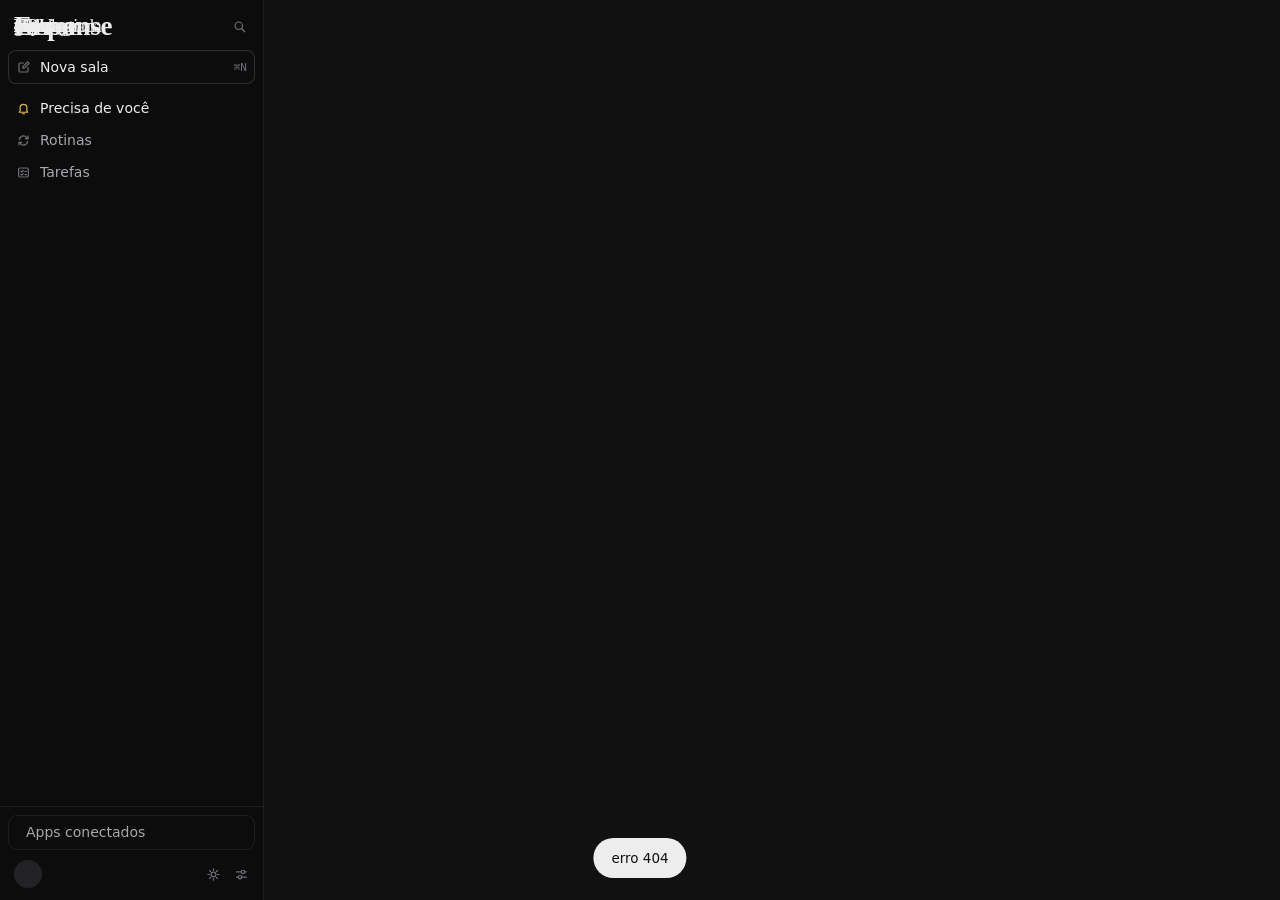
==== commit 0a302034: "Nova sala vira a primeira linha da lateral, por extenso" ====
--- a/public/index.html
+++ b/public/index.html
@@ -105,6 +105,9 @@
   .find:focus-within { box-shadow: inset 0 0 0 1px var(--fio2); color: var(--tinta); }
   .find input { flex: 1; min-width: 0; border: 0; background: none; padding: 0; outline: none; font-size: 14px; }
   kbd { font: 11px var(--mono); color: var(--tinta3); }
+  /* começar uma sala é a primeira linha da lateral, por extenso: antes era só um ícone no canto */
+  .item.nova-sala { color: var(--tinta); font-weight: 500; box-shadow: inset 0 0 0 1px var(--fio2); margin-bottom: 8px; min-height: 34px; }
+  .item.nova-sala:hover { background: var(--sup); } .item.nova-sala.on { background: var(--sup); }
   .rolagem { flex: 1; min-height: 0; overflow-y: auto; overflow-x: hidden; padding: 2px 8px 14px; }
   .item { display: flex; align-items: center; gap: 9px; width: 100%; min-height: 32px; padding: 5px 8px; border-radius: 8px; color: var(--tinta2); min-width: 0; font-size: 14px; transition: background .1s ease; }
   .item:hover { background: var(--sup); color: var(--tinta); }
@@ -198,7 +201,15 @@
   #planDlg { width: min(720px, 92vw); max-height: 86vh; padding: 0; display: none; flex-direction: column; } #planDlg[open] { display: flex; }
   #planBody { padding: 18px 22px 22px; overflow-y: auto; }
   #phoneDlg { width: min(560px, 92vw); } #phoneBody { display: grid; gap: 6px; padding-top: 12px; }
-  #appsDlg { width: min(760px, 94vw); max-height: 86vh; overflow-y: auto; } #appsBody { padding-top: 14px; }
+  #appsDlg { width: min(760px, 94vw); height: min(720px, 86vh); max-height: 86vh; overflow-y: auto; } #appsBody { padding-top: 6px; }
+  .apps-p[hidden] { display: none; }
+  .apps-abas { display: flex; gap: 22px; border-bottom: 1px solid var(--fio); margin-bottom: 16px; position: sticky; top: 0; background: var(--fundo); z-index: 1; }
+  .apps-abas button { padding: 10px 0 11px; color: var(--tinta3); font-size: 14px; display: inline-flex; align-items: center; gap: 7px; box-shadow: inset 0 -1.5px 0 transparent; transition: color .12s ease; }
+  .apps-abas button:hover { color: var(--tinta); } .apps-abas button[aria-selected="true"] { color: var(--tinta); box-shadow: inset 0 -1.5px 0 var(--tinta); }
+  .apps-abas .num { font-size: 12px; color: var(--tinta3); font-variant-numeric: tabular-nums; }
+  /* conectados em duas colunas: vinte e tantos apps cabem numa tela sem rolar */
+  .apps-l { display: grid; grid-template-columns: repeat(2, minmax(0, 1fr)); gap: 0 28px; }
+  @media (max-width: 700px) { .apps-l { grid-template-columns: minmax(0, 1fr); } }
   .apps-g { display: grid; grid-template-columns: repeat(auto-fill, minmax(240px, 1fr)); gap: 8px; }
   .app-c { display: flex; align-items: center; gap: 11px; padding: 10px 12px; border-radius: 12px; box-shadow: inset 0 0 0 1px var(--fio2); min-width: 0; }
   .selo.de-app svg { width: 58%; height: 58%; fill: currentColor; display: block; }
@@ -239,6 +250,7 @@
   .seg { display: inline-flex; background: var(--sup); border-radius: 10px; padding: 3px; }
   .seg button { padding: 5px 13px; border-radius: 8px; color: var(--tinta2); font-size: 13px; }
   .seg button.on { background: var(--sup2); color: var(--tinta); font-weight: 500; box-shadow: inset 0 0 0 1px var(--fio2); }
+  #dica { position: fixed; z-index: 30; pointer-events: none; background: var(--sup2); color: var(--tinta); box-shadow: 0 0 0 1px var(--fio2), 0 6px 18px rgba(0, 0, 0, .35); padding: 5px 9px; border-radius: 7px; font-size: 12.5px; line-height: 1.4; max-width: 280px; white-space: pre-line; }
   #toast { position: fixed; bottom: 22px; left: 50%; transform: translateX(-50%); background: var(--botao); color: var(--sobre-botao); padding: 10px 18px; border-radius: 999px; display: none; font-size: 13.5px; z-index: 9; max-width: 80vw; }
 
   /* palco */
@@ -632,11 +644,11 @@
 <body>
 <aside>
   <div class="lat-topo"><div class="marca"><span data-logo></span>revoada</div>
-    <button class="ic-b" id="findBtn" data-ic="busca" title="Buscar conversas (⌘K)" aria-label="Buscar conversas"></button>
-    <button class="ic-b" data-go="home" data-ic="nova" title="Novo chat (⌘N)" aria-label="Novo chat"></button></div>
+    <button class="ic-b" id="findBtn" data-ic="busca" title="Buscar conversas (⌘K)" aria-label="Buscar conversas"></button></div>
   <label class="find" data-ic="busca"><input id="tq" placeholder="Buscar conversas" autocomplete="off" spellcheck="false" aria-label="Buscar conversas"><kbd>esc</kbd></label>
   <div class="rolagem">
     <div class="nav">
+      <button class="item nova-sala" data-go="home" data-ic="nova"><span class="t">Nova sala</span><span class="cauda"><kbd>⌘N</kbd></span></button>
       <button class="item atencao" data-go="need" data-ic="sino"><span class="t">Precisa de você</span><span class="cauda"><span class="conta-n num" id="needCount" hidden></span></span></button>
       <button class="item" data-go="sched" data-ic="ciclo"><span class="t">Rotinas</span><span class="cauda"><span class="num" id="schedCount"></span></span></button>
       <button class="item" data-go="board" data-ic="tarefas"><span class="t">Tarefas</span><span class="cauda"><span class="num" id="boardCount"></span></span></button>
@@ -668,7 +680,7 @@
       <h1>O que vamos fazer em <button id="heroDir"></button>?</h1>
       <p id="heroSub"></p>
       <div class="cartoes" id="heroCards">
-        <button data-hero="target" data-ic="arroba"><b>Escolher quem responde</b><span>Uma conta, o rodízio ou várias em paralelo</span></button>
+        <button data-hero="target" data-ic="arroba"><b>Escolher quem responde</b><span>Um agente, ou vários numa sala conversando entre si</span></button>
         <button data-hero="dir" data-ic="pasta"><b>Trocar de projeto</b><span>A pasta em que o agente trabalha</span></button>
         <button data-hero="board" data-ic="tarefas"><b>Despejar tarefas</b><span>Uma por linha, cada uma com o seu agente</span></button>
       </div>
@@ -822,6 +834,7 @@
 <dialog id="phoneDlg"><header><div><h2>Acompanhar pelo celular</h2><small>Uma página leve, em outro aparelho, com o que os agentes estão fazendo.</small></div><button class="ic-b" id="phoneClose" data-ic="x" aria-label="Fechar" title="Fechar"></button></header><div id="phoneBody"></div></dialog>
 <dialog id="appsDlg"><header><div><h2>Apps conectados</h2><small>Skills e servidores MCP da conta padrão de cada provedor, e o que as outras contas recebem.</small></div><button class="ic-b" id="appsClose" data-ic="x" aria-label="Fechar" title="Fechar"></button></header><div id="appsBody"></div></dialog>
 <div id="toast" role="status"></div>
+<div id="dica" role="tooltip" hidden></div>
 
 <script src="/vendor/xterm.js"></script>
 <script src="/vendor/addon-fit.js"></script>
@@ -1136,8 +1149,8 @@
     const side = sideThreads(all);
     // Salas: as conversas, da mais recente para a mais antiga
     const SHOWN = 8, wide = expanded.has("salas");
-    html = `<div class="grupo">Salas<button data-go-home title="Novo chat" aria-label="Novo chat">${ic("mais")}</button></div>`
-      + (side.length ? (wide ? side : side.slice(0, SHOWN)).map((t) => threadRow(t, "")).join("") : `<button class="item more" data-go-home>Nenhuma conversa ainda</button>`)
+    html = `<div class="grupo">Salas</div>` // quem começa uma sala é o botão do topo (⌘N); um segundo + aqui fazia a mesma coisa com outro nome
+      + (side.length ? (wide ? side : side.slice(0, SHOWN)).map((t) => threadRow(t, "")).join("") : `<button class="item more" data-go-home>Nenhuma sala ainda. Comece em Nova sala.</button>`)
       + (side.length > SHOWN ? `<button class="item more" data-more="salas">${wide ? "Mostrar menos" : "Mostrar mais"}</button>` : "");
     const shelved = archivedThreads(all), showShelved = expanded.has("arquivadas");
     if (shelved.length) html += `<button class="item more" data-more="arquivadas">${showShelved ? "Esconder arquivadas" : `Arquivadas ${shelved.length}`}</button>` + (showShelved ? shelved.map((t) => threadRow(t, "")).join("") : "");
@@ -1156,7 +1169,7 @@
       const real = dir !== LOOSE && !dir.startsWith(COPIES);
       const open = openDirs.has(dir), more = expanded.has(dir), shown = more ? list : list.slice(0, 5), name = dir === LOOSE ? "Avulsas" : dir.startsWith(COPIES) ? dir.slice(COPIES.length) : base(dir);
       html += `<div class="org-cab ${dir === here ? "on" : ""}"><button data-dir="${esc(dir)}" aria-expanded="${open}" title="${esc(real ? dir : name)}${dir === cwd() ? "\nPasta de trabalho do campo de pedido" : ""}"><span class="chev">${ic("seta")}</span><span class="sigla">${esc(name[0] || "/")}</span><span class="t">${esc(name)}</span>${open || !list.length ? "" : `<span class="qtd num">${list.length}</span>`}</button>
-          ${real ? `<button class="mais" data-newin="${esc(dir)}" title="Novo chat em ${esc(name)}" aria-label="Novo chat em ${esc(name)}">${ic("mais")}</button>` : ""}</div>`
+          ${real ? `<button class="mais" data-newin="${esc(dir)}" title="Nova sala em ${esc(name)}" aria-label="Nova sala em ${esc(name)}">${ic("mais")}</button>` : ""}</div>`
         + (open ? (shown.map((t) => threadRow(t, "thread")).join("") || `<button class="item thread more" data-newin="${esc(dir)}">Nenhuma conversa aqui ainda</button>`)
           + (list.length > 5 ? `<button class="item thread more" data-more="${esc(dir)}">${more ? "Mostrar menos" : "Mostrar mais"}</button>` : "") : "");
     }
@@ -1360,19 +1373,22 @@
     + (!achados ? `<div class="calm">Buscando no registro.</div>` : achados.erro ? `<div class="calm">${esc(achados.erro)}</div>`
       : (achados.achados.length ? `<div class="apps-g">${achados.achados.map((a) => `<div class="app-c">${appSelo(a.name)}<span><b title="${esc(a.registro)}">${esc(a.nome)}</b><span title="${esc(a.o_que)}">${esc(a.onde)}${a.o_que ? ` · ${esc(a.o_que)}` : ""}</span></span>${mcp.includes(a.name) ? `<i class="tag mute">instalado</i>` : botao(`data-app-reg="${esc(a.registro)}"`, a.registro, "Instalar")}</div>`).join("")}</div>` : `<div class="calm">Nada instalável com esse nome no registro.</div>`)
         + (achados.fora ? `<small class="app-aviso">${plural(achados.fora, "resultado pede", "resultados pedem")} chave ou configuração própria e ${achados.fora === 1 ? "ficou" : "ficaram"} de fora. Dá para instalar por Outro endereço.</small>` : ""));
-  const adicionar = !t.catalogo ? "" : `<span class="label" style="padding:18px 0 8px">Adicionar app</span>`
+  const adicionar = !t.catalogo ? "" : ``
     + (clis.length ? `<div class="app-busca">${ic("busca")}<input type="text" id="appBusca" placeholder="Buscar app pelo nome" aria-label="Buscar app" autocomplete="off" spellcheck="false"></div>
       <div class="apps-areas"><button class="chip ${appsArea ? "" : "on"}" data-app-area="">Todos</button>${(t.areas || []).map(([id, nome]) => `<button class="chip ${appsArea === id ? "on" : ""}" data-app-area="${id}">${esc(nome)}</button>`).join("")}</div>` : `<div class="calm">Instale o Claude Code ou o Codex para adicionar apps por aqui.</div>`)
     + (clis.length ? (faltam.length ? `<div class="apps-g">${faltam.map(cartao).join("")}</div>` : `<div class="calm">${q ? "Nenhum app do catálogo com esse nome." : "Tudo desta lista já está instalado."}</div>`) + doRegistro : "")
     + (clis.length ? `<div class="app-outro"><span class="label">Outro endereço</span><div class="e-linha"><input type="text" id="appNome" placeholder="nome-do-app" aria-label="Nome do app" autocomplete="off" spellcheck="false"><input type="text" id="appEndereco" placeholder="Endereço https do servidor MCP, ou o comando que o inicia" aria-label="Endereço ou comando" autocomplete="off" spellcheck="false">${botao("data-app-outro", "outro", "Instalar")}</div>
       ${clis.length > 1 ? `<div class="apps-em"><span>Instalar em</span>${clis.map((p) => `<button class="chip ${appsEm.has(p) ? "on" : ""}" data-app-em="${p}" aria-pressed="${appsEm.has(p)}">${appsEm.has(p) ? ic("certo") : ""}${CLI_NOME[p]}</button>`).join("")}</div>` : ""}
       <small>O app entra na conta padrão, pelo comando oficial de cada agente. Servidor com login próprio abre o navegador para você entrar. Nas outras contas ele vai junto quando a chave abaixo está ligada, e cada conta pede o próprio login na primeira conversa.</small></div>` : "");
-  $("appsBody").innerHTML = `<span class="label" style="padding-bottom:8px">Servidores MCP</span>`
-    + (mcp.length ? `<div class="apps-l">${mcp.map(linha).join("")}</div>` : `<div class="calm">Nenhum servidor MCP configurado na conta padrão.</div>`)
-    + adicionar
+  // duas abas: o que já está conectado e o que dá para adicionar. Com muitos apps, uma lista só empurrava o "Adicionar" para o fim da rolagem
+  const aba = adicionar && appsAba === "adicionar" ? "adicionar" : "conectados";
+  const abas = adicionar ? `<div class="apps-abas" role="tablist"><button role="tab" aria-selected="${aba === "conectados"}" data-apps-aba="conectados">Conectados<span class="num">${mcp.length}</span></button><button role="tab" aria-selected="${aba === "adicionar"}" data-apps-aba="adicionar">Adicionar</button></div>` : "";
+  // as duas abas ficam na página e só uma aparece: o que foi digitado na outra não se perde
+  $("appsBody").innerHTML = abas + (adicionar ? `<div class="apps-p" ${aba === "adicionar" ? "" : "hidden"}>${adicionar}</div>` : "") + (`<div class="apps-p" ${aba === "conectados" ? "" : "hidden"}><span class="label" style="padding-bottom:8px">Servidores MCP</span>`
+    + (mcp.length ? `<div class="apps-l">${mcp.map(linha).join("")}</div>` : `<div class="calm">Nenhum servidor MCP configurado na conta da máquina.${adicionar ? ` <button class="link" data-apps-aba="adicionar">Adicionar um app</button>` : ""}</div>`)
     + `<span class="label" style="padding:18px 0 8px">Skills</span><div class="calm">${Object.entries(t.skills).filter(([, n]) => n).map(([p, n]) => `${esc(prov(p)?.name || p)}: ${n}`).join(" · ") || "Nenhuma skill instalada na conta padrão."}</div>`
-    + `<div class="toggle"><button class="switch ${t.on ? "on" : ""}" data-tools="${t.on ? 0 : 1}"><b></b>Usar nas outras contas o que está instalado na conta padrão</button></div>`
-    + `<div class="end"><span></span><span><button class="btn line" data-apps-acc>Ver em Contas</button></span></div>`;
+    + `<div class="toggle"><button class="switch ${t.on ? "on" : ""}" data-tools="${t.on ? 0 : 1}"><b></b>Usar nas outras contas o que está instalado na conta da máquina</button></div>`
+    + `<div class="end"><span></span><span><button class="btn line" data-apps-acc>Ver em Contas</button></span></div></div>`);
   for (const [id, valor, foco] of digitado) if ($(id)) { $(id).value = id === "appBusca" ? appsBusca : valor; if (foco) $(id).focus(); }
 }
 // a busca filtra o catálogo na hora e, um instante depois de parar de digitar, consulta o registro público
@@ -1405,6 +1421,7 @@
   appsOcupado = "";
   if (!r) return paintApps(toolsInfo);
   const ok = Object.keys(r.results).filter((p) => r.results[p].ok), ruim = Object.values(r.results).filter((x) => !x.ok).map((x) => x.erro);
+  if (ok.length) appsAba = "conectados"; // instalou: mostra o app na lista, com o botão de entrar quando precisa
   toast([`${nome || r.name} instalado ${noCli(ok)}.`, ok.some((p) => r.results[p].login) ? "O navegador abriu para o login." : "", ...ruim].filter(Boolean).join(" "));
   if (marca === "outro") for (const id of ["appNome", "appEndereco"]) $(id).value = "";
   if (marca === appsChave) { appsChave = ""; if ($("appChave")) $("appChave").value = ""; }
@@ -1420,7 +1437,10 @@
 };
 // com acento em composição (til, agudo) a repintura trocaria o campo no meio da letra: espera a letra fechar
 $("appsBody").oninput = $("appsBody").oncompositionend = (e) => { if (e.target.id !== "appBusca" || e.isComposing) return; appsBusca = e.target.value; paintApps(toolsInfo); appsProcura(); };
+let appsAba = "conectados"; // aba aberta na janela de apps
 $("appsBody").onclick = async (e) => {
+  const troca = e.target.closest("[data-apps-aba]");
+  if (troca) { appsAba = troca.dataset.appsAba; paintApps(toolsInfo); if (appsAba === "adicionar") $("appBusca")?.focus(); return; }
   const b = e.target.closest("button"); if (!b) return;
   const d = b.dataset;
   if ("appsAcc" in d) { $("appsDlg").close(); return go({ type: "accounts", tools: true }); }
@@ -1863,6 +1883,29 @@
   const b = open.querySelector(`:scope > .opt[data-key="${e.key}"]`); if (!b) return;
   e.preventDefault(); b.click();
 });
+
+// ---------- dicas ----------
+// A dica nativa (atributo title) aparece longe do botão dentro do app de Mac. Esta guarda o texto, tira o title e mostra a
+// dica colada ao elemento, depois de uma pausa. O nome acessível continua no aria-label de cada botão.
+(() => {
+  const el = $("dica"); let espera = 0, dono = null;
+  const some = () => { clearTimeout(espera); el.hidden = true; dono = null; };
+  const mostra = (alvo) => {
+    const texto = alvo.dataset.dica; if (!texto || !alvo.isConnected) return;
+    el.textContent = texto; el.hidden = false;
+    const r = alvo.getBoundingClientRect(), d = el.getBoundingClientRect(), embaixo = r.bottom + 8 + d.height < innerHeight;
+    el.style.left = Math.round(Math.max(8, Math.min(innerWidth - d.width - 8, r.left + r.width / 2 - d.width / 2))) + "px";
+    el.style.top = Math.round(embaixo ? r.bottom + 8 : r.top - d.height - 8) + "px";
+  };
+  document.addEventListener("mouseover", (e) => {
+    const alvo = e.target.closest?.("[title], [data-dica]"); if (alvo === dono) return;
+    some(); if (!alvo) return;
+    if (alvo.hasAttribute("title")) { const t = alvo.getAttribute("title"); alvo.removeAttribute("title"); if (t) { alvo.dataset.dica = t; if (!alvo.hasAttribute("aria-label") && !alvo.textContent.trim()) alvo.setAttribute("aria-label", t); } }
+    dono = alvo; espera = setTimeout(() => mostra(alvo), 450);
+  });
+  for (const ev of ["mousedown", "keydown", "scroll", "blur"]) addEventListener(ev, some, true);
+  document.addEventListener("mouseleave", some);
+})();
 
 // ---------- voz ----------
 // Com a voz ligada, cada resposta que termina é lida em voz alta; na sala cada agente tem a sua voz e diz o nome antes.
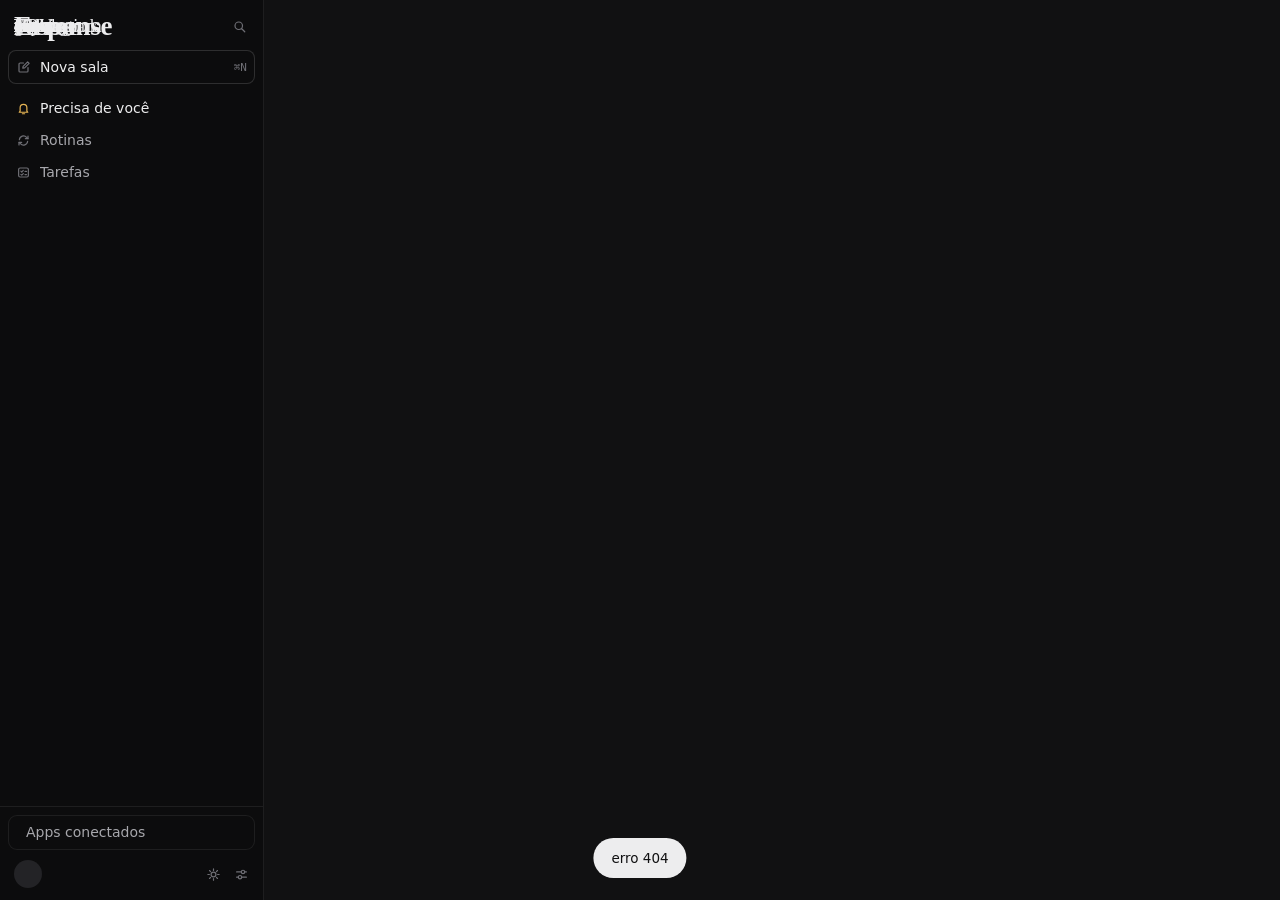
==== commit 9bf27dbf: "Cota de uso: janelas com o nome que o Claude usa, leituras somadas em vez de apagadas e a idade de c" ====
--- a/public/index.html
+++ b/public/index.html
@@ -1832,7 +1832,10 @@
 $("popModel").addEventListener("keydown", (e) => { if (e.target.id === "modelFree" && e.key === "Enter") { e.target.blur(); closePops(); $("prompt").focus(); } });
 
 // ---------- uso: janela de contexto e limites da conta ----------
-const WINDOW_NAME = { five_hour: "Limite de sessão", seven_day: "Semanal · todos os modelos" };
+// Nomes como o Claude mostra. seven_day_overage_included é o que o Claude Code chama de limite do Fable (o modelo que tem cota semanal própria).
+const WINDOW_NAME = { five_hour: "Limite de 5 horas", seven_day: "Semanal · todos os modelos", seven_day_overage_included: "Semanal · Fable", seven_day_opus: "Semanal · Opus", seven_day_sonnet: "Semanal · Sonnet" };
+// de quando é a leitura: o número vem da última resposta da conta, não é consultado ao vivo
+const lidoHa = (at) => { if (!at) return ""; const m = Math.max(0, Math.round((Date.now() - at) / 60000)); return m < 2 ? "lido agora" : m < 60 ? `lido há ${m} min` : m < 1440 ? `lido há ${Math.round(m / 60)} h` : `lido há ${Math.round(m / 1440)} d`; };
 const windowName = (k) => WINDOW_NAME[k] || (k.startsWith("seven_day_") ? `Semanal · ${k.slice(10).replace(/_/g, " ").replace(/^./, (c) => c.toUpperCase())}` : k.replace(/_/g, " "));
 const resets = (t) => { const ms = t - Date.now(); if (ms <= 0) return ""; const min = Math.round(ms / 60000); return min < 1440 ? `Reinicia em ${min >= 60 ? `${Math.floor(min / 60)} h ` : ""}${min % 60} min` : `Reinicia ${new Date(t).toLocaleString("pt-BR", { weekday: "short", hour: "2-digit", minute: "2-digit" })}`; };
 // a conta cujo uso interessa agora: a que está respondendo a conversa, ou as que podem responder o próximo pedido
@@ -1861,7 +1864,8 @@
     : `<small>O tamanho da conversa na janela de contexto aparece depois da primeira resposta. Hoje só o Claude informa.</small><hr>`;
   const accHtml = accs.length ? accs.map((a) => `<span class="label">Limites de uso · ${esc(accName(a))}${a.status.detail ? ` · ${esc(a.status.detail.split(" · ")[0])}` : ""}</span>`
     + (a.limit ? row("No limite", `volta ${hm(a.limit.until)}`, 100, "hit") : "")
-    + ((a.usage || []).length ? a.usage.map((u) => row(windowName(u.key), `${resets(u.resetsAt)}  ${u.pct}%`.trim(), u.pct)).join("") : a.limit ? "" : `<small>Esta conta ainda não informou consumo. Aparece depois da primeira resposta dela.</small>`)).join("")
+    + ((a.usage || []).length ? a.usage.map((u) => row(windowName(u.key), `${resets(u.resetsAt)}  ${u.pct}%`.trim(), u.pct)).join("")
+      + `<small>${[...new Set(a.usage.map((u) => lidoHa(u.at)).filter(Boolean))].join(" e ") || "Leitura"} da última resposta desta conta. O ${esc(prov(a.provider)?.name || "provedor")} só informa parte das janelas a cada resposta; a que não aparece ainda não foi informada.</small>` : a.limit ? "" : `<small>Esta conta ainda não informou consumo. Aparece depois da primeira resposta dela.</small>`)).join("")
     : `<small>Nenhuma conta pronta para este pedido.</small>`;
   $("popUsage").innerHTML = ctxHtml + accHtml;
 }
@@ -2535,10 +2539,10 @@
 // ---------- contas ----------
 const WINDOW = { five_hour: "5 horas", seven_day: "7 dias" };
 // janela que o provedor manda com nome próprio (seven_day_opus, seven_day_overage_included): nome curto que cabe na coluna
-const WINDOW_EXTRA = { overage_included: "extra" };
+const WINDOW_EXTRA = { overage_included: "Fable", opus: "Opus", sonnet: "Sonnet" };
 const janelaCurta = (k) => WINDOW[k] || (k.startsWith("seven_day_") ? `7 dias · ${WINDOW_EXTRA[k.slice(10)] || k.slice(10).replace(/_/g, " ")}` : k.startsWith("five_hour_") ? `5 horas · ${k.slice(10).replace(/_/g, " ")}` : k.replace(/_/g, " "));
 const useNote = (a) => (a.usage?.length ? a.usage.map((u) => `${{ five_hour: "5h", seven_day: "7d" }[u.key] || u.key} ${u.pct}%`).join(" · ") : "");
-const usoBarras = (a) => `<div class="uso">${a.usage.map((u) => `<div class="l ${u.pct >= 85 ? "alto" : ""}"><span title="${esc(windowName(u.key))}">${esc(janelaCurta(u.key))}</span><span class="trilha"><i style="width:${Math.min(100, u.pct)}%"></i></span><span class="num" title="renova ${new Date(u.resetsAt).toLocaleString("pt-BR", { weekday: "short", hour: "2-digit", minute: "2-digit" })}">${u.pct}% · renova ${new Date(u.resetsAt).toLocaleString("pt-BR", Date.now() + 86400000 > u.resetsAt ? { hour: "2-digit", minute: "2-digit" } : { weekday: "long" })}</span></div>`).join("")}</div>`;
+const usoBarras = (a) => `<div class="uso">${a.usage.map((u) => `<div class="l ${u.pct >= 85 ? "alto" : ""}"><span title="${esc(windowName(u.key))}">${esc(janelaCurta(u.key))}</span><span class="trilha"><i style="width:${Math.min(100, u.pct)}%"></i></span><span class="num" title="renova ${new Date(u.resetsAt).toLocaleString("pt-BR", { weekday: "short", hour: "2-digit", minute: "2-digit" })}${lidoHa(u.at) ? " · " + lidoHa(u.at) : ""}">${u.pct}% · renova ${new Date(u.resetsAt).toLocaleString("pt-BR", Date.now() + 86400000 > u.resetsAt ? { hour: "2-digit", minute: "2-digit" } : { weekday: "long" })}</span></div>`).join("")}</div>`;
 // segunda linha da conta: o plano, e na conta da máquina o aviso de que é o login que já estava lá (o e-mail já é o título)
 const detalheDaConta = (a) => { const d = a.status.detail || "Pronta"; if (!ehDaMaquina(a)) return d; const plano = d.replace(/\s*·?\s*[\w.+-]+@[\w-]+(\.[\w-]+)+/, "").trim(); return [plano && !/^(pronta|logado)$/i.test(plano) ? plano : "", "login desta máquina"].filter(Boolean).join(" · "); };
 // o motivo do limite vem cru do CLI (às vezes um pedaço de JSON): vira uma frase, ou some se não der para dizer nada
